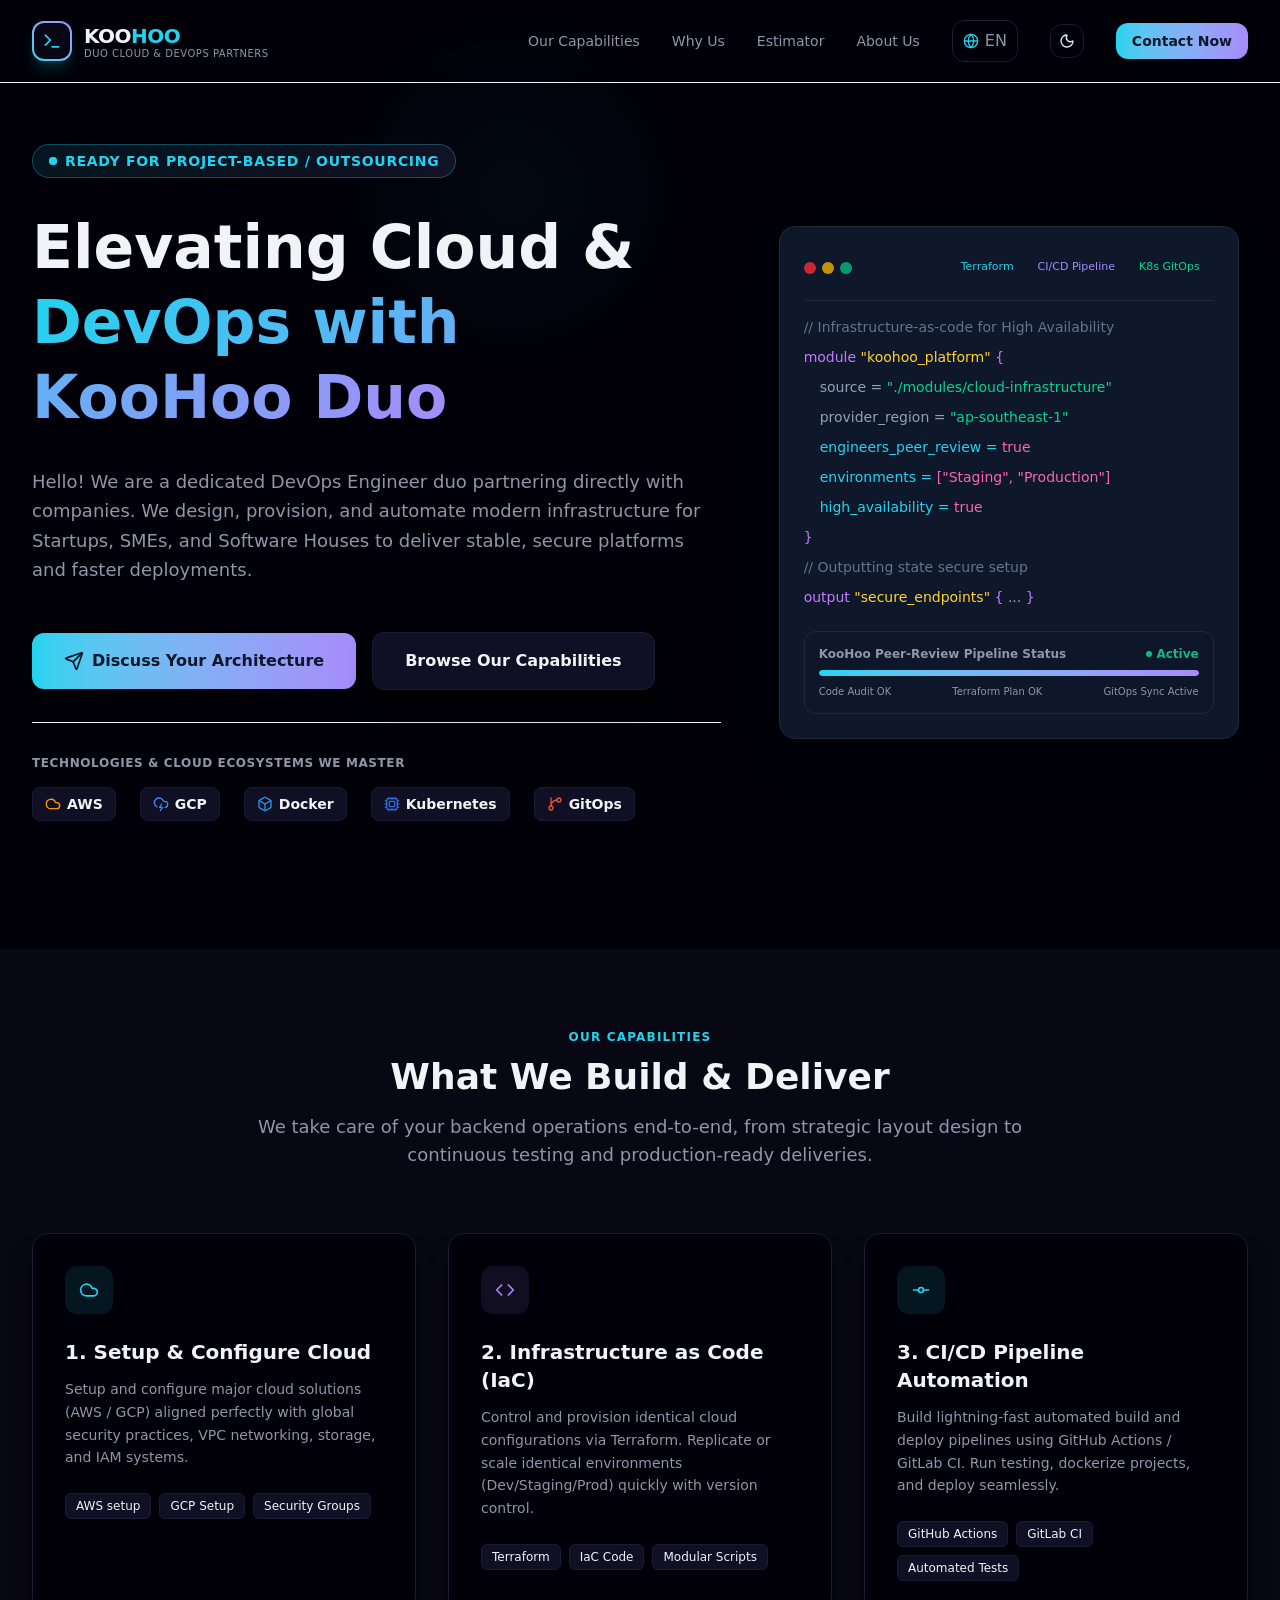
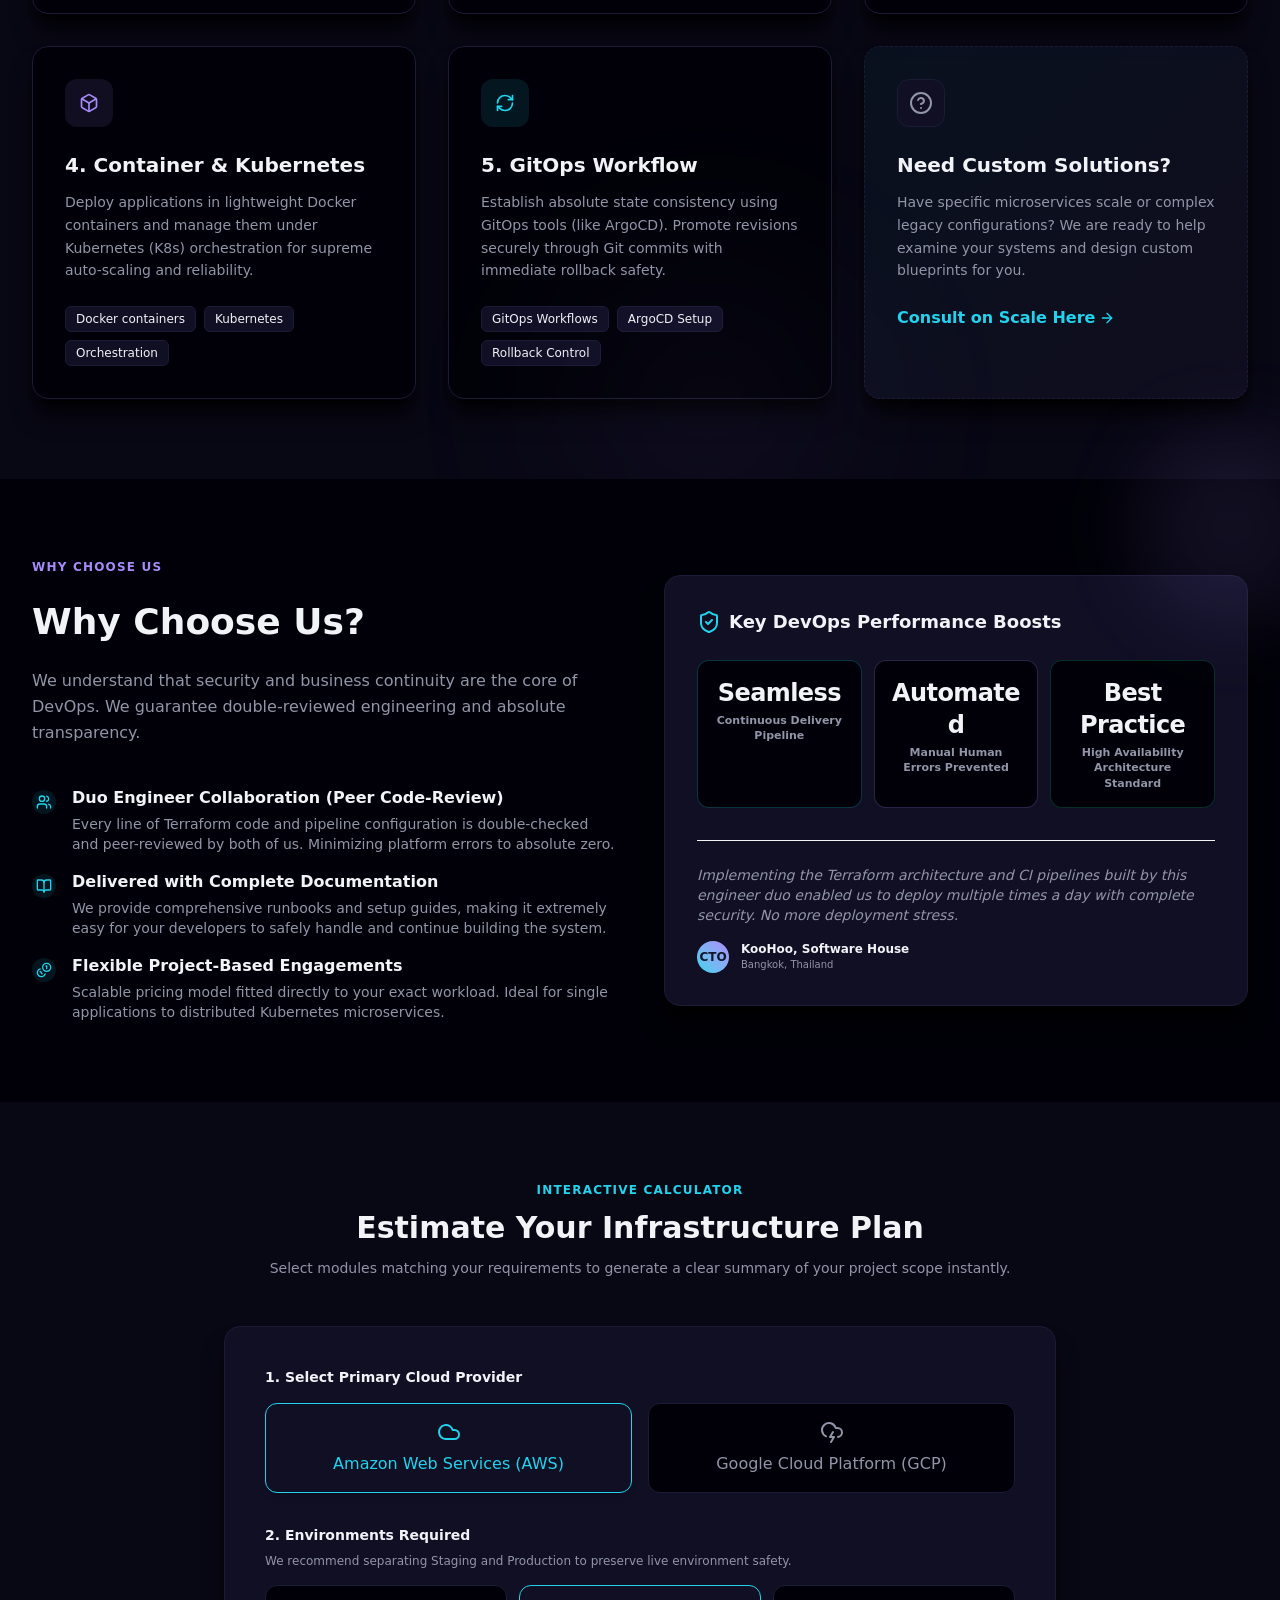
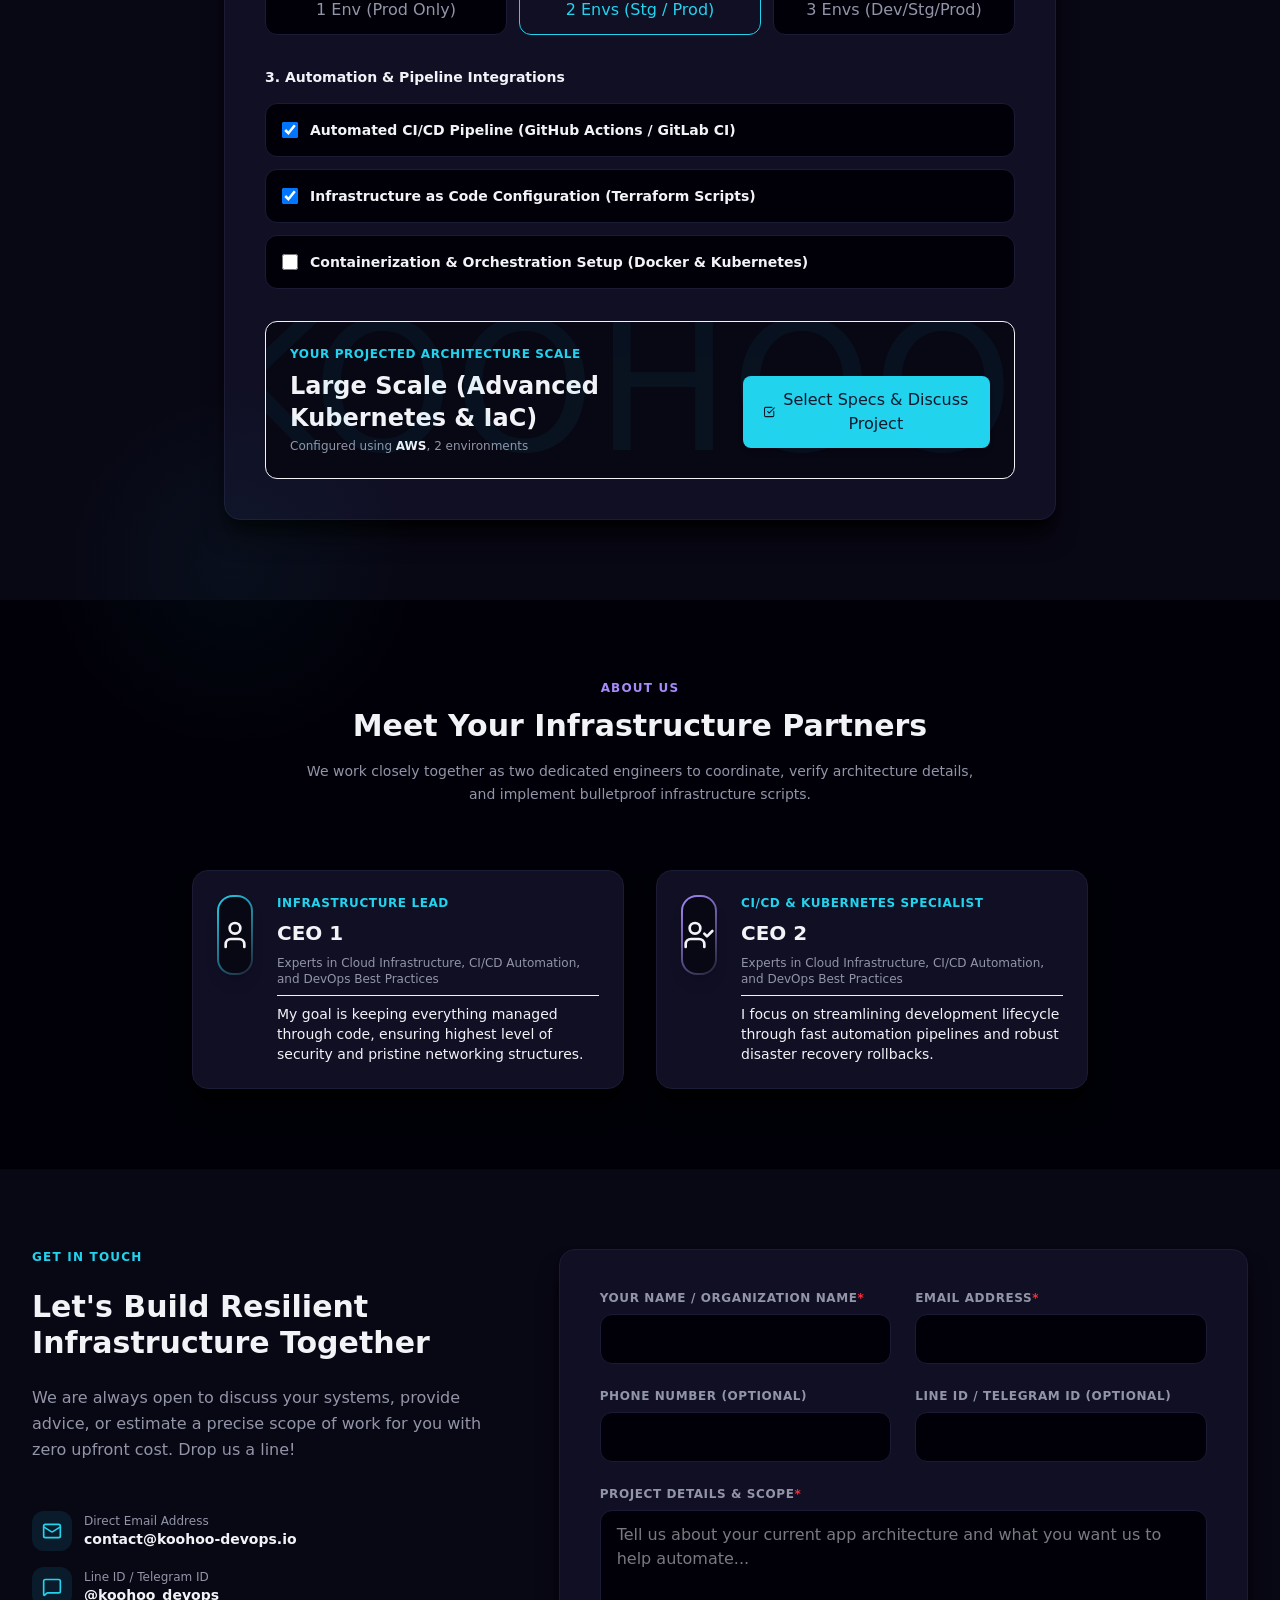
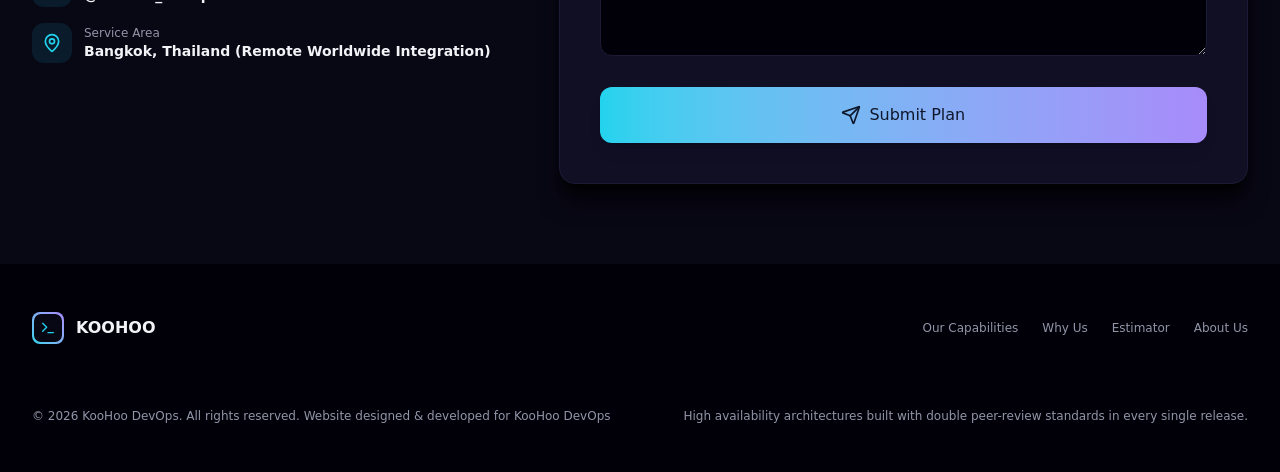
==== index.html @ 79c7a446 "refactor: move out to root directory" ====
<!DOCTYPE html><html lang="th" class="sarabun_e84b1702-module__JiPrfa__variable roboto_41495b7b-module__G7fW1q__variable h-full antialiased"><head><meta charSet="utf-8"/><meta name="viewport" content="width=device-width, initial-scale=1"/><link rel="preload" href="/_next/static/media/0bbfe7d70ca362ab-s.p.18qb6f14hcpif.woff2" as="font" crossorigin="" type="font/woff2"/><link rel="preload" href="/_next/static/media/22d7e241aeb09639-s.p.33ndw2snxq3le.woff2" as="font" crossorigin="" type="font/woff2"/><link rel="preload" href="/_next/static/media/3836391c10060ce4-s.p.2ub5ob4yff_mt.woff2" as="font" crossorigin="" type="font/woff2"/><link rel="preload" href="/_next/static/media/58fcc4ad15255874-s.p.023jaxb4i0-q4.woff2" as="font" crossorigin="" type="font/woff2"/><link rel="preload" href="/_next/static/media/6281857f0573b169-s.p.2ggoighzpvw-e.woff2" as="font" crossorigin="" type="font/woff2"/><link rel="preload" href="/_next/static/media/a0529e96a7862c0d-s.p.3w1e23hf7mhof.woff2" as="font" crossorigin="" type="font/woff2"/><link rel="preload" href="/_next/static/media/a19976a16d351e92-s.p.41_1bbhnqcn3l.woff2" as="font" crossorigin="" type="font/woff2"/><link rel="preload" href="/_next/static/media/bcc136e7df79ae49-s.p.3vvwmya0_3z_s.woff2" as="font" crossorigin="" type="font/woff2"/><link rel="preload" href="/_next/static/media/ce62453a442c7f35-s.p.0a0h245ktd4x0.woff2" as="font" crossorigin="" type="font/woff2"/><link rel="preload" href="/_next/static/media/e12efafcac952e69-s.p.3gt1gw19188hm.woff2" as="font" crossorigin="" type="font/woff2"/><link rel="preload" href="/_next/static/media/e9ed0bc71a38d6c1-s.p.2m2jj329378-j.woff2" as="font" crossorigin="" type="font/woff2"/><link rel="stylesheet" href="/_next/static/chunks/1m03alaehscwi.css" data-precedence="next"/><link rel="preload" as="script" fetchPriority="low" href="/_next/static/chunks/1jq4o6yq14o4c.js"/><script src="/_next/static/chunks/2ckqm4grawju5.js" async=""></script><script src="/_next/static/chunks/3n7dm2ojtyzwn.js" async=""></script><script src="/_next/static/chunks/turbopack-31ti51afol85e.js" async=""></script><script src="/_next/static/chunks/158myu8e_yme3.js" async=""></script><script src="/_next/static/chunks/20m3jtuedod6m.js" async=""></script><meta name="next-size-adjust" content=""/><title>KooHoo DevOps | CI/CD, Terraform &amp; Cloud Specialists | คู่หูวิศวกร DevOps</title><meta name="description" content="KooHoo DevOps delivers cloud infrastructure, CI/CD automation, and Kubernetes GitOps solutions for startups, SMEs, and software teams."/><link rel="icon" href="/favicon.ico?favicon.2vob68tjqpejf.ico" sizes="256x256" type="image/x-icon"/><script src="/_next/static/chunks/0cz1d0mv5g_q7.js" noModule=""></script></head><body class="min-h-full flex flex-col"><div hidden=""><!--$--><!--/$--></div><div class="relative bg-[rgb(var(--bg-darker-raw))] text-[rgb(var(--text-primary-raw))] font-sans antialiased transition-colors duration-300"><div class="absolute top-0 left-1/4 w-96 h-96 bg-gradient-glow pointer-events-none z-0"></div><div class="absolute top-1/3 right-1/4 w-[500px] h-[500px] bg-[radial-gradient(circle_at_50%_50%,rgba(167,139,250,0.05)_0%,rgba(15,23,42,0)_70%)] blur-3xl pointer-events-none z-0"></div><div class="absolute bottom-1/4 left-10 w-96 h-96 bg-gradient-glow pointer-events-none z-0"></div><header class="fixed top-0 left-0 right-0 w-full z-50 border-b border-[rgba(var(--border-raw),0.5)] bg-[rgba(var(--bg-dark-raw),0.85)] backdrop-blur-md transition-colors duration-300"><div class="mx-auto flex max-w-7xl items-center justify-between px-4 py-5 sm:px-6 lg:px-8"><div class="flex items-center space-x-3"><div class="w-10 h-10 rounded-xl bg-gradient-to-tr from-[rgb(var(--brand-accent))] to-[rgb(var(--brand-violet))] p-[2px] shadow-lg shadow-[rgba(34,211,238,0.2)]"><div class="flex h-full w-full items-center justify-center rounded-[10px] bg-[rgb(var(--bg-dark-raw))] transition-colors"><svg xmlns="http://www.w3.org/2000/svg" width="24" height="24" viewBox="0 0 24 24" fill="none" stroke="currentColor" stroke-width="2" stroke-linecap="round" stroke-linejoin="round" class="lucide lucide-terminal w-5 h-5 text-[rgb(var(--brand-accent))]" aria-hidden="true"><path d="M12 19h8"></path><path d="m4 17 6-6-6-6"></path></svg></div></div><div><span class="font-[var(--font-tech)] text-xl font-bold tracking-tight text-[rgb(var(--text-primary-raw))]">KOO<span class="text-[rgb(var(--brand-accent))]">HOO</span></span><p class="-mt-1 text-[10px] uppercase tracking-wider text-[rgb(var(--text-secondary-raw))] font-[var(--font-tech)]">Duo Cloud &amp; DevOps Partners</p></div></div><nav class="hidden md:flex items-center space-x-6 lg:space-x-8"><a href="#services" class="text-sm font-medium text-[rgb(var(--text-secondary-raw))] hover:text-[rgb(var(--text-primary-raw))] transition-colors">Our Capabilities</a><a href="#why-us" class="text-sm font-medium text-[rgb(var(--text-secondary-raw))] hover:text-[rgb(var(--text-primary-raw))] transition-colors">Why Us</a><a href="#estimator" class="text-sm font-medium text-[rgb(var(--text-secondary-raw))] hover:text-[rgb(var(--text-primary-raw))] transition-colors">Estimator</a><a href="#about" class="text-sm font-medium text-[rgb(var(--text-secondary-raw))] hover:text-[rgb(var(--text-primary-raw))] transition-colors">About Us</a><button type="button" class="flex items-center gap-1.5 rounded-xl border border-[rgb(var(--border-raw))] px-2.5 py-2 text-xs font-bold text-[rgb(var(--text-secondary-raw))] hover:bg-[rgb(var(--bg-card-raw))] hover:text-[rgb(var(--brand-accent))] transition-all"><svg xmlns="http://www.w3.org/2000/svg" width="24" height="24" viewBox="0 0 24 24" fill="none" stroke="currentColor" stroke-width="2" stroke-linecap="round" stroke-linejoin="round" class="lucide lucide-globe w-4 h-4 text-[rgb(var(--brand-accent))]" aria-hidden="true"><circle cx="12" cy="12" r="10"></circle><path d="M12 2a14.5 14.5 0 0 0 0 20 14.5 14.5 0 0 0 0-20"></path><path d="M2 12h20"></path></svg><span>EN</span></button><button type="button" class="rounded-xl border border-[rgb(var(--border-raw))] p-2 text-[rgb(var(--text-secondary-raw))] hover:bg-[rgb(var(--bg-card-raw))] hover:text-[rgb(var(--brand-accent))] transition-all" aria-label="Toggle Theme"><svg xmlns="http://www.w3.org/2000/svg" width="24" height="24" viewBox="0 0 24 24" fill="none" stroke="currentColor" stroke-width="2" stroke-linecap="round" stroke-linejoin="round" class="lucide lucide-moon w-4 h-4 text-slate-200" aria-hidden="true"><path d="M20.985 12.486a9 9 0 1 1-9.473-9.472c.405-.022.617.46.402.803a6 6 0 0 0 8.268 8.268c.344-.215.825-.004.803.401"></path></svg></button><a href="#contact" class="inline-flex items-center justify-center rounded-xl bg-gradient-to-r from-[rgb(var(--brand-accent))] to-[rgb(var(--brand-violet))] px-4 py-2 text-sm font-semibold text-slate-900 shadow-lg transition-all duration-300 hover:brightness-110 hover:scale-[1.02]">Contact Now</a></nav><div class="flex items-center gap-3 md:hidden"><button type="button" class="rounded-xl border border-[rgb(var(--border-raw))] px-2.5 py-2 text-xs font-bold text-[rgb(var(--text-secondary-raw))] hover:text-[rgb(var(--brand-accent))] transition-all">EN</button><button type="button" class="rounded-xl border border-[rgb(var(--border-raw))] p-2 text-[rgb(var(--text-secondary-raw))] hover:text-[rgb(var(--brand-accent))] transition-all"><svg xmlns="http://www.w3.org/2000/svg" width="24" height="24" viewBox="0 0 24 24" fill="none" stroke="currentColor" stroke-width="2" stroke-linecap="round" stroke-linejoin="round" class="lucide lucide-moon w-4 h-4 text-slate-200" aria-hidden="true"><path d="M20.985 12.486a9 9 0 1 1-9.473-9.472c.405-.022.617.46.402.803a6 6 0 0 0 8.268 8.268c.344-.215.825-.004.803.401"></path></svg></button><button type="button" class="rounded-lg p-2 text-[rgb(var(--text-secondary-raw))] hover:bg-[rgb(var(--bg-card-raw))] hover:text-[rgb(var(--text-primary-raw))] transition-all"><svg xmlns="http://www.w3.org/2000/svg" width="24" height="24" viewBox="0 0 24 24" fill="none" stroke="currentColor" stroke-width="2" stroke-linecap="round" stroke-linejoin="round" class="lucide lucide-menu w-6 h-6" aria-hidden="true"><path d="M4 5h16"></path><path d="M4 12h16"></path><path d="M4 19h16"></path></svg></button></div></div></header><section class="relative overflow-x-hidden pt-28 pb-24 md:pt-36 md:pb-32 transition-colors duration-300"><div class="mx-auto max-w-7xl px-4 sm:px-6 lg:px-8 relative z-10"><div class="grid gap-12 lg:grid-cols-12 items-center"><div class="space-y-8 text-center lg:col-span-7 lg:text-left"><div class="inline-flex items-center gap-2 rounded-full border px-4 py-1.5 text-xs sm:text-sm font-semibold uppercase tracking-wider" style="background:linear-gradient(90deg, rgba(34,211,238,0.1), rgba(167,139,250,0.1));border-color:rgba(34,211,238,0.3);color:rgb(var(--brand-accent))"><span class="flex h-2 w-2 relative"><span class="absolute inline-flex h-full w-full rounded-full bg-[rgb(var(--brand-accent))] opacity-75 animate-ping"></span><span class="relative inline-flex h-2 w-2 rounded-full bg-[rgb(var(--brand-accent))]"></span></span><span>Ready for Project-Based / Outsourcing</span></div><h1 class="text-4xl font-extrabold leading-tight text-[rgb(var(--text-primary-raw))] sm:text-5xl lg:text-6xl font-[var(--font-tech)]">Elevating Cloud &amp;<!-- --> <br/><span class="text-gradient">DevOps with KooHoo Duo</span></h1><p class="mx-auto max-w-2xl text-base leading-relaxed text-[rgb(var(--text-secondary-raw))] lg:mx-0 sm:text-lg">Hello! We are a dedicated DevOps Engineer duo partnering directly with companies. We design, provision, and automate modern infrastructure for Startups, SMEs, and Software Houses to deliver stable, secure platforms and faster deployments.</p><div class="flex flex-col items-center justify-center gap-4 pt-4 sm:flex-row lg:justify-start"><a href="#contact" class="inline-flex items-center justify-center rounded-xl bg-gradient-to-r from-[rgb(var(--brand-accent))] to-[rgb(var(--brand-violet))] px-8 py-4 text-base font-bold text-slate-900 shadow-lg transition-all duration-300 hover:brightness-110 hover:scale-[1.02]"><svg xmlns="http://www.w3.org/2000/svg" width="24" height="24" viewBox="0 0 24 24" fill="none" stroke="currentColor" stroke-width="2" stroke-linecap="round" stroke-linejoin="round" class="lucide lucide-send w-5 h-5 mr-2" aria-hidden="true"><path d="M14.536 21.686a.5.5 0 0 0 .937-.024l6.5-19a.496.496 0 0 0-.635-.635l-19 6.5a.5.5 0 0 0-.024.937l7.93 3.18a2 2 0 0 1 1.112 1.11z"></path><path d="m21.854 2.147-10.94 10.939"></path></svg>Discuss Your Architecture</a><a href="#services" class="inline-flex items-center justify-center rounded-xl border border-[rgb(var(--border-raw))] bg-[rgb(var(--bg-card-raw))] px-8 py-4 text-base font-semibold text-[rgb(var(--text-primary-raw))] transition-all duration-300 shadow-brand hover:bg-[rgb(var(--bg-dark-raw))]/80">Browse Our Capabilities</a></div><div class="pt-8 border-t border-[rgba(var(--border-raw),0.6)]"><p class="mb-4 text-xs font-semibold uppercase tracking-wider text-[rgb(var(--text-secondary-raw))]">Technologies &amp; Cloud Ecosystems We Master</p><div class="flex flex-wrap justify-center gap-4 text-sm text-[rgb(var(--text-secondary-raw))] lg:justify-start sm:gap-6"><span class="flex items-center gap-1.5 rounded-lg border border-[rgb(var(--border-raw))] bg-[rgb(var(--bg-card-raw))] px-3 py-1.5 font-bold text-[rgb(var(--text-primary-raw))]"><svg xmlns="http://www.w3.org/2000/svg" width="24" height="24" viewBox="0 0 24 24" fill="none" stroke="currentColor" stroke-width="2" stroke-linecap="round" stroke-linejoin="round" class="lucide lucide-cloud w-4 h-4 text-[#FF9900]" aria-hidden="true"><path d="M17.5 19H9a7 7 0 1 1 6.71-9h1.79a4.5 4.5 0 1 1 0 9Z"></path></svg> AWS</span><span class="flex items-center gap-1.5 rounded-lg border border-[rgb(var(--border-raw))] bg-[rgb(var(--bg-card-raw))] px-3 py-1.5 font-bold text-[rgb(var(--text-primary-raw))]"><svg xmlns="http://www.w3.org/2000/svg" width="24" height="24" viewBox="0 0 24 24" fill="none" stroke="currentColor" stroke-width="2" stroke-linecap="round" stroke-linejoin="round" class="lucide lucide-cloud-lightning w-4 h-4 text-[#4285F4]" aria-hidden="true"><path d="M6 16.326A7 7 0 1 1 15.71 8h1.79a4.5 4.5 0 0 1 .5 8.973"></path><path d="m13 12-3 5h4l-3 5"></path></svg> GCP</span><span class="flex items-center gap-1.5 rounded-lg border border-[rgb(var(--border-raw))] bg-[rgb(var(--bg-card-raw))] px-3 py-1.5 font-bold text-[rgb(var(--text-primary-raw))]"><svg xmlns="http://www.w3.org/2000/svg" width="24" height="24" viewBox="0 0 24 24" fill="none" stroke="currentColor" stroke-width="2" stroke-linecap="round" stroke-linejoin="round" class="lucide lucide-box w-4 h-4 text-[#2496ED]" aria-hidden="true"><path d="M21 8a2 2 0 0 0-1-1.73l-7-4a2 2 0 0 0-2 0l-7 4A2 2 0 0 0 3 8v8a2 2 0 0 0 1 1.73l7 4a2 2 0 0 0 2 0l7-4A2 2 0 0 0 21 16Z"></path><path d="m3.3 7 8.7 5 8.7-5"></path><path d="M12 22V12"></path></svg> Docker</span><span class="flex items-center gap-1.5 rounded-lg border border-[rgb(var(--border-raw))] bg-[rgb(var(--bg-card-raw))] px-3 py-1.5 font-bold text-[rgb(var(--text-primary-raw))]"><svg xmlns="http://www.w3.org/2000/svg" width="24" height="24" viewBox="0 0 24 24" fill="none" stroke="currentColor" stroke-width="2" stroke-linecap="round" stroke-linejoin="round" class="lucide lucide-cpu w-4 h-4 text-[#326CE5]" aria-hidden="true"><path d="M12 20v2"></path><path d="M12 2v2"></path><path d="M17 20v2"></path><path d="M17 2v2"></path><path d="M2 12h2"></path><path d="M2 17h2"></path><path d="M2 7h2"></path><path d="M20 12h2"></path><path d="M20 17h2"></path><path d="M20 7h2"></path><path d="M7 20v2"></path><path d="M7 2v2"></path><rect x="4" y="4" width="16" height="16" rx="2"></rect><rect x="8" y="8" width="8" height="8" rx="1"></rect></svg> Kubernetes</span><span class="flex items-center gap-1.5 rounded-lg border border-[rgb(var(--border-raw))] bg-[rgb(var(--bg-card-raw))] px-3 py-1.5 font-bold text-[rgb(var(--text-primary-raw))]"><svg xmlns="http://www.w3.org/2000/svg" width="24" height="24" viewBox="0 0 24 24" fill="none" stroke="currentColor" stroke-width="2" stroke-linecap="round" stroke-linejoin="round" class="lucide lucide-git-branch w-4 h-4 text-[#F05032]" aria-hidden="true"><path d="M15 6a9 9 0 0 0-9 9V3"></path><circle cx="18" cy="6" r="3"></circle><circle cx="6" cy="18" r="3"></circle></svg> GitOps</span></div></div></div><div class="relative mt-8 lg:col-span-5 lg:mt-0"><div class="relative mx-auto max-w-[460px] overflow-hidden rounded-2xl border border-[rgb(30,41,59)] bg-[rgb(15,23,42)] p-6 shadow-2xl"><div class="mb-4 flex flex-col gap-2 border-b border-[rgb(30,41,59)] pb-4 sm:flex-row sm:items-center sm:justify-between"><div class="flex items-center gap-1.5"><span class="h-3 w-3 rounded-full bg-red-500/80"></span><span class="h-3 w-3 rounded-full bg-yellow-500/80"></span><span class="h-3 w-3 rounded-full bg-emerald-500/80"></span></div><div class="flex gap-1 rounded-lg bg-[rgb(15,23,42)] p-1 text-[11px] font-[var(--font-tech)]"><button class="rounded px-2.5 py-1 text-[rgb(var(--brand-accent))] font-bold">Terraform</button><button class="rounded px-2.5 py-1 text-[rgb(var(--brand-violet))]">CI/CD Pipeline</button><button class="rounded px-2.5 py-1 text-emerald-400">K8s GitOps</button></div></div><div class="min-h-[220px] space-y-2.5 overflow-x-auto text-xs sm:text-sm text-[rgb(var(--bg-card-raw))] font-[var(--font-tech)]"><p class="text-slate-500">// Infrastructure-as-code for High Availability</p><p class="text-purple-400">module <span class="text-amber-300">&quot;koohoo_platform&quot;</span> <!-- -->{</p><p class="pl-4 text-slate-400">source = <span class="text-emerald-400">&quot;./modules/cloud-infrastructure&quot;</span></p><p class="pl-4 text-slate-400">provider_region = <span class="text-emerald-400">&quot;ap-southeast-1&quot;</span></p><p class="pl-4 text-[rgb(var(--brand-accent))]">engineers_peer_review = <span class="text-pink-400">true</span></p><p class="pl-4 text-[rgb(var(--brand-accent))]">environments = <span class="text-pink-400">[&quot;Staging&quot;, &quot;Production&quot;]</span></p><p class="pl-4 text-[rgb(var(--brand-accent))]">high_availability = <span class="text-pink-400">true</span></p><p class="text-purple-400">}</p><p class="text-slate-500">// Outputting state secure setup</p><p class="text-purple-400">output <span class="text-amber-300">&quot;secure_endpoints&quot;</span> <!-- -->{<!-- --> <span class="text-slate-400">...</span> <!-- -->}</p></div><div class="mt-6 rounded-xl border border-[rgb(30,41,59)] bg-[rgba(15,23,42,0.5)] p-3.5 space-y-2"><div class="flex items-center justify-between text-xs text-[rgb(var(--text-secondary-raw))]"><span class="font-semibold">KooHoo Peer-Review Pipeline Status</span><span class="flex items-center gap-1 font-bold text-[rgb(var(--brand-success))]"><span class="h-1.5 w-1.5 rounded-full bg-[rgb(var(--brand-success))] animate-pulse"></span> Active</span></div><div class="h-1.5 w-full overflow-hidden rounded-full bg-[rgb(15,23,42)]"><div class="h-full w-full rounded-full bg-gradient-to-r from-[rgb(var(--brand-accent))] to-[rgb(var(--brand-violet))]"></div></div><div class="flex justify-between text-[10px] text-[rgb(var(--text-secondary-raw))] font-[var(--font-tech)]"><span>Code Audit OK</span><span>Terraform Plan OK</span><span>GitOps Sync Active</span></div></div></div></div></div></div></section><section id="services" class="py-20 bg-[rgb(var(--bg-dark-raw))] transition-colors duration-300"><div class="mx-auto max-w-7xl px-4 sm:px-6 lg:px-8"><div class="mx-auto mb-16 max-w-3xl text-center"><h2 class="text-xs font-bold uppercase tracking-widest text-[rgb(var(--brand-accent))]">Our Capabilities</h2><p class="mt-3 text-3xl font-extrabold text-[rgb(var(--text-primary-raw))] sm:text-4xl">What We Build &amp; Deliver</p><p class="mt-4 text-base text-[rgb(var(--text-secondary-raw))] sm:text-lg">We take care of your backend operations end-to-end, from strategic layout design to continuous testing and production-ready deliveries.</p></div><div class="grid gap-8 md:grid-cols-2 lg:grid-cols-3"><div class="rounded-2xl border border-[rgb(var(--border-raw))] bg-[rgb(var(--bg-darker-raw))] p-8 shadow-brand transition-all duration-300 hover:-translate-y-1"><div class="mb-6 flex h-12 w-12 items-center justify-center rounded-xl bg-[rgb(var(--brand-accent))]/10 text-[rgb(var(--brand-accent))]"><svg xmlns="http://www.w3.org/2000/svg" width="24" height="24" viewBox="0 0 24 24" fill="none" stroke="currentColor" stroke-width="2" stroke-linecap="round" stroke-linejoin="round" class="lucide lucide-cloud w-5 h-5" aria-hidden="true"><path d="M17.5 19H9a7 7 0 1 1 6.71-9h1.79a4.5 4.5 0 1 1 0 9Z"></path></svg></div><h3 class="mb-3 text-xl font-bold text-[rgb(var(--text-primary-raw))]">1. Setup &amp; Configure Cloud</h3><p class="mb-4 text-sm leading-relaxed text-[rgb(var(--text-secondary-raw))]">Setup and configure major cloud solutions (AWS / GCP) aligned perfectly with global security practices, VPC networking, storage, and IAM systems.</p><div class="flex flex-wrap gap-2 pt-2 text-xs"><span class="rounded-md border border-[rgb(var(--border-raw))] bg-[rgb(var(--bg-card-raw))] px-2.5 py-1 text-[rgb(var(--text-primary-raw))] font-[var(--font-tech)]">AWS setup</span><span class="rounded-md border border-[rgb(var(--border-raw))] bg-[rgb(var(--bg-card-raw))] px-2.5 py-1 text-[rgb(var(--text-primary-raw))] font-[var(--font-tech)]">GCP Setup</span><span class="rounded-md border border-[rgb(var(--border-raw))] bg-[rgb(var(--bg-card-raw))] px-2.5 py-1 text-[rgb(var(--text-primary-raw))] font-[var(--font-tech)]">Security Groups</span></div></div><div class="rounded-2xl border border-[rgb(var(--border-raw))] bg-[rgb(var(--bg-darker-raw))] p-8 shadow-brand transition-all duration-300 hover:-translate-y-1"><div class="mb-6 flex h-12 w-12 items-center justify-center rounded-xl bg-[rgb(var(--brand-violet))]/10 text-[rgb(var(--brand-violet))]"><svg xmlns="http://www.w3.org/2000/svg" width="24" height="24" viewBox="0 0 24 24" fill="none" stroke="currentColor" stroke-width="2" stroke-linecap="round" stroke-linejoin="round" class="lucide lucide-code w-5 h-5" aria-hidden="true"><path d="m16 18 6-6-6-6"></path><path d="m8 6-6 6 6 6"></path></svg></div><h3 class="mb-3 text-xl font-bold text-[rgb(var(--text-primary-raw))]">2. Infrastructure as Code (IaC)</h3><p class="mb-4 text-sm leading-relaxed text-[rgb(var(--text-secondary-raw))]">Control and provision identical cloud configurations via Terraform. Replicate or scale identical environments (Dev/Staging/Prod) quickly with version control.</p><div class="flex flex-wrap gap-2 pt-2 text-xs"><span class="rounded-md border border-[rgb(var(--border-raw))] bg-[rgb(var(--bg-card-raw))] px-2.5 py-1 text-[rgb(var(--text-primary-raw))] font-[var(--font-tech)]">Terraform</span><span class="rounded-md border border-[rgb(var(--border-raw))] bg-[rgb(var(--bg-card-raw))] px-2.5 py-1 text-[rgb(var(--text-primary-raw))] font-[var(--font-tech)]">IaC Code</span><span class="rounded-md border border-[rgb(var(--border-raw))] bg-[rgb(var(--bg-card-raw))] px-2.5 py-1 text-[rgb(var(--text-primary-raw))] font-[var(--font-tech)]">Modular Scripts</span></div></div><div class="rounded-2xl border border-[rgb(var(--border-raw))] bg-[rgb(var(--bg-darker-raw))] p-8 shadow-brand transition-all duration-300 hover:-translate-y-1"><div class="mb-6 flex h-12 w-12 items-center justify-center rounded-xl bg-[rgb(var(--brand-accent))]/10 text-[rgb(var(--brand-accent))]"><svg xmlns="http://www.w3.org/2000/svg" width="24" height="24" viewBox="0 0 24 24" fill="none" stroke="currentColor" stroke-width="2" stroke-linecap="round" stroke-linejoin="round" class="lucide lucide-git-commit-horizontal w-5 h-5" aria-hidden="true"><circle cx="12" cy="12" r="3"></circle><line x1="3" x2="9" y1="12" y2="12"></line><line x1="15" x2="21" y1="12" y2="12"></line></svg></div><h3 class="mb-3 text-xl font-bold text-[rgb(var(--text-primary-raw))]">3. CI/CD Pipeline Automation</h3><p class="mb-4 text-sm leading-relaxed text-[rgb(var(--text-secondary-raw))]">Build lightning-fast automated build and deploy pipelines using GitHub Actions / GitLab CI. Run testing, dockerize projects, and deploy seamlessly.</p><div class="flex flex-wrap gap-2 pt-2 text-xs"><span class="rounded-md border border-[rgb(var(--border-raw))] bg-[rgb(var(--bg-card-raw))] px-2.5 py-1 text-[rgb(var(--text-primary-raw))] font-[var(--font-tech)]">GitHub Actions</span><span class="rounded-md border border-[rgb(var(--border-raw))] bg-[rgb(var(--bg-card-raw))] px-2.5 py-1 text-[rgb(var(--text-primary-raw))] font-[var(--font-tech)]">GitLab CI</span><span class="rounded-md border border-[rgb(var(--border-raw))] bg-[rgb(var(--bg-card-raw))] px-2.5 py-1 text-[rgb(var(--text-primary-raw))] font-[var(--font-tech)]">Automated Tests</span></div></div><div class="rounded-2xl border border-[rgb(var(--border-raw))] bg-[rgb(var(--bg-darker-raw))] p-8 shadow-brand transition-all duration-300 hover:-translate-y-1"><div class="mb-6 flex h-12 w-12 items-center justify-center rounded-xl bg-[rgb(var(--brand-violet))]/10 text-[rgb(var(--brand-violet))]"><svg xmlns="http://www.w3.org/2000/svg" width="24" height="24" viewBox="0 0 24 24" fill="none" stroke="currentColor" stroke-width="2" stroke-linecap="round" stroke-linejoin="round" class="lucide lucide-box w-5 h-5" aria-hidden="true"><path d="M21 8a2 2 0 0 0-1-1.73l-7-4a2 2 0 0 0-2 0l-7 4A2 2 0 0 0 3 8v8a2 2 0 0 0 1 1.73l7 4a2 2 0 0 0 2 0l7-4A2 2 0 0 0 21 16Z"></path><path d="m3.3 7 8.7 5 8.7-5"></path><path d="M12 22V12"></path></svg></div><h3 class="mb-3 text-xl font-bold text-[rgb(var(--text-primary-raw))]">4. Container &amp; Kubernetes</h3><p class="mb-4 text-sm leading-relaxed text-[rgb(var(--text-secondary-raw))]">Deploy applications in lightweight Docker containers and manage them under Kubernetes (K8s) orchestration for supreme auto-scaling and reliability.</p><div class="flex flex-wrap gap-2 pt-2 text-xs"><span class="rounded-md border border-[rgb(var(--border-raw))] bg-[rgb(var(--bg-card-raw))] px-2.5 py-1 text-[rgb(var(--text-primary-raw))] font-[var(--font-tech)]">Docker containers</span><span class="rounded-md border border-[rgb(var(--border-raw))] bg-[rgb(var(--bg-card-raw))] px-2.5 py-1 text-[rgb(var(--text-primary-raw))] font-[var(--font-tech)]">Kubernetes</span><span class="rounded-md border border-[rgb(var(--border-raw))] bg-[rgb(var(--bg-card-raw))] px-2.5 py-1 text-[rgb(var(--text-primary-raw))] font-[var(--font-tech)]">Orchestration</span></div></div><div class="rounded-2xl border border-[rgb(var(--border-raw))] bg-[rgb(var(--bg-darker-raw))] p-8 shadow-brand transition-all duration-300 hover:-translate-y-1"><div class="mb-6 flex h-12 w-12 items-center justify-center rounded-xl bg-[rgb(var(--brand-accent))]/10 text-[rgb(var(--brand-accent))]"><svg xmlns="http://www.w3.org/2000/svg" width="24" height="24" viewBox="0 0 24 24" fill="none" stroke="currentColor" stroke-width="2" stroke-linecap="round" stroke-linejoin="round" class="lucide lucide-refresh-cw w-5 h-5" aria-hidden="true"><path d="M3 12a9 9 0 0 1 9-9 9.75 9.75 0 0 1 6.74 2.74L21 8"></path><path d="M21 3v5h-5"></path><path d="M21 12a9 9 0 0 1-9 9 9.75 9.75 0 0 1-6.74-2.74L3 16"></path><path d="M8 16H3v5"></path></svg></div><h3 class="mb-3 text-xl font-bold text-[rgb(var(--text-primary-raw))]">5. GitOps Workflow</h3><p class="mb-4 text-sm leading-relaxed text-[rgb(var(--text-secondary-raw))]">Establish absolute state consistency using GitOps tools (like ArgoCD). Promote revisions securely through Git commits with immediate rollback safety.</p><div class="flex flex-wrap gap-2 pt-2 text-xs"><span class="rounded-md border border-[rgb(var(--border-raw))] bg-[rgb(var(--bg-card-raw))] px-2.5 py-1 text-[rgb(var(--text-primary-raw))] font-[var(--font-tech)]">GitOps Workflows</span><span class="rounded-md border border-[rgb(var(--border-raw))] bg-[rgb(var(--bg-card-raw))] px-2.5 py-1 text-[rgb(var(--text-primary-raw))] font-[var(--font-tech)]">ArgoCD Setup</span><span class="rounded-md border border-[rgb(var(--border-raw))] bg-[rgb(var(--bg-card-raw))] px-2.5 py-1 text-[rgb(var(--text-primary-raw))] font-[var(--font-tech)]">Rollback Control</span></div></div><div class="rounded-2xl border border-dashed border-[rgb(var(--border-raw))] bg-[linear-gradient(135deg,rgba(34,211,238,0.05),rgba(167,139,250,0.05))] p-8 shadow-brand transition-all duration-300 hover:border-[rgb(var(--brand-accent))]"><div class="mb-6 flex h-12 w-12 items-center justify-center rounded-xl border border-[rgb(var(--border-raw))] bg-[rgb(var(--bg-card-raw))] text-[rgb(var(--text-secondary-raw))]"><svg xmlns="http://www.w3.org/2000/svg" width="24" height="24" viewBox="0 0 24 24" fill="none" stroke="currentColor" stroke-width="2" stroke-linecap="round" stroke-linejoin="round" class="lucide lucide-circle-question-mark w-6 h-6" aria-hidden="true"><circle cx="12" cy="12" r="10"></circle><path d="M9.09 9a3 3 0 0 1 5.83 1c0 2-3 3-3 3"></path><path d="M12 17h.01"></path></svg></div><h3 class="mb-3 text-xl font-bold text-[rgb(var(--text-primary-raw))]">Need Custom Solutions?</h3><p class="text-sm leading-relaxed text-[rgb(var(--text-secondary-raw))]">Have specific microservices scale or complex legacy configurations? We are ready to help examine your systems and design custom blueprints for you.</p><a href="#contact" class="mt-6 inline-flex items-center gap-1 text-[rgb(var(--brand-accent))] font-semibold hover:text-[rgb(var(--brand-violet))] transition-colors">Consult on Scale Here<svg xmlns="http://www.w3.org/2000/svg" width="24" height="24" viewBox="0 0 24 24" fill="none" stroke="currentColor" stroke-width="2" stroke-linecap="round" stroke-linejoin="round" class="lucide lucide-arrow-right w-4 h-4" aria-hidden="true"><path d="M5 12h14"></path><path d="m12 5 7 7-7 7"></path></svg></a></div></div></div></section><section id="why-us" class="py-20 bg-[rgb(var(--bg-darker-raw))] relative transition-colors duration-300"><div class="mx-auto max-w-7xl px-4 sm:px-6 lg:px-8"><div class="grid gap-12 lg:grid-cols-12 items-center"><div class="lg:col-span-6 space-y-6"><h2 class="text-xs font-bold uppercase tracking-widest text-[rgb(var(--brand-violet))]">Why Choose Us</h2><p class="text-3xl font-extrabold leading-tight text-[rgb(var(--text-primary-raw))] sm:text-4xl">Why Choose Us?</p><p class="text-[rgb(var(--text-secondary-raw))] leading-relaxed">We understand that security and business continuity are the core of DevOps. We guarantee double-reviewed engineering and absolute transparency.</p><div class="space-y-4 pt-4"><div class="flex items-start gap-4"><div class="flex h-6 w-6 items-center justify-center rounded-full bg-[rgba(34,211,238,0.1)] text-[rgb(var(--brand-accent))] mt-1 shrink-0"><svg xmlns="http://www.w3.org/2000/svg" width="24" height="24" viewBox="0 0 24 24" fill="none" stroke="currentColor" stroke-width="2" stroke-linecap="round" stroke-linejoin="round" class="lucide lucide-users w-4 h-4" aria-hidden="true"><path d="M16 21v-2a4 4 0 0 0-4-4H6a4 4 0 0 0-4 4v2"></path><path d="M16 3.128a4 4 0 0 1 0 7.744"></path><path d="M22 21v-2a4 4 0 0 0-3-3.87"></path><circle cx="9" cy="7" r="4"></circle></svg></div><div><h4 class="text-base font-bold text-[rgb(var(--text-primary-raw))]">Duo Engineer Collaboration (Peer Code-Review)</h4><p class="mt-1 text-sm text-[rgb(var(--text-secondary-raw))]">Every line of Terraform code and pipeline configuration is double-checked and peer-reviewed by both of us. Minimizing platform errors to absolute zero.</p></div></div><div class="flex items-start gap-4"><div class="flex h-6 w-6 items-center justify-center rounded-full bg-[rgba(34,211,238,0.1)] text-[rgb(var(--brand-accent))] mt-1 shrink-0"><svg xmlns="http://www.w3.org/2000/svg" width="24" height="24" viewBox="0 0 24 24" fill="none" stroke="currentColor" stroke-width="2" stroke-linecap="round" stroke-linejoin="round" class="lucide lucide-book-open w-4 h-4" aria-hidden="true"><path d="M12 7v14"></path><path d="M3 18a1 1 0 0 1-1-1V4a1 1 0 0 1 1-1h5a4 4 0 0 1 4 4 4 4 0 0 1 4-4h5a1 1 0 0 1 1 1v13a1 1 0 0 1-1 1h-6a3 3 0 0 0-3 3 3 3 0 0 0-3-3z"></path></svg></div><div><h4 class="text-base font-bold text-[rgb(var(--text-primary-raw))]">Delivered with Complete Documentation</h4><p class="mt-1 text-sm text-[rgb(var(--text-secondary-raw))]">We provide comprehensive runbooks and setup guides, making it extremely easy for your developers to safely handle and continue building the system.</p></div></div><div class="flex items-start gap-4"><div class="flex h-6 w-6 items-center justify-center rounded-full bg-[rgba(34,211,238,0.1)] text-[rgb(var(--brand-accent))] mt-1 shrink-0"><svg xmlns="http://www.w3.org/2000/svg" width="24" height="24" viewBox="0 0 24 24" fill="none" stroke="currentColor" stroke-width="2" stroke-linecap="round" stroke-linejoin="round" class="lucide lucide-coins w-4 h-4" aria-hidden="true"><path d="M13.744 17.736a6 6 0 1 1-7.48-7.48"></path><path d="M15 6h1v4"></path><path d="m6.134 14.768.866-.5 2 3.464"></path><circle cx="16" cy="8" r="6"></circle></svg></div><div><h4 class="text-base font-bold text-[rgb(var(--text-primary-raw))]">Flexible Project-Based Engagements</h4><p class="mt-1 text-sm text-[rgb(var(--text-secondary-raw))]">Scalable pricing model fitted directly to your exact workload. Ideal for single applications to distributed Kubernetes microservices.</p></div></div></div></div><div class="lg:col-span-6 overflow-hidden rounded-2xl border border-[rgb(var(--border-raw))] bg-[rgb(var(--bg-card-raw))] p-8 shadow-brand"><div class="absolute -top-12 -right-12 h-48 w-48 rounded-full bg-[rgba(167,139,250,0.1)] blur-2xl"></div><h3 class="mb-6 flex items-center gap-2 text-lg font-bold text-[rgb(var(--text-primary-raw))]"><svg xmlns="http://www.w3.org/2000/svg" width="24" height="24" viewBox="0 0 24 24" fill="none" stroke="currentColor" stroke-width="2" stroke-linecap="round" stroke-linejoin="round" class="lucide lucide-shield-check text-[rgb(var(--brand-accent))]" aria-hidden="true"><path d="M20 13c0 5-3.5 7.5-7.66 8.95a1 1 0 0 1-.67-.01C7.5 20.5 4 18 4 13V6a1 1 0 0 1 1-1c2 0 4.5-1.2 6.24-2.72a1.17 1.17 0 0 1 1.52 0C14.51 3.81 17 5 19 5a1 1 0 0 1 1 1z"></path><path d="m9 12 2 2 4-4"></path></svg> <!-- -->Key DevOps Performance Boosts</h3><div class="grid gap-3 grid-cols-1 sm:grid-cols-3 font-[var(--font-tech)]"><div class="rounded-xl border p-4 text-center break-words overflow-hidden min-w-0" style="border-color:rgba(34,211,238,0.25);background-color:rgb(var(--bg-darker-raw))"><span class="mb-1 block text-center text-lg sm:text-xl md:text-2xl font-black tracking-tight text-[rgb(var(--text-primary-raw))]">Seamless</span><span class="block text-[11px] font-bold leading-snug text-[rgb(var(--text-secondary-raw))]">Continuous Delivery Pipeline</span></div><div class="rounded-xl border p-4 text-center break-words overflow-hidden min-w-0" style="border-color:rgba(167,139,250,0.25);background-color:rgb(var(--bg-darker-raw))"><span class="mb-1 block text-center text-lg sm:text-xl md:text-2xl font-black tracking-tight text-[rgb(var(--text-primary-raw))]">Automated</span><span class="block text-[11px] font-bold leading-snug text-[rgb(var(--text-secondary-raw))]">Manual Human Errors Prevented</span></div><div class="rounded-xl border p-4 text-center break-words overflow-hidden min-w-0" style="border-color:rgba(16,185,129,0.25);background-color:rgb(var(--bg-darker-raw))"><span class="mb-1 block text-center text-lg sm:text-xl md:text-2xl font-black tracking-tight text-[rgb(var(--text-primary-raw))]">Best Practice</span><span class="block text-[11px] font-bold leading-snug text-[rgb(var(--text-secondary-raw))]">High Availability Architecture Standard</span></div></div><div class="mt-8 border-t border-[rgba(var(--border-raw),0.6)] pt-6"><p class="text-sm italic text-[rgb(var(--text-secondary-raw))]">Implementing the Terraform architecture and CI pipelines built by this engineer duo enabled us to deploy multiple times a day with complete security. No more deployment stress.</p><div class="mt-4 flex items-center gap-3"><div class="flex h-8 w-8 items-center justify-center rounded-full bg-gradient-to-tr from-[rgb(var(--brand-accent))] to-[rgb(var(--brand-violet))] text-xs font-bold text-slate-900">CTO</div><div><p class="text-xs font-bold text-[rgb(var(--text-primary-raw))]">KooHoo, Software House</p><p class="text-[10px] text-[rgb(var(--text-secondary-raw))]">Bangkok, Thailand</p></div></div></div></div></div></div></section><section id="estimator" class="py-20 bg-[rgb(var(--bg-dark-raw))] transition-colors duration-300"><div class="mx-auto max-w-4xl px-4 sm:px-6 lg:px-8"><div class="text-center mb-12"><h2 class="text-xs font-bold uppercase tracking-widest text-[rgb(var(--brand-accent))]">Interactive Calculator</h2><p class="mt-3 text-2xl font-extrabold text-[rgb(var(--text-primary-raw))] sm:text-3xl">Estimate Your Infrastructure Plan</p><p class="mt-3 text-sm text-[rgb(var(--text-secondary-raw))]">Select modules matching your requirements to generate a clear summary of your project scope instantly.</p></div><div class="rounded-2xl border border-[rgb(var(--border-raw))] bg-[rgb(var(--bg-card-raw))] p-6 shadow-brand sm:p-10"><div class="space-y-8"><div><label class="mb-4 block text-sm font-bold text-[rgb(var(--text-primary-raw))]">1. Select Primary Cloud Provider</label><div class="grid gap-4 sm:grid-cols-2"><button type="button" class="rounded-xl border px-4 py-4 text-center font-bold transition-all flex flex-col items-center justify-center gap-2 border-[rgb(var(--brand-accent))] bg-[rgba(var(--brand-accent),0.1)] text-[rgb(var(--brand-accent))] shadow-md"><svg xmlns="http://www.w3.org/2000/svg" width="24" height="24" viewBox="0 0 24 24" fill="none" stroke="currentColor" stroke-width="2" stroke-linecap="round" stroke-linejoin="round" class="lucide lucide-cloud w-6 h-6" aria-hidden="true"><path d="M17.5 19H9a7 7 0 1 1 6.71-9h1.79a4.5 4.5 0 1 1 0 9Z"></path></svg><span>Amazon Web Services (AWS)</span></button><button type="button" class="rounded-xl border px-4 py-4 text-center font-bold transition-all flex flex-col items-center justify-center gap-2 border-[rgb(var(--border-raw))] bg-[rgb(var(--bg-darker-raw))] text-[rgb(var(--text-secondary-raw))] hover:text-[rgb(var(--text-primary-raw))]"><svg xmlns="http://www.w3.org/2000/svg" width="24" height="24" viewBox="0 0 24 24" fill="none" stroke="currentColor" stroke-width="2" stroke-linecap="round" stroke-linejoin="round" class="lucide lucide-cloud-lightning w-6 h-6" aria-hidden="true"><path d="M6 16.326A7 7 0 1 1 15.71 8h1.79a4.5 4.5 0 0 1 .5 8.973"></path><path d="m13 12-3 5h4l-3 5"></path></svg><span>Google Cloud Platform (GCP)</span></button></div></div><div><label class="mb-2 block text-sm font-bold text-[rgb(var(--text-primary-raw))]">2. Environments Required</label><p class="mb-4 text-xs text-[rgb(var(--text-secondary-raw))]">We recommend separating Staging and Production to preserve live environment safety.</p><div class="grid gap-3 sm:grid-cols-3"><button type="button" class="rounded-xl border px-1 py-3 text-center text-xs sm:text-sm transition-all border-[rgb(var(--border-raw))] bg-[rgb(var(--bg-darker-raw))] text-[rgb(var(--text-secondary-raw))] hover:text-[rgb(var(--text-primary-raw))]">1 Env (Prod Only)</button><button type="button" class="rounded-xl border px-1 py-3 text-center text-xs sm:text-sm transition-all border-[rgb(var(--brand-accent))] bg-[rgba(var(--brand-accent),0.1)] text-[rgb(var(--brand-accent))] font-bold">2 Envs (Stg / Prod)</button><button type="button" class="rounded-xl border px-1 py-3 text-center text-xs sm:text-sm transition-all border-[rgb(var(--border-raw))] bg-[rgb(var(--bg-darker-raw))] text-[rgb(var(--text-secondary-raw))] hover:text-[rgb(var(--text-primary-raw))]">3 Envs (Dev/Stg/Prod)</button></div></div><div><label class="mb-4 block text-sm font-bold text-[rgb(var(--text-primary-raw))]">3. Automation &amp; Pipeline Integrations</label><div class="space-y-3"><label class="flex cursor-pointer items-center gap-3 rounded-xl border border-[rgb(var(--border-raw))] bg-[rgb(var(--bg-darker-raw))] p-4 text-[rgb(var(--text-primary-raw))] transition-colors hover:border-[rgb(var(--brand-accent))]"><input type="checkbox" class="h-4 w-4 rounded border-[rgb(var(--border-raw))] bg-[rgb(var(--bg-card-raw))] text-[rgb(var(--brand-accent))] focus:ring-0" checked=""/><span class="text-sm font-semibold text-[rgb(var(--text-primary-raw))]">Automated CI/CD Pipeline (GitHub Actions / GitLab CI)</span></label><label class="flex cursor-pointer items-center gap-3 rounded-xl border border-[rgb(var(--border-raw))] bg-[rgb(var(--bg-darker-raw))] p-4 text-[rgb(var(--text-primary-raw))] transition-colors hover:border-[rgb(var(--brand-accent))]"><input type="checkbox" class="h-4 w-4 rounded border-[rgb(var(--border-raw))] bg-[rgb(var(--bg-card-raw))] text-[rgb(var(--brand-accent))] focus:ring-0" checked=""/><span class="text-sm font-semibold text-[rgb(var(--text-primary-raw))]">Infrastructure as Code Configuration (Terraform Scripts)</span></label><label class="flex cursor-pointer items-center gap-3 rounded-xl border border-[rgb(var(--border-raw))] bg-[rgb(var(--bg-darker-raw))] p-4 text-[rgb(var(--text-primary-raw))] transition-colors hover:border-[rgb(var(--brand-accent))]"><input type="checkbox" class="h-4 w-4 rounded border-[rgb(var(--border-raw))] bg-[rgb(var(--bg-card-raw))] text-[rgb(var(--brand-accent))] focus:ring-0"/><span class="text-sm font-semibold text-[rgb(var(--text-primary-raw))]">Containerization &amp; Orchestration Setup (Docker &amp; Kubernetes)</span></label></div></div><div class="relative overflow-hidden rounded-xl border border-[rgba(var(--brand-accent),0.2)] bg-[rgb(var(--bg-dark-raw))] p-6"><div class="absolute right-0 bottom-0 select-none text-[180px] font-[var(--font-tech)] leading-none opacity-5 pointer-events-none text-[rgb(var(--brand-accent))]">KOOHOO</div><h4 class="mb-2 text-xs font-bold uppercase tracking-wider text-[rgb(var(--brand-accent))]">Your Projected Architecture Scale</h4><div class="flex flex-col gap-4 sm:flex-row sm:items-center sm:justify-between"><div><span class="block text-2xl font-bold text-[rgb(var(--text-primary-raw))]">Large Scale (Advanced Kubernetes &amp; IaC)</span><p class="mt-1 text-xs text-[rgb(var(--text-secondary-raw))]">Configured using<!-- --> <span class="font-bold text-[rgb(var(--text-primary-raw))]">AWS</span>, <!-- -->2<!-- --> <!-- -->environments</p></div><button type="button" class="inline-flex items-center justify-center rounded-lg bg-[rgb(var(--brand-accent))] px-5 py-3 text-xs font-bold text-slate-900 shadow-md transition-all hover:bg-[rgb(56,189,248)] hover:scale-[1.02]"><svg xmlns="http://www.w3.org/2000/svg" width="24" height="24" viewBox="0 0 24 24" fill="none" stroke="currentColor" stroke-width="2" stroke-linecap="round" stroke-linejoin="round" class="lucide lucide-square-check-big w-4 h-4 mr-1.5" aria-hidden="true"><path d="M21 10.656V19a2 2 0 0 1-2 2H5a2 2 0 0 1-2-2V5a2 2 0 0 1 2-2h12.344"></path><path d="m9 11 3 3L22 4"></path></svg>Select Specs &amp; Discuss Project</button></div></div></div></div></div></section><section id="about" class="py-20 bg-[rgb(var(--bg-darker-raw))] transition-colors duration-300"><div class="mx-auto max-w-7xl px-4 sm:px-6 lg:px-8"><div class="mx-auto mb-16 max-w-2xl text-center"><h2 class="text-xs font-bold uppercase tracking-widest text-[rgb(var(--brand-violet))]">About Us</h2><p class="mt-3 text-3xl font-extrabold text-[rgb(var(--text-primary-raw))]">Meet Your Infrastructure Partners</p><p class="mt-4 text-sm leading-relaxed text-[rgb(var(--text-secondary-raw))]">We work closely together as two dedicated engineers to coordinate, verify architecture details, and implement bulletproof infrastructure scripts.</p></div><div class="mx-auto grid max-w-4xl gap-8 md:grid-cols-2"><div class="flex flex-col gap-6 rounded-2xl border border-[rgb(var(--border-raw))] bg-[rgb(var(--bg-card-raw))] p-6 shadow-brand transition-all hover:border-[rgba(var(--brand-accent),0.4)] sm:flex-row sm:items-start"><div class="flex h-20 w-20 items-center justify-center rounded-2xl p-[2px] shadow-lg" style="background:linear-gradient(135deg, rgba(34,211,238,1), rgba(255,255,255,0.08))"><div class="flex h-full w-full items-center justify-center rounded-[14px] bg-[rgb(var(--bg-dark-raw))] transition-colors"><svg xmlns="http://www.w3.org/2000/svg" width="24" height="24" viewBox="0 0 24 24" fill="none" stroke="currentColor" stroke-width="2" stroke-linecap="round" stroke-linejoin="round" class="lucide lucide-user w-8 h-8" aria-hidden="true"><path d="M19 21v-2a4 4 0 0 0-4-4H9a4 4 0 0 0-4 4v2"></path><circle cx="12" cy="7" r="4"></circle></svg></div></div><div class="space-y-2 text-center sm:text-left"><span class="block text-xs font-bold uppercase tracking-wider text-[rgb(var(--brand-accent))] font-[var(--font-tech)]">Infrastructure Lead</span><h3 class="text-xl font-bold text-[rgb(var(--text-primary-raw))]">CEO 1</h3><p class="text-xs text-[rgb(var(--text-secondary-raw))]">Experts in Cloud Infrastructure, CI/CD Automation, and DevOps Best Practices</p><p class="border-t border-[rgba(var(--border-raw),0.4)] pt-2 text-sm text-[rgb(var(--text-primary-raw))]">My goal is keeping everything managed through code, ensuring highest level of security and pristine networking structures.</p></div></div><div class="flex flex-col gap-6 rounded-2xl border border-[rgb(var(--border-raw))] bg-[rgb(var(--bg-card-raw))] p-6 shadow-brand transition-all hover:border-[rgba(var(--brand-accent),0.4)] sm:flex-row sm:items-start"><div class="flex h-20 w-20 items-center justify-center rounded-2xl p-[2px] shadow-lg" style="background:linear-gradient(135deg, rgba(167,139,250,1), rgba(255,255,255,0.08))"><div class="flex h-full w-full items-center justify-center rounded-[14px] bg-[rgb(var(--bg-dark-raw))] transition-colors"><svg xmlns="http://www.w3.org/2000/svg" width="24" height="24" viewBox="0 0 24 24" fill="none" stroke="currentColor" stroke-width="2" stroke-linecap="round" stroke-linejoin="round" class="lucide lucide-user-check w-8 h-8" aria-hidden="true"><path d="m16 11 2 2 4-4"></path><path d="M16 21v-2a4 4 0 0 0-4-4H6a4 4 0 0 0-4 4v2"></path><circle cx="9" cy="7" r="4"></circle></svg></div></div><div class="space-y-2 text-center sm:text-left"><span class="block text-xs font-bold uppercase tracking-wider text-[rgb(var(--brand-accent))] font-[var(--font-tech)]">CI/CD &amp; Kubernetes Specialist</span><h3 class="text-xl font-bold text-[rgb(var(--text-primary-raw))]">CEO 2</h3><p class="text-xs text-[rgb(var(--text-secondary-raw))]">Experts in Cloud Infrastructure, CI/CD Automation, and DevOps Best Practices</p><p class="border-t border-[rgba(var(--border-raw),0.4)] pt-2 text-sm text-[rgb(var(--text-primary-raw))]">I focus on streamlining development lifecycle through fast automation pipelines and robust disaster recovery rollbacks.</p></div></div></div></div></section><section id="contact" class="py-20 bg-[rgb(var(--bg-dark-raw))] transition-colors duration-300"><div class="mx-auto max-w-7xl px-4 sm:px-6 lg:px-8"><div class="grid gap-12 lg:grid-cols-12"><div class="lg:col-span-5 space-y-6"><h2 class="text-xs font-bold uppercase tracking-widest text-[rgb(var(--brand-accent))]">Get In Touch</h2><p class="text-3xl font-extrabold text-[rgb(var(--text-primary-raw))]">Let&#x27;s Build Resilient Infrastructure Together</p><p class="text-[rgb(var(--text-secondary-raw))] leading-relaxed">We are always open to discuss your systems, provide advice, or estimate a precise scope of work for you with zero upfront cost. Drop us a line!</p><div class="space-y-4 pt-6"><div class="flex items-center gap-3 text-[rgb(var(--text-primary-raw))]"><div class="flex h-10 w-10 items-center justify-center rounded-xl bg-[rgba(34,211,238,0.1)] text-[rgb(var(--brand-accent))]"><svg xmlns="http://www.w3.org/2000/svg" width="24" height="24" viewBox="0 0 24 24" fill="none" stroke="currentColor" stroke-width="2" stroke-linecap="round" stroke-linejoin="round" class="lucide lucide-mail w-5 h-5" aria-hidden="true"><path d="m22 7-8.991 5.727a2 2 0 0 1-2.009 0L2 7"></path><rect x="2" y="4" width="20" height="16" rx="2"></rect></svg></div><div><p class="text-xs text-[rgb(var(--text-secondary-raw))]">Direct Email Address</p><p class="text-sm font-semibold font-[var(--font-tech)]">contact@koohoo-devops.io</p></div></div><div class="flex items-center gap-3 text-[rgb(var(--text-primary-raw))]"><div class="flex h-10 w-10 items-center justify-center rounded-xl bg-[rgba(34,211,238,0.1)] text-[rgb(var(--brand-accent))]"><svg xmlns="http://www.w3.org/2000/svg" width="24" height="24" viewBox="0 0 24 24" fill="none" stroke="currentColor" stroke-width="2" stroke-linecap="round" stroke-linejoin="round" class="lucide lucide-message-square w-5 h-5" aria-hidden="true"><path d="M22 17a2 2 0 0 1-2 2H6.828a2 2 0 0 0-1.414.586l-2.202 2.202A.71.71 0 0 1 2 21.286V5a2 2 0 0 1 2-2h16a2 2 0 0 1 2 2z"></path></svg></div><div><p class="text-xs text-[rgb(var(--text-secondary-raw))]">Line ID / Telegram ID</p><p class="text-sm font-semibold font-[var(--font-tech)]">@koohoo_devops</p></div></div><div class="flex items-center gap-3 text-[rgb(var(--text-primary-raw))]"><div class="flex h-10 w-10 items-center justify-center rounded-xl bg-[rgba(34,211,238,0.1)] text-[rgb(var(--brand-accent))]"><svg xmlns="http://www.w3.org/2000/svg" width="24" height="24" viewBox="0 0 24 24" fill="none" stroke="currentColor" stroke-width="2" stroke-linecap="round" stroke-linejoin="round" class="lucide lucide-map-pin w-5 h-5" aria-hidden="true"><path d="M20 10c0 4.993-5.539 10.193-7.399 11.799a1 1 0 0 1-1.202 0C9.539 20.193 4 14.993 4 10a8 8 0 0 1 16 0"></path><circle cx="12" cy="10" r="3"></circle></svg></div><div><p class="text-xs text-[rgb(var(--text-secondary-raw))]">Service Area</p><p class="text-sm font-semibold font-[var(--font-tech)]">Bangkok, Thailand (Remote Worldwide Integration)</p></div></div></div></div><div class="lg:col-span-7 relative rounded-2xl border border-[rgb(var(--border-raw))] bg-[rgb(var(--bg-card-raw))] p-6 shadow-brand sm:p-10"><form class="space-y-6"><div class="grid gap-6 sm:grid-cols-2"><div><label class="mb-2 block text-xs font-semibold uppercase tracking-wider text-[rgb(var(--text-secondary-raw))]">Your Name / Organization Name<span class="text-red-500">*</span></label><input id="name" required="" class="w-full rounded-xl border border-[rgb(var(--border-raw))] bg-[rgb(var(--bg-darker-raw))] px-4 py-3 text-sm text-[rgb(var(--text-primary-raw))] outline-none transition focus:border-[rgb(var(--brand-accent))] focus:ring-1 focus:ring-[rgb(var(--brand-accent))]" value=""/></div><div><label class="mb-2 block text-xs font-semibold uppercase tracking-wider text-[rgb(var(--text-secondary-raw))]">Email Address<span class="text-red-500">*</span></label><input type="email" id="email" required="" class="w-full rounded-xl border border-[rgb(var(--border-raw))] bg-[rgb(var(--bg-darker-raw))] px-4 py-3 text-sm text-[rgb(var(--text-primary-raw))] outline-none transition focus:border-[rgb(var(--brand-accent))] focus:ring-1 focus:ring-[rgb(var(--brand-accent))]" value=""/></div></div><div class="grid gap-6 sm:grid-cols-2"><div><label class="mb-2 block text-xs font-semibold uppercase tracking-wider text-[rgb(var(--text-secondary-raw))]">Phone Number (Optional)</label><input id="phone" class="w-full rounded-xl border border-[rgb(var(--border-raw))] bg-[rgb(var(--bg-darker-raw))] px-4 py-3 text-sm text-[rgb(var(--text-primary-raw))] outline-none transition focus:border-[rgb(var(--brand-accent))] focus:ring-1 focus:ring-[rgb(var(--brand-accent))]" value=""/></div><div><label class="mb-2 block text-xs font-semibold uppercase tracking-wider text-[rgb(var(--text-secondary-raw))]">Line ID / Telegram ID (Optional)</label><input id="line_tele" class="w-full rounded-xl border border-[rgb(var(--border-raw))] bg-[rgb(var(--bg-darker-raw))] px-4 py-3 text-sm text-[rgb(var(--text-primary-raw))] outline-none transition focus:border-[rgb(var(--brand-accent))] focus:ring-1 focus:ring-[rgb(var(--brand-accent))]" value=""/></div></div><div><label class="mb-2 block text-xs font-semibold uppercase tracking-wider text-[rgb(var(--text-secondary-raw))]">Project Details &amp; Scope<span class="text-red-500">*</span></label><textarea id="details" rows="5" placeholder="Tell us about your current app architecture and what you want us to help automate..." required="" class="w-full rounded-xl border border-[rgb(var(--border-raw))] bg-[rgb(var(--bg-darker-raw))] px-4 py-3 text-sm text-[rgb(var(--text-primary-raw))] outline-none transition focus:border-[rgb(var(--brand-accent))] focus:ring-1 focus:ring-[rgb(var(--brand-accent))]"></textarea></div><div><button type="submit" class="flex w-full items-center justify-center gap-2 rounded-xl bg-gradient-to-r from-[rgb(var(--brand-accent))] to-[rgb(var(--brand-violet))] px-6 py-4 text-base font-bold text-slate-900 shadow-lg transition-all duration-300 hover:brightness-110 disabled:opacity-50"><svg xmlns="http://www.w3.org/2000/svg" width="24" height="24" viewBox="0 0 24 24" fill="none" stroke="currentColor" stroke-width="2" stroke-linecap="round" stroke-linejoin="round" class="lucide lucide-send w-5 h-5" aria-hidden="true"><path d="M14.536 21.686a.5.5 0 0 0 .937-.024l6.5-19a.496.496 0 0 0-.635-.635l-19 6.5a.5.5 0 0 0-.024.937l7.93 3.18a2 2 0 0 1 1.112 1.11z"></path><path d="m21.854 2.147-10.94 10.939"></path></svg>Submit Plan</button></div></form></div></div></div></section><footer class="bg-[rgb(var(--bg-darker-raw))] py-12 transition-colors duration-300"><div class="mx-auto flex max-w-7xl flex-col gap-6 px-4 sm:px-6 lg:px-8 sm:flex-row sm:items-center sm:justify-between"><div class="flex items-center gap-3"><div class="w-8 h-8 rounded-lg bg-gradient-to-tr from-[rgb(var(--brand-accent))] to-[rgb(var(--brand-violet))] p-[2px]"><div class="flex h-full w-full items-center justify-center rounded-[7px] bg-[rgb(var(--bg-dark-raw))]"><svg xmlns="http://www.w3.org/2000/svg" width="24" height="24" viewBox="0 0 24 24" fill="none" stroke="currentColor" stroke-width="2" stroke-linecap="round" stroke-linejoin="round" class="lucide lucide-terminal w-4 h-4 text-[rgb(var(--brand-accent))]" aria-hidden="true"><path d="M12 19h8"></path><path d="m4 17 6-6-6-6"></path></svg></div></div><span class="font-[var(--font-tech)] text-md font-bold text-[rgb(var(--text-primary-raw))]">KOOHOO</span></div><div class="flex flex-wrap justify-center gap-6 text-xs text-[rgb(var(--text-secondary-raw))]"><a href="#services" class="hover:text-[rgb(var(--brand-accent))] transition-colors">Our Capabilities</a><a href="#why-us" class="hover:text-[rgb(var(--brand-accent))] transition-colors">Why Us</a><a href="#estimator" class="hover:text-[rgb(var(--brand-accent))] transition-colors">Estimator</a><a href="#about" class="hover:text-[rgb(var(--brand-accent))] transition-colors">About Us</a></div></div><div class="mx-auto mt-8 flex max-w-7xl flex-col gap-4 pt-8 px-4 sm:px-6 lg:px-8 sm:flex-row sm:items-center sm:justify-between"><p class="text-xs text-[rgb(var(--text-secondary-raw))]">© 2026 KooHoo DevOps. <!-- -->All rights reserved.<!-- --> <!-- -->Website designed &amp; developed for KooHoo DevOps</p><p class="text-xs text-[rgb(var(--text-secondary-raw))]">High availability architectures built with double peer-review standards in every single release.</p></div></footer></div><!--$--><!--/$--><script src="/_next/static/chunks/1jq4o6yq14o4c.js" id="_R_" async=""></script><script>(self.__next_f=self.__next_f||[]).push([0])</script><script>self.__next_f.push([1,"1:\"$Sreact.fragment\"\n2:I[39756,[\"/_next/static/chunks/158myu8e_yme3.js\"],\"default\"]\n3:I[37457,[\"/_next/static/chunks/158myu8e_yme3.js\"],\"default\"]\n4:I[47257,[\"/_next/static/chunks/158myu8e_yme3.js\"],\"ClientPageRoot\"]\n5:I[31713,[\"/_next/static/chunks/158myu8e_yme3.js\",\"/_next/static/chunks/20m3jtuedod6m.js\"],\"default\"]\n8:I[97367,[\"/_next/static/chunks/158myu8e_yme3.js\"],\"OutletBoundary\"]\n9:\"$Sreact.suspense\"\nb:I[97367,[\"/_next/static/chunks/158myu8e_yme3.js\"],\"ViewportBoundary\"]\nd:I[97367,[\"/_next/static/chunks/158myu8e_yme3.js\"],\"MetadataBoundary\"]\nf:I[68027,[\"/_next/static/chunks/158myu8e_yme3.js\"],\"default\",1]\n:HL[\"/_next/static/chunks/1m03alaehscwi.css\",\"style\"]\n:HL[\"/_next/static/media/0bbfe7d70ca362ab-s.p.18qb6f14hcpif.woff2\",\"font\",{\"crossOrigin\":\"\",\"type\":\"font/woff2\"}]\n:HL[\"/_next/static/media/22d7e241aeb09639-s.p.33ndw2snxq3le.woff2\",\"font\",{\"crossOrigin\":\"\",\"type\":\"font/woff2\"}]\n:HL[\"/_next/static/media/3836391c10060ce4-s.p.2ub5ob4yff_mt.woff2\",\"font\",{\"crossOrigin\":\"\",\"type\":\"font/woff2\"}]\n:HL[\"/_next/static/media/58fcc4ad15255874-s.p.023jaxb4i0-q4.woff2\",\"font\",{\"crossOrigin\":\"\",\"type\":\"font/woff2\"}]\n:HL[\"/_next/static/media/6281857f0573b169-s.p.2ggoighzpvw-e.woff2\",\"font\",{\"crossOrigin\":\"\",\"type\":\"font/woff2\"}]\n:HL[\"/_next/static/media/a0529e96a7862c0d-s.p.3w1e23hf7mhof.woff2\",\"font\",{\"crossOrigin\":\"\",\"type\":\"font/woff2\"}]\n:HL[\"/_next/static/media/a19976a16d351e92-s.p.41_1bbhnqcn3l.woff2\",\"font\",{\"crossOrigin\":\"\",\"type\":\"font/woff2\"}]\n:HL[\"/_next/static/media/bcc136e7df79ae49-s.p.3vvwmya0_3z_s.woff2\",\"font\",{\"crossOrigin\":\"\",\"type\":\"font/woff2\"}]\n:HL[\"/_next/static/media/ce62453a442c7f35-s.p.0a0h245ktd4x0.woff2\",\"font\",{\"crossOrigin\":\"\",\"type\":\"font/woff2\"}]\n:HL[\"/_next/static/media/e12efafcac952e69-s.p.3gt1gw19188hm.woff2\",\"font\",{\"crossOrigin\":\"\",\"type\":\"font/woff2\"}]\n:HL[\"/_next/static/media/e9ed0bc71a38d6c1-s.p.2m2jj329378-j.woff2\",\"font\",{\"crossOrigin\":\"\",\"type\":\"font/woff2\"}]\n"])</script><script>self.__next_f.push([1,"0:{\"P\":null,\"c\":[\"\",\"\"],\"q\":\"\",\"i\":false,\"f\":[[[\"\",{\"children\":[\"__PAGE__\",{}]},\"$undefined\",\"$undefined\",16],[[\"$\",\"$1\",\"c\",{\"children\":[[[\"$\",\"link\",\"0\",{\"rel\":\"stylesheet\",\"href\":\"/_next/static/chunks/1m03alaehscwi.css\",\"precedence\":\"next\",\"crossOrigin\":\"$undefined\",\"nonce\":\"$undefined\"}],[\"$\",\"script\",\"script-0\",{\"src\":\"/_next/static/chunks/158myu8e_yme3.js\",\"async\":true,\"nonce\":\"$undefined\"}]],[\"$\",\"html\",null,{\"lang\":\"th\",\"className\":\"sarabun_e84b1702-module__JiPrfa__variable roboto_41495b7b-module__G7fW1q__variable h-full antialiased\",\"children\":[[\"$\",\"head\",null,{}],[\"$\",\"body\",null,{\"className\":\"min-h-full flex flex-col\",\"children\":[\"$\",\"$L2\",null,{\"parallelRouterKey\":\"children\",\"error\":\"$undefined\",\"errorStyles\":\"$undefined\",\"errorScripts\":\"$undefined\",\"template\":[\"$\",\"$L3\",null,{}],\"templateStyles\":\"$undefined\",\"templateScripts\":\"$undefined\",\"notFound\":[[[\"$\",\"title\",null,{\"children\":\"404: This page could not be found.\"}],[\"$\",\"div\",null,{\"style\":{\"fontFamily\":\"system-ui,\\\"Segoe UI\\\",Roboto,Helvetica,Arial,sans-serif,\\\"Apple Color Emoji\\\",\\\"Segoe UI Emoji\\\"\",\"height\":\"100vh\",\"textAlign\":\"center\",\"display\":\"flex\",\"flexDirection\":\"column\",\"alignItems\":\"center\",\"justifyContent\":\"center\"},\"children\":[\"$\",\"div\",null,{\"children\":[[\"$\",\"style\",null,{\"dangerouslySetInnerHTML\":{\"__html\":\"body{color:#000;background:#fff;margin:0}.next-error-h1{border-right:1px solid rgba(0,0,0,.3)}@media (prefers-color-scheme:dark){body{color:#fff;background:#000}.next-error-h1{border-right:1px solid rgba(255,255,255,.3)}}\"}}],[\"$\",\"h1\",null,{\"className\":\"next-error-h1\",\"style\":{\"display\":\"inline-block\",\"margin\":\"0 20px 0 0\",\"padding\":\"0 23px 0 0\",\"fontSize\":24,\"fontWeight\":500,\"verticalAlign\":\"top\",\"lineHeight\":\"49px\"},\"children\":404}],[\"$\",\"div\",null,{\"style\":{\"display\":\"inline-block\"},\"children\":[\"$\",\"h2\",null,{\"style\":{\"fontSize\":14,\"fontWeight\":400,\"lineHeight\":\"49px\",\"margin\":0},\"children\":\"This page could not be found.\"}]}]]}]}]],[]],\"forbidden\":\"$undefined\",\"unauthorized\":\"$undefined\"}]}]]}]]}],{\"children\":[[\"$\",\"$1\",\"c\",{\"children\":[[\"$\",\"$L4\",null,{\"Component\":\"$5\",\"serverProvidedParams\":{\"searchParams\":{},\"params\":{},\"promises\":[\"$@6\",\"$@7\"]}}],[[\"$\",\"script\",\"script-0\",{\"src\":\"/_next/static/chunks/20m3jtuedod6m.js\",\"async\":true,\"nonce\":\"$undefined\"}]],[\"$\",\"$L8\",null,{\"children\":[\"$\",\"$9\",null,{\"name\":\"Next.MetadataOutlet\",\"children\":\"$@a\"}]}]]}],{},null,false,null]},null,false,null],[\"$\",\"$1\",\"h\",{\"children\":[null,[\"$\",\"$Lb\",null,{\"children\":\"$Lc\"}],[\"$\",\"div\",null,{\"hidden\":true,\"children\":[\"$\",\"$Ld\",null,{\"children\":[\"$\",\"$9\",null,{\"name\":\"Next.Metadata\",\"children\":\"$Le\"}]}]}],[\"$\",\"meta\",null,{\"name\":\"next-size-adjust\",\"content\":\"\"}]]}],false]],\"m\":\"$undefined\",\"G\":[\"$f\",[[\"$\",\"link\",\"0\",{\"rel\":\"stylesheet\",\"href\":\"/_next/static/chunks/1m03alaehscwi.css\",\"precedence\":\"next\",\"crossOrigin\":\"$undefined\",\"nonce\":\"$undefined\"}]]],\"S\":true,\"h\":null,\"s\":\"$undefined\",\"l\":\"$undefined\",\"p\":\"$undefined\",\"d\":\"$undefined\",\"b\":\"BYqaoMWT8m8apFn7wKFPj\"}\n"])</script><script>self.__next_f.push([1,"6:{}\n7:\"$0:f:0:1:1:children:0:props:children:0:props:serverProvidedParams:params\"\n"])</script><script>self.__next_f.push([1,"c:[[\"$\",\"meta\",\"0\",{\"charSet\":\"utf-8\"}],[\"$\",\"meta\",\"1\",{\"name\":\"viewport\",\"content\":\"width=device-width, initial-scale=1\"}]]\n"])</script><script>self.__next_f.push([1,"10:I[27201,[\"/_next/static/chunks/158myu8e_yme3.js\"],\"IconMark\"]\na:null\ne:[[\"$\",\"title\",\"0\",{\"children\":\"KooHoo DevOps | CI/CD, Terraform \u0026 Cloud Specialists | คู่หูวิศวกร DevOps\"}],[\"$\",\"meta\",\"1\",{\"name\":\"description\",\"content\":\"KooHoo DevOps delivers cloud infrastructure, CI/CD automation, and Kubernetes GitOps solutions for startups, SMEs, and software teams.\"}],[\"$\",\"link\",\"2\",{\"rel\":\"icon\",\"href\":\"/favicon.ico?favicon.2vob68tjqpejf.ico\",\"sizes\":\"256x256\",\"type\":\"image/x-icon\"}],[\"$\",\"$L10\",\"3\",{}]]\n"])</script></body></html>
---- _next/static/chunks/1m03alaehscwi.css ----
@font-face{font-family:Sarabun;font-style:normal;font-weight:300;font-display:swap;src:url(../media/58fcc4ad15255874-s.p.023jaxb4i0-q4.woff2)format("woff2");unicode-range:U+2D7,U+303,U+331,U+E01-E5B,U+200C-200D,U+25CC}@font-face{font-family:Sarabun;font-style:normal;font-weight:300;font-display:swap;src:url(../media/0752d9e9446886e3-s.37gff19qu_kpu.woff2)format("woff2");unicode-range:U+102-103,U+110-111,U+128-129,U+168-169,U+1A0-1A1,U+1AF-1B0,U+300-301,U+303-304,U+308-309,U+323,U+329,U+1EA0-1EF9,U+20AB}@font-face{font-family:Sarabun;font-style:normal;font-weight:300;font-display:swap;src:url(../media/477b48776687fc32-s.3frzesdy96z2h.woff2)format("woff2");unicode-range:U+100-2BA,U+2BD-2C5,U+2C7-2CC,U+2CE-2D7,U+2DD-2FF,U+304,U+308,U+329,U+1D00-1DBF,U+1E00-1E9F,U+1EF2-1EFF,U+2020,U+20A0-20AB,U+20AD-20C0,U+2113,U+2C60-2C7F,U+A720-A7FF}@font-face{font-family:Sarabun;font-style:normal;font-weight:300;font-display:swap;src:url(../media/e12efafcac952e69-s.p.3gt1gw19188hm.woff2)format("woff2");unicode-range:U+??,U+131,U+152-153,U+2BB-2BC,U+2C6,U+2DA,U+2DC,U+304,U+308,U+329,U+2000-206F,U+20AC,U+2122,U+2191,U+2193,U+2212,U+2215,U+FEFF,U+FFFD}@font-face{font-family:Sarabun;font-style:normal;font-weight:400;font-display:swap;src:url(../media/e9ed0bc71a38d6c1-s.p.2m2jj329378-j.woff2)format("woff2");unicode-range:U+2D7,U+303,U+331,U+E01-E5B,U+200C-200D,U+25CC}@font-face{font-family:Sarabun;font-style:normal;font-weight:400;font-display:swap;src:url(../media/7062a58b1da0e8a4-s.1hwnmpdlfbr5r.woff2)format("woff2");unicode-range:U+102-103,U+110-111,U+128-129,U+168-169,U+1A0-1A1,U+1AF-1B0,U+300-301,U+303-304,U+308-309,U+323,U+329,U+1EA0-1EF9,U+20AB}@font-face{font-family:Sarabun;font-style:normal;font-weight:400;font-display:swap;src:url(../media/3d0c37763e1ee3aa-s.436q8r5--eamd.woff2)format("woff2");unicode-range:U+100-2BA,U+2BD-2C5,U+2C7-2CC,U+2CE-2D7,U+2DD-2FF,U+304,U+308,U+329,U+1D00-1DBF,U+1E00-1E9F,U+1EF2-1EFF,U+2020,U+20A0-20AB,U+20AD-20C0,U+2113,U+2C60-2C7F,U+A720-A7FF}@font-face{font-family:Sarabun;font-style:normal;font-weight:400;font-display:swap;src:url(../media/a19976a16d351e92-s.p.41_1bbhnqcn3l.woff2)format("woff2");unicode-range:U+??,U+131,U+152-153,U+2BB-2BC,U+2C6,U+2DA,U+2DC,U+304,U+308,U+329,U+2000-206F,U+20AC,U+2122,U+2191,U+2193,U+2212,U+2215,U+FEFF,U+FFFD}@font-face{font-family:Sarabun;font-style:normal;font-weight:500;font-display:swap;src:url(../media/3836391c10060ce4-s.p.2ub5ob4yff_mt.woff2)format("woff2");unicode-range:U+2D7,U+303,U+331,U+E01-E5B,U+200C-200D,U+25CC}@font-face{font-family:Sarabun;font-style:normal;font-weight:500;font-display:swap;src:url(../media/f35096588af3ac65-s.1mcy67zyrjken.woff2)format("woff2");unicode-range:U+102-103,U+110-111,U+128-129,U+168-169,U+1A0-1A1,U+1AF-1B0,U+300-301,U+303-304,U+308-309,U+323,U+329,U+1EA0-1EF9,U+20AB}@font-face{font-family:Sarabun;font-style:normal;font-weight:500;font-display:swap;src:url(../media/4ef4c2244410ddd5-s.1q60sed-n-nyg.woff2)format("woff2");unicode-range:U+100-2BA,U+2BD-2C5,U+2C7-2CC,U+2CE-2D7,U+2DD-2FF,U+304,U+308,U+329,U+1D00-1DBF,U+1E00-1E9F,U+1EF2-1EFF,U+2020,U+20A0-20AB,U+20AD-20C0,U+2113,U+2C60-2C7F,U+A720-A7FF}@font-face{font-family:Sarabun;font-style:normal;font-weight:500;font-display:swap;src:url(../media/6281857f0573b169-s.p.2ggoighzpvw-e.woff2)format("woff2");unicode-range:U+??,U+131,U+152-153,U+2BB-2BC,U+2C6,U+2DA,U+2DC,U+304,U+308,U+329,U+2000-206F,U+20AC,U+2122,U+2191,U+2193,U+2212,U+2215,U+FEFF,U+FFFD}@font-face{font-family:Sarabun;font-style:normal;font-weight:600;font-display:swap;src:url(../media/a0529e96a7862c0d-s.p.3w1e23hf7mhof.woff2)format("woff2");unicode-range:U+2D7,U+303,U+331,U+E01-E5B,U+200C-200D,U+25CC}@font-face{font-family:Sarabun;font-style:normal;font-weight:600;font-display:swap;src:url(../media/e1a185165aeb6b39-s.3_tzb9xzdxfhl.woff2)format("woff2");unicode-range:U+102-103,U+110-111,U+128-129,U+168-169,U+1A0-1A1,U+1AF-1B0,U+300-301,U+303-304,U+308-309,U+323,U+329,U+1EA0-1EF9,U+20AB}@font-face{font-family:Sarabun;font-style:normal;font-weight:600;font-display:swap;src:url(../media/aa5e8dae0d902b15-s.3sa03-u70a6zc.woff2)format("woff2");unicode-range:U+100-2BA,U+2BD-2C5,U+2C7-2CC,U+2CE-2D7,U+2DD-2FF,U+304,U+308,U+329,U+1D00-1DBF,U+1E00-1E9F,U+1EF2-1EFF,U+2020,U+20A0-20AB,U+20AD-20C0,U+2113,U+2C60-2C7F,U+A720-A7FF}@font-face{font-family:Sarabun;font-style:normal;font-weight:600;font-display:swap;src:url(../media/22d7e241aeb09639-s.p.33ndw2snxq3le.woff2)format("woff2");unicode-range:U+??,U+131,U+152-153,U+2BB-2BC,U+2C6,U+2DA,U+2DC,U+304,U+308,U+329,U+2000-206F,U+20AC,U+2122,U+2191,U+2193,U+2212,U+2215,U+FEFF,U+FFFD}@font-face{font-family:Sarabun;font-style:normal;font-weight:700;font-display:swap;src:url(../media/0bbfe7d70ca362ab-s.p.18qb6f14hcpif.woff2)format("woff2");unicode-range:U+2D7,U+303,U+331,U+E01-E5B,U+200C-200D,U+25CC}@font-face{font-family:Sarabun;font-style:normal;font-weight:700;font-display:swap;src:url(../media/c9e7701bc8b3db09-s.2ckknpajidhx6.woff2)format("woff2");unicode-range:U+102-103,U+110-111,U+128-129,U+168-169,U+1A0-1A1,U+1AF-1B0,U+300-301,U+303-304,U+308-309,U+323,U+329,U+1EA0-1EF9,U+20AB}@font-face{font-family:Sarabun;font-style:normal;font-weight:700;font-display:swap;src:url(../media/fe9c9076d1cdc5cf-s.1kljupmg-52kq.woff2)format("woff2");unicode-range:U+100-2BA,U+2BD-2C5,U+2C7-2CC,U+2CE-2D7,U+2DD-2FF,U+304,U+308,U+329,U+1D00-1DBF,U+1E00-1E9F,U+1EF2-1EFF,U+2020,U+20A0-20AB,U+20AD-20C0,U+2113,U+2C60-2C7F,U+A720-A7FF}@font-face{font-family:Sarabun;font-style:normal;font-weight:700;font-display:swap;src:url(../media/bcc136e7df79ae49-s.p.3vvwmya0_3z_s.woff2)format("woff2");unicode-range:U+??,U+131,U+152-153,U+2BB-2BC,U+2C6,U+2DA,U+2DC,U+304,U+308,U+329,U+2000-206F,U+20AC,U+2122,U+2191,U+2193,U+2212,U+2215,U+FEFF,U+FFFD}@font-face{font-family:Sarabun Fallback;src:local(Arial);ascent-override:109.45%;descent-override:23.78%;line-gap-override:0.0%;size-adjust:97.58%}.sarabun_e84b1702-module__JiPrfa__className{font-family:Sarabun,Sarabun Fallback;font-style:normal}.sarabun_e84b1702-module__JiPrfa__variable{--font-sans:"Sarabun", "Sarabun Fallback"}
@font-face{font-family:Roboto;font-style:normal;font-weight:300;font-stretch:100%;font-display:swap;src:url(../media/572c13468b8cff87-s.1rlxnzisjz_e1.woff2)format("woff2");unicode-range:U+460-52F,U+1C80-1C8A,U+20B4,U+2DE0-2DFF,U+A640-A69F,U+FE2E-FE2F}@font-face{font-family:Roboto;font-style:normal;font-weight:300;font-stretch:100%;font-display:swap;src:url(../media/62d4b50592542c9f-s.1lnyw1zsxhp0r.woff2)format("woff2");unicode-range:U+301,U+400-45F,U+490-491,U+4B0-4B1,U+2116}@font-face{font-family:Roboto;font-style:normal;font-weight:300;font-stretch:100%;font-display:swap;src:url(../media/38772d1e0cde909c-s.0lvk2smlqz3yc.woff2)format("woff2");unicode-range:U+1F??}@font-face{font-family:Roboto;font-style:normal;font-weight:300;font-stretch:100%;font-display:swap;src:url(../media/a0ffaa6a9384d9d3-s.2dzaija1uhw5g.woff2)format("woff2");unicode-range:U+370-377,U+37A-37F,U+384-38A,U+38C,U+38E-3A1,U+3A3-3FF}@font-face{font-family:Roboto;font-style:normal;font-weight:300;font-stretch:100%;font-display:swap;src:url(../media/fad568eea626db0e-s.0fd-fjxmcxcjd.woff2)format("woff2");unicode-range:U+302-303,U+305,U+307-308,U+310,U+312,U+315,U+31A,U+326-327,U+32C,U+32F-330,U+332-333,U+338,U+33A,U+346,U+34D,U+391-3A1,U+3A3-3A9,U+3B1-3C9,U+3D1,U+3D5-3D6,U+3F0-3F1,U+3F4-3F5,U+2016-2017,U+2034-2038,U+203C,U+2040,U+2043,U+2047,U+2050,U+2057,U+205F,U+2070-2071,U+2074-208E,U+2090-209C,U+20D0-20DC,U+20E1,U+20E5-20EF,U+2100-2112,U+2114-2115,U+2117-2121,U+2123-214F,U+2190,U+2192,U+2194-21AE,U+21B0-21E5,U+21F1-21F2,U+21F4-2211,U+2213-2214,U+2216-22FF,U+2308-230B,U+2310,U+2319,U+231C-2321,U+2336-237A,U+237C,U+2395,U+239B-23B7,U+23D0,U+23DC-23E1,U+2474-2475,U+25AF,U+25B3,U+25B7,U+25BD,U+25C1,U+25CA,U+25CC,U+25FB,U+266D-266F,U+27C0-27FF,U+2900-2AFF,U+2B0E-2B11,U+2B30-2B4C,U+2BFE,U+3030,U+FF5B,U+FF5D,U+1D400-1D7FF,U+1EE??}@font-face{font-family:Roboto;font-style:normal;font-weight:300;font-stretch:100%;font-display:swap;src:url(../media/ccee61546c0358b7-s.42l_3z3944ji5.woff2)format("woff2");unicode-range:U+1-C,U+E-1F,U+7F-9F,U+20DD-20E0,U+20E2-20E4,U+2150-218F,U+2190,U+2192,U+2194-2199,U+21AF,U+21E6-21F0,U+21F3,U+2218-2219,U+2299,U+22C4-22C6,U+2300-243F,U+2440-244A,U+2460-24FF,U+25A0-27BF,U+28??,U+2921-2922,U+2981,U+29BF,U+29EB,U+2B??,U+4DC0-4DFF,U+FFF9-FFFB,U+10140-1018E,U+10190-1019C,U+101A0,U+101D0-101FD,U+102E0-102FB,U+10E60-10E7E,U+1D2C0-1D2D3,U+1D2E0-1D37F,U+1F0??,U+1F100-1F1AD,U+1F1E6-1F1FF,U+1F30D-1F30F,U+1F315,U+1F31C,U+1F31E,U+1F320-1F32C,U+1F336,U+1F378,U+1F37D,U+1F382,U+1F393-1F39F,U+1F3A7-1F3A8,U+1F3AC-1F3AF,U+1F3C2,U+1F3C4-1F3C6,U+1F3CA-1F3CE,U+1F3D4-1F3E0,U+1F3ED,U+1F3F1-1F3F3,U+1F3F5-1F3F7,U+1F408,U+1F415,U+1F41F,U+1F426,U+1F43F,U+1F441-1F442,U+1F444,U+1F446-1F449,U+1F44C-1F44E,U+1F453,U+1F46A,U+1F47D,U+1F4A3,U+1F4B0,U+1F4B3,U+1F4B9,U+1F4BB,U+1F4BF,U+1F4C8-1F4CB,U+1F4D6,U+1F4DA,U+1F4DF,U+1F4E3-1F4E6,U+1F4EA-1F4ED,U+1F4F7,U+1F4F9-1F4FB,U+1F4FD-1F4FE,U+1F503,U+1F507-1F50B,U+1F50D,U+1F512-1F513,U+1F53E-1F54A,U+1F54F-1F5FA,U+1F610,U+1F650-1F67F,U+1F687,U+1F68D,U+1F691,U+1F694,U+1F698,U+1F6AD,U+1F6B2,U+1F6B9-1F6BA,U+1F6BC,U+1F6C6-1F6CF,U+1F6D3-1F6D7,U+1F6E0-1F6EA,U+1F6F0-1F6F3,U+1F6F7-1F6FC,U+1F7??,U+1F800-1F80B,U+1F810-1F847,U+1F850-1F859,U+1F860-1F887,U+1F890-1F8AD,U+1F8B0-1F8BB,U+1F8C0-1F8C1,U+1F900-1F90B,U+1F93B,U+1F946,U+1F984,U+1F996,U+1F9E9,U+1FA00-1FA6F,U+1FA70-1FA7C,U+1FA80-1FA89,U+1FA8F-1FAC6,U+1FACE-1FADC,U+1FADF-1FAE9,U+1FAF0-1FAF8,U+1FB??}@font-face{font-family:Roboto;font-style:normal;font-weight:300;font-stretch:100%;font-display:swap;src:url(../media/8fcf71678f67d0c5-s.1szw2e8s5ktgm.woff2)format("woff2");unicode-range:U+102-103,U+110-111,U+128-129,U+168-169,U+1A0-1A1,U+1AF-1B0,U+300-301,U+303-304,U+308-309,U+323,U+329,U+1EA0-1EF9,U+20AB}@font-face{font-family:Roboto;font-style:normal;font-weight:300;font-stretch:100%;font-display:swap;src:url(../media/f7d6090e8b3debad-s.026ae5sgholss.woff2)format("woff2");unicode-range:U+100-2BA,U+2BD-2C5,U+2C7-2CC,U+2CE-2D7,U+2DD-2FF,U+304,U+308,U+329,U+1D00-1DBF,U+1E00-1E9F,U+1EF2-1EFF,U+2020,U+20A0-20AB,U+20AD-20C0,U+2113,U+2C60-2C7F,U+A720-A7FF}@font-face{font-family:Roboto;font-style:normal;font-weight:300;font-stretch:100%;font-display:swap;src:url(../media/ce62453a442c7f35-s.p.0a0h245ktd4x0.woff2)format("woff2");unicode-range:U+??,U+131,U+152-153,U+2BB-2BC,U+2C6,U+2DA,U+2DC,U+304,U+308,U+329,U+2000-206F,U+20AC,U+2122,U+2191,U+2193,U+2212,U+2215,U+FEFF,U+FFFD}@font-face{font-family:Roboto;font-style:normal;font-weight:400;font-stretch:100%;font-display:swap;src:url(../media/572c13468b8cff87-s.1rlxnzisjz_e1.woff2)format("woff2");unicode-range:U+460-52F,U+1C80-1C8A,U+20B4,U+2DE0-2DFF,U+A640-A69F,U+FE2E-FE2F}@font-face{font-family:Roboto;font-style:normal;font-weight:400;font-stretch:100%;font-display:swap;src:url(../media/62d4b50592542c9f-s.1lnyw1zsxhp0r.woff2)format("woff2");unicode-range:U+301,U+400-45F,U+490-491,U+4B0-4B1,U+2116}@font-face{font-family:Roboto;font-style:normal;font-weight:400;font-stretch:100%;font-display:swap;src:url(../media/38772d1e0cde909c-s.0lvk2smlqz3yc.woff2)format("woff2");unicode-range:U+1F??}@font-face{font-family:Roboto;font-style:normal;font-weight:400;font-stretch:100%;font-display:swap;src:url(../media/a0ffaa6a9384d9d3-s.2dzaija1uhw5g.woff2)format("woff2");unicode-range:U+370-377,U+37A-37F,U+384-38A,U+38C,U+38E-3A1,U+3A3-3FF}@font-face{font-family:Roboto;font-style:normal;font-weight:400;font-stretch:100%;font-display:swap;src:url(../media/fad568eea626db0e-s.0fd-fjxmcxcjd.woff2)format("woff2");unicode-range:U+302-303,U+305,U+307-308,U+310,U+312,U+315,U+31A,U+326-327,U+32C,U+32F-330,U+332-333,U+338,U+33A,U+346,U+34D,U+391-3A1,U+3A3-3A9,U+3B1-3C9,U+3D1,U+3D5-3D6,U+3F0-3F1,U+3F4-3F5,U+2016-2017,U+2034-2038,U+203C,U+2040,U+2043,U+2047,U+2050,U+2057,U+205F,U+2070-2071,U+2074-208E,U+2090-209C,U+20D0-20DC,U+20E1,U+20E5-20EF,U+2100-2112,U+2114-2115,U+2117-2121,U+2123-214F,U+2190,U+2192,U+2194-21AE,U+21B0-21E5,U+21F1-21F2,U+21F4-2211,U+2213-2214,U+2216-22FF,U+2308-230B,U+2310,U+2319,U+231C-2321,U+2336-237A,U+237C,U+2395,U+239B-23B7,U+23D0,U+23DC-23E1,U+2474-2475,U+25AF,U+25B3,U+25B7,U+25BD,U+25C1,U+25CA,U+25CC,U+25FB,U+266D-266F,U+27C0-27FF,U+2900-2AFF,U+2B0E-2B11,U+2B30-2B4C,U+2BFE,U+3030,U+FF5B,U+FF5D,U+1D400-1D7FF,U+1EE??}@font-face{font-family:Roboto;font-style:normal;font-weight:400;font-stretch:100%;font-display:swap;src:url(../media/ccee61546c0358b7-s.42l_3z3944ji5.woff2)format("woff2");unicode-range:U+1-C,U+E-1F,U+7F-9F,U+20DD-20E0,U+20E2-20E4,U+2150-218F,U+2190,U+2192,U+2194-2199,U+21AF,U+21E6-21F0,U+21F3,U+2218-2219,U+2299,U+22C4-22C6,U+2300-243F,U+2440-244A,U+2460-24FF,U+25A0-27BF,U+28??,U+2921-2922,U+2981,U+29BF,U+29EB,U+2B??,U+4DC0-4DFF,U+FFF9-FFFB,U+10140-1018E,U+10190-1019C,U+101A0,U+101D0-101FD,U+102E0-102FB,U+10E60-10E7E,U+1D2C0-1D2D3,U+1D2E0-1D37F,U+1F0??,U+1F100-1F1AD,U+1F1E6-1F1FF,U+1F30D-1F30F,U+1F315,U+1F31C,U+1F31E,U+1F320-1F32C,U+1F336,U+1F378,U+1F37D,U+1F382,U+1F393-1F39F,U+1F3A7-1F3A8,U+1F3AC-1F3AF,U+1F3C2,U+1F3C4-1F3C6,U+1F3CA-1F3CE,U+1F3D4-1F3E0,U+1F3ED,U+1F3F1-1F3F3,U+1F3F5-1F3F7,U+1F408,U+1F415,U+1F41F,U+1F426,U+1F43F,U+1F441-1F442,U+1F444,U+1F446-1F449,U+1F44C-1F44E,U+1F453,U+1F46A,U+1F47D,U+1F4A3,U+1F4B0,U+1F4B3,U+1F4B9,U+1F4BB,U+1F4BF,U+1F4C8-1F4CB,U+1F4D6,U+1F4DA,U+1F4DF,U+1F4E3-1F4E6,U+1F4EA-1F4ED,U+1F4F7,U+1F4F9-1F4FB,U+1F4FD-1F4FE,U+1F503,U+1F507-1F50B,U+1F50D,U+1F512-1F513,U+1F53E-1F54A,U+1F54F-1F5FA,U+1F610,U+1F650-1F67F,U+1F687,U+1F68D,U+1F691,U+1F694,U+1F698,U+1F6AD,U+1F6B2,U+1F6B9-1F6BA,U+1F6BC,U+1F6C6-1F6CF,U+1F6D3-1F6D7,U+1F6E0-1F6EA,U+1F6F0-1F6F3,U+1F6F7-1F6FC,U+1F7??,U+1F800-1F80B,U+1F810-1F847,U+1F850-1F859,U+1F860-1F887,U+1F890-1F8AD,U+1F8B0-1F8BB,U+1F8C0-1F8C1,U+1F900-1F90B,U+1F93B,U+1F946,U+1F984,U+1F996,U+1F9E9,U+1FA00-1FA6F,U+1FA70-1FA7C,U+1FA80-1FA89,U+1FA8F-1FAC6,U+1FACE-1FADC,U+1FADF-1FAE9,U+1FAF0-1FAF8,U+1FB??}@font-face{font-family:Roboto;font-style:normal;font-weight:400;font-stretch:100%;font-display:swap;src:url(../media/8fcf71678f67d0c5-s.1szw2e8s5ktgm.woff2)format("woff2");unicode-range:U+102-103,U+110-111,U+128-129,U+168-169,U+1A0-1A1,U+1AF-1B0,U+300-301,U+303-304,U+308-309,U+323,U+329,U+1EA0-1EF9,U+20AB}@font-face{font-family:Roboto;font-style:normal;font-weight:400;font-stretch:100%;font-display:swap;src:url(../media/f7d6090e8b3debad-s.026ae5sgholss.woff2)format("woff2");unicode-range:U+100-2BA,U+2BD-2C5,U+2C7-2CC,U+2CE-2D7,U+2DD-2FF,U+304,U+308,U+329,U+1D00-1DBF,U+1E00-1E9F,U+1EF2-1EFF,U+2020,U+20A0-20AB,U+20AD-20C0,U+2113,U+2C60-2C7F,U+A720-A7FF}@font-face{font-family:Roboto;font-style:normal;font-weight:400;font-stretch:100%;font-display:swap;src:url(../media/ce62453a442c7f35-s.p.0a0h245ktd4x0.woff2)format("woff2");unicode-range:U+??,U+131,U+152-153,U+2BB-2BC,U+2C6,U+2DA,U+2DC,U+304,U+308,U+329,U+2000-206F,U+20AC,U+2122,U+2191,U+2193,U+2212,U+2215,U+FEFF,U+FFFD}@font-face{font-family:Roboto;font-style:normal;font-weight:500;font-stretch:100%;font-display:swap;src:url(../media/572c13468b8cff87-s.1rlxnzisjz_e1.woff2)format("woff2");unicode-range:U+460-52F,U+1C80-1C8A,U+20B4,U+2DE0-2DFF,U+A640-A69F,U+FE2E-FE2F}@font-face{font-family:Roboto;font-style:normal;font-weight:500;font-stretch:100%;font-display:swap;src:url(../media/62d4b50592542c9f-s.1lnyw1zsxhp0r.woff2)format("woff2");unicode-range:U+301,U+400-45F,U+490-491,U+4B0-4B1,U+2116}@font-face{font-family:Roboto;font-style:normal;font-weight:500;font-stretch:100%;font-display:swap;src:url(../media/38772d1e0cde909c-s.0lvk2smlqz3yc.woff2)format("woff2");unicode-range:U+1F??}@font-face{font-family:Roboto;font-style:normal;font-weight:500;font-stretch:100%;font-display:swap;src:url(../media/a0ffaa6a9384d9d3-s.2dzaija1uhw5g.woff2)format("woff2");unicode-range:U+370-377,U+37A-37F,U+384-38A,U+38C,U+38E-3A1,U+3A3-3FF}@font-face{font-family:Roboto;font-style:normal;font-weight:500;font-stretch:100%;font-display:swap;src:url(../media/fad568eea626db0e-s.0fd-fjxmcxcjd.woff2)format("woff2");unicode-range:U+302-303,U+305,U+307-308,U+310,U+312,U+315,U+31A,U+326-327,U+32C,U+32F-330,U+332-333,U+338,U+33A,U+346,U+34D,U+391-3A1,U+3A3-3A9,U+3B1-3C9,U+3D1,U+3D5-3D6,U+3F0-3F1,U+3F4-3F5,U+2016-2017,U+2034-2038,U+203C,U+2040,U+2043,U+2047,U+2050,U+2057,U+205F,U+2070-2071,U+2074-208E,U+2090-209C,U+20D0-20DC,U+20E1,U+20E5-20EF,U+2100-2112,U+2114-2115,U+2117-2121,U+2123-214F,U+2190,U+2192,U+2194-21AE,U+21B0-21E5,U+21F1-21F2,U+21F4-2211,U+2213-2214,U+2216-22FF,U+2308-230B,U+2310,U+2319,U+231C-2321,U+2336-237A,U+237C,U+2395,U+239B-23B7,U+23D0,U+23DC-23E1,U+2474-2475,U+25AF,U+25B3,U+25B7,U+25BD,U+25C1,U+25CA,U+25CC,U+25FB,U+266D-266F,U+27C0-27FF,U+2900-2AFF,U+2B0E-2B11,U+2B30-2B4C,U+2BFE,U+3030,U+FF5B,U+FF5D,U+1D400-1D7FF,U+1EE??}@font-face{font-family:Roboto;font-style:normal;font-weight:500;font-stretch:100%;font-display:swap;src:url(../media/ccee61546c0358b7-s.42l_3z3944ji5.woff2)format("woff2");unicode-range:U+1-C,U+E-1F,U+7F-9F,U+20DD-20E0,U+20E2-20E4,U+2150-218F,U+2190,U+2192,U+2194-2199,U+21AF,U+21E6-21F0,U+21F3,U+2218-2219,U+2299,U+22C4-22C6,U+2300-243F,U+2440-244A,U+2460-24FF,U+25A0-27BF,U+28??,U+2921-2922,U+2981,U+29BF,U+29EB,U+2B??,U+4DC0-4DFF,U+FFF9-FFFB,U+10140-1018E,U+10190-1019C,U+101A0,U+101D0-101FD,U+102E0-102FB,U+10E60-10E7E,U+1D2C0-1D2D3,U+1D2E0-1D37F,U+1F0??,U+1F100-1F1AD,U+1F1E6-1F1FF,U+1F30D-1F30F,U+1F315,U+1F31C,U+1F31E,U+1F320-1F32C,U+1F336,U+1F378,U+1F37D,U+1F382,U+1F393-1F39F,U+1F3A7-1F3A8,U+1F3AC-1F3AF,U+1F3C2,U+1F3C4-1F3C6,U+1F3CA-1F3CE,U+1F3D4-1F3E0,U+1F3ED,U+1F3F1-1F3F3,U+1F3F5-1F3F7,U+1F408,U+1F415,U+1F41F,U+1F426,U+1F43F,U+1F441-1F442,U+1F444,U+1F446-1F449,U+1F44C-1F44E,U+1F453,U+1F46A,U+1F47D,U+1F4A3,U+1F4B0,U+1F4B3,U+1F4B9,U+1F4BB,U+1F4BF,U+1F4C8-1F4CB,U+1F4D6,U+1F4DA,U+1F4DF,U+1F4E3-1F4E6,U+1F4EA-1F4ED,U+1F4F7,U+1F4F9-1F4FB,U+1F4FD-1F4FE,U+1F503,U+1F507-1F50B,U+1F50D,U+1F512-1F513,U+1F53E-1F54A,U+1F54F-1F5FA,U+1F610,U+1F650-1F67F,U+1F687,U+1F68D,U+1F691,U+1F694,U+1F698,U+1F6AD,U+1F6B2,U+1F6B9-1F6BA,U+1F6BC,U+1F6C6-1F6CF,U+1F6D3-1F6D7,U+1F6E0-1F6EA,U+1F6F0-1F6F3,U+1F6F7-1F6FC,U+1F7??,U+1F800-1F80B,U+1F810-1F847,U+1F850-1F859,U+1F860-1F887,U+1F890-1F8AD,U+1F8B0-1F8BB,U+1F8C0-1F8C1,U+1F900-1F90B,U+1F93B,U+1F946,U+1F984,U+1F996,U+1F9E9,U+1FA00-1FA6F,U+1FA70-1FA7C,U+1FA80-1FA89,U+1FA8F-1FAC6,U+1FACE-1FADC,U+1FADF-1FAE9,U+1FAF0-1FAF8,U+1FB??}@font-face{font-family:Roboto;font-style:normal;font-weight:500;font-stretch:100%;font-display:swap;src:url(../media/8fcf71678f67d0c5-s.1szw2e8s5ktgm.woff2)format("woff2");unicode-range:U+102-103,U+110-111,U+128-129,U+168-169,U+1A0-1A1,U+1AF-1B0,U+300-301,U+303-304,U+308-309,U+323,U+329,U+1EA0-1EF9,U+20AB}@font-face{font-family:Roboto;font-style:normal;font-weight:500;font-stretch:100%;font-display:swap;src:url(../media/f7d6090e8b3debad-s.026ae5sgholss.woff2)format("woff2");unicode-range:U+100-2BA,U+2BD-2C5,U+2C7-2CC,U+2CE-2D7,U+2DD-2FF,U+304,U+308,U+329,U+1D00-1DBF,U+1E00-1E9F,U+1EF2-1EFF,U+2020,U+20A0-20AB,U+20AD-20C0,U+2113,U+2C60-2C7F,U+A720-A7FF}@font-face{font-family:Roboto;font-style:normal;font-weight:500;font-stretch:100%;font-display:swap;src:url(../media/ce62453a442c7f35-s.p.0a0h245ktd4x0.woff2)format("woff2");unicode-range:U+??,U+131,U+152-153,U+2BB-2BC,U+2C6,U+2DA,U+2DC,U+304,U+308,U+329,U+2000-206F,U+20AC,U+2122,U+2191,U+2193,U+2212,U+2215,U+FEFF,U+FFFD}@font-face{font-family:Roboto;font-style:normal;font-weight:700;font-stretch:100%;font-display:swap;src:url(../media/572c13468b8cff87-s.1rlxnzisjz_e1.woff2)format("woff2");unicode-range:U+460-52F,U+1C80-1C8A,U+20B4,U+2DE0-2DFF,U+A640-A69F,U+FE2E-FE2F}@font-face{font-family:Roboto;font-style:normal;font-weight:700;font-stretch:100%;font-display:swap;src:url(../media/62d4b50592542c9f-s.1lnyw1zsxhp0r.woff2)format("woff2");unicode-range:U+301,U+400-45F,U+490-491,U+4B0-4B1,U+2116}@font-face{font-family:Roboto;font-style:normal;font-weight:700;font-stretch:100%;font-display:swap;src:url(../media/38772d1e0cde909c-s.0lvk2smlqz3yc.woff2)format("woff2");unicode-range:U+1F??}@font-face{font-family:Roboto;font-style:normal;font-weight:700;font-stretch:100%;font-display:swap;src:url(../media/a0ffaa6a9384d9d3-s.2dzaija1uhw5g.woff2)format("woff2");unicode-range:U+370-377,U+37A-37F,U+384-38A,U+38C,U+38E-3A1,U+3A3-3FF}@font-face{font-family:Roboto;font-style:normal;font-weight:700;font-stretch:100%;font-display:swap;src:url(../media/fad568eea626db0e-s.0fd-fjxmcxcjd.woff2)format("woff2");unicode-range:U+302-303,U+305,U+307-308,U+310,U+312,U+315,U+31A,U+326-327,U+32C,U+32F-330,U+332-333,U+338,U+33A,U+346,U+34D,U+391-3A1,U+3A3-3A9,U+3B1-3C9,U+3D1,U+3D5-3D6,U+3F0-3F1,U+3F4-3F5,U+2016-2017,U+2034-2038,U+203C,U+2040,U+2043,U+2047,U+2050,U+2057,U+205F,U+2070-2071,U+2074-208E,U+2090-209C,U+20D0-20DC,U+20E1,U+20E5-20EF,U+2100-2112,U+2114-2115,U+2117-2121,U+2123-214F,U+2190,U+2192,U+2194-21AE,U+21B0-21E5,U+21F1-21F2,U+21F4-2211,U+2213-2214,U+2216-22FF,U+2308-230B,U+2310,U+2319,U+231C-2321,U+2336-237A,U+237C,U+2395,U+239B-23B7,U+23D0,U+23DC-23E1,U+2474-2475,U+25AF,U+25B3,U+25B7,U+25BD,U+25C1,U+25CA,U+25CC,U+25FB,U+266D-266F,U+27C0-27FF,U+2900-2AFF,U+2B0E-2B11,U+2B30-2B4C,U+2BFE,U+3030,U+FF5B,U+FF5D,U+1D400-1D7FF,U+1EE??}@font-face{font-family:Roboto;font-style:normal;font-weight:700;font-stretch:100%;font-display:swap;src:url(../media/ccee61546c0358b7-s.42l_3z3944ji5.woff2)format("woff2");unicode-range:U+1-C,U+E-1F,U+7F-9F,U+20DD-20E0,U+20E2-20E4,U+2150-218F,U+2190,U+2192,U+2194-2199,U+21AF,U+21E6-21F0,U+21F3,U+2218-2219,U+2299,U+22C4-22C6,U+2300-243F,U+2440-244A,U+2460-24FF,U+25A0-27BF,U+28??,U+2921-2922,U+2981,U+29BF,U+29EB,U+2B??,U+4DC0-4DFF,U+FFF9-FFFB,U+10140-1018E,U+10190-1019C,U+101A0,U+101D0-101FD,U+102E0-102FB,U+10E60-10E7E,U+1D2C0-1D2D3,U+1D2E0-1D37F,U+1F0??,U+1F100-1F1AD,U+1F1E6-1F1FF,U+1F30D-1F30F,U+1F315,U+1F31C,U+1F31E,U+1F320-1F32C,U+1F336,U+1F378,U+1F37D,U+1F382,U+1F393-1F39F,U+1F3A7-1F3A8,U+1F3AC-1F3AF,U+1F3C2,U+1F3C4-1F3C6,U+1F3CA-1F3CE,U+1F3D4-1F3E0,U+1F3ED,U+1F3F1-1F3F3,U+1F3F5-1F3F7,U+1F408,U+1F415,U+1F41F,U+1F426,U+1F43F,U+1F441-1F442,U+1F444,U+1F446-1F449,U+1F44C-1F44E,U+1F453,U+1F46A,U+1F47D,U+1F4A3,U+1F4B0,U+1F4B3,U+1F4B9,U+1F4BB,U+1F4BF,U+1F4C8-1F4CB,U+1F4D6,U+1F4DA,U+1F4DF,U+1F4E3-1F4E6,U+1F4EA-1F4ED,U+1F4F7,U+1F4F9-1F4FB,U+1F4FD-1F4FE,U+1F503,U+1F507-1F50B,U+1F50D,U+1F512-1F513,U+1F53E-1F54A,U+1F54F-1F5FA,U+1F610,U+1F650-1F67F,U+1F687,U+1F68D,U+1F691,U+1F694,U+1F698,U+1F6AD,U+1F6B2,U+1F6B9-1F6BA,U+1F6BC,U+1F6C6-1F6CF,U+1F6D3-1F6D7,U+1F6E0-1F6EA,U+1F6F0-1F6F3,U+1F6F7-1F6FC,U+1F7??,U+1F800-1F80B,U+1F810-1F847,U+1F850-1F859,U+1F860-1F887,U+1F890-1F8AD,U+1F8B0-1F8BB,U+1F8C0-1F8C1,U+1F900-1F90B,U+1F93B,U+1F946,U+1F984,U+1F996,U+1F9E9,U+1FA00-1FA6F,U+1FA70-1FA7C,U+1FA80-1FA89,U+1FA8F-1FAC6,U+1FACE-1FADC,U+1FADF-1FAE9,U+1FAF0-1FAF8,U+1FB??}@font-face{font-family:Roboto;font-style:normal;font-weight:700;font-stretch:100%;font-display:swap;src:url(../media/8fcf71678f67d0c5-s.1szw2e8s5ktgm.woff2)format("woff2");unicode-range:U+102-103,U+110-111,U+128-129,U+168-169,U+1A0-1A1,U+1AF-1B0,U+300-301,U+303-304,U+308-309,U+323,U+329,U+1EA0-1EF9,U+20AB}@font-face{font-family:Roboto;font-style:normal;font-weight:700;font-stretch:100%;font-display:swap;src:url(../media/f7d6090e8b3debad-s.026ae5sgholss.woff2)format("woff2");unicode-range:U+100-2BA,U+2BD-2C5,U+2C7-2CC,U+2CE-2D7,U+2DD-2FF,U+304,U+308,U+329,U+1D00-1DBF,U+1E00-1E9F,U+1EF2-1EFF,U+2020,U+20A0-20AB,U+20AD-20C0,U+2113,U+2C60-2C7F,U+A720-A7FF}@font-face{font-family:Roboto;font-style:normal;font-weight:700;font-stretch:100%;font-display:swap;src:url(../media/ce62453a442c7f35-s.p.0a0h245ktd4x0.woff2)format("woff2");unicode-range:U+??,U+131,U+152-153,U+2BB-2BC,U+2C6,U+2DA,U+2DC,U+304,U+308,U+329,U+2000-206F,U+20AC,U+2122,U+2191,U+2193,U+2212,U+2215,U+FEFF,U+FFFD}@font-face{font-family:Roboto;font-style:normal;font-weight:900;font-stretch:100%;font-display:swap;src:url(../media/572c13468b8cff87-s.1rlxnzisjz_e1.woff2)format("woff2");unicode-range:U+460-52F,U+1C80-1C8A,U+20B4,U+2DE0-2DFF,U+A640-A69F,U+FE2E-FE2F}@font-face{font-family:Roboto;font-style:normal;font-weight:900;font-stretch:100%;font-display:swap;src:url(../media/62d4b50592542c9f-s.1lnyw1zsxhp0r.woff2)format("woff2");unicode-range:U+301,U+400-45F,U+490-491,U+4B0-4B1,U+2116}@font-face{font-family:Roboto;font-style:normal;font-weight:900;font-stretch:100%;font-display:swap;src:url(../media/38772d1e0cde909c-s.0lvk2smlqz3yc.woff2)format("woff2");unicode-range:U+1F??}@font-face{font-family:Roboto;font-style:normal;font-weight:900;font-stretch:100%;font-display:swap;src:url(../media/a0ffaa6a9384d9d3-s.2dzaija1uhw5g.woff2)format("woff2");unicode-range:U+370-377,U+37A-37F,U+384-38A,U+38C,U+38E-3A1,U+3A3-3FF}@font-face{font-family:Roboto;font-style:normal;font-weight:900;font-stretch:100%;font-display:swap;src:url(../media/fad568eea626db0e-s.0fd-fjxmcxcjd.woff2)format("woff2");unicode-range:U+302-303,U+305,U+307-308,U+310,U+312,U+315,U+31A,U+326-327,U+32C,U+32F-330,U+332-333,U+338,U+33A,U+346,U+34D,U+391-3A1,U+3A3-3A9,U+3B1-3C9,U+3D1,U+3D5-3D6,U+3F0-3F1,U+3F4-3F5,U+2016-2017,U+2034-2038,U+203C,U+2040,U+2043,U+2047,U+2050,U+2057,U+205F,U+2070-2071,U+2074-208E,U+2090-209C,U+20D0-20DC,U+20E1,U+20E5-20EF,U+2100-2112,U+2114-2115,U+2117-2121,U+2123-214F,U+2190,U+2192,U+2194-21AE,U+21B0-21E5,U+21F1-21F2,U+21F4-2211,U+2213-2214,U+2216-22FF,U+2308-230B,U+2310,U+2319,U+231C-2321,U+2336-237A,U+237C,U+2395,U+239B-23B7,U+23D0,U+23DC-23E1,U+2474-2475,U+25AF,U+25B3,U+25B7,U+25BD,U+25C1,U+25CA,U+25CC,U+25FB,U+266D-266F,U+27C0-27FF,U+2900-2AFF,U+2B0E-2B11,U+2B30-2B4C,U+2BFE,U+3030,U+FF5B,U+FF5D,U+1D400-1D7FF,U+1EE??}@font-face{font-family:Roboto;font-style:normal;font-weight:900;font-stretch:100%;font-display:swap;src:url(../media/ccee61546c0358b7-s.42l_3z3944ji5.woff2)format("woff2");unicode-range:U+1-C,U+E-1F,U+7F-9F,U+20DD-20E0,U+20E2-20E4,U+2150-218F,U+2190,U+2192,U+2194-2199,U+21AF,U+21E6-21F0,U+21F3,U+2218-2219,U+2299,U+22C4-22C6,U+2300-243F,U+2440-244A,U+2460-24FF,U+25A0-27BF,U+28??,U+2921-2922,U+2981,U+29BF,U+29EB,U+2B??,U+4DC0-4DFF,U+FFF9-FFFB,U+10140-1018E,U+10190-1019C,U+101A0,U+101D0-101FD,U+102E0-102FB,U+10E60-10E7E,U+1D2C0-1D2D3,U+1D2E0-1D37F,U+1F0??,U+1F100-1F1AD,U+1F1E6-1F1FF,U+1F30D-1F30F,U+1F315,U+1F31C,U+1F31E,U+1F320-1F32C,U+1F336,U+1F378,U+1F37D,U+1F382,U+1F393-1F39F,U+1F3A7-1F3A8,U+1F3AC-1F3AF,U+1F3C2,U+1F3C4-1F3C6,U+1F3CA-1F3CE,U+1F3D4-1F3E0,U+1F3ED,U+1F3F1-1F3F3,U+1F3F5-1F3F7,U+1F408,U+1F415,U+1F41F,U+1F426,U+1F43F,U+1F441-1F442,U+1F444,U+1F446-1F449,U+1F44C-1F44E,U+1F453,U+1F46A,U+1F47D,U+1F4A3,U+1F4B0,U+1F4B3,U+1F4B9,U+1F4BB,U+1F4BF,U+1F4C8-1F4CB,U+1F4D6,U+1F4DA,U+1F4DF,U+1F4E3-1F4E6,U+1F4EA-1F4ED,U+1F4F7,U+1F4F9-1F4FB,U+1F4FD-1F4FE,U+1F503,U+1F507-1F50B,U+1F50D,U+1F512-1F513,U+1F53E-1F54A,U+1F54F-1F5FA,U+1F610,U+1F650-1F67F,U+1F687,U+1F68D,U+1F691,U+1F694,U+1F698,U+1F6AD,U+1F6B2,U+1F6B9-1F6BA,U+1F6BC,U+1F6C6-1F6CF,U+1F6D3-1F6D7,U+1F6E0-1F6EA,U+1F6F0-1F6F3,U+1F6F7-1F6FC,U+1F7??,U+1F800-1F80B,U+1F810-1F847,U+1F850-1F859,U+1F860-1F887,U+1F890-1F8AD,U+1F8B0-1F8BB,U+1F8C0-1F8C1,U+1F900-1F90B,U+1F93B,U+1F946,U+1F984,U+1F996,U+1F9E9,U+1FA00-1FA6F,U+1FA70-1FA7C,U+1FA80-1FA89,U+1FA8F-1FAC6,U+1FACE-1FADC,U+1FADF-1FAE9,U+1FAF0-1FAF8,U+1FB??}@font-face{font-family:Roboto;font-style:normal;font-weight:900;font-stretch:100%;font-display:swap;src:url(../media/8fcf71678f67d0c5-s.1szw2e8s5ktgm.woff2)format("woff2");unicode-range:U+102-103,U+110-111,U+128-129,U+168-169,U+1A0-1A1,U+1AF-1B0,U+300-301,U+303-304,U+308-309,U+323,U+329,U+1EA0-1EF9,U+20AB}@font-face{font-family:Roboto;font-style:normal;font-weight:900;font-stretch:100%;font-display:swap;src:url(../media/f7d6090e8b3debad-s.026ae5sgholss.woff2)format("woff2");unicode-range:U+100-2BA,U+2BD-2C5,U+2C7-2CC,U+2CE-2D7,U+2DD-2FF,U+304,U+308,U+329,U+1D00-1DBF,U+1E00-1E9F,U+1EF2-1EFF,U+2020,U+20A0-20AB,U+20AD-20C0,U+2113,U+2C60-2C7F,U+A720-A7FF}@font-face{font-family:Roboto;font-style:normal;font-weight:900;font-stretch:100%;font-display:swap;src:url(../media/ce62453a442c7f35-s.p.0a0h245ktd4x0.woff2)format("woff2");unicode-range:U+??,U+131,U+152-153,U+2BB-2BC,U+2C6,U+2DA,U+2DC,U+304,U+308,U+329,U+2000-206F,U+20AC,U+2122,U+2191,U+2193,U+2212,U+2215,U+FEFF,U+FFFD}@font-face{font-family:Roboto Fallback;src:local(Arial);ascent-override:92.98%;descent-override:24.47%;line-gap-override:0.0%;size-adjust:99.78%}.roboto_41495b7b-module__G7fW1q__className{font-family:Roboto,Roboto Fallback;font-style:normal}.roboto_41495b7b-module__G7fW1q__variable{--font-tech:"Roboto", "Roboto Fallback"}
@layer properties{@supports (((-webkit-hyphens:none)) and (not (margin-trim:inline))) or ((-moz-orient:inline) and (not (color:rgb(from red r g b)))){*,:before,:after,::backdrop{--tw-space-y-reverse:0;--tw-space-x-reverse:0;--tw-border-style:solid;--tw-gradient-position:initial;--tw-gradient-from:#0000;--tw-gradient-via:#0000;--tw-gradient-to:#0000;--tw-gradient-stops:initial;--tw-gradient-via-stops:initial;--tw-gradient-from-position:0%;--tw-gradient-via-position:50%;--tw-gradient-to-position:100%;--tw-leading:initial;--tw-font-weight:initial;--tw-tracking:initial;--tw-shadow:0 0 #0000;--tw-shadow-color:initial;--tw-shadow-alpha:100%;--tw-inset-shadow:0 0 #0000;--tw-inset-shadow-color:initial;--tw-inset-shadow-alpha:100%;--tw-ring-color:initial;--tw-ring-shadow:0 0 #0000;--tw-inset-ring-color:initial;--tw-inset-ring-shadow:0 0 #0000;--tw-ring-inset:initial;--tw-ring-offset-width:0px;--tw-ring-offset-color:#fff;--tw-ring-offset-shadow:0 0 #0000;--tw-blur:initial;--tw-brightness:initial;--tw-contrast:initial;--tw-grayscale:initial;--tw-hue-rotate:initial;--tw-invert:initial;--tw-opacity:initial;--tw-saturate:initial;--tw-sepia:initial;--tw-drop-shadow:initial;--tw-drop-shadow-color:initial;--tw-drop-shadow-alpha:100%;--tw-drop-shadow-size:initial;--tw-backdrop-blur:initial;--tw-backdrop-brightness:initial;--tw-backdrop-contrast:initial;--tw-backdrop-grayscale:initial;--tw-backdrop-hue-rotate:initial;--tw-backdrop-invert:initial;--tw-backdrop-opacity:initial;--tw-backdrop-saturate:initial;--tw-backdrop-sepia:initial;--tw-duration:initial;--tw-translate-x:0;--tw-translate-y:0;--tw-translate-z:0;--tw-scale-x:1;--tw-scale-y:1;--tw-scale-z:1}}}@layer theme{:root,:host{--font-sans:ui-sans-serif, system-ui, sans-serif, "Apple Color Emoji", "Segoe UI Emoji", "Segoe UI Symbol", "Noto Color Emoji";--font-mono:ui-monospace, SFMono-Regular, Menlo, Monaco, Consolas, "Liberation Mono", "Courier New", monospace;--color-red-500:#fb2c36;--color-amber-300:#ffd236;--color-yellow-300:#ffe02a;--color-yellow-500:#edb200;--color-yellow-600:#cd8900;--color-emerald-400:#00d294;--color-emerald-500:#00bb7f;--color-purple-400:#c07eff;--color-pink-400:#fb64b6;--color-slate-200:#e2e8f0;--color-slate-400:#90a1b9;--color-slate-500:#62748e;--color-slate-900:#0f172b;--spacing:.25rem;--container-md:28rem;--container-2xl:42rem;--container-3xl:48rem;--container-4xl:56rem;--container-7xl:80rem;--text-xs:.75rem;--text-xs--line-height:calc(1 / .75);--text-sm:.875rem;--text-sm--line-height:calc(1.25 / .875);--text-base:1rem;--text-base--line-height:calc(1.5 / 1);--text-lg:1.125rem;--text-lg--line-height:calc(1.75 / 1.125);--text-xl:1.25rem;--text-xl--line-height:calc(1.75 / 1.25);--text-2xl:1.5rem;--text-2xl--line-height:calc(2 / 1.5);--text-3xl:1.875rem;--text-3xl--line-height:calc(2.25 / 1.875);--text-4xl:2.25rem;--text-4xl--line-height:calc(2.5 / 2.25);--text-5xl:3rem;--text-5xl--line-height:1;--text-6xl:3.75rem;--text-6xl--line-height:1;--font-weight-medium:500;--font-weight-semibold:600;--font-weight-bold:700;--font-weight-extrabold:800;--font-weight-black:900;--tracking-tight:-.025em;--tracking-wider:.05em;--tracking-widest:.1em;--leading-tight:1.25;--leading-snug:1.375;--leading-relaxed:1.625;--radius-md:.375rem;--radius-lg:.5rem;--radius-xl:.75rem;--radius-2xl:1rem;--animate-spin:spin 1s linear infinite;--animate-ping:ping 1s cubic-bezier(0, 0, .2, 1) infinite;--animate-pulse:pulse 2s cubic-bezier(.4, 0, .6, 1) infinite;--blur-sm:8px;--blur-md:12px;--blur-2xl:40px;--blur-3xl:64px;--default-transition-duration:.15s;--default-transition-timing-function:cubic-bezier(.4, 0, .2, 1);--default-font-family:var(--font-sans);--default-mono-font-family:var(--font-mono)}@supports (color:lab(0% 0 0)){:root,:host{--color-red-500:lab(55.4814% 75.0732 48.8528);--color-amber-300:lab(86.4156% 6.13147 78.3961);--color-yellow-300:lab(89.7033% -.480324 84.4917);--color-yellow-500:lab(76.3898% 14.5258 98.4589);--color-yellow-600:lab(62.7799% 22.4198 86.1544);--color-emerald-400:lab(75.0771% -60.7313 19.4146);--color-emerald-500:lab(66.9756% -58.27 19.5419);--color-purple-400:lab(63.6946% 47.6127 -59.2066);--color-pink-400:lab(64.5597% 64.3615 -12.7988);--color-slate-200:lab(91.7353% -.998765 -4.76968);--color-slate-400:lab(65.5349% -2.25151 -14.5072);--color-slate-500:lab(48.0876% -2.03595 -16.5814);--color-slate-900:lab(7.78673% 1.82346 -15.0537)}}}@layer base{*,:after,:before,::backdrop{box-sizing:border-box;border:0 solid;margin:0;padding:0}::file-selector-button{box-sizing:border-box;border:0 solid;margin:0;padding:0}html,:host{-webkit-text-size-adjust:100%;tab-size:4;line-height:1.5;font-family:var(--default-font-family,ui-sans-serif, system-ui, sans-serif, "Apple Color Emoji", "Segoe UI Emoji", "Segoe UI Symbol", "Noto Color Emoji");font-feature-settings:var(--default-font-feature-settings,normal);font-variation-settings:var(--default-font-variation-settings,normal);-webkit-tap-highlight-color:transparent}hr{height:0;color:inherit;border-top-width:1px}abbr:where([title]){-webkit-text-decoration:underline dotted;text-decoration:underline dotted}h1,h2,h3,h4,h5,h6{font-size:inherit;font-weight:inherit}a{color:inherit;-webkit-text-decoration:inherit;-webkit-text-decoration:inherit;-webkit-text-decoration:inherit;-webkit-text-decoration:inherit;text-decoration:inherit}b,strong{font-weight:bolder}code,kbd,samp,pre{font-family:var(--default-mono-font-family,ui-monospace, SFMono-Regular, Menlo, Monaco, Consolas, "Liberation Mono", "Courier New", monospace);font-feature-settings:var(--default-mono-font-feature-settings,normal);font-variation-settings:var(--default-mono-font-variation-settings,normal);font-size:1em}small{font-size:80%}sub,sup{vertical-align:baseline;font-size:75%;line-height:0;position:relative}sub{bottom:-.25em}sup{top:-.5em}table{text-indent:0;border-color:inherit;border-collapse:collapse}:-moz-focusring{outline:auto}progress{vertical-align:baseline}summary{display:list-item}ol,ul,menu{list-style:none}img,svg,video,canvas,audio,iframe,embed,object{vertical-align:middle;display:block}img,video{max-width:100%;height:auto}button,input,select,optgroup,textarea{font:inherit;font-feature-settings:inherit;font-variation-settings:inherit;letter-spacing:inherit;color:inherit;opacity:1;background-color:#0000;border-radius:0}::file-selector-button{font:inherit;font-feature-settings:inherit;font-variation-settings:inherit;letter-spacing:inherit;color:inherit;opacity:1;background-color:#0000;border-radius:0}:where(select:is([multiple],[size])) optgroup{font-weight:bolder}:where(select:is([multiple],[size])) optgroup option{padding-inline-start:20px}::file-selector-button{margin-inline-end:4px}::placeholder{opacity:1}@supports (not ((-webkit-appearance:-apple-pay-button))) or (contain-intrinsic-size:1px){::placeholder{color:currentColor}@supports (color:color-mix(in lab, red, red)){::placeholder{color:color-mix(in oklab, currentcolor 50%, transparent)}}}textarea{resize:vertical}::-webkit-search-decoration{-webkit-appearance:none}::-webkit-date-and-time-value{min-height:1lh;text-align:inherit}::-webkit-datetime-edit{display:inline-flex}::-webkit-datetime-edit-fields-wrapper{padding:0}::-webkit-datetime-edit{padding-block:0}::-webkit-datetime-edit-year-field{padding-block:0}::-webkit-datetime-edit-month-field{padding-block:0}::-webkit-datetime-edit-day-field{padding-block:0}::-webkit-datetime-edit-hour-field{padding-block:0}::-webkit-datetime-edit-minute-field{padding-block:0}::-webkit-datetime-edit-second-field{padding-block:0}::-webkit-datetime-edit-millisecond-field{padding-block:0}::-webkit-datetime-edit-meridiem-field{padding-block:0}::-webkit-calendar-picker-indicator{line-height:1}:-moz-ui-invalid{box-shadow:none}button,input:where([type=button],[type=reset],[type=submit]){appearance:button}::file-selector-button{appearance:button}::-webkit-inner-spin-button{height:auto}::-webkit-outer-spin-button{height:auto}[hidden]:where(:not([hidden=until-found])){display:none!important}}@layer components;@layer utilities{.pointer-events-none{pointer-events:none}.absolute{position:absolute}.fixed{position:fixed}.relative{position:relative}.static{position:static}.inset-0{inset:calc(var(--spacing) * 0)}.-top-12{top:calc(var(--spacing) * -12)}.top-0{top:calc(var(--spacing) * 0)}.top-1\/3{top:33.3333%}.-right-12{right:calc(var(--spacing) * -12)}.right-0{right:calc(var(--spacing) * 0)}.right-1\/4{right:25%}.right-6{right:calc(var(--spacing) * 6)}.bottom-0{bottom:calc(var(--spacing) * 0)}.bottom-1\/4{bottom:25%}.bottom-6{bottom:calc(var(--spacing) * 6)}.left-0{left:calc(var(--spacing) * 0)}.left-1\/4{left:25%}.left-10{left:calc(var(--spacing) * 10)}.z-0{z-index:0}.z-10{z-index:10}.z-20{z-index:20}.z-50{z-index:50}.mx-auto{margin-inline:auto}.-mt-1{margin-top:calc(var(--spacing) * -1)}.mt-1{margin-top:calc(var(--spacing) * 1)}.mt-2{margin-top:calc(var(--spacing) * 2)}.mt-3{margin-top:calc(var(--spacing) * 3)}.mt-4{margin-top:calc(var(--spacing) * 4)}.mt-6{margin-top:calc(var(--spacing) * 6)}.mt-8{margin-top:calc(var(--spacing) * 8)}.mr-1\.5{margin-right:calc(var(--spacing) * 1.5)}.mr-2{margin-right:calc(var(--spacing) * 2)}.mb-1{margin-bottom:calc(var(--spacing) * 1)}.mb-2{margin-bottom:calc(var(--spacing) * 2)}.mb-3{margin-bottom:calc(var(--spacing) * 3)}.mb-4{margin-bottom:calc(var(--spacing) * 4)}.mb-6{margin-bottom:calc(var(--spacing) * 6)}.mb-12{margin-bottom:calc(var(--spacing) * 12)}.mb-16{margin-bottom:calc(var(--spacing) * 16)}.block{display:block}.contents{display:contents}.flex{display:flex}.grid{display:grid}.hidden{display:none}.inline-flex{display:inline-flex}.h-1\.5{height:calc(var(--spacing) * 1.5)}.h-2{height:calc(var(--spacing) * 2)}.h-3{height:calc(var(--spacing) * 3)}.h-4{height:calc(var(--spacing) * 4)}.h-5{height:calc(var(--spacing) * 5)}.h-6{height:calc(var(--spacing) * 6)}.h-8{height:calc(var(--spacing) * 8)}.h-10{height:calc(var(--spacing) * 10)}.h-12{height:calc(var(--spacing) * 12)}.h-16{height:calc(var(--spacing) * 16)}.h-20{height:calc(var(--spacing) * 20)}.h-48{height:calc(var(--spacing) * 48)}.h-96{height:calc(var(--spacing) * 96)}.h-\[500px\]{height:500px}.h-full{height:100%}.min-h-\[220px\]{min-height:220px}.min-h-full{min-height:100%}.w-1\.5{width:calc(var(--spacing) * 1.5)}.w-2{width:calc(var(--spacing) * 2)}.w-3{width:calc(var(--spacing) * 3)}.w-4{width:calc(var(--spacing) * 4)}.w-5{width:calc(var(--spacing) * 5)}.w-6{width:calc(var(--spacing) * 6)}.w-8{width:calc(var(--spacing) * 8)}.w-10{width:calc(var(--spacing) * 10)}.w-12{width:calc(var(--spacing) * 12)}.w-16{width:calc(var(--spacing) * 16)}.w-20{width:calc(var(--spacing) * 20)}.w-48{width:calc(var(--spacing) * 48)}.w-96{width:calc(var(--spacing) * 96)}.w-\[500px\]{width:500px}.w-full{width:100%}.max-w-2xl{max-width:var(--container-2xl)}.max-w-3xl{max-width:var(--container-3xl)}.max-w-4xl{max-width:var(--container-4xl)}.max-w-7xl{max-width:var(--container-7xl)}.max-w-\[460px\]{max-width:460px}.max-w-md{max-width:var(--container-md)}.min-w-0{min-width:calc(var(--spacing) * 0)}.shrink-0{flex-shrink:0}.animate-ping{animation:var(--animate-ping)}.animate-pulse{animation:var(--animate-pulse)}.animate-spin{animation:var(--animate-spin)}.cursor-pointer{cursor:pointer}.grid-cols-1{grid-template-columns:repeat(1,minmax(0,1fr))}.flex-col{flex-direction:column}.flex-wrap{flex-wrap:wrap}.items-center{align-items:center}.items-start{align-items:flex-start}.justify-between{justify-content:space-between}.justify-center{justify-content:center}.gap-1{gap:calc(var(--spacing) * 1)}.gap-1\.5{gap:calc(var(--spacing) * 1.5)}.gap-2{gap:calc(var(--spacing) * 2)}.gap-3{gap:calc(var(--spacing) * 3)}.gap-4{gap:calc(var(--spacing) * 4)}.gap-6{gap:calc(var(--spacing) * 6)}.gap-8{gap:calc(var(--spacing) * 8)}.gap-12{gap:calc(var(--spacing) * 12)}:where(.space-y-2>:not(:last-child)){--tw-space-y-reverse:0;margin-block-start:calc(calc(var(--spacing) * 2) * var(--tw-space-y-reverse));margin-block-end:calc(calc(var(--spacing) * 2) * calc(1 - var(--tw-space-y-reverse)))}:where(.space-y-2\.5>:not(:last-child)){--tw-space-y-reverse:0;margin-block-start:calc(calc(var(--spacing) * 2.5) * var(--tw-space-y-reverse));margin-block-end:calc(calc(var(--spacing) * 2.5) * calc(1 - var(--tw-space-y-reverse)))}:where(.space-y-3>:not(:last-child)){--tw-space-y-reverse:0;margin-block-start:calc(calc(var(--spacing) * 3) * var(--tw-space-y-reverse));margin-block-end:calc(calc(var(--spacing) * 3) * calc(1 - var(--tw-space-y-reverse)))}:where(.space-y-4>:not(:last-child)){--tw-space-y-reverse:0;margin-block-start:calc(calc(var(--spacing) * 4) * var(--tw-space-y-reverse));margin-block-end:calc(calc(var(--spacing) * 4) * calc(1 - var(--tw-space-y-reverse)))}:where(.space-y-6>:not(:last-child)){--tw-space-y-reverse:0;margin-block-start:calc(calc(var(--spacing) * 6) * var(--tw-space-y-reverse));margin-block-end:calc(calc(var(--spacing) * 6) * calc(1 - var(--tw-space-y-reverse)))}:where(.space-y-8>:not(:last-child)){--tw-space-y-reverse:0;margin-block-start:calc(calc(var(--spacing) * 8) * var(--tw-space-y-reverse));margin-block-end:calc(calc(var(--spacing) * 8) * calc(1 - var(--tw-space-y-reverse)))}:where(.space-x-3>:not(:last-child)){--tw-space-x-reverse:0;margin-inline-start:calc(calc(var(--spacing) * 3) * var(--tw-space-x-reverse));margin-inline-end:calc(calc(var(--spacing) * 3) * calc(1 - var(--tw-space-x-reverse)))}:where(.space-x-6>:not(:last-child)){--tw-space-x-reverse:0;margin-inline-start:calc(calc(var(--spacing) * 6) * var(--tw-space-x-reverse));margin-inline-end:calc(calc(var(--spacing) * 6) * calc(1 - var(--tw-space-x-reverse)))}.overflow-hidden{overflow:hidden}.overflow-x-auto{overflow-x:auto}.overflow-x-hidden{overflow-x:hidden}.rounded{border-radius:.25rem}.rounded-2xl{border-radius:var(--radius-2xl)}.rounded-\[7px\]{border-radius:7px}.rounded-\[10px\]{border-radius:10px}.rounded-\[14px\]{border-radius:14px}.rounded-full{border-radius:3.40282e38px}.rounded-lg{border-radius:var(--radius-lg)}.rounded-md{border-radius:var(--radius-md)}.rounded-xl{border-radius:var(--radius-xl)}.border{border-style:var(--tw-border-style);border-width:1px}.border-t{border-top-style:var(--tw-border-style);border-top-width:1px}.border-b{border-bottom-style:var(--tw-border-style);border-bottom-width:1px}.border-dashed{--tw-border-style:dashed;border-style:dashed}.border-\[rgb\(30\,41\,59\)\]{border-color:#1e293b}.border-\[rgb\(var\(--border-raw\)\)\]{border-color:rgb(var(--border-raw))}.border-\[rgb\(var\(--brand-accent\)\)\]{border-color:rgb(var(--brand-accent))}.border-\[rgba\(var\(--border-raw\)\,0\.4\)\]{border-color:rgba(var(--border-raw),.4)}.border-\[rgba\(var\(--border-raw\)\,0\.5\)\]{border-color:rgba(var(--border-raw),.5)}.border-\[rgba\(var\(--border-raw\)\,0\.6\)\]{border-color:rgba(var(--border-raw),.6)}.border-\[rgba\(var\(--brand-accent\)\,0\.2\)\]{border-color:rgba(var(--brand-accent),.2)}.bg-\[rgb\(15\,23\,42\)\]{background-color:#0f172a}.bg-\[rgb\(var\(--bg-card-raw\)\)\]{background-color:rgb(var(--bg-card-raw))}.bg-\[rgb\(var\(--bg-dark-raw\)\)\]{background-color:rgb(var(--bg-dark-raw))}.bg-\[rgb\(var\(--bg-darker-raw\)\)\]{background-color:rgb(var(--bg-darker-raw))}.bg-\[rgb\(var\(--border-raw\)\)\]{background-color:rgb(var(--border-raw))}.bg-\[rgb\(var\(--brand-accent\)\)\],.bg-\[rgb\(var\(--brand-accent\)\)\]\/10{background-color:rgb(var(--brand-accent))}@supports (color:color-mix(in lab, red, red)){.bg-\[rgb\(var\(--brand-accent\)\)\]\/10{background-color:color-mix(in oklab, rgb(var(--brand-accent)) 10%, transparent)}}.bg-\[rgb\(var\(--brand-success\)\)\]{background-color:rgb(var(--brand-success))}.bg-\[rgb\(var\(--brand-violet\)\)\]\/10{background-color:rgb(var(--brand-violet))}@supports (color:color-mix(in lab, red, red)){.bg-\[rgb\(var\(--brand-violet\)\)\]\/10{background-color:color-mix(in oklab, rgb(var(--brand-violet)) 10%, transparent)}}.bg-\[rgba\(15\,23\,42\,0\.5\)\]{background-color:#0f172a80}.bg-\[rgba\(34\,211\,238\,0\.1\)\]{background-color:#22d3ee1a}.bg-\[rgba\(167\,139\,250\,0\.1\)\]{background-color:#a78bfa1a}.bg-\[rgba\(var\(--bg-card-raw\)\,0\.95\)\]{background-color:rgba(var(--bg-card-raw),.95)}.bg-\[rgba\(var\(--bg-dark-raw\)\,0\.85\)\]{background-color:rgba(var(--bg-dark-raw),.85)}.bg-\[rgba\(var\(--brand-accent\)\,0\.1\)\]{background-color:rgba(var(--brand-accent),.1)}.bg-\[rgba\(var\(--brand-success\)\,0\.1\)\]{background-color:rgba(var(--brand-success),.1)}.bg-emerald-500\/80{background-color:#00bb7fcc}@supports (color:color-mix(in lab, red, red)){.bg-emerald-500\/80{background-color:color-mix(in oklab, var(--color-emerald-500) 80%, transparent)}}.bg-red-500\/80{background-color:#fb2c36cc}@supports (color:color-mix(in lab, red, red)){.bg-red-500\/80{background-color:color-mix(in oklab, var(--color-red-500) 80%, transparent)}}.bg-yellow-500\/80{background-color:#edb200cc}@supports (color:color-mix(in lab, red, red)){.bg-yellow-500\/80{background-color:color-mix(in oklab, var(--color-yellow-500) 80%, transparent)}}.bg-gradient-to-r{--tw-gradient-position:to right in oklab;background-image:linear-gradient(var(--tw-gradient-stops))}.bg-gradient-to-tr{--tw-gradient-position:to top right in oklab;background-image:linear-gradient(var(--tw-gradient-stops))}.bg-\[linear-gradient\(135deg\,rgba\(34\,211\,238\,0\.05\)\,rgba\(167\,139\,250\,0\.05\)\)\]{background-image:linear-gradient(135deg,#22d3ee0d,#a78bfa0d)}.bg-\[radial-gradient\(circle_at_50\%_50\%\,rgba\(167\,139\,250\,0\.05\)_0\%\,rgba\(15\,23\,42\,0\)_70\%\)\]{background-image:radial-gradient(circle,#a78bfa0d 0%,#0f172a00 70%)}.from-\[rgb\(var\(--brand-accent\)\)\]{--tw-gradient-from:rgb(var(--brand-accent));--tw-gradient-stops:var(--tw-gradient-via-stops,var(--tw-gradient-position), var(--tw-gradient-from) var(--tw-gradient-from-position), var(--tw-gradient-to) var(--tw-gradient-to-position))}.to-\[rgb\(var\(--brand-violet\)\)\]{--tw-gradient-to:rgb(var(--brand-violet));--tw-gradient-stops:var(--tw-gradient-via-stops,var(--tw-gradient-position), var(--tw-gradient-from) var(--tw-gradient-from-position), var(--tw-gradient-to) var(--tw-gradient-to-position))}.stroke-\[2\.5\]{stroke-width:2.5px}.p-1{padding:calc(var(--spacing) * 1)}.p-2{padding:calc(var(--spacing) * 2)}.p-3\.5{padding:calc(var(--spacing) * 3.5)}.p-4{padding:calc(var(--spacing) * 4)}.p-6{padding:calc(var(--spacing) * 6)}.p-8{padding:calc(var(--spacing) * 8)}.p-\[2px\]{padding:2px}.px-1{padding-inline:calc(var(--spacing) * 1)}.px-2\.5{padding-inline:calc(var(--spacing) * 2.5)}.px-3{padding-inline:calc(var(--spacing) * 3)}.px-4{padding-inline:calc(var(--spacing) * 4)}.px-5{padding-inline:calc(var(--spacing) * 5)}.px-6{padding-inline:calc(var(--spacing) * 6)}.px-8{padding-inline:calc(var(--spacing) * 8)}.py-1{padding-block:calc(var(--spacing) * 1)}.py-1\.5{padding-block:calc(var(--spacing) * 1.5)}.py-2{padding-block:calc(var(--spacing) * 2)}.py-2\.5{padding-block:calc(var(--spacing) * 2.5)}.py-3{padding-block:calc(var(--spacing) * 3)}.py-4{padding-block:calc(var(--spacing) * 4)}.py-5{padding-block:calc(var(--spacing) * 5)}.py-6{padding-block:calc(var(--spacing) * 6)}.py-12{padding-block:calc(var(--spacing) * 12)}.py-20{padding-block:calc(var(--spacing) * 20)}.pt-2{padding-top:calc(var(--spacing) * 2)}.pt-4{padding-top:calc(var(--spacing) * 4)}.pt-6{padding-top:calc(var(--spacing) * 6)}.pt-8{padding-top:calc(var(--spacing) * 8)}.pt-28{padding-top:calc(var(--spacing) * 28)}.pb-4{padding-bottom:calc(var(--spacing) * 4)}.pb-24{padding-bottom:calc(var(--spacing) * 24)}.pl-4{padding-left:calc(var(--spacing) * 4)}.text-center{text-align:center}.font-sans{font-family:var(--font-sans)}.text-2xl{font-size:var(--text-2xl);line-height:var(--tw-leading,var(--text-2xl--line-height))}.text-3xl{font-size:var(--text-3xl);line-height:var(--tw-leading,var(--text-3xl--line-height))}.text-4xl{font-size:var(--text-4xl);line-height:var(--tw-leading,var(--text-4xl--line-height))}.text-base{font-size:var(--text-base);line-height:var(--tw-leading,var(--text-base--line-height))}.text-lg{font-size:var(--text-lg);line-height:var(--tw-leading,var(--text-lg--line-height))}.text-sm{font-size:var(--text-sm);line-height:var(--tw-leading,var(--text-sm--line-height))}.text-xl{font-size:var(--text-xl);line-height:var(--tw-leading,var(--text-xl--line-height))}.text-xs{font-size:var(--text-xs);line-height:var(--tw-leading,var(--text-xs--line-height))}.text-\[10px\]{font-size:10px}.text-\[11px\]{font-size:11px}.text-\[180px\]{font-size:180px}.leading-none{--tw-leading:1;line-height:1}.leading-relaxed{--tw-leading:var(--leading-relaxed);line-height:var(--leading-relaxed)}.leading-snug{--tw-leading:var(--leading-snug);line-height:var(--leading-snug)}.leading-tight{--tw-leading:var(--leading-tight);line-height:var(--leading-tight)}.font-\[var\(--font-tech\)\]{--tw-font-weight:var(--font-tech);font-weight:var(--font-tech)}.font-black{--tw-font-weight:var(--font-weight-black);font-weight:var(--font-weight-black)}.font-bold{--tw-font-weight:var(--font-weight-bold);font-weight:var(--font-weight-bold)}.font-extrabold{--tw-font-weight:var(--font-weight-extrabold);font-weight:var(--font-weight-extrabold)}.font-medium{--tw-font-weight:var(--font-weight-medium);font-weight:var(--font-weight-medium)}.font-semibold{--tw-font-weight:var(--font-weight-semibold);font-weight:var(--font-weight-semibold)}.tracking-tight{--tw-tracking:var(--tracking-tight);letter-spacing:var(--tracking-tight)}.tracking-wider{--tw-tracking:var(--tracking-wider);letter-spacing:var(--tracking-wider)}.tracking-widest{--tw-tracking:var(--tracking-widest);letter-spacing:var(--tracking-widest)}.break-words{overflow-wrap:break-word}.text-\[\#326CE5\]{color:#326ce5}.text-\[\#2496ED\]{color:#2496ed}.text-\[\#4285F4\]{color:#4285f4}.text-\[\#F05032\]{color:#f05032}.text-\[\#FF9900\]{color:#f90}.text-\[rgb\(var\(--bg-card-raw\)\)\]{color:rgb(var(--bg-card-raw))}.text-\[rgb\(var\(--brand-accent\)\)\]{color:rgb(var(--brand-accent))}.text-\[rgb\(var\(--brand-success\)\)\]{color:rgb(var(--brand-success))}.text-\[rgb\(var\(--brand-violet\)\)\]{color:rgb(var(--brand-violet))}.text-\[rgb\(var\(--text-primary-raw\)\)\]{color:rgb(var(--text-primary-raw))}.text-\[rgb\(var\(--text-secondary-raw\)\)\]{color:rgb(var(--text-secondary-raw))}.text-amber-300{color:var(--color-amber-300)}.text-emerald-400{color:var(--color-emerald-400)}.text-pink-400{color:var(--color-pink-400)}.text-purple-400{color:var(--color-purple-400)}.text-red-500{color:var(--color-red-500)}.text-slate-200{color:var(--color-slate-200)}.text-slate-400{color:var(--color-slate-400)}.text-slate-500{color:var(--color-slate-500)}.text-slate-900{color:var(--color-slate-900)}.text-yellow-300{color:var(--color-yellow-300)}.text-yellow-600{color:var(--color-yellow-600)}.uppercase{text-transform:uppercase}.italic{font-style:italic}.antialiased{-webkit-font-smoothing:antialiased;-moz-osx-font-smoothing:grayscale}.opacity-5{opacity:.05}.opacity-75{opacity:.75}.shadow-2xl{--tw-shadow:0 25px 50px -12px var(--tw-shadow-color,#00000040);box-shadow:var(--tw-inset-shadow), var(--tw-inset-ring-shadow), var(--tw-ring-offset-shadow), var(--tw-ring-shadow), var(--tw-shadow)}.shadow-lg{--tw-shadow:0 10px 15px -3px var(--tw-shadow-color,#0000001a), 0 4px 6px -4px var(--tw-shadow-color,#0000001a);box-shadow:var(--tw-inset-shadow), var(--tw-inset-ring-shadow), var(--tw-ring-offset-shadow), var(--tw-ring-shadow), var(--tw-shadow)}.shadow-md{--tw-shadow:0 4px 6px -1px var(--tw-shadow-color,#0000001a), 0 2px 4px -2px var(--tw-shadow-color,#0000001a);box-shadow:var(--tw-inset-shadow), var(--tw-inset-ring-shadow), var(--tw-ring-offset-shadow), var(--tw-ring-shadow), var(--tw-shadow)}.shadow-\[rgba\(34\,211\,238\,0\.2\)\]{--tw-shadow-color:#22d3ee33}@supports (color:color-mix(in lab, red, red)){.shadow-\[rgba\(34\,211\,238\,0\.2\)\]{--tw-shadow-color:color-mix(in oklab, #22d3ee33 var(--tw-shadow-alpha), transparent)}}.blur-2xl{--tw-blur:blur(var(--blur-2xl));filter:var(--tw-blur,) var(--tw-brightness,) var(--tw-contrast,) var(--tw-grayscale,) var(--tw-hue-rotate,) var(--tw-invert,) var(--tw-saturate,) var(--tw-sepia,) var(--tw-drop-shadow,)}.blur-3xl{--tw-blur:blur(var(--blur-3xl));filter:var(--tw-blur,) var(--tw-brightness,) var(--tw-contrast,) var(--tw-grayscale,) var(--tw-hue-rotate,) var(--tw-invert,) var(--tw-saturate,) var(--tw-sepia,) var(--tw-drop-shadow,)}.backdrop-blur-md{--tw-backdrop-blur:blur(var(--blur-md));-webkit-backdrop-filter:var(--tw-backdrop-blur,) var(--tw-backdrop-brightness,) var(--tw-backdrop-contrast,) var(--tw-backdrop-grayscale,) var(--tw-backdrop-hue-rotate,) var(--tw-backdrop-invert,) var(--tw-backdrop-opacity,) var(--tw-backdrop-saturate,) var(--tw-backdrop-sepia,);backdrop-filter:var(--tw-backdrop-blur,) var(--tw-backdrop-brightness,) var(--tw-backdrop-contrast,) var(--tw-backdrop-grayscale,) var(--tw-backdrop-hue-rotate,) var(--tw-backdrop-invert,) var(--tw-backdrop-opacity,) var(--tw-backdrop-saturate,) var(--tw-backdrop-sepia,)}.backdrop-blur-sm{--tw-backdrop-blur:blur(var(--blur-sm));-webkit-backdrop-filter:var(--tw-backdrop-blur,) var(--tw-backdrop-brightness,) var(--tw-backdrop-contrast,) var(--tw-backdrop-grayscale,) var(--tw-backdrop-hue-rotate,) var(--tw-backdrop-invert,) var(--tw-backdrop-opacity,) var(--tw-backdrop-saturate,) var(--tw-backdrop-sepia,);backdrop-filter:var(--tw-backdrop-blur,) var(--tw-backdrop-brightness,) var(--tw-backdrop-contrast,) var(--tw-backdrop-grayscale,) var(--tw-backdrop-hue-rotate,) var(--tw-backdrop-invert,) var(--tw-backdrop-opacity,) var(--tw-backdrop-saturate,) var(--tw-backdrop-sepia,)}.transition{transition-property:color,background-color,border-color,outline-color,text-decoration-color,fill,stroke,--tw-gradient-from,--tw-gradient-via,--tw-gradient-to,opacity,box-shadow,transform,translate,scale,rotate,filter,-webkit-backdrop-filter,backdrop-filter,display,content-visibility,overlay,pointer-events;transition-timing-function:var(--tw-ease,var(--default-transition-timing-function));transition-duration:var(--tw-duration,var(--default-transition-duration))}.transition-all{transition-property:all;transition-timing-function:var(--tw-ease,var(--default-transition-timing-function));transition-duration:var(--tw-duration,var(--default-transition-duration))}.transition-colors{transition-property:color,background-color,border-color,outline-color,text-decoration-color,fill,stroke,--tw-gradient-from,--tw-gradient-via,--tw-gradient-to;transition-timing-function:var(--tw-ease,var(--default-transition-timing-function));transition-duration:var(--tw-duration,var(--default-transition-duration))}.duration-300{--tw-duration:.3s;transition-duration:.3s}.outline-none{--tw-outline-style:none;outline-style:none}.select-none{-webkit-user-select:none;user-select:none}@media (hover:hover){.hover\:-translate-y-1:hover{--tw-translate-y:calc(var(--spacing) * -1);translate:var(--tw-translate-x) var(--tw-translate-y)}.hover\:scale-110:hover{--tw-scale-x:110%;--tw-scale-y:110%;--tw-scale-z:110%;scale:var(--tw-scale-x) var(--tw-scale-y)}.hover\:scale-\[1\.02\]:hover{scale:1.02}.hover\:border-\[rgb\(var\(--brand-accent\)\)\]:hover{border-color:rgb(var(--brand-accent))}.hover\:border-\[rgba\(var\(--brand-accent\)\,0\.4\)\]:hover{border-color:rgba(var(--brand-accent),.4)}.hover\:bg-\[rgb\(56\,189\,248\)\]:hover{background-color:#38bdf8}.hover\:bg-\[rgb\(var\(--bg-card-raw\)\)\]:hover{background-color:rgb(var(--bg-card-raw))}.hover\:bg-\[rgb\(var\(--bg-dark-raw\)\)\]\/80:hover{background-color:rgb(var(--bg-dark-raw))}@supports (color:color-mix(in lab, red, red)){.hover\:bg-\[rgb\(var\(--bg-dark-raw\)\)\]\/80:hover{background-color:color-mix(in oklab, rgb(var(--bg-dark-raw)) 80%, transparent)}}.hover\:bg-\[rgb\(var\(--border-raw\)\)\]\/90:hover{background-color:rgb(var(--border-raw))}@supports (color:color-mix(in lab, red, red)){.hover\:bg-\[rgb\(var\(--border-raw\)\)\]\/90:hover{background-color:color-mix(in oklab, rgb(var(--border-raw)) 90%, transparent)}}.hover\:text-\[rgb\(var\(--brand-accent\)\)\]:hover{color:rgb(var(--brand-accent))}.hover\:text-\[rgb\(var\(--brand-violet\)\)\]:hover{color:rgb(var(--brand-violet))}.hover\:text-\[rgb\(var\(--text-primary-raw\)\)\]:hover{color:rgb(var(--text-primary-raw))}.hover\:brightness-110:hover{--tw-brightness:brightness(110%);filter:var(--tw-blur,) var(--tw-brightness,) var(--tw-contrast,) var(--tw-grayscale,) var(--tw-hue-rotate,) var(--tw-invert,) var(--tw-saturate,) var(--tw-sepia,) var(--tw-drop-shadow,)}}.focus\:border-\[rgb\(var\(--brand-accent\)\)\]:focus{border-color:rgb(var(--brand-accent))}.focus\:ring-0:focus{--tw-ring-shadow:var(--tw-ring-inset,) 0 0 0 calc(0px + var(--tw-ring-offset-width)) var(--tw-ring-color,currentcolor);box-shadow:var(--tw-inset-shadow), var(--tw-inset-ring-shadow), var(--tw-ring-offset-shadow), var(--tw-ring-shadow), var(--tw-shadow)}.focus\:ring-1:focus{--tw-ring-shadow:var(--tw-ring-inset,) 0 0 0 calc(1px + var(--tw-ring-offset-width)) var(--tw-ring-color,currentcolor);box-shadow:var(--tw-inset-shadow), var(--tw-inset-ring-shadow), var(--tw-ring-offset-shadow), var(--tw-ring-shadow), var(--tw-shadow)}.focus\:ring-\[rgb\(var\(--brand-accent\)\)\]:focus{--tw-ring-color:rgb(var(--brand-accent))}.active\:scale-95:active{--tw-scale-x:95%;--tw-scale-y:95%;--tw-scale-z:95%;scale:var(--tw-scale-x) var(--tw-scale-y)}.disabled\:opacity-50:disabled{opacity:.5}@media (min-width:40rem){.sm\:grid-cols-2{grid-template-columns:repeat(2,minmax(0,1fr))}.sm\:grid-cols-3{grid-template-columns:repeat(3,minmax(0,1fr))}.sm\:flex-row{flex-direction:row}.sm\:items-center{align-items:center}.sm\:items-start{align-items:flex-start}.sm\:justify-between{justify-content:space-between}.sm\:gap-6{gap:calc(var(--spacing) * 6)}.sm\:p-10{padding:calc(var(--spacing) * 10)}.sm\:px-6{padding-inline:calc(var(--spacing) * 6)}.sm\:text-left{text-align:left}.sm\:text-3xl{font-size:var(--text-3xl);line-height:var(--tw-leading,var(--text-3xl--line-height))}.sm\:text-4xl{font-size:var(--text-4xl);line-height:var(--tw-leading,var(--text-4xl--line-height))}.sm\:text-5xl{font-size:var(--text-5xl);line-height:var(--tw-leading,var(--text-5xl--line-height))}.sm\:text-lg{font-size:var(--text-lg);line-height:var(--tw-leading,var(--text-lg--line-height))}.sm\:text-sm{font-size:var(--text-sm);line-height:var(--tw-leading,var(--text-sm--line-height))}.sm\:text-xl{font-size:var(--text-xl);line-height:var(--tw-leading,var(--text-xl--line-height))}}@media (min-width:48rem){.md\:flex{display:flex}.md\:hidden{display:none}.md\:grid-cols-2{grid-template-columns:repeat(2,minmax(0,1fr))}.md\:pt-36{padding-top:calc(var(--spacing) * 36)}.md\:pb-32{padding-bottom:calc(var(--spacing) * 32)}.md\:text-2xl{font-size:var(--text-2xl);line-height:var(--tw-leading,var(--text-2xl--line-height))}}@media (min-width:64rem){.lg\:col-span-5{grid-column:span 5/span 5}.lg\:col-span-6{grid-column:span 6/span 6}.lg\:col-span-7{grid-column:span 7/span 7}.lg\:mx-0{margin-inline:calc(var(--spacing) * 0)}.lg\:mt-0{margin-top:calc(var(--spacing) * 0)}.lg\:grid-cols-3{grid-template-columns:repeat(3,minmax(0,1fr))}.lg\:grid-cols-12{grid-template-columns:repeat(12,minmax(0,1fr))}.lg\:justify-start{justify-content:flex-start}:where(.lg\:space-x-8>:not(:last-child)){--tw-space-x-reverse:0;margin-inline-start:calc(calc(var(--spacing) * 8) * var(--tw-space-x-reverse));margin-inline-end:calc(calc(var(--spacing) * 8) * calc(1 - var(--tw-space-x-reverse)))}.lg\:px-8{padding-inline:calc(var(--spacing) * 8)}.lg\:text-left{text-align:left}.lg\:text-6xl{font-size:var(--text-6xl);line-height:var(--tw-leading,var(--text-6xl--line-height))}}}:root{--bg-darker-raw:242 244 255;--bg-dark-raw:248 250 255;--bg-card-raw:255 255 255;--border-raw:203 213 225;--text-primary-raw:15 23 42;--text-secondary-raw:71 85 105;--card-shadow:0 10px 25px -5px #0f172a0d, 0 8px 10px -6px #0f172a0d;--brand-accent:34 211 238;--brand-violet:167 139 250;--brand-success:16 185 129;--font-sans:var(--font-sans);--font-tech:var(--font-tech)}.dark{--bg-darker-raw:1 0 8;--bg-dark-raw:8 7 20;--bg-card-raw:16 15 36;--border-raw:28 27 54;--text-primary-raw:241 243 247;--text-secondary-raw:146 149 168;--card-shadow:0 20px 25px -5px #000000b3, 0 10px 10px -5px #000000b3}html{scroll-behavior:smooth}body{background:rgb(var(--bg-darker-raw));min-height:100vh;color:rgb(var(--text-primary-raw));font-family:var(--font-sans), var(--font-tech), sans-serif;margin:0}button,input,textarea{font:inherit}.text-gradient{background:linear-gradient(135deg, rgb(var(--brand-accent)) 0%, rgb(var(--brand-violet)) 100%);-webkit-text-fill-color:transparent;-webkit-background-clip:text}.bg-gradient-glow{background:radial-gradient(circle,#22d3ee0a 0%,#0f172a00 70%)}.shadow-brand{box-shadow:var(--card-shadow)}[x-cloak]{display:none!important}::-webkit-scrollbar{width:8px}::-webkit-scrollbar-track{background:rgb(var(--bg-darker-raw))}::-webkit-scrollbar-thumb{background:rgb(var(--border-raw));border-radius:4px}::-webkit-scrollbar-thumb:hover{background:rgb(var(--brand-accent))}@property --tw-space-y-reverse{syntax:"*";inherits:false;initial-value:0}@property --tw-space-x-reverse{syntax:"*";inherits:false;initial-value:0}@property --tw-border-style{syntax:"*";inherits:false;initial-value:solid}@property --tw-gradient-position{syntax:"*";inherits:false}@property --tw-gradient-from{syntax:"<color>";inherits:false;initial-value:#0000}@property --tw-gradient-via{syntax:"<color>";inherits:false;initial-value:#0000}@property --tw-gradient-to{syntax:"<color>";inherits:false;initial-value:#0000}@property --tw-gradient-stops{syntax:"*";inherits:false}@property --tw-gradient-via-stops{syntax:"*";inherits:false}@property --tw-gradient-from-position{syntax:"<length-percentage>";inherits:false;initial-value:0%}@property --tw-gradient-via-position{syntax:"<length-percentage>";inherits:false;initial-value:50%}@property --tw-gradient-to-position{syntax:"<length-percentage>";inherits:false;initial-value:100%}@property --tw-leading{syntax:"*";inherits:false}@property --tw-font-weight{syntax:"*";inherits:false}@property --tw-tracking{syntax:"*";inherits:false}@property --tw-shadow{syntax:"*";inherits:false;initial-value:0 0 #0000}@property --tw-shadow-color{syntax:"*";inherits:false}@property --tw-shadow-alpha{syntax:"<percentage>";inherits:false;initial-value:100%}@property --tw-inset-shadow{syntax:"*";inherits:false;initial-value:0 0 #0000}@property --tw-inset-shadow-color{syntax:"*";inherits:false}@property --tw-inset-shadow-alpha{syntax:"<percentage>";inherits:false;initial-value:100%}@property --tw-ring-color{syntax:"*";inherits:false}@property --tw-ring-shadow{syntax:"*";inherits:false;initial-value:0 0 #0000}@property --tw-inset-ring-color{syntax:"*";inherits:false}@property --tw-inset-ring-shadow{syntax:"*";inherits:false;initial-value:0 0 #0000}@property --tw-ring-inset{syntax:"*";inherits:false}@property --tw-ring-offset-width{syntax:"<length>";inherits:false;initial-value:0}@property --tw-ring-offset-color{syntax:"*";inherits:false;initial-value:#fff}@property --tw-ring-offset-shadow{syntax:"*";inherits:false;initial-value:0 0 #0000}@property --tw-blur{syntax:"*";inherits:false}@property --tw-brightness{syntax:"*";inherits:false}@property --tw-contrast{syntax:"*";inherits:false}@property --tw-grayscale{syntax:"*";inherits:false}@property --tw-hue-rotate{syntax:"*";inherits:false}@property --tw-invert{syntax:"*";inherits:false}@property --tw-opacity{syntax:"*";inherits:false}@property --tw-saturate{syntax:"*";inherits:false}@property --tw-sepia{syntax:"*";inherits:false}@property --tw-drop-shadow{syntax:"*";inherits:false}@property --tw-drop-shadow-color{syntax:"*";inherits:false}@property --tw-drop-shadow-alpha{syntax:"<percentage>";inherits:false;initial-value:100%}@property --tw-drop-shadow-size{syntax:"*";inherits:false}@property --tw-backdrop-blur{syntax:"*";inherits:false}@property --tw-backdrop-brightness{syntax:"*";inherits:false}@property --tw-backdrop-contrast{syntax:"*";inherits:false}@property --tw-backdrop-grayscale{syntax:"*";inherits:false}@property --tw-backdrop-hue-rotate{syntax:"*";inherits:false}@property --tw-backdrop-invert{syntax:"*";inherits:false}@property --tw-backdrop-opacity{syntax:"*";inherits:false}@property --tw-backdrop-saturate{syntax:"*";inherits:false}@property --tw-backdrop-sepia{syntax:"*";inherits:false}@property --tw-duration{syntax:"*";inherits:false}@property --tw-translate-x{syntax:"*";inherits:false;initial-value:0}@property --tw-translate-y{syntax:"*";inherits:false;initial-value:0}@property --tw-translate-z{syntax:"*";inherits:false;initial-value:0}@property --tw-scale-x{syntax:"*";inherits:false;initial-value:1}@property --tw-scale-y{syntax:"*";inherits:false;initial-value:1}@property --tw-scale-z{syntax:"*";inherits:false;initial-value:1}@keyframes spin{to{transform:rotate(360deg)}}@keyframes ping{75%,to{opacity:0;transform:scale(2)}}@keyframes pulse{50%{opacity:.5}}
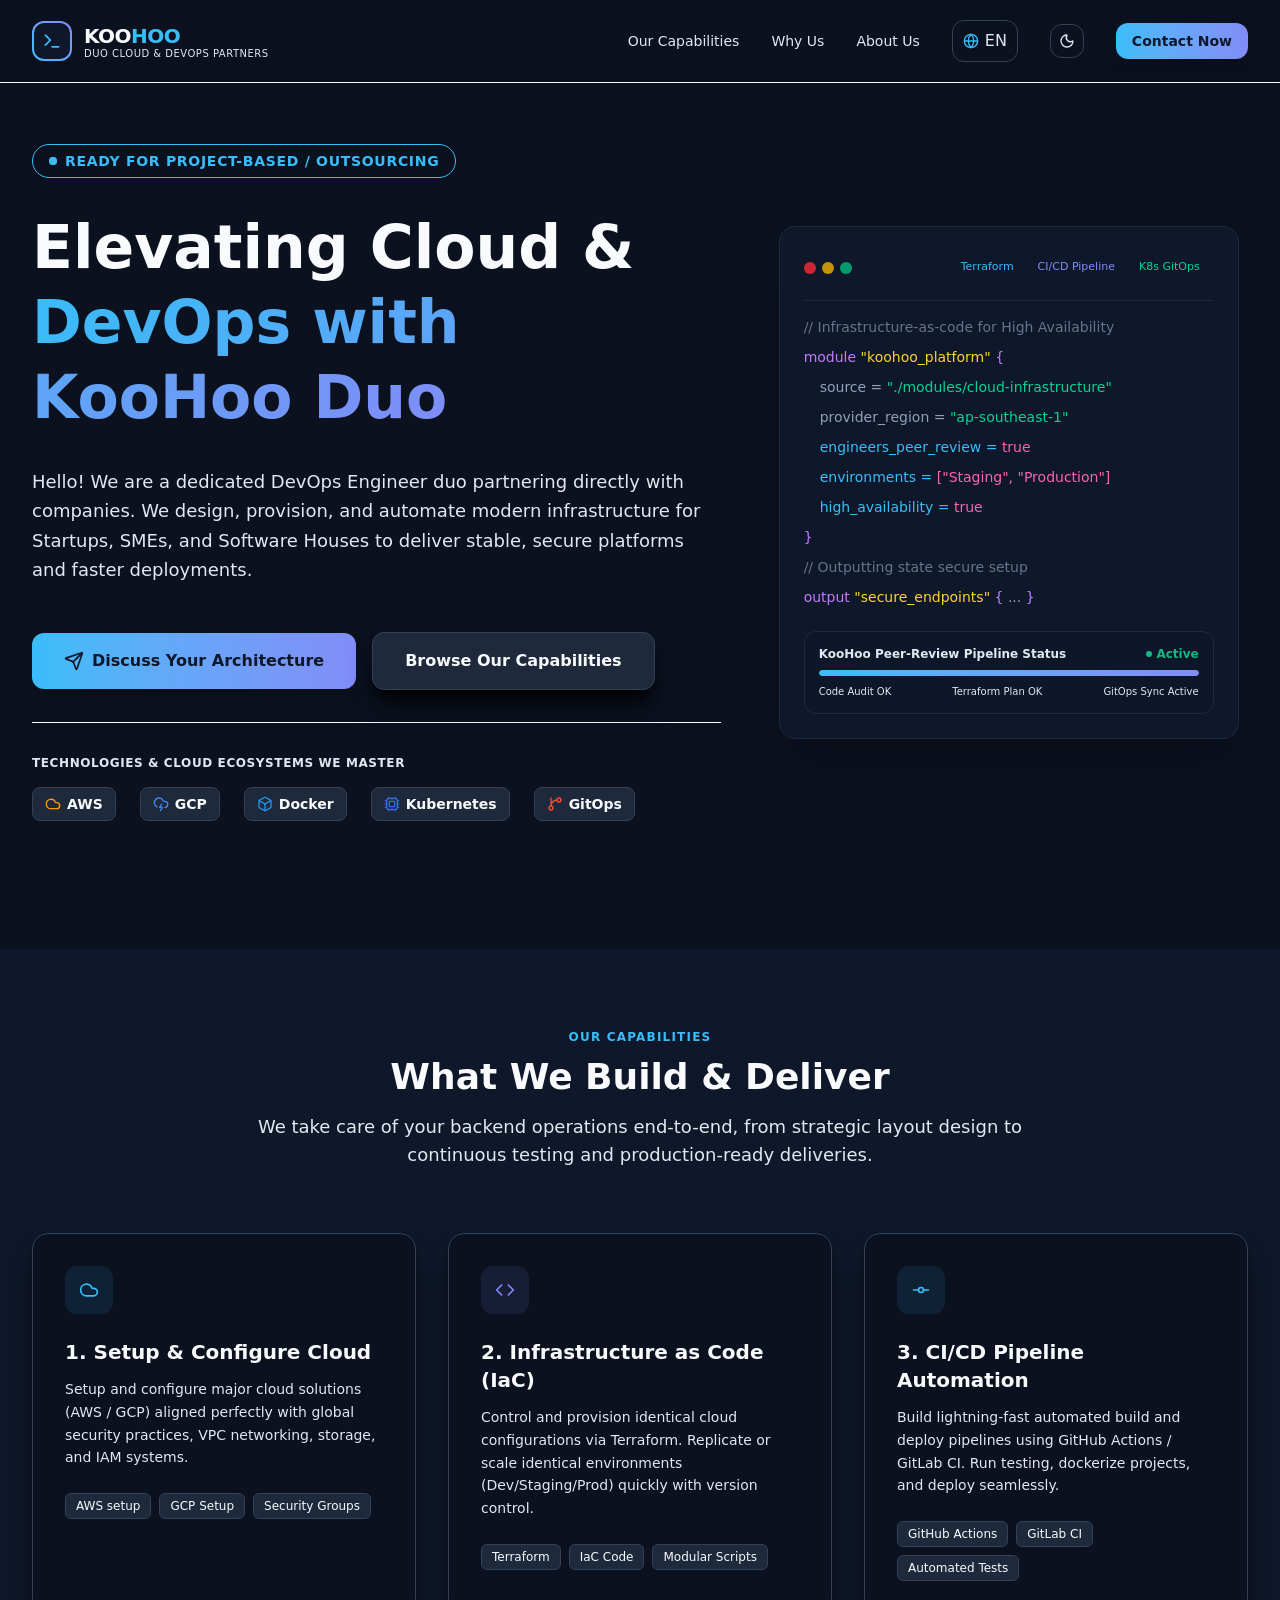
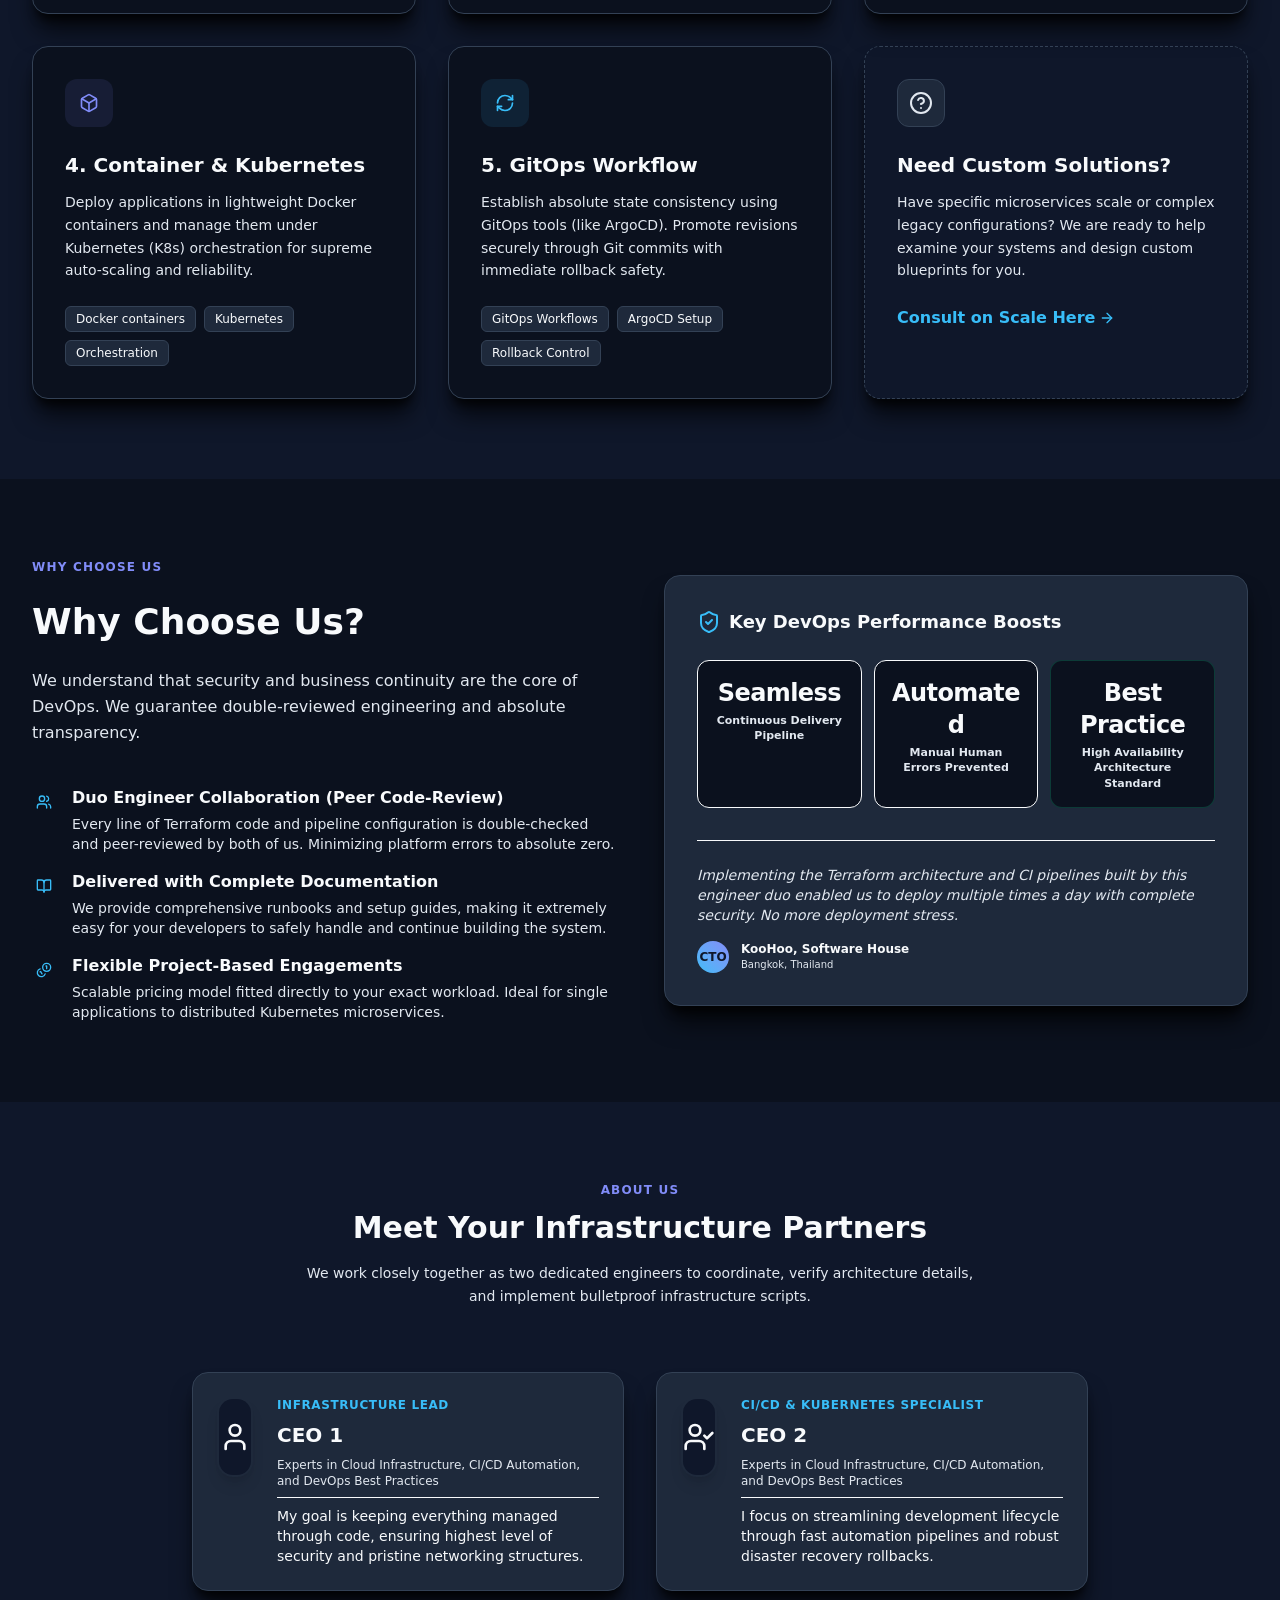
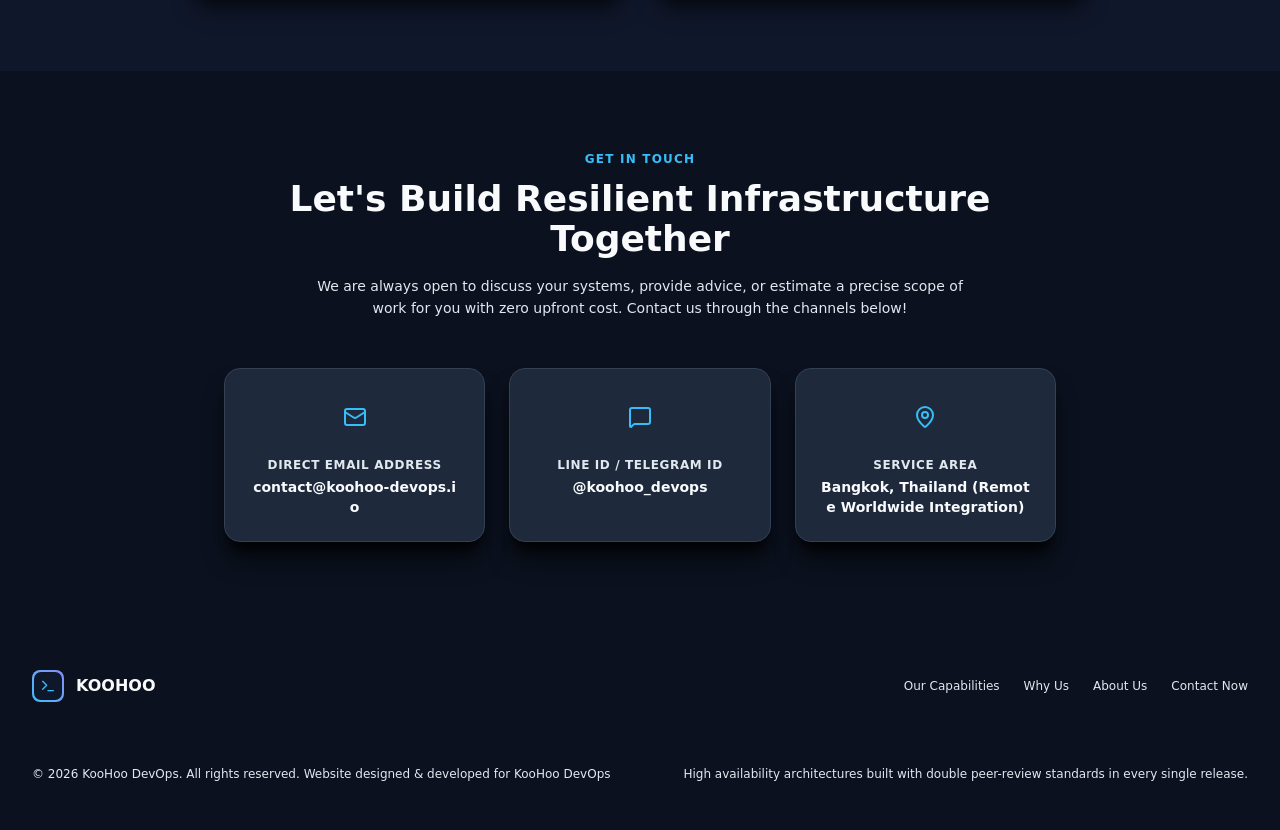
==== commit c0312420: "style: change color web and remove right box" ====
--- a/index.html
+++ b/index.html
@@ -1 +1 @@
-<!DOCTYPE html><html lang="th" class="sarabun_e84b1702-module__JiPrfa__variable roboto_41495b7b-module__G7fW1q__variable h-full antialiased"><head><meta charSet="utf-8"/><meta name="viewport" content="width=device-width, initial-scale=1"/><link rel="preload" href="/_next/static/media/0bbfe7d70ca362ab-s.p.18qb6f14hcpif.woff2" as="font" crossorigin="" type="font/woff2"/><link rel="preload" href="/_next/static/media/22d7e241aeb09639-s.p.33ndw2snxq3le.woff2" as="font" crossorigin="" type="font/woff2"/><link rel="preload" href="/_next/static/media/3836391c10060ce4-s.p.2ub5ob4yff_mt.woff2" as="font" crossorigin="" type="font/woff2"/><link rel="preload" href="/_next/static/media/58fcc4ad15255874-s.p.023jaxb4i0-q4.woff2" as="font" crossorigin="" type="font/woff2"/><link rel="preload" href="/_next/static/media/6281857f0573b169-s.p.2ggoighzpvw-e.woff2" as="font" crossorigin="" type="font/woff2"/><link rel="preload" href="/_next/static/media/a0529e96a7862c0d-s.p.3w1e23hf7mhof.woff2" as="font" crossorigin="" type="font/woff2"/><link rel="preload" href="/_next/static/media/a19976a16d351e92-s.p.41_1bbhnqcn3l.woff2" as="font" crossorigin="" type="font/woff2"/><link rel="preload" href="/_next/static/media/bcc136e7df79ae49-s.p.3vvwmya0_3z_s.woff2" as="font" crossorigin="" type="font/woff2"/><link rel="preload" href="/_next/static/media/ce62453a442c7f35-s.p.0a0h245ktd4x0.woff2" as="font" crossorigin="" type="font/woff2"/><link rel="preload" href="/_next/static/media/e12efafcac952e69-s.p.3gt1gw19188hm.woff2" as="font" crossorigin="" type="font/woff2"/><link rel="preload" href="/_next/static/media/e9ed0bc71a38d6c1-s.p.2m2jj329378-j.woff2" as="font" crossorigin="" type="font/woff2"/><link rel="stylesheet" href="/_next/static/chunks/1m03alaehscwi.css" data-precedence="next"/><link rel="preload" as="script" fetchPriority="low" href="/_next/static/chunks/1jq4o6yq14o4c.js"/><script src="/_next/static/chunks/2ckqm4grawju5.js" async=""></script><script src="/_next/static/chunks/3n7dm2ojtyzwn.js" async=""></script><script src="/_next/static/chunks/turbopack-31ti51afol85e.js" async=""></script><script src="/_next/static/chunks/158myu8e_yme3.js" async=""></script><script src="/_next/static/chunks/20m3jtuedod6m.js" async=""></script><meta name="next-size-adjust" content=""/><title>KooHoo DevOps | CI/CD, Terraform &amp; Cloud Specialists | คู่หูวิศวกร DevOps</title><meta name="description" content="KooHoo DevOps delivers cloud infrastructure, CI/CD automation, and Kubernetes GitOps solutions for startups, SMEs, and software teams."/><link rel="icon" href="/favicon.ico?favicon.2vob68tjqpejf.ico" sizes="256x256" type="image/x-icon"/><script src="/_next/static/chunks/0cz1d0mv5g_q7.js" noModule=""></script></head><body class="min-h-full flex flex-col"><div hidden=""><!--$--><!--/$--></div><div class="relative bg-[rgb(var(--bg-darker-raw))] text-[rgb(var(--text-primary-raw))] font-sans antialiased transition-colors duration-300"><div class="absolute top-0 left-1/4 w-96 h-96 bg-gradient-glow pointer-events-none z-0"></div><div class="absolute top-1/3 right-1/4 w-[500px] h-[500px] bg-[radial-gradient(circle_at_50%_50%,rgba(167,139,250,0.05)_0%,rgba(15,23,42,0)_70%)] blur-3xl pointer-events-none z-0"></div><div class="absolute bottom-1/4 left-10 w-96 h-96 bg-gradient-glow pointer-events-none z-0"></div><header class="fixed top-0 left-0 right-0 w-full z-50 border-b border-[rgba(var(--border-raw),0.5)] bg-[rgba(var(--bg-dark-raw),0.85)] backdrop-blur-md transition-colors duration-300"><div class="mx-auto flex max-w-7xl items-center justify-between px-4 py-5 sm:px-6 lg:px-8"><div class="flex items-center space-x-3"><div class="w-10 h-10 rounded-xl bg-gradient-to-tr from-[rgb(var(--brand-accent))] to-[rgb(var(--brand-violet))] p-[2px] shadow-lg shadow-[rgba(34,211,238,0.2)]"><div class="flex h-full w-full items-center justify-center rounded-[10px] bg-[rgb(var(--bg-dark-raw))] transition-colors"><svg xmlns="http://www.w3.org/2000/svg" width="24" height="24" viewBox="0 0 24 24" fill="none" stroke="currentColor" stroke-width="2" stroke-linecap="round" stroke-linejoin="round" class="lucide lucide-terminal w-5 h-5 text-[rgb(var(--brand-accent))]" aria-hidden="true"><path d="M12 19h8"></path><path d="m4 17 6-6-6-6"></path></svg></div></div><div><span class="font-[var(--font-tech)] text-xl font-bold tracking-tight text-[rgb(var(--text-primary-raw))]">KOO<span class="text-[rgb(var(--brand-accent))]">HOO</span></span><p class="-mt-1 text-[10px] uppercase tracking-wider text-[rgb(var(--text-secondary-raw))] font-[var(--font-tech)]">Duo Cloud &amp; DevOps Partners</p></div></div><nav class="hidden md:flex items-center space-x-6 lg:space-x-8"><a href="#services" class="text-sm font-medium text-[rgb(var(--text-secondary-raw))] hover:text-[rgb(var(--text-primary-raw))] transition-colors">Our Capabilities</a><a href="#why-us" class="text-sm font-medium text-[rgb(var(--text-secondary-raw))] hover:text-[rgb(var(--text-primary-raw))] transition-colors">Why Us</a><a href="#estimator" class="text-sm font-medium text-[rgb(var(--text-secondary-raw))] hover:text-[rgb(var(--text-primary-raw))] transition-colors">Estimator</a><a href="#about" class="text-sm font-medium text-[rgb(var(--text-secondary-raw))] hover:text-[rgb(var(--text-primary-raw))] transition-colors">About Us</a><button type="button" class="flex items-center gap-1.5 rounded-xl border border-[rgb(var(--border-raw))] px-2.5 py-2 text-xs font-bold text-[rgb(var(--text-secondary-raw))] hover:bg-[rgb(var(--bg-card-raw))] hover:text-[rgb(var(--brand-accent))] transition-all"><svg xmlns="http://www.w3.org/2000/svg" width="24" height="24" viewBox="0 0 24 24" fill="none" stroke="currentColor" stroke-width="2" stroke-linecap="round" stroke-linejoin="round" class="lucide lucide-globe w-4 h-4 text-[rgb(var(--brand-accent))]" aria-hidden="true"><circle cx="12" cy="12" r="10"></circle><path d="M12 2a14.5 14.5 0 0 0 0 20 14.5 14.5 0 0 0 0-20"></path><path d="M2 12h20"></path></svg><span>EN</span></button><button type="button" class="rounded-xl border border-[rgb(var(--border-raw))] p-2 text-[rgb(var(--text-secondary-raw))] hover:bg-[rgb(var(--bg-card-raw))] hover:text-[rgb(var(--brand-accent))] transition-all" aria-label="Toggle Theme"><svg xmlns="http://www.w3.org/2000/svg" width="24" height="24" viewBox="0 0 24 24" fill="none" stroke="currentColor" stroke-width="2" stroke-linecap="round" stroke-linejoin="round" class="lucide lucide-moon w-4 h-4 text-slate-200" aria-hidden="true"><path d="M20.985 12.486a9 9 0 1 1-9.473-9.472c.405-.022.617.46.402.803a6 6 0 0 0 8.268 8.268c.344-.215.825-.004.803.401"></path></svg></button><a href="#contact" class="inline-flex items-center justify-center rounded-xl bg-gradient-to-r from-[rgb(var(--brand-accent))] to-[rgb(var(--brand-violet))] px-4 py-2 text-sm font-semibold text-slate-900 shadow-lg transition-all duration-300 hover:brightness-110 hover:scale-[1.02]">Contact Now</a></nav><div class="flex items-center gap-3 md:hidden"><button type="button" class="rounded-xl border border-[rgb(var(--border-raw))] px-2.5 py-2 text-xs font-bold text-[rgb(var(--text-secondary-raw))] hover:text-[rgb(var(--brand-accent))] transition-all">EN</button><button type="button" class="rounded-xl border border-[rgb(var(--border-raw))] p-2 text-[rgb(var(--text-secondary-raw))] hover:text-[rgb(var(--brand-accent))] transition-all"><svg xmlns="http://www.w3.org/2000/svg" width="24" height="24" viewBox="0 0 24 24" fill="none" stroke="currentColor" stroke-width="2" stroke-linecap="round" stroke-linejoin="round" class="lucide lucide-moon w-4 h-4 text-slate-200" aria-hidden="true"><path d="M20.985 12.486a9 9 0 1 1-9.473-9.472c.405-.022.617.46.402.803a6 6 0 0 0 8.268 8.268c.344-.215.825-.004.803.401"></path></svg></button><button type="button" class="rounded-lg p-2 text-[rgb(var(--text-secondary-raw))] hover:bg-[rgb(var(--bg-card-raw))] hover:text-[rgb(var(--text-primary-raw))] transition-all"><svg xmlns="http://www.w3.org/2000/svg" width="24" height="24" viewBox="0 0 24 24" fill="none" stroke="currentColor" stroke-width="2" stroke-linecap="round" stroke-linejoin="round" class="lucide lucide-menu w-6 h-6" aria-hidden="true"><path d="M4 5h16"></path><path d="M4 12h16"></path><path d="M4 19h16"></path></svg></button></div></div></header><section class="relative overflow-x-hidden pt-28 pb-24 md:pt-36 md:pb-32 transition-colors duration-300"><div class="mx-auto max-w-7xl px-4 sm:px-6 lg:px-8 relative z-10"><div class="grid gap-12 lg:grid-cols-12 items-center"><div class="space-y-8 text-center lg:col-span-7 lg:text-left"><div class="inline-flex items-center gap-2 rounded-full border px-4 py-1.5 text-xs sm:text-sm font-semibold uppercase tracking-wider" style="background:linear-gradient(90deg, rgba(34,211,238,0.1), rgba(167,139,250,0.1));border-color:rgba(34,211,238,0.3);color:rgb(var(--brand-accent))"><span class="flex h-2 w-2 relative"><span class="absolute inline-flex h-full w-full rounded-full bg-[rgb(var(--brand-accent))] opacity-75 animate-ping"></span><span class="relative inline-flex h-2 w-2 rounded-full bg-[rgb(var(--brand-accent))]"></span></span><span>Ready for Project-Based / Outsourcing</span></div><h1 class="text-4xl font-extrabold leading-tight text-[rgb(var(--text-primary-raw))] sm:text-5xl lg:text-6xl font-[var(--font-tech)]">Elevating Cloud &amp;<!-- --> <br/><span class="text-gradient">DevOps with KooHoo Duo</span></h1><p class="mx-auto max-w-2xl text-base leading-relaxed text-[rgb(var(--text-secondary-raw))] lg:mx-0 sm:text-lg">Hello! We are a dedicated DevOps Engineer duo partnering directly with companies. We design, provision, and automate modern infrastructure for Startups, SMEs, and Software Houses to deliver stable, secure platforms and faster deployments.</p><div class="flex flex-col items-center justify-center gap-4 pt-4 sm:flex-row lg:justify-start"><a href="#contact" class="inline-flex items-center justify-center rounded-xl bg-gradient-to-r from-[rgb(var(--brand-accent))] to-[rgb(var(--brand-violet))] px-8 py-4 text-base font-bold text-slate-900 shadow-lg transition-all duration-300 hover:brightness-110 hover:scale-[1.02]"><svg xmlns="http://www.w3.org/2000/svg" width="24" height="24" viewBox="0 0 24 24" fill="none" stroke="currentColor" stroke-width="2" stroke-linecap="round" stroke-linejoin="round" class="lucide lucide-send w-5 h-5 mr-2" aria-hidden="true"><path d="M14.536 21.686a.5.5 0 0 0 .937-.024l6.5-19a.496.496 0 0 0-.635-.635l-19 6.5a.5.5 0 0 0-.024.937l7.93 3.18a2 2 0 0 1 1.112 1.11z"></path><path d="m21.854 2.147-10.94 10.939"></path></svg>Discuss Your Architecture</a><a href="#services" class="inline-flex items-center justify-center rounded-xl border border-[rgb(var(--border-raw))] bg-[rgb(var(--bg-card-raw))] px-8 py-4 text-base font-semibold text-[rgb(var(--text-primary-raw))] transition-all duration-300 shadow-brand hover:bg-[rgb(var(--bg-dark-raw))]/80">Browse Our Capabilities</a></div><div class="pt-8 border-t border-[rgba(var(--border-raw),0.6)]"><p class="mb-4 text-xs font-semibold uppercase tracking-wider text-[rgb(var(--text-secondary-raw))]">Technologies &amp; Cloud Ecosystems We Master</p><div class="flex flex-wrap justify-center gap-4 text-sm text-[rgb(var(--text-secondary-raw))] lg:justify-start sm:gap-6"><span class="flex items-center gap-1.5 rounded-lg border border-[rgb(var(--border-raw))] bg-[rgb(var(--bg-card-raw))] px-3 py-1.5 font-bold text-[rgb(var(--text-primary-raw))]"><svg xmlns="http://www.w3.org/2000/svg" width="24" height="24" viewBox="0 0 24 24" fill="none" stroke="currentColor" stroke-width="2" stroke-linecap="round" stroke-linejoin="round" class="lucide lucide-cloud w-4 h-4 text-[#FF9900]" aria-hidden="true"><path d="M17.5 19H9a7 7 0 1 1 6.71-9h1.79a4.5 4.5 0 1 1 0 9Z"></path></svg> AWS</span><span class="flex items-center gap-1.5 rounded-lg border border-[rgb(var(--border-raw))] bg-[rgb(var(--bg-card-raw))] px-3 py-1.5 font-bold text-[rgb(var(--text-primary-raw))]"><svg xmlns="http://www.w3.org/2000/svg" width="24" height="24" viewBox="0 0 24 24" fill="none" stroke="currentColor" stroke-width="2" stroke-linecap="round" stroke-linejoin="round" class="lucide lucide-cloud-lightning w-4 h-4 text-[#4285F4]" aria-hidden="true"><path d="M6 16.326A7 7 0 1 1 15.71 8h1.79a4.5 4.5 0 0 1 .5 8.973"></path><path d="m13 12-3 5h4l-3 5"></path></svg> GCP</span><span class="flex items-center gap-1.5 rounded-lg border border-[rgb(var(--border-raw))] bg-[rgb(var(--bg-card-raw))] px-3 py-1.5 font-bold text-[rgb(var(--text-primary-raw))]"><svg xmlns="http://www.w3.org/2000/svg" width="24" height="24" viewBox="0 0 24 24" fill="none" stroke="currentColor" stroke-width="2" stroke-linecap="round" stroke-linejoin="round" class="lucide lucide-box w-4 h-4 text-[#2496ED]" aria-hidden="true"><path d="M21 8a2 2 0 0 0-1-1.73l-7-4a2 2 0 0 0-2 0l-7 4A2 2 0 0 0 3 8v8a2 2 0 0 0 1 1.73l7 4a2 2 0 0 0 2 0l7-4A2 2 0 0 0 21 16Z"></path><path d="m3.3 7 8.7 5 8.7-5"></path><path d="M12 22V12"></path></svg> Docker</span><span class="flex items-center gap-1.5 rounded-lg border border-[rgb(var(--border-raw))] bg-[rgb(var(--bg-card-raw))] px-3 py-1.5 font-bold text-[rgb(var(--text-primary-raw))]"><svg xmlns="http://www.w3.org/2000/svg" width="24" height="24" viewBox="0 0 24 24" fill="none" stroke="currentColor" stroke-width="2" stroke-linecap="round" stroke-linejoin="round" class="lucide lucide-cpu w-4 h-4 text-[#326CE5]" aria-hidden="true"><path d="M12 20v2"></path><path d="M12 2v2"></path><path d="M17 20v2"></path><path d="M17 2v2"></path><path d="M2 12h2"></path><path d="M2 17h2"></path><path d="M2 7h2"></path><path d="M20 12h2"></path><path d="M20 17h2"></path><path d="M20 7h2"></path><path d="M7 20v2"></path><path d="M7 2v2"></path><rect x="4" y="4" width="16" height="16" rx="2"></rect><rect x="8" y="8" width="8" height="8" rx="1"></rect></svg> Kubernetes</span><span class="flex items-center gap-1.5 rounded-lg border border-[rgb(var(--border-raw))] bg-[rgb(var(--bg-card-raw))] px-3 py-1.5 font-bold text-[rgb(var(--text-primary-raw))]"><svg xmlns="http://www.w3.org/2000/svg" width="24" height="24" viewBox="0 0 24 24" fill="none" stroke="currentColor" stroke-width="2" stroke-linecap="round" stroke-linejoin="round" class="lucide lucide-git-branch w-4 h-4 text-[#F05032]" aria-hidden="true"><path d="M15 6a9 9 0 0 0-9 9V3"></path><circle cx="18" cy="6" r="3"></circle><circle cx="6" cy="18" r="3"></circle></svg> GitOps</span></div></div></div><div class="relative mt-8 lg:col-span-5 lg:mt-0"><div class="relative mx-auto max-w-[460px] overflow-hidden rounded-2xl border border-[rgb(30,41,59)] bg-[rgb(15,23,42)] p-6 shadow-2xl"><div class="mb-4 flex flex-col gap-2 border-b border-[rgb(30,41,59)] pb-4 sm:flex-row sm:items-center sm:justify-between"><div class="flex items-center gap-1.5"><span class="h-3 w-3 rounded-full bg-red-500/80"></span><span class="h-3 w-3 rounded-full bg-yellow-500/80"></span><span class="h-3 w-3 rounded-full bg-emerald-500/80"></span></div><div class="flex gap-1 rounded-lg bg-[rgb(15,23,42)] p-1 text-[11px] font-[var(--font-tech)]"><button class="rounded px-2.5 py-1 text-[rgb(var(--brand-accent))] font-bold">Terraform</button><button class="rounded px-2.5 py-1 text-[rgb(var(--brand-violet))]">CI/CD Pipeline</button><button class="rounded px-2.5 py-1 text-emerald-400">K8s GitOps</button></div></div><div class="min-h-[220px] space-y-2.5 overflow-x-auto text-xs sm:text-sm text-[rgb(var(--bg-card-raw))] font-[var(--font-tech)]"><p class="text-slate-500">// Infrastructure-as-code for High Availability</p><p class="text-purple-400">module <span class="text-amber-300">&quot;koohoo_platform&quot;</span> <!-- -->{</p><p class="pl-4 text-slate-400">source = <span class="text-emerald-400">&quot;./modules/cloud-infrastructure&quot;</span></p><p class="pl-4 text-slate-400">provider_region = <span class="text-emerald-400">&quot;ap-southeast-1&quot;</span></p><p class="pl-4 text-[rgb(var(--brand-accent))]">engineers_peer_review = <span class="text-pink-400">true</span></p><p class="pl-4 text-[rgb(var(--brand-accent))]">environments = <span class="text-pink-400">[&quot;Staging&quot;, &quot;Production&quot;]</span></p><p class="pl-4 text-[rgb(var(--brand-accent))]">high_availability = <span class="text-pink-400">true</span></p><p class="text-purple-400">}</p><p class="text-slate-500">// Outputting state secure setup</p><p class="text-purple-400">output <span class="text-amber-300">&quot;secure_endpoints&quot;</span> <!-- -->{<!-- --> <span class="text-slate-400">...</span> <!-- -->}</p></div><div class="mt-6 rounded-xl border border-[rgb(30,41,59)] bg-[rgba(15,23,42,0.5)] p-3.5 space-y-2"><div class="flex items-center justify-between text-xs text-[rgb(var(--text-secondary-raw))]"><span class="font-semibold">KooHoo Peer-Review Pipeline Status</span><span class="flex items-center gap-1 font-bold text-[rgb(var(--brand-success))]"><span class="h-1.5 w-1.5 rounded-full bg-[rgb(var(--brand-success))] animate-pulse"></span> Active</span></div><div class="h-1.5 w-full overflow-hidden rounded-full bg-[rgb(15,23,42)]"><div class="h-full w-full rounded-full bg-gradient-to-r from-[rgb(var(--brand-accent))] to-[rgb(var(--brand-violet))]"></div></div><div class="flex justify-between text-[10px] text-[rgb(var(--text-secondary-raw))] font-[var(--font-tech)]"><span>Code Audit OK</span><span>Terraform Plan OK</span><span>GitOps Sync Active</span></div></div></div></div></div></div></section><section id="services" class="py-20 bg-[rgb(var(--bg-dark-raw))] transition-colors duration-300"><div class="mx-auto max-w-7xl px-4 sm:px-6 lg:px-8"><div class="mx-auto mb-16 max-w-3xl text-center"><h2 class="text-xs font-bold uppercase tracking-widest text-[rgb(var(--brand-accent))]">Our Capabilities</h2><p class="mt-3 text-3xl font-extrabold text-[rgb(var(--text-primary-raw))] sm:text-4xl">What We Build &amp; Deliver</p><p class="mt-4 text-base text-[rgb(var(--text-secondary-raw))] sm:text-lg">We take care of your backend operations end-to-end, from strategic layout design to continuous testing and production-ready deliveries.</p></div><div class="grid gap-8 md:grid-cols-2 lg:grid-cols-3"><div class="rounded-2xl border border-[rgb(var(--border-raw))] bg-[rgb(var(--bg-darker-raw))] p-8 shadow-brand transition-all duration-300 hover:-translate-y-1"><div class="mb-6 flex h-12 w-12 items-center justify-center rounded-xl bg-[rgb(var(--brand-accent))]/10 text-[rgb(var(--brand-accent))]"><svg xmlns="http://www.w3.org/2000/svg" width="24" height="24" viewBox="0 0 24 24" fill="none" stroke="currentColor" stroke-width="2" stroke-linecap="round" stroke-linejoin="round" class="lucide lucide-cloud w-5 h-5" aria-hidden="true"><path d="M17.5 19H9a7 7 0 1 1 6.71-9h1.79a4.5 4.5 0 1 1 0 9Z"></path></svg></div><h3 class="mb-3 text-xl font-bold text-[rgb(var(--text-primary-raw))]">1. Setup &amp; Configure Cloud</h3><p class="mb-4 text-sm leading-relaxed text-[rgb(var(--text-secondary-raw))]">Setup and configure major cloud solutions (AWS / GCP) aligned perfectly with global security practices, VPC networking, storage, and IAM systems.</p><div class="flex flex-wrap gap-2 pt-2 text-xs"><span class="rounded-md border border-[rgb(var(--border-raw))] bg-[rgb(var(--bg-card-raw))] px-2.5 py-1 text-[rgb(var(--text-primary-raw))] font-[var(--font-tech)]">AWS setup</span><span class="rounded-md border border-[rgb(var(--border-raw))] bg-[rgb(var(--bg-card-raw))] px-2.5 py-1 text-[rgb(var(--text-primary-raw))] font-[var(--font-tech)]">GCP Setup</span><span class="rounded-md border border-[rgb(var(--border-raw))] bg-[rgb(var(--bg-card-raw))] px-2.5 py-1 text-[rgb(var(--text-primary-raw))] font-[var(--font-tech)]">Security Groups</span></div></div><div class="rounded-2xl border border-[rgb(var(--border-raw))] bg-[rgb(var(--bg-darker-raw))] p-8 shadow-brand transition-all duration-300 hover:-translate-y-1"><div class="mb-6 flex h-12 w-12 items-center justify-center rounded-xl bg-[rgb(var(--brand-violet))]/10 text-[rgb(var(--brand-violet))]"><svg xmlns="http://www.w3.org/2000/svg" width="24" height="24" viewBox="0 0 24 24" fill="none" stroke="currentColor" stroke-width="2" stroke-linecap="round" stroke-linejoin="round" class="lucide lucide-code w-5 h-5" aria-hidden="true"><path d="m16 18 6-6-6-6"></path><path d="m8 6-6 6 6 6"></path></svg></div><h3 class="mb-3 text-xl font-bold text-[rgb(var(--text-primary-raw))]">2. Infrastructure as Code (IaC)</h3><p class="mb-4 text-sm leading-relaxed text-[rgb(var(--text-secondary-raw))]">Control and provision identical cloud configurations via Terraform. Replicate or scale identical environments (Dev/Staging/Prod) quickly with version control.</p><div class="flex flex-wrap gap-2 pt-2 text-xs"><span class="rounded-md border border-[rgb(var(--border-raw))] bg-[rgb(var(--bg-card-raw))] px-2.5 py-1 text-[rgb(var(--text-primary-raw))] font-[var(--font-tech)]">Terraform</span><span class="rounded-md border border-[rgb(var(--border-raw))] bg-[rgb(var(--bg-card-raw))] px-2.5 py-1 text-[rgb(var(--text-primary-raw))] font-[var(--font-tech)]">IaC Code</span><span class="rounded-md border border-[rgb(var(--border-raw))] bg-[rgb(var(--bg-card-raw))] px-2.5 py-1 text-[rgb(var(--text-primary-raw))] font-[var(--font-tech)]">Modular Scripts</span></div></div><div class="rounded-2xl border border-[rgb(var(--border-raw))] bg-[rgb(var(--bg-darker-raw))] p-8 shadow-brand transition-all duration-300 hover:-translate-y-1"><div class="mb-6 flex h-12 w-12 items-center justify-center rounded-xl bg-[rgb(var(--brand-accent))]/10 text-[rgb(var(--brand-accent))]"><svg xmlns="http://www.w3.org/2000/svg" width="24" height="24" viewBox="0 0 24 24" fill="none" stroke="currentColor" stroke-width="2" stroke-linecap="round" stroke-linejoin="round" class="lucide lucide-git-commit-horizontal w-5 h-5" aria-hidden="true"><circle cx="12" cy="12" r="3"></circle><line x1="3" x2="9" y1="12" y2="12"></line><line x1="15" x2="21" y1="12" y2="12"></line></svg></div><h3 class="mb-3 text-xl font-bold text-[rgb(var(--text-primary-raw))]">3. CI/CD Pipeline Automation</h3><p class="mb-4 text-sm leading-relaxed text-[rgb(var(--text-secondary-raw))]">Build lightning-fast automated build and deploy pipelines using GitHub Actions / GitLab CI. Run testing, dockerize projects, and deploy seamlessly.</p><div class="flex flex-wrap gap-2 pt-2 text-xs"><span class="rounded-md border border-[rgb(var(--border-raw))] bg-[rgb(var(--bg-card-raw))] px-2.5 py-1 text-[rgb(var(--text-primary-raw))] font-[var(--font-tech)]">GitHub Actions</span><span class="rounded-md border border-[rgb(var(--border-raw))] bg-[rgb(var(--bg-card-raw))] px-2.5 py-1 text-[rgb(var(--text-primary-raw))] font-[var(--font-tech)]">GitLab CI</span><span class="rounded-md border border-[rgb(var(--border-raw))] bg-[rgb(var(--bg-card-raw))] px-2.5 py-1 text-[rgb(var(--text-primary-raw))] font-[var(--font-tech)]">Automated Tests</span></div></div><div class="rounded-2xl border border-[rgb(var(--border-raw))] bg-[rgb(var(--bg-darker-raw))] p-8 shadow-brand transition-all duration-300 hover:-translate-y-1"><div class="mb-6 flex h-12 w-12 items-center justify-center rounded-xl bg-[rgb(var(--brand-violet))]/10 text-[rgb(var(--brand-violet))]"><svg xmlns="http://www.w3.org/2000/svg" width="24" height="24" viewBox="0 0 24 24" fill="none" stroke="currentColor" stroke-width="2" stroke-linecap="round" stroke-linejoin="round" class="lucide lucide-box w-5 h-5" aria-hidden="true"><path d="M21 8a2 2 0 0 0-1-1.73l-7-4a2 2 0 0 0-2 0l-7 4A2 2 0 0 0 3 8v8a2 2 0 0 0 1 1.73l7 4a2 2 0 0 0 2 0l7-4A2 2 0 0 0 21 16Z"></path><path d="m3.3 7 8.7 5 8.7-5"></path><path d="M12 22V12"></path></svg></div><h3 class="mb-3 text-xl font-bold text-[rgb(var(--text-primary-raw))]">4. Container &amp; Kubernetes</h3><p class="mb-4 text-sm leading-relaxed text-[rgb(var(--text-secondary-raw))]">Deploy applications in lightweight Docker containers and manage them under Kubernetes (K8s) orchestration for supreme auto-scaling and reliability.</p><div class="flex flex-wrap gap-2 pt-2 text-xs"><span class="rounded-md border border-[rgb(var(--border-raw))] bg-[rgb(var(--bg-card-raw))] px-2.5 py-1 text-[rgb(var(--text-primary-raw))] font-[var(--font-tech)]">Docker containers</span><span class="rounded-md border border-[rgb(var(--border-raw))] bg-[rgb(var(--bg-card-raw))] px-2.5 py-1 text-[rgb(var(--text-primary-raw))] font-[var(--font-tech)]">Kubernetes</span><span class="rounded-md border border-[rgb(var(--border-raw))] bg-[rgb(var(--bg-card-raw))] px-2.5 py-1 text-[rgb(var(--text-primary-raw))] font-[var(--font-tech)]">Orchestration</span></div></div><div class="rounded-2xl border border-[rgb(var(--border-raw))] bg-[rgb(var(--bg-darker-raw))] p-8 shadow-brand transition-all duration-300 hover:-translate-y-1"><div class="mb-6 flex h-12 w-12 items-center justify-center rounded-xl bg-[rgb(var(--brand-accent))]/10 text-[rgb(var(--brand-accent))]"><svg xmlns="http://www.w3.org/2000/svg" width="24" height="24" viewBox="0 0 24 24" fill="none" stroke="currentColor" stroke-width="2" stroke-linecap="round" stroke-linejoin="round" class="lucide lucide-refresh-cw w-5 h-5" aria-hidden="true"><path d="M3 12a9 9 0 0 1 9-9 9.75 9.75 0 0 1 6.74 2.74L21 8"></path><path d="M21 3v5h-5"></path><path d="M21 12a9 9 0 0 1-9 9 9.75 9.75 0 0 1-6.74-2.74L3 16"></path><path d="M8 16H3v5"></path></svg></div><h3 class="mb-3 text-xl font-bold text-[rgb(var(--text-primary-raw))]">5. GitOps Workflow</h3><p class="mb-4 text-sm leading-relaxed text-[rgb(var(--text-secondary-raw))]">Establish absolute state consistency using GitOps tools (like ArgoCD). Promote revisions securely through Git commits with immediate rollback safety.</p><div class="flex flex-wrap gap-2 pt-2 text-xs"><span class="rounded-md border border-[rgb(var(--border-raw))] bg-[rgb(var(--bg-card-raw))] px-2.5 py-1 text-[rgb(var(--text-primary-raw))] font-[var(--font-tech)]">GitOps Workflows</span><span class="rounded-md border border-[rgb(var(--border-raw))] bg-[rgb(var(--bg-card-raw))] px-2.5 py-1 text-[rgb(var(--text-primary-raw))] font-[var(--font-tech)]">ArgoCD Setup</span><span class="rounded-md border border-[rgb(var(--border-raw))] bg-[rgb(var(--bg-card-raw))] px-2.5 py-1 text-[rgb(var(--text-primary-raw))] font-[var(--font-tech)]">Rollback Control</span></div></div><div class="rounded-2xl border border-dashed border-[rgb(var(--border-raw))] bg-[linear-gradient(135deg,rgba(34,211,238,0.05),rgba(167,139,250,0.05))] p-8 shadow-brand transition-all duration-300 hover:border-[rgb(var(--brand-accent))]"><div class="mb-6 flex h-12 w-12 items-center justify-center rounded-xl border border-[rgb(var(--border-raw))] bg-[rgb(var(--bg-card-raw))] text-[rgb(var(--text-secondary-raw))]"><svg xmlns="http://www.w3.org/2000/svg" width="24" height="24" viewBox="0 0 24 24" fill="none" stroke="currentColor" stroke-width="2" stroke-linecap="round" stroke-linejoin="round" class="lucide lucide-circle-question-mark w-6 h-6" aria-hidden="true"><circle cx="12" cy="12" r="10"></circle><path d="M9.09 9a3 3 0 0 1 5.83 1c0 2-3 3-3 3"></path><path d="M12 17h.01"></path></svg></div><h3 class="mb-3 text-xl font-bold text-[rgb(var(--text-primary-raw))]">Need Custom Solutions?</h3><p class="text-sm leading-relaxed text-[rgb(var(--text-secondary-raw))]">Have specific microservices scale or complex legacy configurations? We are ready to help examine your systems and design custom blueprints for you.</p><a href="#contact" class="mt-6 inline-flex items-center gap-1 text-[rgb(var(--brand-accent))] font-semibold hover:text-[rgb(var(--brand-violet))] transition-colors">Consult on Scale Here<svg xmlns="http://www.w3.org/2000/svg" width="24" height="24" viewBox="0 0 24 24" fill="none" stroke="currentColor" stroke-width="2" stroke-linecap="round" stroke-linejoin="round" class="lucide lucide-arrow-right w-4 h-4" aria-hidden="true"><path d="M5 12h14"></path><path d="m12 5 7 7-7 7"></path></svg></a></div></div></div></section><section id="why-us" class="py-20 bg-[rgb(var(--bg-darker-raw))] relative transition-colors duration-300"><div class="mx-auto max-w-7xl px-4 sm:px-6 lg:px-8"><div class="grid gap-12 lg:grid-cols-12 items-center"><div class="lg:col-span-6 space-y-6"><h2 class="text-xs font-bold uppercase tracking-widest text-[rgb(var(--brand-violet))]">Why Choose Us</h2><p class="text-3xl font-extrabold leading-tight text-[rgb(var(--text-primary-raw))] sm:text-4xl">Why Choose Us?</p><p class="text-[rgb(var(--text-secondary-raw))] leading-relaxed">We understand that security and business continuity are the core of DevOps. We guarantee double-reviewed engineering and absolute transparency.</p><div class="space-y-4 pt-4"><div class="flex items-start gap-4"><div class="flex h-6 w-6 items-center justify-center rounded-full bg-[rgba(34,211,238,0.1)] text-[rgb(var(--brand-accent))] mt-1 shrink-0"><svg xmlns="http://www.w3.org/2000/svg" width="24" height="24" viewBox="0 0 24 24" fill="none" stroke="currentColor" stroke-width="2" stroke-linecap="round" stroke-linejoin="round" class="lucide lucide-users w-4 h-4" aria-hidden="true"><path d="M16 21v-2a4 4 0 0 0-4-4H6a4 4 0 0 0-4 4v2"></path><path d="M16 3.128a4 4 0 0 1 0 7.744"></path><path d="M22 21v-2a4 4 0 0 0-3-3.87"></path><circle cx="9" cy="7" r="4"></circle></svg></div><div><h4 class="text-base font-bold text-[rgb(var(--text-primary-raw))]">Duo Engineer Collaboration (Peer Code-Review)</h4><p class="mt-1 text-sm text-[rgb(var(--text-secondary-raw))]">Every line of Terraform code and pipeline configuration is double-checked and peer-reviewed by both of us. Minimizing platform errors to absolute zero.</p></div></div><div class="flex items-start gap-4"><div class="flex h-6 w-6 items-center justify-center rounded-full bg-[rgba(34,211,238,0.1)] text-[rgb(var(--brand-accent))] mt-1 shrink-0"><svg xmlns="http://www.w3.org/2000/svg" width="24" height="24" viewBox="0 0 24 24" fill="none" stroke="currentColor" stroke-width="2" stroke-linecap="round" stroke-linejoin="round" class="lucide lucide-book-open w-4 h-4" aria-hidden="true"><path d="M12 7v14"></path><path d="M3 18a1 1 0 0 1-1-1V4a1 1 0 0 1 1-1h5a4 4 0 0 1 4 4 4 4 0 0 1 4-4h5a1 1 0 0 1 1 1v13a1 1 0 0 1-1 1h-6a3 3 0 0 0-3 3 3 3 0 0 0-3-3z"></path></svg></div><div><h4 class="text-base font-bold text-[rgb(var(--text-primary-raw))]">Delivered with Complete Documentation</h4><p class="mt-1 text-sm text-[rgb(var(--text-secondary-raw))]">We provide comprehensive runbooks and setup guides, making it extremely easy for your developers to safely handle and continue building the system.</p></div></div><div class="flex items-start gap-4"><div class="flex h-6 w-6 items-center justify-center rounded-full bg-[rgba(34,211,238,0.1)] text-[rgb(var(--brand-accent))] mt-1 shrink-0"><svg xmlns="http://www.w3.org/2000/svg" width="24" height="24" viewBox="0 0 24 24" fill="none" stroke="currentColor" stroke-width="2" stroke-linecap="round" stroke-linejoin="round" class="lucide lucide-coins w-4 h-4" aria-hidden="true"><path d="M13.744 17.736a6 6 0 1 1-7.48-7.48"></path><path d="M15 6h1v4"></path><path d="m6.134 14.768.866-.5 2 3.464"></path><circle cx="16" cy="8" r="6"></circle></svg></div><div><h4 class="text-base font-bold text-[rgb(var(--text-primary-raw))]">Flexible Project-Based Engagements</h4><p class="mt-1 text-sm text-[rgb(var(--text-secondary-raw))]">Scalable pricing model fitted directly to your exact workload. Ideal for single applications to distributed Kubernetes microservices.</p></div></div></div></div><div class="lg:col-span-6 overflow-hidden rounded-2xl border border-[rgb(var(--border-raw))] bg-[rgb(var(--bg-card-raw))] p-8 shadow-brand"><div class="absolute -top-12 -right-12 h-48 w-48 rounded-full bg-[rgba(167,139,250,0.1)] blur-2xl"></div><h3 class="mb-6 flex items-center gap-2 text-lg font-bold text-[rgb(var(--text-primary-raw))]"><svg xmlns="http://www.w3.org/2000/svg" width="24" height="24" viewBox="0 0 24 24" fill="none" stroke="currentColor" stroke-width="2" stroke-linecap="round" stroke-linejoin="round" class="lucide lucide-shield-check text-[rgb(var(--brand-accent))]" aria-hidden="true"><path d="M20 13c0 5-3.5 7.5-7.66 8.95a1 1 0 0 1-.67-.01C7.5 20.5 4 18 4 13V6a1 1 0 0 1 1-1c2 0 4.5-1.2 6.24-2.72a1.17 1.17 0 0 1 1.52 0C14.51 3.81 17 5 19 5a1 1 0 0 1 1 1z"></path><path d="m9 12 2 2 4-4"></path></svg> <!-- -->Key DevOps Performance Boosts</h3><div class="grid gap-3 grid-cols-1 sm:grid-cols-3 font-[var(--font-tech)]"><div class="rounded-xl border p-4 text-center break-words overflow-hidden min-w-0" style="border-color:rgba(34,211,238,0.25);background-color:rgb(var(--bg-darker-raw))"><span class="mb-1 block text-center text-lg sm:text-xl md:text-2xl font-black tracking-tight text-[rgb(var(--text-primary-raw))]">Seamless</span><span class="block text-[11px] font-bold leading-snug text-[rgb(var(--text-secondary-raw))]">Continuous Delivery Pipeline</span></div><div class="rounded-xl border p-4 text-center break-words overflow-hidden min-w-0" style="border-color:rgba(167,139,250,0.25);background-color:rgb(var(--bg-darker-raw))"><span class="mb-1 block text-center text-lg sm:text-xl md:text-2xl font-black tracking-tight text-[rgb(var(--text-primary-raw))]">Automated</span><span class="block text-[11px] font-bold leading-snug text-[rgb(var(--text-secondary-raw))]">Manual Human Errors Prevented</span></div><div class="rounded-xl border p-4 text-center break-words overflow-hidden min-w-0" style="border-color:rgba(16,185,129,0.25);background-color:rgb(var(--bg-darker-raw))"><span class="mb-1 block text-center text-lg sm:text-xl md:text-2xl font-black tracking-tight text-[rgb(var(--text-primary-raw))]">Best Practice</span><span class="block text-[11px] font-bold leading-snug text-[rgb(var(--text-secondary-raw))]">High Availability Architecture Standard</span></div></div><div class="mt-8 border-t border-[rgba(var(--border-raw),0.6)] pt-6"><p class="text-sm italic text-[rgb(var(--text-secondary-raw))]">Implementing the Terraform architecture and CI pipelines built by this engineer duo enabled us to deploy multiple times a day with complete security. No more deployment stress.</p><div class="mt-4 flex items-center gap-3"><div class="flex h-8 w-8 items-center justify-center rounded-full bg-gradient-to-tr from-[rgb(var(--brand-accent))] to-[rgb(var(--brand-violet))] text-xs font-bold text-slate-900">CTO</div><div><p class="text-xs font-bold text-[rgb(var(--text-primary-raw))]">KooHoo, Software House</p><p class="text-[10px] text-[rgb(var(--text-secondary-raw))]">Bangkok, Thailand</p></div></div></div></div></div></div></section><section id="estimator" class="py-20 bg-[rgb(var(--bg-dark-raw))] transition-colors duration-300"><div class="mx-auto max-w-4xl px-4 sm:px-6 lg:px-8"><div class="text-center mb-12"><h2 class="text-xs font-bold uppercase tracking-widest text-[rgb(var(--brand-accent))]">Interactive Calculator</h2><p class="mt-3 text-2xl font-extrabold text-[rgb(var(--text-primary-raw))] sm:text-3xl">Estimate Your Infrastructure Plan</p><p class="mt-3 text-sm text-[rgb(var(--text-secondary-raw))]">Select modules matching your requirements to generate a clear summary of your project scope instantly.</p></div><div class="rounded-2xl border border-[rgb(var(--border-raw))] bg-[rgb(var(--bg-card-raw))] p-6 shadow-brand sm:p-10"><div class="space-y-8"><div><label class="mb-4 block text-sm font-bold text-[rgb(var(--text-primary-raw))]">1. Select Primary Cloud Provider</label><div class="grid gap-4 sm:grid-cols-2"><button type="button" class="rounded-xl border px-4 py-4 text-center font-bold transition-all flex flex-col items-center justify-center gap-2 border-[rgb(var(--brand-accent))] bg-[rgba(var(--brand-accent),0.1)] text-[rgb(var(--brand-accent))] shadow-md"><svg xmlns="http://www.w3.org/2000/svg" width="24" height="24" viewBox="0 0 24 24" fill="none" stroke="currentColor" stroke-width="2" stroke-linecap="round" stroke-linejoin="round" class="lucide lucide-cloud w-6 h-6" aria-hidden="true"><path d="M17.5 19H9a7 7 0 1 1 6.71-9h1.79a4.5 4.5 0 1 1 0 9Z"></path></svg><span>Amazon Web Services (AWS)</span></button><button type="button" class="rounded-xl border px-4 py-4 text-center font-bold transition-all flex flex-col items-center justify-center gap-2 border-[rgb(var(--border-raw))] bg-[rgb(var(--bg-darker-raw))] text-[rgb(var(--text-secondary-raw))] hover:text-[rgb(var(--text-primary-raw))]"><svg xmlns="http://www.w3.org/2000/svg" width="24" height="24" viewBox="0 0 24 24" fill="none" stroke="currentColor" stroke-width="2" stroke-linecap="round" stroke-linejoin="round" class="lucide lucide-cloud-lightning w-6 h-6" aria-hidden="true"><path d="M6 16.326A7 7 0 1 1 15.71 8h1.79a4.5 4.5 0 0 1 .5 8.973"></path><path d="m13 12-3 5h4l-3 5"></path></svg><span>Google Cloud Platform (GCP)</span></button></div></div><div><label class="mb-2 block text-sm font-bold text-[rgb(var(--text-primary-raw))]">2. Environments Required</label><p class="mb-4 text-xs text-[rgb(var(--text-secondary-raw))]">We recommend separating Staging and Production to preserve live environment safety.</p><div class="grid gap-3 sm:grid-cols-3"><button type="button" class="rounded-xl border px-1 py-3 text-center text-xs sm:text-sm transition-all border-[rgb(var(--border-raw))] bg-[rgb(var(--bg-darker-raw))] text-[rgb(var(--text-secondary-raw))] hover:text-[rgb(var(--text-primary-raw))]">1 Env (Prod Only)</button><button type="button" class="rounded-xl border px-1 py-3 text-center text-xs sm:text-sm transition-all border-[rgb(var(--brand-accent))] bg-[rgba(var(--brand-accent),0.1)] text-[rgb(var(--brand-accent))] font-bold">2 Envs (Stg / Prod)</button><button type="button" class="rounded-xl border px-1 py-3 text-center text-xs sm:text-sm transition-all border-[rgb(var(--border-raw))] bg-[rgb(var(--bg-darker-raw))] text-[rgb(var(--text-secondary-raw))] hover:text-[rgb(var(--text-primary-raw))]">3 Envs (Dev/Stg/Prod)</button></div></div><div><label class="mb-4 block text-sm font-bold text-[rgb(var(--text-primary-raw))]">3. Automation &amp; Pipeline Integrations</label><div class="space-y-3"><label class="flex cursor-pointer items-center gap-3 rounded-xl border border-[rgb(var(--border-raw))] bg-[rgb(var(--bg-darker-raw))] p-4 text-[rgb(var(--text-primary-raw))] transition-colors hover:border-[rgb(var(--brand-accent))]"><input type="checkbox" class="h-4 w-4 rounded border-[rgb(var(--border-raw))] bg-[rgb(var(--bg-card-raw))] text-[rgb(var(--brand-accent))] focus:ring-0" checked=""/><span class="text-sm font-semibold text-[rgb(var(--text-primary-raw))]">Automated CI/CD Pipeline (GitHub Actions / GitLab CI)</span></label><label class="flex cursor-pointer items-center gap-3 rounded-xl border border-[rgb(var(--border-raw))] bg-[rgb(var(--bg-darker-raw))] p-4 text-[rgb(var(--text-primary-raw))] transition-colors hover:border-[rgb(var(--brand-accent))]"><input type="checkbox" class="h-4 w-4 rounded border-[rgb(var(--border-raw))] bg-[rgb(var(--bg-card-raw))] text-[rgb(var(--brand-accent))] focus:ring-0" checked=""/><span class="text-sm font-semibold text-[rgb(var(--text-primary-raw))]">Infrastructure as Code Configuration (Terraform Scripts)</span></label><label class="flex cursor-pointer items-center gap-3 rounded-xl border border-[rgb(var(--border-raw))] bg-[rgb(var(--bg-darker-raw))] p-4 text-[rgb(var(--text-primary-raw))] transition-colors hover:border-[rgb(var(--brand-accent))]"><input type="checkbox" class="h-4 w-4 rounded border-[rgb(var(--border-raw))] bg-[rgb(var(--bg-card-raw))] text-[rgb(var(--brand-accent))] focus:ring-0"/><span class="text-sm font-semibold text-[rgb(var(--text-primary-raw))]">Containerization &amp; Orchestration Setup (Docker &amp; Kubernetes)</span></label></div></div><div class="relative overflow-hidden rounded-xl border border-[rgba(var(--brand-accent),0.2)] bg-[rgb(var(--bg-dark-raw))] p-6"><div class="absolute right-0 bottom-0 select-none text-[180px] font-[var(--font-tech)] leading-none opacity-5 pointer-events-none text-[rgb(var(--brand-accent))]">KOOHOO</div><h4 class="mb-2 text-xs font-bold uppercase tracking-wider text-[rgb(var(--brand-accent))]">Your Projected Architecture Scale</h4><div class="flex flex-col gap-4 sm:flex-row sm:items-center sm:justify-between"><div><span class="block text-2xl font-bold text-[rgb(var(--text-primary-raw))]">Large Scale (Advanced Kubernetes &amp; IaC)</span><p class="mt-1 text-xs text-[rgb(var(--text-secondary-raw))]">Configured using<!-- --> <span class="font-bold text-[rgb(var(--text-primary-raw))]">AWS</span>, <!-- -->2<!-- --> <!-- -->environments</p></div><button type="button" class="inline-flex items-center justify-center rounded-lg bg-[rgb(var(--brand-accent))] px-5 py-3 text-xs font-bold text-slate-900 shadow-md transition-all hover:bg-[rgb(56,189,248)] hover:scale-[1.02]"><svg xmlns="http://www.w3.org/2000/svg" width="24" height="24" viewBox="0 0 24 24" fill="none" stroke="currentColor" stroke-width="2" stroke-linecap="round" stroke-linejoin="round" class="lucide lucide-square-check-big w-4 h-4 mr-1.5" aria-hidden="true"><path d="M21 10.656V19a2 2 0 0 1-2 2H5a2 2 0 0 1-2-2V5a2 2 0 0 1 2-2h12.344"></path><path d="m9 11 3 3L22 4"></path></svg>Select Specs &amp; Discuss Project</button></div></div></div></div></div></section><section id="about" class="py-20 bg-[rgb(var(--bg-darker-raw))] transition-colors duration-300"><div class="mx-auto max-w-7xl px-4 sm:px-6 lg:px-8"><div class="mx-auto mb-16 max-w-2xl text-center"><h2 class="text-xs font-bold uppercase tracking-widest text-[rgb(var(--brand-violet))]">About Us</h2><p class="mt-3 text-3xl font-extrabold text-[rgb(var(--text-primary-raw))]">Meet Your Infrastructure Partners</p><p class="mt-4 text-sm leading-relaxed text-[rgb(var(--text-secondary-raw))]">We work closely together as two dedicated engineers to coordinate, verify architecture details, and implement bulletproof infrastructure scripts.</p></div><div class="mx-auto grid max-w-4xl gap-8 md:grid-cols-2"><div class="flex flex-col gap-6 rounded-2xl border border-[rgb(var(--border-raw))] bg-[rgb(var(--bg-card-raw))] p-6 shadow-brand transition-all hover:border-[rgba(var(--brand-accent),0.4)] sm:flex-row sm:items-start"><div class="flex h-20 w-20 items-center justify-center rounded-2xl p-[2px] shadow-lg" style="background:linear-gradient(135deg, rgba(34,211,238,1), rgba(255,255,255,0.08))"><div class="flex h-full w-full items-center justify-center rounded-[14px] bg-[rgb(var(--bg-dark-raw))] transition-colors"><svg xmlns="http://www.w3.org/2000/svg" width="24" height="24" viewBox="0 0 24 24" fill="none" stroke="currentColor" stroke-width="2" stroke-linecap="round" stroke-linejoin="round" class="lucide lucide-user w-8 h-8" aria-hidden="true"><path d="M19 21v-2a4 4 0 0 0-4-4H9a4 4 0 0 0-4 4v2"></path><circle cx="12" cy="7" r="4"></circle></svg></div></div><div class="space-y-2 text-center sm:text-left"><span class="block text-xs font-bold uppercase tracking-wider text-[rgb(var(--brand-accent))] font-[var(--font-tech)]">Infrastructure Lead</span><h3 class="text-xl font-bold text-[rgb(var(--text-primary-raw))]">CEO 1</h3><p class="text-xs text-[rgb(var(--text-secondary-raw))]">Experts in Cloud Infrastructure, CI/CD Automation, and DevOps Best Practices</p><p class="border-t border-[rgba(var(--border-raw),0.4)] pt-2 text-sm text-[rgb(var(--text-primary-raw))]">My goal is keeping everything managed through code, ensuring highest level of security and pristine networking structures.</p></div></div><div class="flex flex-col gap-6 rounded-2xl border border-[rgb(var(--border-raw))] bg-[rgb(var(--bg-card-raw))] p-6 shadow-brand transition-all hover:border-[rgba(var(--brand-accent),0.4)] sm:flex-row sm:items-start"><div class="flex h-20 w-20 items-center justify-center rounded-2xl p-[2px] shadow-lg" style="background:linear-gradient(135deg, rgba(167,139,250,1), rgba(255,255,255,0.08))"><div class="flex h-full w-full items-center justify-center rounded-[14px] bg-[rgb(var(--bg-dark-raw))] transition-colors"><svg xmlns="http://www.w3.org/2000/svg" width="24" height="24" viewBox="0 0 24 24" fill="none" stroke="currentColor" stroke-width="2" stroke-linecap="round" stroke-linejoin="round" class="lucide lucide-user-check w-8 h-8" aria-hidden="true"><path d="m16 11 2 2 4-4"></path><path d="M16 21v-2a4 4 0 0 0-4-4H6a4 4 0 0 0-4 4v2"></path><circle cx="9" cy="7" r="4"></circle></svg></div></div><div class="space-y-2 text-center sm:text-left"><span class="block text-xs font-bold uppercase tracking-wider text-[rgb(var(--brand-accent))] font-[var(--font-tech)]">CI/CD &amp; Kubernetes Specialist</span><h3 class="text-xl font-bold text-[rgb(var(--text-primary-raw))]">CEO 2</h3><p class="text-xs text-[rgb(var(--text-secondary-raw))]">Experts in Cloud Infrastructure, CI/CD Automation, and DevOps Best Practices</p><p class="border-t border-[rgba(var(--border-raw),0.4)] pt-2 text-sm text-[rgb(var(--text-primary-raw))]">I focus on streamlining development lifecycle through fast automation pipelines and robust disaster recovery rollbacks.</p></div></div></div></div></section><section id="contact" class="py-20 bg-[rgb(var(--bg-dark-raw))] transition-colors duration-300"><div class="mx-auto max-w-7xl px-4 sm:px-6 lg:px-8"><div class="grid gap-12 lg:grid-cols-12"><div class="lg:col-span-5 space-y-6"><h2 class="text-xs font-bold uppercase tracking-widest text-[rgb(var(--brand-accent))]">Get In Touch</h2><p class="text-3xl font-extrabold text-[rgb(var(--text-primary-raw))]">Let&#x27;s Build Resilient Infrastructure Together</p><p class="text-[rgb(var(--text-secondary-raw))] leading-relaxed">We are always open to discuss your systems, provide advice, or estimate a precise scope of work for you with zero upfront cost. Drop us a line!</p><div class="space-y-4 pt-6"><div class="flex items-center gap-3 text-[rgb(var(--text-primary-raw))]"><div class="flex h-10 w-10 items-center justify-center rounded-xl bg-[rgba(34,211,238,0.1)] text-[rgb(var(--brand-accent))]"><svg xmlns="http://www.w3.org/2000/svg" width="24" height="24" viewBox="0 0 24 24" fill="none" stroke="currentColor" stroke-width="2" stroke-linecap="round" stroke-linejoin="round" class="lucide lucide-mail w-5 h-5" aria-hidden="true"><path d="m22 7-8.991 5.727a2 2 0 0 1-2.009 0L2 7"></path><rect x="2" y="4" width="20" height="16" rx="2"></rect></svg></div><div><p class="text-xs text-[rgb(var(--text-secondary-raw))]">Direct Email Address</p><p class="text-sm font-semibold font-[var(--font-tech)]">contact@koohoo-devops.io</p></div></div><div class="flex items-center gap-3 text-[rgb(var(--text-primary-raw))]"><div class="flex h-10 w-10 items-center justify-center rounded-xl bg-[rgba(34,211,238,0.1)] text-[rgb(var(--brand-accent))]"><svg xmlns="http://www.w3.org/2000/svg" width="24" height="24" viewBox="0 0 24 24" fill="none" stroke="currentColor" stroke-width="2" stroke-linecap="round" stroke-linejoin="round" class="lucide lucide-message-square w-5 h-5" aria-hidden="true"><path d="M22 17a2 2 0 0 1-2 2H6.828a2 2 0 0 0-1.414.586l-2.202 2.202A.71.71 0 0 1 2 21.286V5a2 2 0 0 1 2-2h16a2 2 0 0 1 2 2z"></path></svg></div><div><p class="text-xs text-[rgb(var(--text-secondary-raw))]">Line ID / Telegram ID</p><p class="text-sm font-semibold font-[var(--font-tech)]">@koohoo_devops</p></div></div><div class="flex items-center gap-3 text-[rgb(var(--text-primary-raw))]"><div class="flex h-10 w-10 items-center justify-center rounded-xl bg-[rgba(34,211,238,0.1)] text-[rgb(var(--brand-accent))]"><svg xmlns="http://www.w3.org/2000/svg" width="24" height="24" viewBox="0 0 24 24" fill="none" stroke="currentColor" stroke-width="2" stroke-linecap="round" stroke-linejoin="round" class="lucide lucide-map-pin w-5 h-5" aria-hidden="true"><path d="M20 10c0 4.993-5.539 10.193-7.399 11.799a1 1 0 0 1-1.202 0C9.539 20.193 4 14.993 4 10a8 8 0 0 1 16 0"></path><circle cx="12" cy="10" r="3"></circle></svg></div><div><p class="text-xs text-[rgb(var(--text-secondary-raw))]">Service Area</p><p class="text-sm font-semibold font-[var(--font-tech)]">Bangkok, Thailand (Remote Worldwide Integration)</p></div></div></div></div><div class="lg:col-span-7 relative rounded-2xl border border-[rgb(var(--border-raw))] bg-[rgb(var(--bg-card-raw))] p-6 shadow-brand sm:p-10"><form class="space-y-6"><div class="grid gap-6 sm:grid-cols-2"><div><label class="mb-2 block text-xs font-semibold uppercase tracking-wider text-[rgb(var(--text-secondary-raw))]">Your Name / Organization Name<span class="text-red-500">*</span></label><input id="name" required="" class="w-full rounded-xl border border-[rgb(var(--border-raw))] bg-[rgb(var(--bg-darker-raw))] px-4 py-3 text-sm text-[rgb(var(--text-primary-raw))] outline-none transition focus:border-[rgb(var(--brand-accent))] focus:ring-1 focus:ring-[rgb(var(--brand-accent))]" value=""/></div><div><label class="mb-2 block text-xs font-semibold uppercase tracking-wider text-[rgb(var(--text-secondary-raw))]">Email Address<span class="text-red-500">*</span></label><input type="email" id="email" required="" class="w-full rounded-xl border border-[rgb(var(--border-raw))] bg-[rgb(var(--bg-darker-raw))] px-4 py-3 text-sm text-[rgb(var(--text-primary-raw))] outline-none transition focus:border-[rgb(var(--brand-accent))] focus:ring-1 focus:ring-[rgb(var(--brand-accent))]" value=""/></div></div><div class="grid gap-6 sm:grid-cols-2"><div><label class="mb-2 block text-xs font-semibold uppercase tracking-wider text-[rgb(var(--text-secondary-raw))]">Phone Number (Optional)</label><input id="phone" class="w-full rounded-xl border border-[rgb(var(--border-raw))] bg-[rgb(var(--bg-darker-raw))] px-4 py-3 text-sm text-[rgb(var(--text-primary-raw))] outline-none transition focus:border-[rgb(var(--brand-accent))] focus:ring-1 focus:ring-[rgb(var(--brand-accent))]" value=""/></div><div><label class="mb-2 block text-xs font-semibold uppercase tracking-wider text-[rgb(var(--text-secondary-raw))]">Line ID / Telegram ID (Optional)</label><input id="line_tele" class="w-full rounded-xl border border-[rgb(var(--border-raw))] bg-[rgb(var(--bg-darker-raw))] px-4 py-3 text-sm text-[rgb(var(--text-primary-raw))] outline-none transition focus:border-[rgb(var(--brand-accent))] focus:ring-1 focus:ring-[rgb(var(--brand-accent))]" value=""/></div></div><div><label class="mb-2 block text-xs font-semibold uppercase tracking-wider text-[rgb(var(--text-secondary-raw))]">Project Details &amp; Scope<span class="text-red-500">*</span></label><textarea id="details" rows="5" placeholder="Tell us about your current app architecture and what you want us to help automate..." required="" class="w-full rounded-xl border border-[rgb(var(--border-raw))] bg-[rgb(var(--bg-darker-raw))] px-4 py-3 text-sm text-[rgb(var(--text-primary-raw))] outline-none transition focus:border-[rgb(var(--brand-accent))] focus:ring-1 focus:ring-[rgb(var(--brand-accent))]"></textarea></div><div><button type="submit" class="flex w-full items-center justify-center gap-2 rounded-xl bg-gradient-to-r from-[rgb(var(--brand-accent))] to-[rgb(var(--brand-violet))] px-6 py-4 text-base font-bold text-slate-900 shadow-lg transition-all duration-300 hover:brightness-110 disabled:opacity-50"><svg xmlns="http://www.w3.org/2000/svg" width="24" height="24" viewBox="0 0 24 24" fill="none" stroke="currentColor" stroke-width="2" stroke-linecap="round" stroke-linejoin="round" class="lucide lucide-send w-5 h-5" aria-hidden="true"><path d="M14.536 21.686a.5.5 0 0 0 .937-.024l6.5-19a.496.496 0 0 0-.635-.635l-19 6.5a.5.5 0 0 0-.024.937l7.93 3.18a2 2 0 0 1 1.112 1.11z"></path><path d="m21.854 2.147-10.94 10.939"></path></svg>Submit Plan</button></div></form></div></div></div></section><footer class="bg-[rgb(var(--bg-darker-raw))] py-12 transition-colors duration-300"><div class="mx-auto flex max-w-7xl flex-col gap-6 px-4 sm:px-6 lg:px-8 sm:flex-row sm:items-center sm:justify-between"><div class="flex items-center gap-3"><div class="w-8 h-8 rounded-lg bg-gradient-to-tr from-[rgb(var(--brand-accent))] to-[rgb(var(--brand-violet))] p-[2px]"><div class="flex h-full w-full items-center justify-center rounded-[7px] bg-[rgb(var(--bg-dark-raw))]"><svg xmlns="http://www.w3.org/2000/svg" width="24" height="24" viewBox="0 0 24 24" fill="none" stroke="currentColor" stroke-width="2" stroke-linecap="round" stroke-linejoin="round" class="lucide lucide-terminal w-4 h-4 text-[rgb(var(--brand-accent))]" aria-hidden="true"><path d="M12 19h8"></path><path d="m4 17 6-6-6-6"></path></svg></div></div><span class="font-[var(--font-tech)] text-md font-bold text-[rgb(var(--text-primary-raw))]">KOOHOO</span></div><div class="flex flex-wrap justify-center gap-6 text-xs text-[rgb(var(--text-secondary-raw))]"><a href="#services" class="hover:text-[rgb(var(--brand-accent))] transition-colors">Our Capabilities</a><a href="#why-us" class="hover:text-[rgb(var(--brand-accent))] transition-colors">Why Us</a><a href="#estimator" class="hover:text-[rgb(var(--brand-accent))] transition-colors">Estimator</a><a href="#about" class="hover:text-[rgb(var(--brand-accent))] transition-colors">About Us</a></div></div><div class="mx-auto mt-8 flex max-w-7xl flex-col gap-4 pt-8 px-4 sm:px-6 lg:px-8 sm:flex-row sm:items-center sm:justify-between"><p class="text-xs text-[rgb(var(--text-secondary-raw))]">© 2026 KooHoo DevOps. <!-- -->All rights reserved.<!-- --> <!-- -->Website designed &amp; developed for KooHoo DevOps</p><p class="text-xs text-[rgb(var(--text-secondary-raw))]">High availability architectures built with double peer-review standards in every single release.</p></div></footer></div><!--$--><!--/$--><script src="/_next/static/chunks/1jq4o6yq14o4c.js" id="_R_" async=""></script><script>(self.__next_f=self.__next_f||[]).push([0])</script><script>self.__next_f.push([1,"1:\"$Sreact.fragment\"\n2:I[39756,[\"/_next/static/chunks/158myu8e_yme3.js\"],\"default\"]\n3:I[37457,[\"/_next/static/chunks/158myu8e_yme3.js\"],\"default\"]\n4:I[47257,[\"/_next/static/chunks/158myu8e_yme3.js\"],\"ClientPageRoot\"]\n5:I[31713,[\"/_next/static/chunks/158myu8e_yme3.js\",\"/_next/static/chunks/20m3jtuedod6m.js\"],\"default\"]\n8:I[97367,[\"/_next/static/chunks/158myu8e_yme3.js\"],\"OutletBoundary\"]\n9:\"$Sreact.suspense\"\nb:I[97367,[\"/_next/static/chunks/158myu8e_yme3.js\"],\"ViewportBoundary\"]\nd:I[97367,[\"/_next/static/chunks/158myu8e_yme3.js\"],\"MetadataBoundary\"]\nf:I[68027,[\"/_next/static/chunks/158myu8e_yme3.js\"],\"default\",1]\n:HL[\"/_next/static/chunks/1m03alaehscwi.css\",\"style\"]\n:HL[\"/_next/static/media/0bbfe7d70ca362ab-s.p.18qb6f14hcpif.woff2\",\"font\",{\"crossOrigin\":\"\",\"type\":\"font/woff2\"}]\n:HL[\"/_next/static/media/22d7e241aeb09639-s.p.33ndw2snxq3le.woff2\",\"font\",{\"crossOrigin\":\"\",\"type\":\"font/woff2\"}]\n:HL[\"/_next/static/media/3836391c10060ce4-s.p.2ub5ob4yff_mt.woff2\",\"font\",{\"crossOrigin\":\"\",\"type\":\"font/woff2\"}]\n:HL[\"/_next/static/media/58fcc4ad15255874-s.p.023jaxb4i0-q4.woff2\",\"font\",{\"crossOrigin\":\"\",\"type\":\"font/woff2\"}]\n:HL[\"/_next/static/media/6281857f0573b169-s.p.2ggoighzpvw-e.woff2\",\"font\",{\"crossOrigin\":\"\",\"type\":\"font/woff2\"}]\n:HL[\"/_next/static/media/a0529e96a7862c0d-s.p.3w1e23hf7mhof.woff2\",\"font\",{\"crossOrigin\":\"\",\"type\":\"font/woff2\"}]\n:HL[\"/_next/static/media/a19976a16d351e92-s.p.41_1bbhnqcn3l.woff2\",\"font\",{\"crossOrigin\":\"\",\"type\":\"font/woff2\"}]\n:HL[\"/_next/static/media/bcc136e7df79ae49-s.p.3vvwmya0_3z_s.woff2\",\"font\",{\"crossOrigin\":\"\",\"type\":\"font/woff2\"}]\n:HL[\"/_next/static/media/ce62453a442c7f35-s.p.0a0h245ktd4x0.woff2\",\"font\",{\"crossOrigin\":\"\",\"type\":\"font/woff2\"}]\n:HL[\"/_next/static/media/e12efafcac952e69-s.p.3gt1gw19188hm.woff2\",\"font\",{\"crossOrigin\":\"\",\"type\":\"font/woff2\"}]\n:HL[\"/_next/static/media/e9ed0bc71a38d6c1-s.p.2m2jj329378-j.woff2\",\"font\",{\"crossOrigin\":\"\",\"type\":\"font/woff2\"}]\n"])</script><script>self.__next_f.push([1,"0:{\"P\":null,\"c\":[\"\",\"\"],\"q\":\"\",\"i\":false,\"f\":[[[\"\",{\"children\":[\"__PAGE__\",{}]},\"$undefined\",\"$undefined\",16],[[\"$\",\"$1\",\"c\",{\"children\":[[[\"$\",\"link\",\"0\",{\"rel\":\"stylesheet\",\"href\":\"/_next/static/chunks/1m03alaehscwi.css\",\"precedence\":\"next\",\"crossOrigin\":\"$undefined\",\"nonce\":\"$undefined\"}],[\"$\",\"script\",\"script-0\",{\"src\":\"/_next/static/chunks/158myu8e_yme3.js\",\"async\":true,\"nonce\":\"$undefined\"}]],[\"$\",\"html\",null,{\"lang\":\"th\",\"className\":\"sarabun_e84b1702-module__JiPrfa__variable roboto_41495b7b-module__G7fW1q__variable h-full antialiased\",\"children\":[[\"$\",\"head\",null,{}],[\"$\",\"body\",null,{\"className\":\"min-h-full flex flex-col\",\"children\":[\"$\",\"$L2\",null,{\"parallelRouterKey\":\"children\",\"error\":\"$undefined\",\"errorStyles\":\"$undefined\",\"errorScripts\":\"$undefined\",\"template\":[\"$\",\"$L3\",null,{}],\"templateStyles\":\"$undefined\",\"templateScripts\":\"$undefined\",\"notFound\":[[[\"$\",\"title\",null,{\"children\":\"404: This page could not be found.\"}],[\"$\",\"div\",null,{\"style\":{\"fontFamily\":\"system-ui,\\\"Segoe UI\\\",Roboto,Helvetica,Arial,sans-serif,\\\"Apple Color Emoji\\\",\\\"Segoe UI Emoji\\\"\",\"height\":\"100vh\",\"textAlign\":\"center\",\"display\":\"flex\",\"flexDirection\":\"column\",\"alignItems\":\"center\",\"justifyContent\":\"center\"},\"children\":[\"$\",\"div\",null,{\"children\":[[\"$\",\"style\",null,{\"dangerouslySetInnerHTML\":{\"__html\":\"body{color:#000;background:#fff;margin:0}.next-error-h1{border-right:1px solid rgba(0,0,0,.3)}@media (prefers-color-scheme:dark){body{color:#fff;background:#000}.next-error-h1{border-right:1px solid rgba(255,255,255,.3)}}\"}}],[\"$\",\"h1\",null,{\"className\":\"next-error-h1\",\"style\":{\"display\":\"inline-block\",\"margin\":\"0 20px 0 0\",\"padding\":\"0 23px 0 0\",\"fontSize\":24,\"fontWeight\":500,\"verticalAlign\":\"top\",\"lineHeight\":\"49px\"},\"children\":404}],[\"$\",\"div\",null,{\"style\":{\"display\":\"inline-block\"},\"children\":[\"$\",\"h2\",null,{\"style\":{\"fontSize\":14,\"fontWeight\":400,\"lineHeight\":\"49px\",\"margin\":0},\"children\":\"This page could not be found.\"}]}]]}]}]],[]],\"forbidden\":\"$undefined\",\"unauthorized\":\"$undefined\"}]}]]}]]}],{\"children\":[[\"$\",\"$1\",\"c\",{\"children\":[[\"$\",\"$L4\",null,{\"Component\":\"$5\",\"serverProvidedParams\":{\"searchParams\":{},\"params\":{},\"promises\":[\"$@6\",\"$@7\"]}}],[[\"$\",\"script\",\"script-0\",{\"src\":\"/_next/static/chunks/20m3jtuedod6m.js\",\"async\":true,\"nonce\":\"$undefined\"}]],[\"$\",\"$L8\",null,{\"children\":[\"$\",\"$9\",null,{\"name\":\"Next.MetadataOutlet\",\"children\":\"$@a\"}]}]]}],{},null,false,null]},null,false,null],[\"$\",\"$1\",\"h\",{\"children\":[null,[\"$\",\"$Lb\",null,{\"children\":\"$Lc\"}],[\"$\",\"div\",null,{\"hidden\":true,\"children\":[\"$\",\"$Ld\",null,{\"children\":[\"$\",\"$9\",null,{\"name\":\"Next.Metadata\",\"children\":\"$Le\"}]}]}],[\"$\",\"meta\",null,{\"name\":\"next-size-adjust\",\"content\":\"\"}]]}],false]],\"m\":\"$undefined\",\"G\":[\"$f\",[[\"$\",\"link\",\"0\",{\"rel\":\"stylesheet\",\"href\":\"/_next/static/chunks/1m03alaehscwi.css\",\"precedence\":\"next\",\"crossOrigin\":\"$undefined\",\"nonce\":\"$undefined\"}]]],\"S\":true,\"h\":null,\"s\":\"$undefined\",\"l\":\"$undefined\",\"p\":\"$undefined\",\"d\":\"$undefined\",\"b\":\"BYqaoMWT8m8apFn7wKFPj\"}\n"])</script><script>self.__next_f.push([1,"6:{}\n7:\"$0:f:0:1:1:children:0:props:children:0:props:serverProvidedParams:params\"\n"])</script><script>self.__next_f.push([1,"c:[[\"$\",\"meta\",\"0\",{\"charSet\":\"utf-8\"}],[\"$\",\"meta\",\"1\",{\"name\":\"viewport\",\"content\":\"width=device-width, initial-scale=1\"}]]\n"])</script><script>self.__next_f.push([1,"10:I[27201,[\"/_next/static/chunks/158myu8e_yme3.js\"],\"IconMark\"]\na:null\ne:[[\"$\",\"title\",\"0\",{\"children\":\"KooHoo DevOps | CI/CD, Terraform \u0026 Cloud Specialists | คู่หูวิศวกร DevOps\"}],[\"$\",\"meta\",\"1\",{\"name\":\"description\",\"content\":\"KooHoo DevOps delivers cloud infrastructure, CI/CD automation, and Kubernetes GitOps solutions for startups, SMEs, and software teams.\"}],[\"$\",\"link\",\"2\",{\"rel\":\"icon\",\"href\":\"/favicon.ico?favicon.2vob68tjqpejf.ico\",\"sizes\":\"256x256\",\"type\":\"image/x-icon\"}],[\"$\",\"$L10\",\"3\",{}]]\n"])</script></body></html>+<!DOCTYPE html><html lang="th" class="sarabun_e84b1702-module__JiPrfa__variable roboto_41495b7b-module__G7fW1q__variable h-full antialiased"><head><meta charSet="utf-8"/><meta name="viewport" content="width=device-width, initial-scale=1"/><link rel="preload" href="/_next/static/media/0bbfe7d70ca362ab-s.p.18qb6f14hcpif.woff2" as="font" crossorigin="" type="font/woff2"/><link rel="preload" href="/_next/static/media/22d7e241aeb09639-s.p.33ndw2snxq3le.woff2" as="font" crossorigin="" type="font/woff2"/><link rel="preload" href="/_next/static/media/3836391c10060ce4-s.p.2ub5ob4yff_mt.woff2" as="font" crossorigin="" type="font/woff2"/><link rel="preload" href="/_next/static/media/58fcc4ad15255874-s.p.023jaxb4i0-q4.woff2" as="font" crossorigin="" type="font/woff2"/><link rel="preload" href="/_next/static/media/6281857f0573b169-s.p.2ggoighzpvw-e.woff2" as="font" crossorigin="" type="font/woff2"/><link rel="preload" href="/_next/static/media/a0529e96a7862c0d-s.p.3w1e23hf7mhof.woff2" as="font" crossorigin="" type="font/woff2"/><link rel="preload" href="/_next/static/media/a19976a16d351e92-s.p.41_1bbhnqcn3l.woff2" as="font" crossorigin="" type="font/woff2"/><link rel="preload" href="/_next/static/media/bcc136e7df79ae49-s.p.3vvwmya0_3z_s.woff2" as="font" crossorigin="" type="font/woff2"/><link rel="preload" href="/_next/static/media/ce62453a442c7f35-s.p.0a0h245ktd4x0.woff2" as="font" crossorigin="" type="font/woff2"/><link rel="preload" href="/_next/static/media/e12efafcac952e69-s.p.3gt1gw19188hm.woff2" as="font" crossorigin="" type="font/woff2"/><link rel="preload" href="/_next/static/media/e9ed0bc71a38d6c1-s.p.2m2jj329378-j.woff2" as="font" crossorigin="" type="font/woff2"/><link rel="stylesheet" href="/_next/static/chunks/0religo40p41o.css" data-precedence="next"/><link rel="preload" as="script" fetchPriority="low" href="/_next/static/chunks/1jq4o6yq14o4c.js"/><script src="/_next/static/chunks/2ckqm4grawju5.js" async=""></script><script src="/_next/static/chunks/3n7dm2ojtyzwn.js" async=""></script><script src="/_next/static/chunks/turbopack-31ti51afol85e.js" async=""></script><script src="/_next/static/chunks/158myu8e_yme3.js" async=""></script><script src="/_next/static/chunks/0r6m_6zox79_a.js" async=""></script><meta name="next-size-adjust" content=""/><title>KooHoo DevOps | CI/CD, Terraform &amp; Cloud Specialists | คู่หูวิศวกร DevOps</title><meta name="description" content="KooHoo DevOps delivers cloud infrastructure, CI/CD automation, and Kubernetes GitOps solutions for startups, SMEs, and software teams."/><link rel="icon" href="/favicon.ico?favicon.2vob68tjqpejf.ico" sizes="256x256" type="image/x-icon"/><script src="/_next/static/chunks/0cz1d0mv5g_q7.js" noModule=""></script></head><body class="min-h-full flex flex-col overflow-x-hidden"><div hidden=""><!--$--><!--/$--></div><div class="relative bg-[rgb(var(--bg-darker-raw))] text-[rgb(var(--text-primary-raw))] font-sans antialiased transition-colors duration-300"><div class="absolute top-0 left-1/4 w-96 h-96 bg-gradient-glow pointer-events-none z-0"></div><div class="absolute top-1/3 right-1/4 w-[500px] h-[500px] bg-[radial-gradient(circle_at_50%_50%,rgba(var(--brand-violet),0.05)_0%,rgba(var(--bg-darker-raw),0)_70%)] blur-3xl pointer-events-none z-0"></div><div class="absolute bottom-1/4 left-10 w-96 h-96 bg-gradient-glow pointer-events-none z-0"></div><header class="fixed top-0 left-0 right-0 w-full z-50 border-b border-[rgba(var(--border-raw),0.5)] bg-[rgba(var(--bg-dark-raw),0.85)] backdrop-blur-md transition-colors duration-300"><div class="mx-auto flex max-w-7xl items-center justify-between px-4 py-5 sm:px-6 lg:px-8"><div class="flex items-center space-x-3"><div class="w-10 h-10 rounded-xl bg-gradient-to-tr from-[rgb(var(--brand-accent))] to-[rgb(var(--brand-violet))] p-[2px] shadow-lg shadow-[rgba(var(--brand-accent),0.2)]"><div class="flex h-full w-full items-center justify-center rounded-[10px] bg-[rgb(var(--bg-dark-raw))] transition-colors"><svg xmlns="http://www.w3.org/2000/svg" width="24" height="24" viewBox="0 0 24 24" fill="none" stroke="currentColor" stroke-width="2" stroke-linecap="round" stroke-linejoin="round" class="lucide lucide-terminal w-5 h-5 text-[rgb(var(--brand-accent))]" aria-hidden="true"><path d="M12 19h8"></path><path d="m4 17 6-6-6-6"></path></svg></div></div><div><span class="font-[var(--font-tech)] text-xl font-bold tracking-tight text-[rgb(var(--text-primary-raw))]">KOO<span class="text-[rgb(var(--brand-accent))]">HOO</span></span><p class="-mt-1 text-[10px] uppercase tracking-wider text-[rgb(var(--text-secondary-raw))] font-[var(--font-tech)]">Duo Cloud &amp; DevOps Partners</p></div></div><nav class="hidden md:flex items-center space-x-6 lg:space-x-8"><a href="#services" class="text-sm font-medium text-[rgb(var(--text-secondary-raw))] hover:text-[rgb(var(--text-primary-raw))] transition-colors">Our Capabilities</a><a href="#why-us" class="text-sm font-medium text-[rgb(var(--text-secondary-raw))] hover:text-[rgb(var(--text-primary-raw))] transition-colors">Why Us</a><a href="#about" class="text-sm font-medium text-[rgb(var(--text-secondary-raw))] hover:text-[rgb(var(--text-primary-raw))] transition-colors">About Us</a><button type="button" class="flex items-center gap-1.5 rounded-xl border border-[rgb(var(--border-raw))] px-2.5 py-2 text-xs font-bold text-[rgb(var(--text-secondary-raw))] hover:bg-[rgb(var(--bg-card-raw))] hover:text-[rgb(var(--brand-accent))] transition-all"><svg xmlns="http://www.w3.org/2000/svg" width="24" height="24" viewBox="0 0 24 24" fill="none" stroke="currentColor" stroke-width="2" stroke-linecap="round" stroke-linejoin="round" class="lucide lucide-globe w-4 h-4 text-[rgb(var(--brand-accent))]" aria-hidden="true"><circle cx="12" cy="12" r="10"></circle><path d="M12 2a14.5 14.5 0 0 0 0 20 14.5 14.5 0 0 0 0-20"></path><path d="M2 12h20"></path></svg><span>EN</span></button><button type="button" class="rounded-xl border border-[rgb(var(--border-raw))] p-2 text-[rgb(var(--text-secondary-raw))] hover:bg-[rgb(var(--bg-card-raw))] hover:text-[rgb(var(--brand-accent))] transition-all" aria-label="Toggle Theme"><svg xmlns="http://www.w3.org/2000/svg" width="24" height="24" viewBox="0 0 24 24" fill="none" stroke="currentColor" stroke-width="2" stroke-linecap="round" stroke-linejoin="round" class="lucide lucide-moon w-4 h-4 text-slate-200" aria-hidden="true"><path d="M20.985 12.486a9 9 0 1 1-9.473-9.472c.405-.022.617.46.402.803a6 6 0 0 0 8.268 8.268c.344-.215.825-.004.803.401"></path></svg></button><a href="#contact" class="inline-flex items-center justify-center rounded-xl bg-gradient-to-r from-[rgb(var(--brand-accent))] to-[rgb(var(--brand-violet))] px-4 py-2 text-sm font-semibold text-slate-900 shadow-lg transition-all duration-300 hover:brightness-110 hover:scale-[1.02]">Contact Now</a></nav><div class="flex items-center gap-3 md:hidden"><button type="button" class="rounded-xl border border-[rgb(var(--border-raw))] px-2.5 py-2 text-xs font-bold text-[rgb(var(--text-secondary-raw))] hover:text-[rgb(var(--brand-accent))] transition-all">EN</button><button type="button" class="rounded-xl border border-[rgb(var(--border-raw))] p-2 text-[rgb(var(--text-secondary-raw))] hover:text-[rgb(var(--brand-accent))] transition-all"><svg xmlns="http://www.w3.org/2000/svg" width="24" height="24" viewBox="0 0 24 24" fill="none" stroke="currentColor" stroke-width="2" stroke-linecap="round" stroke-linejoin="round" class="lucide lucide-moon w-4 h-4 text-slate-200" aria-hidden="true"><path d="M20.985 12.486a9 9 0 1 1-9.473-9.472c.405-.022.617.46.402.803a6 6 0 0 0 8.268 8.268c.344-.215.825-.004.803.401"></path></svg></button><button type="button" class="rounded-lg p-2 text-[rgb(var(--text-secondary-raw))] hover:bg-[rgb(var(--bg-card-raw))] hover:text-[rgb(var(--text-primary-raw))] transition-all"><svg xmlns="http://www.w3.org/2000/svg" width="24" height="24" viewBox="0 0 24 24" fill="none" stroke="currentColor" stroke-width="2" stroke-linecap="round" stroke-linejoin="round" class="lucide lucide-menu w-6 h-6" aria-hidden="true"><path d="M4 5h16"></path><path d="M4 12h16"></path><path d="M4 19h16"></path></svg></button></div></div></header><section class="relative overflow-x-hidden pt-28 pb-24 md:pt-36 md:pb-32 transition-colors duration-300"><div class="mx-auto max-w-7xl px-4 sm:px-6 lg:px-8 relative z-10"><div class="grid gap-12 lg:grid-cols-12 items-center"><div class="space-y-8 text-center lg:col-span-7 lg:text-left"><div class="inline-flex items-center gap-2 rounded-full border px-4 py-1.5 text-xs sm:text-sm font-semibold uppercase tracking-wider" style="background:linear-gradient(90deg, rgba(var(--brand-accent),0.1), rgba(var(--brand-violet),0.1));border-color:rgba(var(--brand-accent),0.3);color:rgb(var(--brand-accent))"><span class="flex h-2 w-2 relative"><span class="absolute inline-flex h-full w-full rounded-full bg-[rgb(var(--brand-accent))] opacity-75 animate-ping"></span><span class="relative inline-flex h-2 w-2 rounded-full bg-[rgb(var(--brand-accent))]"></span></span><span>Ready for Project-Based / Outsourcing</span></div><h1 class="text-4xl font-extrabold leading-tight text-[rgb(var(--text-primary-raw))] sm:text-5xl lg:text-6xl font-[var(--font-tech)]">Elevating Cloud &amp;<!-- --> <br/><span class="text-gradient">DevOps with KooHoo Duo</span></h1><p class="mx-auto max-w-2xl text-base leading-relaxed text-[rgb(var(--text-secondary-raw))] lg:mx-0 sm:text-lg">Hello! We are a dedicated DevOps Engineer duo partnering directly with companies. We design, provision, and automate modern infrastructure for Startups, SMEs, and Software Houses to deliver stable, secure platforms and faster deployments.</p><div class="flex flex-col items-center justify-center gap-4 pt-4 sm:flex-row lg:justify-start"><a href="#contact" class="inline-flex items-center justify-center rounded-xl bg-gradient-to-r from-[rgb(var(--brand-accent))] to-[rgb(var(--brand-violet))] px-8 py-4 text-base font-bold text-slate-900 shadow-lg transition-all duration-300 hover:brightness-110 hover:scale-[1.02]"><svg xmlns="http://www.w3.org/2000/svg" width="24" height="24" viewBox="0 0 24 24" fill="none" stroke="currentColor" stroke-width="2" stroke-linecap="round" stroke-linejoin="round" class="lucide lucide-send w-5 h-5 mr-2" aria-hidden="true"><path d="M14.536 21.686a.5.5 0 0 0 .937-.024l6.5-19a.496.496 0 0 0-.635-.635l-19 6.5a.5.5 0 0 0-.024.937l7.93 3.18a2 2 0 0 1 1.112 1.11z"></path><path d="m21.854 2.147-10.94 10.939"></path></svg>Discuss Your Architecture</a><a href="#services" class="inline-flex items-center justify-center rounded-xl border border-[rgb(var(--border-raw))] bg-[rgb(var(--bg-card-raw))] px-8 py-4 text-base font-semibold text-[rgb(var(--text-primary-raw))] transition-all duration-300 shadow-brand hover:bg-[rgb(var(--bg-dark-raw))]/80">Browse Our Capabilities</a></div><div class="pt-8 border-t border-[rgba(var(--border-raw),0.6)]"><p class="mb-4 text-xs font-semibold uppercase tracking-wider text-[rgb(var(--text-secondary-raw))]">Technologies &amp; Cloud Ecosystems We Master</p><div class="flex flex-wrap justify-center gap-4 text-sm text-[rgb(var(--text-secondary-raw))] lg:justify-start sm:gap-6"><span class="flex items-center gap-1.5 rounded-lg border border-[rgb(var(--border-raw))] bg-[rgb(var(--bg-card-raw))] px-3 py-1.5 font-bold text-[rgb(var(--text-primary-raw))]"><svg xmlns="http://www.w3.org/2000/svg" width="24" height="24" viewBox="0 0 24 24" fill="none" stroke="currentColor" stroke-width="2" stroke-linecap="round" stroke-linejoin="round" class="lucide lucide-cloud w-4 h-4 text-[#FF9900]" aria-hidden="true"><path d="M17.5 19H9a7 7 0 1 1 6.71-9h1.79a4.5 4.5 0 1 1 0 9Z"></path></svg> AWS</span><span class="flex items-center gap-1.5 rounded-lg border border-[rgb(var(--border-raw))] bg-[rgb(var(--bg-card-raw))] px-3 py-1.5 font-bold text-[rgb(var(--text-primary-raw))]"><svg xmlns="http://www.w3.org/2000/svg" width="24" height="24" viewBox="0 0 24 24" fill="none" stroke="currentColor" stroke-width="2" stroke-linecap="round" stroke-linejoin="round" class="lucide lucide-cloud-lightning w-4 h-4 text-[#4285F4]" aria-hidden="true"><path d="M6 16.326A7 7 0 1 1 15.71 8h1.79a4.5 4.5 0 0 1 .5 8.973"></path><path d="m13 12-3 5h4l-3 5"></path></svg> GCP</span><span class="flex items-center gap-1.5 rounded-lg border border-[rgb(var(--border-raw))] bg-[rgb(var(--bg-card-raw))] px-3 py-1.5 font-bold text-[rgb(var(--text-primary-raw))]"><svg xmlns="http://www.w3.org/2000/svg" width="24" height="24" viewBox="0 0 24 24" fill="none" stroke="currentColor" stroke-width="2" stroke-linecap="round" stroke-linejoin="round" class="lucide lucide-box w-4 h-4 text-[#2496ED]" aria-hidden="true"><path d="M21 8a2 2 0 0 0-1-1.73l-7-4a2 2 0 0 0-2 0l-7 4A2 2 0 0 0 3 8v8a2 2 0 0 0 1 1.73l7 4a2 2 0 0 0 2 0l7-4A2 2 0 0 0 21 16Z"></path><path d="m3.3 7 8.7 5 8.7-5"></path><path d="M12 22V12"></path></svg> Docker</span><span class="flex items-center gap-1.5 rounded-lg border border-[rgb(var(--border-raw))] bg-[rgb(var(--bg-card-raw))] px-3 py-1.5 font-bold text-[rgb(var(--text-primary-raw))]"><svg xmlns="http://www.w3.org/2000/svg" width="24" height="24" viewBox="0 0 24 24" fill="none" stroke="currentColor" stroke-width="2" stroke-linecap="round" stroke-linejoin="round" class="lucide lucide-cpu w-4 h-4 text-[#326CE5]" aria-hidden="true"><path d="M12 20v2"></path><path d="M12 2v2"></path><path d="M17 20v2"></path><path d="M17 2v2"></path><path d="M2 12h2"></path><path d="M2 17h2"></path><path d="M2 7h2"></path><path d="M20 12h2"></path><path d="M20 17h2"></path><path d="M20 7h2"></path><path d="M7 20v2"></path><path d="M7 2v2"></path><rect x="4" y="4" width="16" height="16" rx="2"></rect><rect x="8" y="8" width="8" height="8" rx="1"></rect></svg> Kubernetes</span><span class="flex items-center gap-1.5 rounded-lg border border-[rgb(var(--border-raw))] bg-[rgb(var(--bg-card-raw))] px-3 py-1.5 font-bold text-[rgb(var(--text-primary-raw))]"><svg xmlns="http://www.w3.org/2000/svg" width="24" height="24" viewBox="0 0 24 24" fill="none" stroke="currentColor" stroke-width="2" stroke-linecap="round" stroke-linejoin="round" class="lucide lucide-git-branch w-4 h-4 text-[#F05032]" aria-hidden="true"><path d="M15 6a9 9 0 0 0-9 9V3"></path><circle cx="18" cy="6" r="3"></circle><circle cx="6" cy="18" r="3"></circle></svg> GitOps</span></div></div></div><div class="relative mt-8 lg:col-span-5 lg:mt-0"><div class="relative mx-auto max-w-[460px] overflow-hidden rounded-2xl border border-[rgb(30,41,59)] bg-[rgb(15,23,42)] p-6 shadow-2xl"><div class="mb-4 flex flex-col gap-2 border-b border-[rgb(30,41,59)] pb-4 sm:flex-row sm:items-center sm:justify-between"><div class="flex items-center gap-1.5"><span class="h-3 w-3 rounded-full bg-red-500/80"></span><span class="h-3 w-3 rounded-full bg-yellow-500/80"></span><span class="h-3 w-3 rounded-full bg-emerald-500/80"></span></div><div class="flex gap-1 rounded-lg bg-[rgb(15,23,42)] p-1 text-[11px] font-[var(--font-tech)]"><button class="rounded px-2.5 py-1 text-[rgb(var(--brand-accent))] font-bold">Terraform</button><button class="rounded px-2.5 py-1 text-[rgb(var(--brand-violet))]">CI/CD Pipeline</button><button class="rounded px-2.5 py-1 text-emerald-400">K8s GitOps</button></div></div><div class="min-h-[220px] space-y-2.5 overflow-x-auto text-xs sm:text-sm text-[rgb(var(--bg-card-raw))] font-[var(--font-tech)]"><p class="text-slate-500">// Infrastructure-as-code for High Availability</p><p class="text-purple-400">module <span class="text-amber-300">&quot;koohoo_platform&quot;</span> <!-- -->{</p><p class="pl-4 text-slate-400">source = <span class="text-emerald-400">&quot;./modules/cloud-infrastructure&quot;</span></p><p class="pl-4 text-slate-400">provider_region = <span class="text-emerald-400">&quot;ap-southeast-1&quot;</span></p><p class="pl-4 text-[rgb(var(--brand-accent))]">engineers_peer_review = <span class="text-pink-400">true</span></p><p class="pl-4 text-[rgb(var(--brand-accent))]">environments = <span class="text-pink-400">[&quot;Staging&quot;, &quot;Production&quot;]</span></p><p class="pl-4 text-[rgb(var(--brand-accent))]">high_availability = <span class="text-pink-400">true</span></p><p class="text-purple-400">}</p><p class="text-slate-500">// Outputting state secure setup</p><p class="text-purple-400">output <span class="text-amber-300">&quot;secure_endpoints&quot;</span> <!-- -->{<!-- --> <span class="text-slate-400">...</span> <!-- -->}</p></div><div class="mt-6 rounded-xl border border-[rgb(30,41,59)] bg-[rgba(15,23,42,0.5)] p-3.5 space-y-2"><div class="flex items-center justify-between text-xs text-[rgb(var(--text-secondary-raw))]"><span class="font-semibold">KooHoo Peer-Review Pipeline Status</span><span class="flex items-center gap-1 font-bold text-[rgb(var(--brand-success))]"><span class="h-1.5 w-1.5 rounded-full bg-[rgb(var(--brand-success))] animate-pulse"></span> Active</span></div><div class="h-1.5 w-full overflow-hidden rounded-full bg-[rgb(15,23,42)]"><div class="h-full w-full rounded-full bg-gradient-to-r from-[rgb(var(--brand-accent))] to-[rgb(var(--brand-violet))]"></div></div><div class="flex justify-between text-[10px] text-[rgb(var(--text-secondary-raw))] font-[var(--font-tech)]"><span>Code Audit OK</span><span>Terraform Plan OK</span><span>GitOps Sync Active</span></div></div></div></div></div></div></section><section id="services" class="py-20 bg-[rgb(var(--bg-dark-raw))] transition-colors duration-300"><div class="mx-auto max-w-7xl px-4 sm:px-6 lg:px-8"><div class="mx-auto mb-16 max-w-3xl text-center"><h2 class="text-xs font-bold uppercase tracking-widest text-[rgb(var(--brand-accent))]">Our Capabilities</h2><p class="mt-3 text-3xl font-extrabold text-[rgb(var(--text-primary-raw))] sm:text-4xl">What We Build &amp; Deliver</p><p class="mt-4 text-base text-[rgb(var(--text-secondary-raw))] sm:text-lg">We take care of your backend operations end-to-end, from strategic layout design to continuous testing and production-ready deliveries.</p></div><div class="grid gap-8 md:grid-cols-2 lg:grid-cols-3"><div class="rounded-2xl border border-[rgb(var(--border-raw))] bg-[rgb(var(--bg-darker-raw))] p-8 shadow-brand transition-all duration-300 hover:-translate-y-1"><div class="mb-6 flex h-12 w-12 items-center justify-center rounded-xl bg-[rgb(var(--brand-accent))]/10 text-[rgb(var(--brand-accent))]"><svg xmlns="http://www.w3.org/2000/svg" width="24" height="24" viewBox="0 0 24 24" fill="none" stroke="currentColor" stroke-width="2" stroke-linecap="round" stroke-linejoin="round" class="lucide lucide-cloud w-5 h-5" aria-hidden="true"><path d="M17.5 19H9a7 7 0 1 1 6.71-9h1.79a4.5 4.5 0 1 1 0 9Z"></path></svg></div><h3 class="mb-3 text-xl font-bold text-[rgb(var(--text-primary-raw))]">1. Setup &amp; Configure Cloud</h3><p class="mb-4 text-sm leading-relaxed text-[rgb(var(--text-secondary-raw))]">Setup and configure major cloud solutions (AWS / GCP) aligned perfectly with global security practices, VPC networking, storage, and IAM systems.</p><div class="flex flex-wrap gap-2 pt-2 text-xs"><span class="rounded-md border border-[rgb(var(--border-raw))] bg-[rgb(var(--bg-card-raw))] px-2.5 py-1 text-[rgb(var(--text-primary-raw))] font-[var(--font-tech)]">AWS setup</span><span class="rounded-md border border-[rgb(var(--border-raw))] bg-[rgb(var(--bg-card-raw))] px-2.5 py-1 text-[rgb(var(--text-primary-raw))] font-[var(--font-tech)]">GCP Setup</span><span class="rounded-md border border-[rgb(var(--border-raw))] bg-[rgb(var(--bg-card-raw))] px-2.5 py-1 text-[rgb(var(--text-primary-raw))] font-[var(--font-tech)]">Security Groups</span></div></div><div class="rounded-2xl border border-[rgb(var(--border-raw))] bg-[rgb(var(--bg-darker-raw))] p-8 shadow-brand transition-all duration-300 hover:-translate-y-1"><div class="mb-6 flex h-12 w-12 items-center justify-center rounded-xl bg-[rgb(var(--brand-violet))]/10 text-[rgb(var(--brand-violet))]"><svg xmlns="http://www.w3.org/2000/svg" width="24" height="24" viewBox="0 0 24 24" fill="none" stroke="currentColor" stroke-width="2" stroke-linecap="round" stroke-linejoin="round" class="lucide lucide-code w-5 h-5" aria-hidden="true"><path d="m16 18 6-6-6-6"></path><path d="m8 6-6 6 6 6"></path></svg></div><h3 class="mb-3 text-xl font-bold text-[rgb(var(--text-primary-raw))]">2. Infrastructure as Code (IaC)</h3><p class="mb-4 text-sm leading-relaxed text-[rgb(var(--text-secondary-raw))]">Control and provision identical cloud configurations via Terraform. Replicate or scale identical environments (Dev/Staging/Prod) quickly with version control.</p><div class="flex flex-wrap gap-2 pt-2 text-xs"><span class="rounded-md border border-[rgb(var(--border-raw))] bg-[rgb(var(--bg-card-raw))] px-2.5 py-1 text-[rgb(var(--text-primary-raw))] font-[var(--font-tech)]">Terraform</span><span class="rounded-md border border-[rgb(var(--border-raw))] bg-[rgb(var(--bg-card-raw))] px-2.5 py-1 text-[rgb(var(--text-primary-raw))] font-[var(--font-tech)]">IaC Code</span><span class="rounded-md border border-[rgb(var(--border-raw))] bg-[rgb(var(--bg-card-raw))] px-2.5 py-1 text-[rgb(var(--text-primary-raw))] font-[var(--font-tech)]">Modular Scripts</span></div></div><div class="rounded-2xl border border-[rgb(var(--border-raw))] bg-[rgb(var(--bg-darker-raw))] p-8 shadow-brand transition-all duration-300 hover:-translate-y-1"><div class="mb-6 flex h-12 w-12 items-center justify-center rounded-xl bg-[rgb(var(--brand-accent))]/10 text-[rgb(var(--brand-accent))]"><svg xmlns="http://www.w3.org/2000/svg" width="24" height="24" viewBox="0 0 24 24" fill="none" stroke="currentColor" stroke-width="2" stroke-linecap="round" stroke-linejoin="round" class="lucide lucide-git-commit-horizontal w-5 h-5" aria-hidden="true"><circle cx="12" cy="12" r="3"></circle><line x1="3" x2="9" y1="12" y2="12"></line><line x1="15" x2="21" y1="12" y2="12"></line></svg></div><h3 class="mb-3 text-xl font-bold text-[rgb(var(--text-primary-raw))]">3. CI/CD Pipeline Automation</h3><p class="mb-4 text-sm leading-relaxed text-[rgb(var(--text-secondary-raw))]">Build lightning-fast automated build and deploy pipelines using GitHub Actions / GitLab CI. Run testing, dockerize projects, and deploy seamlessly.</p><div class="flex flex-wrap gap-2 pt-2 text-xs"><span class="rounded-md border border-[rgb(var(--border-raw))] bg-[rgb(var(--bg-card-raw))] px-2.5 py-1 text-[rgb(var(--text-primary-raw))] font-[var(--font-tech)]">GitHub Actions</span><span class="rounded-md border border-[rgb(var(--border-raw))] bg-[rgb(var(--bg-card-raw))] px-2.5 py-1 text-[rgb(var(--text-primary-raw))] font-[var(--font-tech)]">GitLab CI</span><span class="rounded-md border border-[rgb(var(--border-raw))] bg-[rgb(var(--bg-card-raw))] px-2.5 py-1 text-[rgb(var(--text-primary-raw))] font-[var(--font-tech)]">Automated Tests</span></div></div><div class="rounded-2xl border border-[rgb(var(--border-raw))] bg-[rgb(var(--bg-darker-raw))] p-8 shadow-brand transition-all duration-300 hover:-translate-y-1"><div class="mb-6 flex h-12 w-12 items-center justify-center rounded-xl bg-[rgb(var(--brand-violet))]/10 text-[rgb(var(--brand-violet))]"><svg xmlns="http://www.w3.org/2000/svg" width="24" height="24" viewBox="0 0 24 24" fill="none" stroke="currentColor" stroke-width="2" stroke-linecap="round" stroke-linejoin="round" class="lucide lucide-box w-5 h-5" aria-hidden="true"><path d="M21 8a2 2 0 0 0-1-1.73l-7-4a2 2 0 0 0-2 0l-7 4A2 2 0 0 0 3 8v8a2 2 0 0 0 1 1.73l7 4a2 2 0 0 0 2 0l7-4A2 2 0 0 0 21 16Z"></path><path d="m3.3 7 8.7 5 8.7-5"></path><path d="M12 22V12"></path></svg></div><h3 class="mb-3 text-xl font-bold text-[rgb(var(--text-primary-raw))]">4. Container &amp; Kubernetes</h3><p class="mb-4 text-sm leading-relaxed text-[rgb(var(--text-secondary-raw))]">Deploy applications in lightweight Docker containers and manage them under Kubernetes (K8s) orchestration for supreme auto-scaling and reliability.</p><div class="flex flex-wrap gap-2 pt-2 text-xs"><span class="rounded-md border border-[rgb(var(--border-raw))] bg-[rgb(var(--bg-card-raw))] px-2.5 py-1 text-[rgb(var(--text-primary-raw))] font-[var(--font-tech)]">Docker containers</span><span class="rounded-md border border-[rgb(var(--border-raw))] bg-[rgb(var(--bg-card-raw))] px-2.5 py-1 text-[rgb(var(--text-primary-raw))] font-[var(--font-tech)]">Kubernetes</span><span class="rounded-md border border-[rgb(var(--border-raw))] bg-[rgb(var(--bg-card-raw))] px-2.5 py-1 text-[rgb(var(--text-primary-raw))] font-[var(--font-tech)]">Orchestration</span></div></div><div class="rounded-2xl border border-[rgb(var(--border-raw))] bg-[rgb(var(--bg-darker-raw))] p-8 shadow-brand transition-all duration-300 hover:-translate-y-1"><div class="mb-6 flex h-12 w-12 items-center justify-center rounded-xl bg-[rgb(var(--brand-accent))]/10 text-[rgb(var(--brand-accent))]"><svg xmlns="http://www.w3.org/2000/svg" width="24" height="24" viewBox="0 0 24 24" fill="none" stroke="currentColor" stroke-width="2" stroke-linecap="round" stroke-linejoin="round" class="lucide lucide-refresh-cw w-5 h-5" aria-hidden="true"><path d="M3 12a9 9 0 0 1 9-9 9.75 9.75 0 0 1 6.74 2.74L21 8"></path><path d="M21 3v5h-5"></path><path d="M21 12a9 9 0 0 1-9 9 9.75 9.75 0 0 1-6.74-2.74L3 16"></path><path d="M8 16H3v5"></path></svg></div><h3 class="mb-3 text-xl font-bold text-[rgb(var(--text-primary-raw))]">5. GitOps Workflow</h3><p class="mb-4 text-sm leading-relaxed text-[rgb(var(--text-secondary-raw))]">Establish absolute state consistency using GitOps tools (like ArgoCD). Promote revisions securely through Git commits with immediate rollback safety.</p><div class="flex flex-wrap gap-2 pt-2 text-xs"><span class="rounded-md border border-[rgb(var(--border-raw))] bg-[rgb(var(--bg-card-raw))] px-2.5 py-1 text-[rgb(var(--text-primary-raw))] font-[var(--font-tech)]">GitOps Workflows</span><span class="rounded-md border border-[rgb(var(--border-raw))] bg-[rgb(var(--bg-card-raw))] px-2.5 py-1 text-[rgb(var(--text-primary-raw))] font-[var(--font-tech)]">ArgoCD Setup</span><span class="rounded-md border border-[rgb(var(--border-raw))] bg-[rgb(var(--bg-card-raw))] px-2.5 py-1 text-[rgb(var(--text-primary-raw))] font-[var(--font-tech)]">Rollback Control</span></div></div><div class="rounded-2xl border border-dashed border-[rgb(var(--border-raw))] bg-[linear-gradient(135deg,rgba(var(--brand-accent),0.05),rgba(var(--brand-violet),0.05))] p-8 shadow-brand transition-all duration-300 hover:border-[rgb(var(--brand-accent))]"><div class="mb-6 flex h-12 w-12 items-center justify-center rounded-xl border border-[rgb(var(--border-raw))] bg-[rgb(var(--bg-card-raw))] text-[rgb(var(--text-secondary-raw))]"><svg xmlns="http://www.w3.org/2000/svg" width="24" height="24" viewBox="0 0 24 24" fill="none" stroke="currentColor" stroke-width="2" stroke-linecap="round" stroke-linejoin="round" class="lucide lucide-circle-question-mark w-6 h-6" aria-hidden="true"><circle cx="12" cy="12" r="10"></circle><path d="M9.09 9a3 3 0 0 1 5.83 1c0 2-3 3-3 3"></path><path d="M12 17h.01"></path></svg></div><h3 class="mb-3 text-xl font-bold text-[rgb(var(--text-primary-raw))]">Need Custom Solutions?</h3><p class="text-sm leading-relaxed text-[rgb(var(--text-secondary-raw))]">Have specific microservices scale or complex legacy configurations? We are ready to help examine your systems and design custom blueprints for you.</p><a href="#contact" class="mt-6 inline-flex items-center gap-1 text-[rgb(var(--brand-accent))] font-semibold hover:text-[rgb(var(--brand-violet))] transition-colors">Consult on Scale Here<svg xmlns="http://www.w3.org/2000/svg" width="24" height="24" viewBox="0 0 24 24" fill="none" stroke="currentColor" stroke-width="2" stroke-linecap="round" stroke-linejoin="round" class="lucide lucide-arrow-right w-4 h-4" aria-hidden="true"><path d="M5 12h14"></path><path d="m12 5 7 7-7 7"></path></svg></a></div></div></div></section><section id="why-us" class="py-20 bg-[rgb(var(--bg-darker-raw))] relative transition-colors duration-300"><div class="mx-auto max-w-7xl px-4 sm:px-6 lg:px-8"><div class="grid gap-12 lg:grid-cols-12 items-center"><div class="lg:col-span-6 space-y-6"><h2 class="text-xs font-bold uppercase tracking-widest text-[rgb(var(--brand-violet))]">Why Choose Us</h2><p class="text-3xl font-extrabold leading-tight text-[rgb(var(--text-primary-raw))] sm:text-4xl">Why Choose Us?</p><p class="text-[rgb(var(--text-secondary-raw))] leading-relaxed">We understand that security and business continuity are the core of DevOps. We guarantee double-reviewed engineering and absolute transparency.</p><div class="space-y-4 pt-4"><div class="flex items-start gap-4"><div class="flex h-6 w-6 items-center justify-center rounded-full bg-[rgba(var(--brand-accent),0.1)] text-[rgb(var(--brand-accent))] mt-1 shrink-0"><svg xmlns="http://www.w3.org/2000/svg" width="24" height="24" viewBox="0 0 24 24" fill="none" stroke="currentColor" stroke-width="2" stroke-linecap="round" stroke-linejoin="round" class="lucide lucide-users w-4 h-4" aria-hidden="true"><path d="M16 21v-2a4 4 0 0 0-4-4H6a4 4 0 0 0-4 4v2"></path><path d="M16 3.128a4 4 0 0 1 0 7.744"></path><path d="M22 21v-2a4 4 0 0 0-3-3.87"></path><circle cx="9" cy="7" r="4"></circle></svg></div><div><h4 class="text-base font-bold text-[rgb(var(--text-primary-raw))]">Duo Engineer Collaboration (Peer Code-Review)</h4><p class="mt-1 text-sm text-[rgb(var(--text-secondary-raw))]">Every line of Terraform code and pipeline configuration is double-checked and peer-reviewed by both of us. Minimizing platform errors to absolute zero.</p></div></div><div class="flex items-start gap-4"><div class="flex h-6 w-6 items-center justify-center rounded-full bg-[rgba(var(--brand-accent),0.1)] text-[rgb(var(--brand-accent))] mt-1 shrink-0"><svg xmlns="http://www.w3.org/2000/svg" width="24" height="24" viewBox="0 0 24 24" fill="none" stroke="currentColor" stroke-width="2" stroke-linecap="round" stroke-linejoin="round" class="lucide lucide-book-open w-4 h-4" aria-hidden="true"><path d="M12 7v14"></path><path d="M3 18a1 1 0 0 1-1-1V4a1 1 0 0 1 1-1h5a4 4 0 0 1 4 4 4 4 0 0 1 4-4h5a1 1 0 0 1 1 1v13a1 1 0 0 1-1 1h-6a3 3 0 0 0-3 3 3 3 0 0 0-3-3z"></path></svg></div><div><h4 class="text-base font-bold text-[rgb(var(--text-primary-raw))]">Delivered with Complete Documentation</h4><p class="mt-1 text-sm text-[rgb(var(--text-secondary-raw))]">We provide comprehensive runbooks and setup guides, making it extremely easy for your developers to safely handle and continue building the system.</p></div></div><div class="flex items-start gap-4"><div class="flex h-6 w-6 items-center justify-center rounded-full bg-[rgba(var(--brand-accent),0.1)] text-[rgb(var(--brand-accent))] mt-1 shrink-0"><svg xmlns="http://www.w3.org/2000/svg" width="24" height="24" viewBox="0 0 24 24" fill="none" stroke="currentColor" stroke-width="2" stroke-linecap="round" stroke-linejoin="round" class="lucide lucide-coins w-4 h-4" aria-hidden="true"><path d="M13.744 17.736a6 6 0 1 1-7.48-7.48"></path><path d="M15 6h1v4"></path><path d="m6.134 14.768.866-.5 2 3.464"></path><circle cx="16" cy="8" r="6"></circle></svg></div><div><h4 class="text-base font-bold text-[rgb(var(--text-primary-raw))]">Flexible Project-Based Engagements</h4><p class="mt-1 text-sm text-[rgb(var(--text-secondary-raw))]">Scalable pricing model fitted directly to your exact workload. Ideal for single applications to distributed Kubernetes microservices.</p></div></div></div></div><div class="lg:col-span-6 relative overflow-hidden rounded-2xl border border-[rgb(var(--border-raw))] bg-[rgb(var(--bg-card-raw))] p-8 shadow-brand"><div class="absolute -top-12 -right-12 h-48 w-48 rounded-full bg-[rgba(var(--brand-violet),0.1)] blur-2xl"></div><h3 class="mb-6 flex items-center gap-2 text-lg font-bold text-[rgb(var(--text-primary-raw))]"><svg xmlns="http://www.w3.org/2000/svg" width="24" height="24" viewBox="0 0 24 24" fill="none" stroke="currentColor" stroke-width="2" stroke-linecap="round" stroke-linejoin="round" class="lucide lucide-shield-check text-[rgb(var(--brand-accent))]" aria-hidden="true"><path d="M20 13c0 5-3.5 7.5-7.66 8.95a1 1 0 0 1-.67-.01C7.5 20.5 4 18 4 13V6a1 1 0 0 1 1-1c2 0 4.5-1.2 6.24-2.72a1.17 1.17 0 0 1 1.52 0C14.51 3.81 17 5 19 5a1 1 0 0 1 1 1z"></path><path d="m9 12 2 2 4-4"></path></svg> <!-- -->Key DevOps Performance Boosts</h3><div class="grid gap-3 grid-cols-1 sm:grid-cols-3 font-[var(--font-tech)]"><div class="rounded-xl border p-4 text-center break-words overflow-hidden min-w-0" style="border-color:rgba(var(--brand-accent),0.25);background-color:rgb(var(--bg-darker-raw))"><span class="mb-1 block text-center text-lg sm:text-xl md:text-2xl font-black tracking-tight text-[rgb(var(--text-primary-raw))]">Seamless</span><span class="block text-[11px] font-bold leading-snug text-[rgb(var(--text-secondary-raw))]">Continuous Delivery Pipeline</span></div><div class="rounded-xl border p-4 text-center break-words overflow-hidden min-w-0" style="border-color:rgba(var(--brand-violet),0.25);background-color:rgb(var(--bg-darker-raw))"><span class="mb-1 block text-center text-lg sm:text-xl md:text-2xl font-black tracking-tight text-[rgb(var(--text-primary-raw))]">Automated</span><span class="block text-[11px] font-bold leading-snug text-[rgb(var(--text-secondary-raw))]">Manual Human Errors Prevented</span></div><div class="rounded-xl border p-4 text-center break-words overflow-hidden min-w-0" style="border-color:rgba(16,185,129,0.25);background-color:rgb(var(--bg-darker-raw))"><span class="mb-1 block text-center text-lg sm:text-xl md:text-2xl font-black tracking-tight text-[rgb(var(--text-primary-raw))]">Best Practice</span><span class="block text-[11px] font-bold leading-snug text-[rgb(var(--text-secondary-raw))]">High Availability Architecture Standard</span></div></div><div class="mt-8 border-t border-[rgba(var(--border-raw),0.6)] pt-6"><p class="text-sm italic text-[rgb(var(--text-secondary-raw))]">Implementing the Terraform architecture and CI pipelines built by this engineer duo enabled us to deploy multiple times a day with complete security. No more deployment stress.</p><div class="mt-4 flex items-center gap-3"><div class="flex h-8 w-8 items-center justify-center rounded-full bg-gradient-to-tr from-[rgb(var(--brand-accent))] to-[rgb(var(--brand-violet))] text-xs font-bold text-slate-900">CTO</div><div><p class="text-xs font-bold text-[rgb(var(--text-primary-raw))]">KooHoo, Software House</p><p class="text-[10px] text-[rgb(var(--text-secondary-raw))]">Bangkok, Thailand</p></div></div></div></div></div></div></section><section id="about" class="py-20 bg-[rgb(var(--bg-dark-raw))] transition-colors duration-300"><div class="mx-auto max-w-7xl px-4 sm:px-6 lg:px-8"><div class="mx-auto mb-16 max-w-2xl text-center"><h2 class="text-xs font-bold uppercase tracking-widest text-[rgb(var(--brand-violet))]">About Us</h2><p class="mt-3 text-3xl font-extrabold text-[rgb(var(--text-primary-raw))]">Meet Your Infrastructure Partners</p><p class="mt-4 text-sm leading-relaxed text-[rgb(var(--text-secondary-raw))]">We work closely together as two dedicated engineers to coordinate, verify architecture details, and implement bulletproof infrastructure scripts.</p></div><div class="mx-auto grid max-w-4xl gap-8 md:grid-cols-2"><div class="flex flex-col gap-6 rounded-2xl border border-[rgb(var(--border-raw))] bg-[rgb(var(--bg-card-raw))] p-6 shadow-brand transition-all hover:border-[rgba(var(--brand-accent),0.4)] sm:flex-row sm:items-start"><div class="flex h-20 w-20 items-center justify-center rounded-2xl p-[2px] shadow-lg" style="background:linear-gradient(135deg, rgba(var(--brand-accent),1), rgba(255,255,255,0.08))"><div class="flex h-full w-full items-center justify-center rounded-[14px] bg-[rgb(var(--bg-dark-raw))] transition-colors"><svg xmlns="http://www.w3.org/2000/svg" width="24" height="24" viewBox="0 0 24 24" fill="none" stroke="currentColor" stroke-width="2" stroke-linecap="round" stroke-linejoin="round" class="lucide lucide-user w-8 h-8" aria-hidden="true"><path d="M19 21v-2a4 4 0 0 0-4-4H9a4 4 0 0 0-4 4v2"></path><circle cx="12" cy="7" r="4"></circle></svg></div></div><div class="space-y-2 text-center sm:text-left"><span class="block text-xs font-bold uppercase tracking-wider text-[rgb(var(--brand-accent))] font-[var(--font-tech)]">Infrastructure Lead</span><h3 class="text-xl font-bold text-[rgb(var(--text-primary-raw))]">CEO 1</h3><p class="text-xs text-[rgb(var(--text-secondary-raw))]">Experts in Cloud Infrastructure, CI/CD Automation, and DevOps Best Practices</p><p class="border-t border-[rgba(var(--border-raw),0.4)] pt-2 text-sm text-[rgb(var(--text-primary-raw))]">My goal is keeping everything managed through code, ensuring highest level of security and pristine networking structures.</p></div></div><div class="flex flex-col gap-6 rounded-2xl border border-[rgb(var(--border-raw))] bg-[rgb(var(--bg-card-raw))] p-6 shadow-brand transition-all hover:border-[rgba(var(--brand-accent),0.4)] sm:flex-row sm:items-start"><div class="flex h-20 w-20 items-center justify-center rounded-2xl p-[2px] shadow-lg" style="background:linear-gradient(135deg, rgba(var(--brand-violet),1), rgba(255,255,255,0.08))"><div class="flex h-full w-full items-center justify-center rounded-[14px] bg-[rgb(var(--bg-dark-raw))] transition-colors"><svg xmlns="http://www.w3.org/2000/svg" width="24" height="24" viewBox="0 0 24 24" fill="none" stroke="currentColor" stroke-width="2" stroke-linecap="round" stroke-linejoin="round" class="lucide lucide-user-check w-8 h-8" aria-hidden="true"><path d="m16 11 2 2 4-4"></path><path d="M16 21v-2a4 4 0 0 0-4-4H6a4 4 0 0 0-4 4v2"></path><circle cx="9" cy="7" r="4"></circle></svg></div></div><div class="space-y-2 text-center sm:text-left"><span class="block text-xs font-bold uppercase tracking-wider text-[rgb(var(--brand-accent))] font-[var(--font-tech)]">CI/CD &amp; Kubernetes Specialist</span><h3 class="text-xl font-bold text-[rgb(var(--text-primary-raw))]">CEO 2</h3><p class="text-xs text-[rgb(var(--text-secondary-raw))]">Experts in Cloud Infrastructure, CI/CD Automation, and DevOps Best Practices</p><p class="border-t border-[rgba(var(--border-raw),0.4)] pt-2 text-sm text-[rgb(var(--text-primary-raw))]">I focus on streamlining development lifecycle through fast automation pipelines and robust disaster recovery rollbacks.</p></div></div></div></div></section><section id="contact" class="py-20 bg-[rgb(var(--bg-darker-raw))] transition-colors duration-300"><div class="mx-auto max-w-4xl px-4 sm:px-6 lg:px-8"><div class="text-center mb-12"><h2 class="text-xs font-bold uppercase tracking-widest text-[rgb(var(--brand-accent))]">Get In Touch</h2><p class="mt-3 text-3xl font-extrabold text-[rgb(var(--text-primary-raw))] sm:text-4xl">Let&#x27;s Build Resilient Infrastructure Together</p><p class="mt-4 mx-auto max-w-2xl text-sm leading-relaxed text-[rgb(var(--text-secondary-raw))]">We are always open to discuss your systems, provide advice, or estimate a precise scope of work for you with zero upfront cost. Contact us through the channels below!</p></div><div class="grid gap-6 md:grid-cols-3"><a href="mailto:contact@koohoo-devops.io" target="_blank" rel="noopener noreferrer" class="group flex flex-col items-center text-center gap-4 rounded-2xl border border-[rgb(var(--border-raw))] bg-[rgb(var(--bg-card-raw))] p-6 shadow-brand hover:border-[rgba(var(--brand-accent),0.4)] transition-all hover:scale-[1.02] duration-300"><div class="flex h-12 w-12 items-center justify-center rounded-2xl bg-[rgba(var(--brand-accent),0.1)] text-[rgb(var(--brand-accent))] group-hover:scale-110 transition-transform duration-300"><svg xmlns="http://www.w3.org/2000/svg" width="24" height="24" viewBox="0 0 24 24" fill="none" stroke="currentColor" stroke-width="2" stroke-linecap="round" stroke-linejoin="round" class="lucide lucide-mail w-6 h-6" aria-hidden="true"><path d="m22 7-8.991 5.727a2 2 0 0 1-2.009 0L2 7"></path><rect x="2" y="4" width="20" height="16" rx="2"></rect></svg></div><div class="space-y-1"><p class="text-xs font-bold uppercase tracking-wider text-[rgb(var(--text-secondary-raw))]">Direct Email Address</p><p class="text-sm font-semibold font-[var(--font-tech)] break-all text-[rgb(var(--text-primary-raw))]">contact@koohoo-devops.io</p></div></a><a href="https://line.me/R/ti/p/%40koohoo_devops" target="_blank" rel="noopener noreferrer" class="group flex flex-col items-center text-center gap-4 rounded-2xl border border-[rgb(var(--border-raw))] bg-[rgb(var(--bg-card-raw))] p-6 shadow-brand hover:border-[rgba(var(--brand-accent),0.4)] transition-all hover:scale-[1.02] duration-300"><div class="flex h-12 w-12 items-center justify-center rounded-2xl bg-[rgba(var(--brand-accent),0.1)] text-[rgb(var(--brand-accent))] group-hover:scale-110 transition-transform duration-300"><svg xmlns="http://www.w3.org/2000/svg" width="24" height="24" viewBox="0 0 24 24" fill="none" stroke="currentColor" stroke-width="2" stroke-linecap="round" stroke-linejoin="round" class="lucide lucide-message-square w-6 h-6" aria-hidden="true"><path d="M22 17a2 2 0 0 1-2 2H6.828a2 2 0 0 0-1.414.586l-2.202 2.202A.71.71 0 0 1 2 21.286V5a2 2 0 0 1 2-2h16a2 2 0 0 1 2 2z"></path></svg></div><div class="space-y-1"><p class="text-xs font-bold uppercase tracking-wider text-[rgb(var(--text-secondary-raw))]">Line ID / Telegram ID</p><p class="text-sm font-semibold font-[var(--font-tech)] break-all text-[rgb(var(--text-primary-raw))]">@koohoo_devops</p></div></a><div class="flex flex-col items-center text-center gap-4 rounded-2xl border border-[rgb(var(--border-raw))] bg-[rgb(var(--bg-card-raw))] p-6 shadow-brand transition-all duration-300"><div class="flex h-12 w-12 items-center justify-center rounded-2xl bg-[rgba(var(--brand-accent),0.1)] text-[rgb(var(--brand-accent))] group-hover:scale-110 transition-transform duration-300"><svg xmlns="http://www.w3.org/2000/svg" width="24" height="24" viewBox="0 0 24 24" fill="none" stroke="currentColor" stroke-width="2" stroke-linecap="round" stroke-linejoin="round" class="lucide lucide-map-pin w-6 h-6" aria-hidden="true"><path d="M20 10c0 4.993-5.539 10.193-7.399 11.799a1 1 0 0 1-1.202 0C9.539 20.193 4 14.993 4 10a8 8 0 0 1 16 0"></path><circle cx="12" cy="10" r="3"></circle></svg></div><div class="space-y-1"><p class="text-xs font-bold uppercase tracking-wider text-[rgb(var(--text-secondary-raw))]">Service Area</p><p class="text-sm font-semibold font-[var(--font-tech)] break-all text-[rgb(var(--text-primary-raw))]">Bangkok, Thailand (Remote Worldwide Integration)</p></div></div></div></div></section><footer class="bg-[rgb(var(--bg-darker-raw))] py-12 transition-colors duration-300"><div class="mx-auto flex max-w-7xl flex-col gap-6 px-4 sm:px-6 lg:px-8 sm:flex-row sm:items-center sm:justify-between"><div class="flex items-center gap-3"><div class="w-8 h-8 rounded-lg bg-gradient-to-tr from-[rgb(var(--brand-accent))] to-[rgb(var(--brand-violet))] p-[2px]"><div class="flex h-full w-full items-center justify-center rounded-[7px] bg-[rgb(var(--bg-dark-raw))]"><svg xmlns="http://www.w3.org/2000/svg" width="24" height="24" viewBox="0 0 24 24" fill="none" stroke="currentColor" stroke-width="2" stroke-linecap="round" stroke-linejoin="round" class="lucide lucide-terminal w-4 h-4 text-[rgb(var(--brand-accent))]" aria-hidden="true"><path d="M12 19h8"></path><path d="m4 17 6-6-6-6"></path></svg></div></div><span class="font-[var(--font-tech)] text-md font-bold text-[rgb(var(--text-primary-raw))]">KOOHOO</span></div><div class="flex flex-wrap justify-center gap-6 text-xs text-[rgb(var(--text-secondary-raw))]"><a href="#services" class="hover:text-[rgb(var(--brand-accent))] transition-colors">Our Capabilities</a><a href="#why-us" class="hover:text-[rgb(var(--brand-accent))] transition-colors">Why Us</a><a href="#about" class="hover:text-[rgb(var(--brand-accent))] transition-colors">About Us</a><a href="#contact" class="hover:text-[rgb(var(--brand-accent))] transition-colors">Contact Now</a></div></div><div class="mx-auto mt-8 flex max-w-7xl flex-col gap-4 pt-8 px-4 sm:px-6 lg:px-8 sm:flex-row sm:items-center sm:justify-between"><p class="text-xs text-[rgb(var(--text-secondary-raw))]">© 2026 KooHoo DevOps. <!-- -->All rights reserved.<!-- --> <!-- -->Website designed &amp; developed for KooHoo DevOps</p><p class="text-xs text-[rgb(var(--text-secondary-raw))]">High availability architectures built with double peer-review standards in every single release.</p></div></footer></div><!--$--><!--/$--><script src="/_next/static/chunks/1jq4o6yq14o4c.js" id="_R_" async=""></script><script>(self.__next_f=self.__next_f||[]).push([0])</script><script>self.__next_f.push([1,"1:\"$Sreact.fragment\"\n2:I[39756,[\"/_next/static/chunks/158myu8e_yme3.js\"],\"default\"]\n3:I[37457,[\"/_next/static/chunks/158myu8e_yme3.js\"],\"default\"]\n4:I[47257,[\"/_next/static/chunks/158myu8e_yme3.js\"],\"ClientPageRoot\"]\n5:I[31713,[\"/_next/static/chunks/158myu8e_yme3.js\",\"/_next/static/chunks/0r6m_6zox79_a.js\"],\"default\"]\n8:I[97367,[\"/_next/static/chunks/158myu8e_yme3.js\"],\"OutletBoundary\"]\n9:\"$Sreact.suspense\"\nb:I[97367,[\"/_next/static/chunks/158myu8e_yme3.js\"],\"ViewportBoundary\"]\nd:I[97367,[\"/_next/static/chunks/158myu8e_yme3.js\"],\"MetadataBoundary\"]\nf:I[68027,[\"/_next/static/chunks/158myu8e_yme3.js\"],\"default\",1]\n:HL[\"/_next/static/chunks/0religo40p41o.css\",\"style\"]\n:HL[\"/_next/static/media/0bbfe7d70ca362ab-s.p.18qb6f14hcpif.woff2\",\"font\",{\"crossOrigin\":\"\",\"type\":\"font/woff2\"}]\n:HL[\"/_next/static/media/22d7e241aeb09639-s.p.33ndw2snxq3le.woff2\",\"font\",{\"crossOrigin\":\"\",\"type\":\"font/woff2\"}]\n:HL[\"/_next/static/media/3836391c10060ce4-s.p.2ub5ob4yff_mt.woff2\",\"font\",{\"crossOrigin\":\"\",\"type\":\"font/woff2\"}]\n:HL[\"/_next/static/media/58fcc4ad15255874-s.p.023jaxb4i0-q4.woff2\",\"font\",{\"crossOrigin\":\"\",\"type\":\"font/woff2\"}]\n:HL[\"/_next/static/media/6281857f0573b169-s.p.2ggoighzpvw-e.woff2\",\"font\",{\"crossOrigin\":\"\",\"type\":\"font/woff2\"}]\n:HL[\"/_next/static/media/a0529e96a7862c0d-s.p.3w1e23hf7mhof.woff2\",\"font\",{\"crossOrigin\":\"\",\"type\":\"font/woff2\"}]\n:HL[\"/_next/static/media/a19976a16d351e92-s.p.41_1bbhnqcn3l.woff2\",\"font\",{\"crossOrigin\":\"\",\"type\":\"font/woff2\"}]\n:HL[\"/_next/static/media/bcc136e7df79ae49-s.p.3vvwmya0_3z_s.woff2\",\"font\",{\"crossOrigin\":\"\",\"type\":\"font/woff2\"}]\n:HL[\"/_next/static/media/ce62453a442c7f35-s.p.0a0h245ktd4x0.woff2\",\"font\",{\"crossOrigin\":\"\",\"type\":\"font/woff2\"}]\n:HL[\"/_next/static/media/e12efafcac952e69-s.p.3gt1gw19188hm.woff2\",\"font\",{\"crossOrigin\":\"\",\"type\":\"font/woff2\"}]\n:HL[\"/_next/static/media/e9ed0bc71a38d6c1-s.p.2m2jj329378-j.woff2\",\"font\",{\"crossOrigin\":\"\",\"type\":\"font/woff2\"}]\n"])</script><script>self.__next_f.push([1,"0:{\"P\":null,\"c\":[\"\",\"\"],\"q\":\"\",\"i\":false,\"f\":[[[\"\",{\"children\":[\"__PAGE__\",{}]},\"$undefined\",\"$undefined\",16],[[\"$\",\"$1\",\"c\",{\"children\":[[[\"$\",\"link\",\"0\",{\"rel\":\"stylesheet\",\"href\":\"/_next/static/chunks/0religo40p41o.css\",\"precedence\":\"next\",\"crossOrigin\":\"$undefined\",\"nonce\":\"$undefined\"}],[\"$\",\"script\",\"script-0\",{\"src\":\"/_next/static/chunks/158myu8e_yme3.js\",\"async\":true,\"nonce\":\"$undefined\"}]],[\"$\",\"html\",null,{\"lang\":\"th\",\"className\":\"sarabun_e84b1702-module__JiPrfa__variable roboto_41495b7b-module__G7fW1q__variable h-full antialiased\",\"children\":[[\"$\",\"head\",null,{}],[\"$\",\"body\",null,{\"className\":\"min-h-full flex flex-col overflow-x-hidden\",\"children\":[\"$\",\"$L2\",null,{\"parallelRouterKey\":\"children\",\"error\":\"$undefined\",\"errorStyles\":\"$undefined\",\"errorScripts\":\"$undefined\",\"template\":[\"$\",\"$L3\",null,{}],\"templateStyles\":\"$undefined\",\"templateScripts\":\"$undefined\",\"notFound\":[[[\"$\",\"title\",null,{\"children\":\"404: This page could not be found.\"}],[\"$\",\"div\",null,{\"style\":{\"fontFamily\":\"system-ui,\\\"Segoe UI\\\",Roboto,Helvetica,Arial,sans-serif,\\\"Apple Color Emoji\\\",\\\"Segoe UI Emoji\\\"\",\"height\":\"100vh\",\"textAlign\":\"center\",\"display\":\"flex\",\"flexDirection\":\"column\",\"alignItems\":\"center\",\"justifyContent\":\"center\"},\"children\":[\"$\",\"div\",null,{\"children\":[[\"$\",\"style\",null,{\"dangerouslySetInnerHTML\":{\"__html\":\"body{color:#000;background:#fff;margin:0}.next-error-h1{border-right:1px solid rgba(0,0,0,.3)}@media (prefers-color-scheme:dark){body{color:#fff;background:#000}.next-error-h1{border-right:1px solid rgba(255,255,255,.3)}}\"}}],[\"$\",\"h1\",null,{\"className\":\"next-error-h1\",\"style\":{\"display\":\"inline-block\",\"margin\":\"0 20px 0 0\",\"padding\":\"0 23px 0 0\",\"fontSize\":24,\"fontWeight\":500,\"verticalAlign\":\"top\",\"lineHeight\":\"49px\"},\"children\":404}],[\"$\",\"div\",null,{\"style\":{\"display\":\"inline-block\"},\"children\":[\"$\",\"h2\",null,{\"style\":{\"fontSize\":14,\"fontWeight\":400,\"lineHeight\":\"49px\",\"margin\":0},\"children\":\"This page could not be found.\"}]}]]}]}]],[]],\"forbidden\":\"$undefined\",\"unauthorized\":\"$undefined\"}]}]]}]]}],{\"children\":[[\"$\",\"$1\",\"c\",{\"children\":[[\"$\",\"$L4\",null,{\"Component\":\"$5\",\"serverProvidedParams\":{\"searchParams\":{},\"params\":{},\"promises\":[\"$@6\",\"$@7\"]}}],[[\"$\",\"script\",\"script-0\",{\"src\":\"/_next/static/chunks/0r6m_6zox79_a.js\",\"async\":true,\"nonce\":\"$undefined\"}]],[\"$\",\"$L8\",null,{\"children\":[\"$\",\"$9\",null,{\"name\":\"Next.MetadataOutlet\",\"children\":\"$@a\"}]}]]}],{},null,false,null]},null,false,null],[\"$\",\"$1\",\"h\",{\"children\":[null,[\"$\",\"$Lb\",null,{\"children\":\"$Lc\"}],[\"$\",\"div\",null,{\"hidden\":true,\"children\":[\"$\",\"$Ld\",null,{\"children\":[\"$\",\"$9\",null,{\"name\":\"Next.Metadata\",\"children\":\"$Le\"}]}]}],[\"$\",\"meta\",null,{\"name\":\"next-size-adjust\",\"content\":\"\"}]]}],false]],\"m\":\"$undefined\",\"G\":[\"$f\",[[\"$\",\"link\",\"0\",{\"rel\":\"stylesheet\",\"href\":\"/_next/static/chunks/0religo40p41o.css\",\"precedence\":\"next\",\"crossOrigin\":\"$undefined\",\"nonce\":\"$undefined\"}]]],\"S\":true,\"h\":null,\"s\":\"$undefined\",\"l\":\"$undefined\",\"p\":\"$undefined\",\"d\":\"$undefined\",\"b\":\"hDWbvKzgZOF4ekZjj83Ox\"}\n"])</script><script>self.__next_f.push([1,"6:{}\n7:\"$0:f:0:1:1:children:0:props:children:0:props:serverProvidedParams:params\"\n"])</script><script>self.__next_f.push([1,"c:[[\"$\",\"meta\",\"0\",{\"charSet\":\"utf-8\"}],[\"$\",\"meta\",\"1\",{\"name\":\"viewport\",\"content\":\"width=device-width, initial-scale=1\"}]]\n"])</script><script>self.__next_f.push([1,"10:I[27201,[\"/_next/static/chunks/158myu8e_yme3.js\"],\"IconMark\"]\na:null\ne:[[\"$\",\"title\",\"0\",{\"children\":\"KooHoo DevOps | CI/CD, Terraform \u0026 Cloud Specialists | คู่หูวิศวกร DevOps\"}],[\"$\",\"meta\",\"1\",{\"name\":\"description\",\"content\":\"KooHoo DevOps delivers cloud infrastructure, CI/CD automation, and Kubernetes GitOps solutions for startups, SMEs, and software teams.\"}],[\"$\",\"link\",\"2\",{\"rel\":\"icon\",\"href\":\"/favicon.ico?favicon.2vob68tjqpejf.ico\",\"sizes\":\"256x256\",\"type\":\"image/x-icon\"}],[\"$\",\"$L10\",\"3\",{}]]\n"])</script></body></html>
--- a/_next/static/chunks/0religo40p41o.css
+++ b/_next/static/chunks/0religo40p41o.css
@@ -0,0 +1,3 @@
+@font-face{font-family:Sarabun;font-style:normal;font-weight:300;font-display:swap;src:url(../media/58fcc4ad15255874-s.p.023jaxb4i0-q4.woff2)format("woff2");unicode-range:U+2D7,U+303,U+331,U+E01-E5B,U+200C-200D,U+25CC}@font-face{font-family:Sarabun;font-style:normal;font-weight:300;font-display:swap;src:url(../media/0752d9e9446886e3-s.37gff19qu_kpu.woff2)format("woff2");unicode-range:U+102-103,U+110-111,U+128-129,U+168-169,U+1A0-1A1,U+1AF-1B0,U+300-301,U+303-304,U+308-309,U+323,U+329,U+1EA0-1EF9,U+20AB}@font-face{font-family:Sarabun;font-style:normal;font-weight:300;font-display:swap;src:url(../media/477b48776687fc32-s.3frzesdy96z2h.woff2)format("woff2");unicode-range:U+100-2BA,U+2BD-2C5,U+2C7-2CC,U+2CE-2D7,U+2DD-2FF,U+304,U+308,U+329,U+1D00-1DBF,U+1E00-1E9F,U+1EF2-1EFF,U+2020,U+20A0-20AB,U+20AD-20C0,U+2113,U+2C60-2C7F,U+A720-A7FF}@font-face{font-family:Sarabun;font-style:normal;font-weight:300;font-display:swap;src:url(../media/e12efafcac952e69-s.p.3gt1gw19188hm.woff2)format("woff2");unicode-range:U+??,U+131,U+152-153,U+2BB-2BC,U+2C6,U+2DA,U+2DC,U+304,U+308,U+329,U+2000-206F,U+20AC,U+2122,U+2191,U+2193,U+2212,U+2215,U+FEFF,U+FFFD}@font-face{font-family:Sarabun;font-style:normal;font-weight:400;font-display:swap;src:url(../media/e9ed0bc71a38d6c1-s.p.2m2jj329378-j.woff2)format("woff2");unicode-range:U+2D7,U+303,U+331,U+E01-E5B,U+200C-200D,U+25CC}@font-face{font-family:Sarabun;font-style:normal;font-weight:400;font-display:swap;src:url(../media/7062a58b1da0e8a4-s.1hwnmpdlfbr5r.woff2)format("woff2");unicode-range:U+102-103,U+110-111,U+128-129,U+168-169,U+1A0-1A1,U+1AF-1B0,U+300-301,U+303-304,U+308-309,U+323,U+329,U+1EA0-1EF9,U+20AB}@font-face{font-family:Sarabun;font-style:normal;font-weight:400;font-display:swap;src:url(../media/3d0c37763e1ee3aa-s.436q8r5--eamd.woff2)format("woff2");unicode-range:U+100-2BA,U+2BD-2C5,U+2C7-2CC,U+2CE-2D7,U+2DD-2FF,U+304,U+308,U+329,U+1D00-1DBF,U+1E00-1E9F,U+1EF2-1EFF,U+2020,U+20A0-20AB,U+20AD-20C0,U+2113,U+2C60-2C7F,U+A720-A7FF}@font-face{font-family:Sarabun;font-style:normal;font-weight:400;font-display:swap;src:url(../media/a19976a16d351e92-s.p.41_1bbhnqcn3l.woff2)format("woff2");unicode-range:U+??,U+131,U+152-153,U+2BB-2BC,U+2C6,U+2DA,U+2DC,U+304,U+308,U+329,U+2000-206F,U+20AC,U+2122,U+2191,U+2193,U+2212,U+2215,U+FEFF,U+FFFD}@font-face{font-family:Sarabun;font-style:normal;font-weight:500;font-display:swap;src:url(../media/3836391c10060ce4-s.p.2ub5ob4yff_mt.woff2)format("woff2");unicode-range:U+2D7,U+303,U+331,U+E01-E5B,U+200C-200D,U+25CC}@font-face{font-family:Sarabun;font-style:normal;font-weight:500;font-display:swap;src:url(../media/f35096588af3ac65-s.1mcy67zyrjken.woff2)format("woff2");unicode-range:U+102-103,U+110-111,U+128-129,U+168-169,U+1A0-1A1,U+1AF-1B0,U+300-301,U+303-304,U+308-309,U+323,U+329,U+1EA0-1EF9,U+20AB}@font-face{font-family:Sarabun;font-style:normal;font-weight:500;font-display:swap;src:url(../media/4ef4c2244410ddd5-s.1q60sed-n-nyg.woff2)format("woff2");unicode-range:U+100-2BA,U+2BD-2C5,U+2C7-2CC,U+2CE-2D7,U+2DD-2FF,U+304,U+308,U+329,U+1D00-1DBF,U+1E00-1E9F,U+1EF2-1EFF,U+2020,U+20A0-20AB,U+20AD-20C0,U+2113,U+2C60-2C7F,U+A720-A7FF}@font-face{font-family:Sarabun;font-style:normal;font-weight:500;font-display:swap;src:url(../media/6281857f0573b169-s.p.2ggoighzpvw-e.woff2)format("woff2");unicode-range:U+??,U+131,U+152-153,U+2BB-2BC,U+2C6,U+2DA,U+2DC,U+304,U+308,U+329,U+2000-206F,U+20AC,U+2122,U+2191,U+2193,U+2212,U+2215,U+FEFF,U+FFFD}@font-face{font-family:Sarabun;font-style:normal;font-weight:600;font-display:swap;src:url(../media/a0529e96a7862c0d-s.p.3w1e23hf7mhof.woff2)format("woff2");unicode-range:U+2D7,U+303,U+331,U+E01-E5B,U+200C-200D,U+25CC}@font-face{font-family:Sarabun;font-style:normal;font-weight:600;font-display:swap;src:url(../media/e1a185165aeb6b39-s.3_tzb9xzdxfhl.woff2)format("woff2");unicode-range:U+102-103,U+110-111,U+128-129,U+168-169,U+1A0-1A1,U+1AF-1B0,U+300-301,U+303-304,U+308-309,U+323,U+329,U+1EA0-1EF9,U+20AB}@font-face{font-family:Sarabun;font-style:normal;font-weight:600;font-display:swap;src:url(../media/aa5e8dae0d902b15-s.3sa03-u70a6zc.woff2)format("woff2");unicode-range:U+100-2BA,U+2BD-2C5,U+2C7-2CC,U+2CE-2D7,U+2DD-2FF,U+304,U+308,U+329,U+1D00-1DBF,U+1E00-1E9F,U+1EF2-1EFF,U+2020,U+20A0-20AB,U+20AD-20C0,U+2113,U+2C60-2C7F,U+A720-A7FF}@font-face{font-family:Sarabun;font-style:normal;font-weight:600;font-display:swap;src:url(../media/22d7e241aeb09639-s.p.33ndw2snxq3le.woff2)format("woff2");unicode-range:U+??,U+131,U+152-153,U+2BB-2BC,U+2C6,U+2DA,U+2DC,U+304,U+308,U+329,U+2000-206F,U+20AC,U+2122,U+2191,U+2193,U+2212,U+2215,U+FEFF,U+FFFD}@font-face{font-family:Sarabun;font-style:normal;font-weight:700;font-display:swap;src:url(../media/0bbfe7d70ca362ab-s.p.18qb6f14hcpif.woff2)format("woff2");unicode-range:U+2D7,U+303,U+331,U+E01-E5B,U+200C-200D,U+25CC}@font-face{font-family:Sarabun;font-style:normal;font-weight:700;font-display:swap;src:url(../media/c9e7701bc8b3db09-s.2ckknpajidhx6.woff2)format("woff2");unicode-range:U+102-103,U+110-111,U+128-129,U+168-169,U+1A0-1A1,U+1AF-1B0,U+300-301,U+303-304,U+308-309,U+323,U+329,U+1EA0-1EF9,U+20AB}@font-face{font-family:Sarabun;font-style:normal;font-weight:700;font-display:swap;src:url(../media/fe9c9076d1cdc5cf-s.1kljupmg-52kq.woff2)format("woff2");unicode-range:U+100-2BA,U+2BD-2C5,U+2C7-2CC,U+2CE-2D7,U+2DD-2FF,U+304,U+308,U+329,U+1D00-1DBF,U+1E00-1E9F,U+1EF2-1EFF,U+2020,U+20A0-20AB,U+20AD-20C0,U+2113,U+2C60-2C7F,U+A720-A7FF}@font-face{font-family:Sarabun;font-style:normal;font-weight:700;font-display:swap;src:url(../media/bcc136e7df79ae49-s.p.3vvwmya0_3z_s.woff2)format("woff2");unicode-range:U+??,U+131,U+152-153,U+2BB-2BC,U+2C6,U+2DA,U+2DC,U+304,U+308,U+329,U+2000-206F,U+20AC,U+2122,U+2191,U+2193,U+2212,U+2215,U+FEFF,U+FFFD}@font-face{font-family:Sarabun Fallback;src:local(Arial);ascent-override:109.45%;descent-override:23.78%;line-gap-override:0.0%;size-adjust:97.58%}.sarabun_e84b1702-module__JiPrfa__className{font-family:Sarabun,Sarabun Fallback;font-style:normal}.sarabun_e84b1702-module__JiPrfa__variable{--font-sans:"Sarabun", "Sarabun Fallback"}
+@font-face{font-family:Roboto;font-style:normal;font-weight:300;font-stretch:100%;font-display:swap;src:url(../media/572c13468b8cff87-s.1rlxnzisjz_e1.woff2)format("woff2");unicode-range:U+460-52F,U+1C80-1C8A,U+20B4,U+2DE0-2DFF,U+A640-A69F,U+FE2E-FE2F}@font-face{font-family:Roboto;font-style:normal;font-weight:300;font-stretch:100%;font-display:swap;src:url(../media/62d4b50592542c9f-s.1lnyw1zsxhp0r.woff2)format("woff2");unicode-range:U+301,U+400-45F,U+490-491,U+4B0-4B1,U+2116}@font-face{font-family:Roboto;font-style:normal;font-weight:300;font-stretch:100%;font-display:swap;src:url(../media/38772d1e0cde909c-s.0lvk2smlqz3yc.woff2)format("woff2");unicode-range:U+1F??}@font-face{font-family:Roboto;font-style:normal;font-weight:300;font-stretch:100%;font-display:swap;src:url(../media/a0ffaa6a9384d9d3-s.2dzaija1uhw5g.woff2)format("woff2");unicode-range:U+370-377,U+37A-37F,U+384-38A,U+38C,U+38E-3A1,U+3A3-3FF}@font-face{font-family:Roboto;font-style:normal;font-weight:300;font-stretch:100%;font-display:swap;src:url(../media/fad568eea626db0e-s.0fd-fjxmcxcjd.woff2)format("woff2");unicode-range:U+302-303,U+305,U+307-308,U+310,U+312,U+315,U+31A,U+326-327,U+32C,U+32F-330,U+332-333,U+338,U+33A,U+346,U+34D,U+391-3A1,U+3A3-3A9,U+3B1-3C9,U+3D1,U+3D5-3D6,U+3F0-3F1,U+3F4-3F5,U+2016-2017,U+2034-2038,U+203C,U+2040,U+2043,U+2047,U+2050,U+2057,U+205F,U+2070-2071,U+2074-208E,U+2090-209C,U+20D0-20DC,U+20E1,U+20E5-20EF,U+2100-2112,U+2114-2115,U+2117-2121,U+2123-214F,U+2190,U+2192,U+2194-21AE,U+21B0-21E5,U+21F1-21F2,U+21F4-2211,U+2213-2214,U+2216-22FF,U+2308-230B,U+2310,U+2319,U+231C-2321,U+2336-237A,U+237C,U+2395,U+239B-23B7,U+23D0,U+23DC-23E1,U+2474-2475,U+25AF,U+25B3,U+25B7,U+25BD,U+25C1,U+25CA,U+25CC,U+25FB,U+266D-266F,U+27C0-27FF,U+2900-2AFF,U+2B0E-2B11,U+2B30-2B4C,U+2BFE,U+3030,U+FF5B,U+FF5D,U+1D400-1D7FF,U+1EE??}@font-face{font-family:Roboto;font-style:normal;font-weight:300;font-stretch:100%;font-display:swap;src:url(../media/ccee61546c0358b7-s.42l_3z3944ji5.woff2)format("woff2");unicode-range:U+1-C,U+E-1F,U+7F-9F,U+20DD-20E0,U+20E2-20E4,U+2150-218F,U+2190,U+2192,U+2194-2199,U+21AF,U+21E6-21F0,U+21F3,U+2218-2219,U+2299,U+22C4-22C6,U+2300-243F,U+2440-244A,U+2460-24FF,U+25A0-27BF,U+28??,U+2921-2922,U+2981,U+29BF,U+29EB,U+2B??,U+4DC0-4DFF,U+FFF9-FFFB,U+10140-1018E,U+10190-1019C,U+101A0,U+101D0-101FD,U+102E0-102FB,U+10E60-10E7E,U+1D2C0-1D2D3,U+1D2E0-1D37F,U+1F0??,U+1F100-1F1AD,U+1F1E6-1F1FF,U+1F30D-1F30F,U+1F315,U+1F31C,U+1F31E,U+1F320-1F32C,U+1F336,U+1F378,U+1F37D,U+1F382,U+1F393-1F39F,U+1F3A7-1F3A8,U+1F3AC-1F3AF,U+1F3C2,U+1F3C4-1F3C6,U+1F3CA-1F3CE,U+1F3D4-1F3E0,U+1F3ED,U+1F3F1-1F3F3,U+1F3F5-1F3F7,U+1F408,U+1F415,U+1F41F,U+1F426,U+1F43F,U+1F441-1F442,U+1F444,U+1F446-1F449,U+1F44C-1F44E,U+1F453,U+1F46A,U+1F47D,U+1F4A3,U+1F4B0,U+1F4B3,U+1F4B9,U+1F4BB,U+1F4BF,U+1F4C8-1F4CB,U+1F4D6,U+1F4DA,U+1F4DF,U+1F4E3-1F4E6,U+1F4EA-1F4ED,U+1F4F7,U+1F4F9-1F4FB,U+1F4FD-1F4FE,U+1F503,U+1F507-1F50B,U+1F50D,U+1F512-1F513,U+1F53E-1F54A,U+1F54F-1F5FA,U+1F610,U+1F650-1F67F,U+1F687,U+1F68D,U+1F691,U+1F694,U+1F698,U+1F6AD,U+1F6B2,U+1F6B9-1F6BA,U+1F6BC,U+1F6C6-1F6CF,U+1F6D3-1F6D7,U+1F6E0-1F6EA,U+1F6F0-1F6F3,U+1F6F7-1F6FC,U+1F7??,U+1F800-1F80B,U+1F810-1F847,U+1F850-1F859,U+1F860-1F887,U+1F890-1F8AD,U+1F8B0-1F8BB,U+1F8C0-1F8C1,U+1F900-1F90B,U+1F93B,U+1F946,U+1F984,U+1F996,U+1F9E9,U+1FA00-1FA6F,U+1FA70-1FA7C,U+1FA80-1FA89,U+1FA8F-1FAC6,U+1FACE-1FADC,U+1FADF-1FAE9,U+1FAF0-1FAF8,U+1FB??}@font-face{font-family:Roboto;font-style:normal;font-weight:300;font-stretch:100%;font-display:swap;src:url(../media/8fcf71678f67d0c5-s.1szw2e8s5ktgm.woff2)format("woff2");unicode-range:U+102-103,U+110-111,U+128-129,U+168-169,U+1A0-1A1,U+1AF-1B0,U+300-301,U+303-304,U+308-309,U+323,U+329,U+1EA0-1EF9,U+20AB}@font-face{font-family:Roboto;font-style:normal;font-weight:300;font-stretch:100%;font-display:swap;src:url(../media/f7d6090e8b3debad-s.026ae5sgholss.woff2)format("woff2");unicode-range:U+100-2BA,U+2BD-2C5,U+2C7-2CC,U+2CE-2D7,U+2DD-2FF,U+304,U+308,U+329,U+1D00-1DBF,U+1E00-1E9F,U+1EF2-1EFF,U+2020,U+20A0-20AB,U+20AD-20C0,U+2113,U+2C60-2C7F,U+A720-A7FF}@font-face{font-family:Roboto;font-style:normal;font-weight:300;font-stretch:100%;font-display:swap;src:url(../media/ce62453a442c7f35-s.p.0a0h245ktd4x0.woff2)format("woff2");unicode-range:U+??,U+131,U+152-153,U+2BB-2BC,U+2C6,U+2DA,U+2DC,U+304,U+308,U+329,U+2000-206F,U+20AC,U+2122,U+2191,U+2193,U+2212,U+2215,U+FEFF,U+FFFD}@font-face{font-family:Roboto;font-style:normal;font-weight:400;font-stretch:100%;font-display:swap;src:url(../media/572c13468b8cff87-s.1rlxnzisjz_e1.woff2)format("woff2");unicode-range:U+460-52F,U+1C80-1C8A,U+20B4,U+2DE0-2DFF,U+A640-A69F,U+FE2E-FE2F}@font-face{font-family:Roboto;font-style:normal;font-weight:400;font-stretch:100%;font-display:swap;src:url(../media/62d4b50592542c9f-s.1lnyw1zsxhp0r.woff2)format("woff2");unicode-range:U+301,U+400-45F,U+490-491,U+4B0-4B1,U+2116}@font-face{font-family:Roboto;font-style:normal;font-weight:400;font-stretch:100%;font-display:swap;src:url(../media/38772d1e0cde909c-s.0lvk2smlqz3yc.woff2)format("woff2");unicode-range:U+1F??}@font-face{font-family:Roboto;font-style:normal;font-weight:400;font-stretch:100%;font-display:swap;src:url(../media/a0ffaa6a9384d9d3-s.2dzaija1uhw5g.woff2)format("woff2");unicode-range:U+370-377,U+37A-37F,U+384-38A,U+38C,U+38E-3A1,U+3A3-3FF}@font-face{font-family:Roboto;font-style:normal;font-weight:400;font-stretch:100%;font-display:swap;src:url(../media/fad568eea626db0e-s.0fd-fjxmcxcjd.woff2)format("woff2");unicode-range:U+302-303,U+305,U+307-308,U+310,U+312,U+315,U+31A,U+326-327,U+32C,U+32F-330,U+332-333,U+338,U+33A,U+346,U+34D,U+391-3A1,U+3A3-3A9,U+3B1-3C9,U+3D1,U+3D5-3D6,U+3F0-3F1,U+3F4-3F5,U+2016-2017,U+2034-2038,U+203C,U+2040,U+2043,U+2047,U+2050,U+2057,U+205F,U+2070-2071,U+2074-208E,U+2090-209C,U+20D0-20DC,U+20E1,U+20E5-20EF,U+2100-2112,U+2114-2115,U+2117-2121,U+2123-214F,U+2190,U+2192,U+2194-21AE,U+21B0-21E5,U+21F1-21F2,U+21F4-2211,U+2213-2214,U+2216-22FF,U+2308-230B,U+2310,U+2319,U+231C-2321,U+2336-237A,U+237C,U+2395,U+239B-23B7,U+23D0,U+23DC-23E1,U+2474-2475,U+25AF,U+25B3,U+25B7,U+25BD,U+25C1,U+25CA,U+25CC,U+25FB,U+266D-266F,U+27C0-27FF,U+2900-2AFF,U+2B0E-2B11,U+2B30-2B4C,U+2BFE,U+3030,U+FF5B,U+FF5D,U+1D400-1D7FF,U+1EE??}@font-face{font-family:Roboto;font-style:normal;font-weight:400;font-stretch:100%;font-display:swap;src:url(../media/ccee61546c0358b7-s.42l_3z3944ji5.woff2)format("woff2");unicode-range:U+1-C,U+E-1F,U+7F-9F,U+20DD-20E0,U+20E2-20E4,U+2150-218F,U+2190,U+2192,U+2194-2199,U+21AF,U+21E6-21F0,U+21F3,U+2218-2219,U+2299,U+22C4-22C6,U+2300-243F,U+2440-244A,U+2460-24FF,U+25A0-27BF,U+28??,U+2921-2922,U+2981,U+29BF,U+29EB,U+2B??,U+4DC0-4DFF,U+FFF9-FFFB,U+10140-1018E,U+10190-1019C,U+101A0,U+101D0-101FD,U+102E0-102FB,U+10E60-10E7E,U+1D2C0-1D2D3,U+1D2E0-1D37F,U+1F0??,U+1F100-1F1AD,U+1F1E6-1F1FF,U+1F30D-1F30F,U+1F315,U+1F31C,U+1F31E,U+1F320-1F32C,U+1F336,U+1F378,U+1F37D,U+1F382,U+1F393-1F39F,U+1F3A7-1F3A8,U+1F3AC-1F3AF,U+1F3C2,U+1F3C4-1F3C6,U+1F3CA-1F3CE,U+1F3D4-1F3E0,U+1F3ED,U+1F3F1-1F3F3,U+1F3F5-1F3F7,U+1F408,U+1F415,U+1F41F,U+1F426,U+1F43F,U+1F441-1F442,U+1F444,U+1F446-1F449,U+1F44C-1F44E,U+1F453,U+1F46A,U+1F47D,U+1F4A3,U+1F4B0,U+1F4B3,U+1F4B9,U+1F4BB,U+1F4BF,U+1F4C8-1F4CB,U+1F4D6,U+1F4DA,U+1F4DF,U+1F4E3-1F4E6,U+1F4EA-1F4ED,U+1F4F7,U+1F4F9-1F4FB,U+1F4FD-1F4FE,U+1F503,U+1F507-1F50B,U+1F50D,U+1F512-1F513,U+1F53E-1F54A,U+1F54F-1F5FA,U+1F610,U+1F650-1F67F,U+1F687,U+1F68D,U+1F691,U+1F694,U+1F698,U+1F6AD,U+1F6B2,U+1F6B9-1F6BA,U+1F6BC,U+1F6C6-1F6CF,U+1F6D3-1F6D7,U+1F6E0-1F6EA,U+1F6F0-1F6F3,U+1F6F7-1F6FC,U+1F7??,U+1F800-1F80B,U+1F810-1F847,U+1F850-1F859,U+1F860-1F887,U+1F890-1F8AD,U+1F8B0-1F8BB,U+1F8C0-1F8C1,U+1F900-1F90B,U+1F93B,U+1F946,U+1F984,U+1F996,U+1F9E9,U+1FA00-1FA6F,U+1FA70-1FA7C,U+1FA80-1FA89,U+1FA8F-1FAC6,U+1FACE-1FADC,U+1FADF-1FAE9,U+1FAF0-1FAF8,U+1FB??}@font-face{font-family:Roboto;font-style:normal;font-weight:400;font-stretch:100%;font-display:swap;src:url(../media/8fcf71678f67d0c5-s.1szw2e8s5ktgm.woff2)format("woff2");unicode-range:U+102-103,U+110-111,U+128-129,U+168-169,U+1A0-1A1,U+1AF-1B0,U+300-301,U+303-304,U+308-309,U+323,U+329,U+1EA0-1EF9,U+20AB}@font-face{font-family:Roboto;font-style:normal;font-weight:400;font-stretch:100%;font-display:swap;src:url(../media/f7d6090e8b3debad-s.026ae5sgholss.woff2)format("woff2");unicode-range:U+100-2BA,U+2BD-2C5,U+2C7-2CC,U+2CE-2D7,U+2DD-2FF,U+304,U+308,U+329,U+1D00-1DBF,U+1E00-1E9F,U+1EF2-1EFF,U+2020,U+20A0-20AB,U+20AD-20C0,U+2113,U+2C60-2C7F,U+A720-A7FF}@font-face{font-family:Roboto;font-style:normal;font-weight:400;font-stretch:100%;font-display:swap;src:url(../media/ce62453a442c7f35-s.p.0a0h245ktd4x0.woff2)format("woff2");unicode-range:U+??,U+131,U+152-153,U+2BB-2BC,U+2C6,U+2DA,U+2DC,U+304,U+308,U+329,U+2000-206F,U+20AC,U+2122,U+2191,U+2193,U+2212,U+2215,U+FEFF,U+FFFD}@font-face{font-family:Roboto;font-style:normal;font-weight:500;font-stretch:100%;font-display:swap;src:url(../media/572c13468b8cff87-s.1rlxnzisjz_e1.woff2)format("woff2");unicode-range:U+460-52F,U+1C80-1C8A,U+20B4,U+2DE0-2DFF,U+A640-A69F,U+FE2E-FE2F}@font-face{font-family:Roboto;font-style:normal;font-weight:500;font-stretch:100%;font-display:swap;src:url(../media/62d4b50592542c9f-s.1lnyw1zsxhp0r.woff2)format("woff2");unicode-range:U+301,U+400-45F,U+490-491,U+4B0-4B1,U+2116}@font-face{font-family:Roboto;font-style:normal;font-weight:500;font-stretch:100%;font-display:swap;src:url(../media/38772d1e0cde909c-s.0lvk2smlqz3yc.woff2)format("woff2");unicode-range:U+1F??}@font-face{font-family:Roboto;font-style:normal;font-weight:500;font-stretch:100%;font-display:swap;src:url(../media/a0ffaa6a9384d9d3-s.2dzaija1uhw5g.woff2)format("woff2");unicode-range:U+370-377,U+37A-37F,U+384-38A,U+38C,U+38E-3A1,U+3A3-3FF}@font-face{font-family:Roboto;font-style:normal;font-weight:500;font-stretch:100%;font-display:swap;src:url(../media/fad568eea626db0e-s.0fd-fjxmcxcjd.woff2)format("woff2");unicode-range:U+302-303,U+305,U+307-308,U+310,U+312,U+315,U+31A,U+326-327,U+32C,U+32F-330,U+332-333,U+338,U+33A,U+346,U+34D,U+391-3A1,U+3A3-3A9,U+3B1-3C9,U+3D1,U+3D5-3D6,U+3F0-3F1,U+3F4-3F5,U+2016-2017,U+2034-2038,U+203C,U+2040,U+2043,U+2047,U+2050,U+2057,U+205F,U+2070-2071,U+2074-208E,U+2090-209C,U+20D0-20DC,U+20E1,U+20E5-20EF,U+2100-2112,U+2114-2115,U+2117-2121,U+2123-214F,U+2190,U+2192,U+2194-21AE,U+21B0-21E5,U+21F1-21F2,U+21F4-2211,U+2213-2214,U+2216-22FF,U+2308-230B,U+2310,U+2319,U+231C-2321,U+2336-237A,U+237C,U+2395,U+239B-23B7,U+23D0,U+23DC-23E1,U+2474-2475,U+25AF,U+25B3,U+25B7,U+25BD,U+25C1,U+25CA,U+25CC,U+25FB,U+266D-266F,U+27C0-27FF,U+2900-2AFF,U+2B0E-2B11,U+2B30-2B4C,U+2BFE,U+3030,U+FF5B,U+FF5D,U+1D400-1D7FF,U+1EE??}@font-face{font-family:Roboto;font-style:normal;font-weight:500;font-stretch:100%;font-display:swap;src:url(../media/ccee61546c0358b7-s.42l_3z3944ji5.woff2)format("woff2");unicode-range:U+1-C,U+E-1F,U+7F-9F,U+20DD-20E0,U+20E2-20E4,U+2150-218F,U+2190,U+2192,U+2194-2199,U+21AF,U+21E6-21F0,U+21F3,U+2218-2219,U+2299,U+22C4-22C6,U+2300-243F,U+2440-244A,U+2460-24FF,U+25A0-27BF,U+28??,U+2921-2922,U+2981,U+29BF,U+29EB,U+2B??,U+4DC0-4DFF,U+FFF9-FFFB,U+10140-1018E,U+10190-1019C,U+101A0,U+101D0-101FD,U+102E0-102FB,U+10E60-10E7E,U+1D2C0-1D2D3,U+1D2E0-1D37F,U+1F0??,U+1F100-1F1AD,U+1F1E6-1F1FF,U+1F30D-1F30F,U+1F315,U+1F31C,U+1F31E,U+1F320-1F32C,U+1F336,U+1F378,U+1F37D,U+1F382,U+1F393-1F39F,U+1F3A7-1F3A8,U+1F3AC-1F3AF,U+1F3C2,U+1F3C4-1F3C6,U+1F3CA-1F3CE,U+1F3D4-1F3E0,U+1F3ED,U+1F3F1-1F3F3,U+1F3F5-1F3F7,U+1F408,U+1F415,U+1F41F,U+1F426,U+1F43F,U+1F441-1F442,U+1F444,U+1F446-1F449,U+1F44C-1F44E,U+1F453,U+1F46A,U+1F47D,U+1F4A3,U+1F4B0,U+1F4B3,U+1F4B9,U+1F4BB,U+1F4BF,U+1F4C8-1F4CB,U+1F4D6,U+1F4DA,U+1F4DF,U+1F4E3-1F4E6,U+1F4EA-1F4ED,U+1F4F7,U+1F4F9-1F4FB,U+1F4FD-1F4FE,U+1F503,U+1F507-1F50B,U+1F50D,U+1F512-1F513,U+1F53E-1F54A,U+1F54F-1F5FA,U+1F610,U+1F650-1F67F,U+1F687,U+1F68D,U+1F691,U+1F694,U+1F698,U+1F6AD,U+1F6B2,U+1F6B9-1F6BA,U+1F6BC,U+1F6C6-1F6CF,U+1F6D3-1F6D7,U+1F6E0-1F6EA,U+1F6F0-1F6F3,U+1F6F7-1F6FC,U+1F7??,U+1F800-1F80B,U+1F810-1F847,U+1F850-1F859,U+1F860-1F887,U+1F890-1F8AD,U+1F8B0-1F8BB,U+1F8C0-1F8C1,U+1F900-1F90B,U+1F93B,U+1F946,U+1F984,U+1F996,U+1F9E9,U+1FA00-1FA6F,U+1FA70-1FA7C,U+1FA80-1FA89,U+1FA8F-1FAC6,U+1FACE-1FADC,U+1FADF-1FAE9,U+1FAF0-1FAF8,U+1FB??}@font-face{font-family:Roboto;font-style:normal;font-weight:500;font-stretch:100%;font-display:swap;src:url(../media/8fcf71678f67d0c5-s.1szw2e8s5ktgm.woff2)format("woff2");unicode-range:U+102-103,U+110-111,U+128-129,U+168-169,U+1A0-1A1,U+1AF-1B0,U+300-301,U+303-304,U+308-309,U+323,U+329,U+1EA0-1EF9,U+20AB}@font-face{font-family:Roboto;font-style:normal;font-weight:500;font-stretch:100%;font-display:swap;src:url(../media/f7d6090e8b3debad-s.026ae5sgholss.woff2)format("woff2");unicode-range:U+100-2BA,U+2BD-2C5,U+2C7-2CC,U+2CE-2D7,U+2DD-2FF,U+304,U+308,U+329,U+1D00-1DBF,U+1E00-1E9F,U+1EF2-1EFF,U+2020,U+20A0-20AB,U+20AD-20C0,U+2113,U+2C60-2C7F,U+A720-A7FF}@font-face{font-family:Roboto;font-style:normal;font-weight:500;font-stretch:100%;font-display:swap;src:url(../media/ce62453a442c7f35-s.p.0a0h245ktd4x0.woff2)format("woff2");unicode-range:U+??,U+131,U+152-153,U+2BB-2BC,U+2C6,U+2DA,U+2DC,U+304,U+308,U+329,U+2000-206F,U+20AC,U+2122,U+2191,U+2193,U+2212,U+2215,U+FEFF,U+FFFD}@font-face{font-family:Roboto;font-style:normal;font-weight:700;font-stretch:100%;font-display:swap;src:url(../media/572c13468b8cff87-s.1rlxnzisjz_e1.woff2)format("woff2");unicode-range:U+460-52F,U+1C80-1C8A,U+20B4,U+2DE0-2DFF,U+A640-A69F,U+FE2E-FE2F}@font-face{font-family:Roboto;font-style:normal;font-weight:700;font-stretch:100%;font-display:swap;src:url(../media/62d4b50592542c9f-s.1lnyw1zsxhp0r.woff2)format("woff2");unicode-range:U+301,U+400-45F,U+490-491,U+4B0-4B1,U+2116}@font-face{font-family:Roboto;font-style:normal;font-weight:700;font-stretch:100%;font-display:swap;src:url(../media/38772d1e0cde909c-s.0lvk2smlqz3yc.woff2)format("woff2");unicode-range:U+1F??}@font-face{font-family:Roboto;font-style:normal;font-weight:700;font-stretch:100%;font-display:swap;src:url(../media/a0ffaa6a9384d9d3-s.2dzaija1uhw5g.woff2)format("woff2");unicode-range:U+370-377,U+37A-37F,U+384-38A,U+38C,U+38E-3A1,U+3A3-3FF}@font-face{font-family:Roboto;font-style:normal;font-weight:700;font-stretch:100%;font-display:swap;src:url(../media/fad568eea626db0e-s.0fd-fjxmcxcjd.woff2)format("woff2");unicode-range:U+302-303,U+305,U+307-308,U+310,U+312,U+315,U+31A,U+326-327,U+32C,U+32F-330,U+332-333,U+338,U+33A,U+346,U+34D,U+391-3A1,U+3A3-3A9,U+3B1-3C9,U+3D1,U+3D5-3D6,U+3F0-3F1,U+3F4-3F5,U+2016-2017,U+2034-2038,U+203C,U+2040,U+2043,U+2047,U+2050,U+2057,U+205F,U+2070-2071,U+2074-208E,U+2090-209C,U+20D0-20DC,U+20E1,U+20E5-20EF,U+2100-2112,U+2114-2115,U+2117-2121,U+2123-214F,U+2190,U+2192,U+2194-21AE,U+21B0-21E5,U+21F1-21F2,U+21F4-2211,U+2213-2214,U+2216-22FF,U+2308-230B,U+2310,U+2319,U+231C-2321,U+2336-237A,U+237C,U+2395,U+239B-23B7,U+23D0,U+23DC-23E1,U+2474-2475,U+25AF,U+25B3,U+25B7,U+25BD,U+25C1,U+25CA,U+25CC,U+25FB,U+266D-266F,U+27C0-27FF,U+2900-2AFF,U+2B0E-2B11,U+2B30-2B4C,U+2BFE,U+3030,U+FF5B,U+FF5D,U+1D400-1D7FF,U+1EE??}@font-face{font-family:Roboto;font-style:normal;font-weight:700;font-stretch:100%;font-display:swap;src:url(../media/ccee61546c0358b7-s.42l_3z3944ji5.woff2)format("woff2");unicode-range:U+1-C,U+E-1F,U+7F-9F,U+20DD-20E0,U+20E2-20E4,U+2150-218F,U+2190,U+2192,U+2194-2199,U+21AF,U+21E6-21F0,U+21F3,U+2218-2219,U+2299,U+22C4-22C6,U+2300-243F,U+2440-244A,U+2460-24FF,U+25A0-27BF,U+28??,U+2921-2922,U+2981,U+29BF,U+29EB,U+2B??,U+4DC0-4DFF,U+FFF9-FFFB,U+10140-1018E,U+10190-1019C,U+101A0,U+101D0-101FD,U+102E0-102FB,U+10E60-10E7E,U+1D2C0-1D2D3,U+1D2E0-1D37F,U+1F0??,U+1F100-1F1AD,U+1F1E6-1F1FF,U+1F30D-1F30F,U+1F315,U+1F31C,U+1F31E,U+1F320-1F32C,U+1F336,U+1F378,U+1F37D,U+1F382,U+1F393-1F39F,U+1F3A7-1F3A8,U+1F3AC-1F3AF,U+1F3C2,U+1F3C4-1F3C6,U+1F3CA-1F3CE,U+1F3D4-1F3E0,U+1F3ED,U+1F3F1-1F3F3,U+1F3F5-1F3F7,U+1F408,U+1F415,U+1F41F,U+1F426,U+1F43F,U+1F441-1F442,U+1F444,U+1F446-1F449,U+1F44C-1F44E,U+1F453,U+1F46A,U+1F47D,U+1F4A3,U+1F4B0,U+1F4B3,U+1F4B9,U+1F4BB,U+1F4BF,U+1F4C8-1F4CB,U+1F4D6,U+1F4DA,U+1F4DF,U+1F4E3-1F4E6,U+1F4EA-1F4ED,U+1F4F7,U+1F4F9-1F4FB,U+1F4FD-1F4FE,U+1F503,U+1F507-1F50B,U+1F50D,U+1F512-1F513,U+1F53E-1F54A,U+1F54F-1F5FA,U+1F610,U+1F650-1F67F,U+1F687,U+1F68D,U+1F691,U+1F694,U+1F698,U+1F6AD,U+1F6B2,U+1F6B9-1F6BA,U+1F6BC,U+1F6C6-1F6CF,U+1F6D3-1F6D7,U+1F6E0-1F6EA,U+1F6F0-1F6F3,U+1F6F7-1F6FC,U+1F7??,U+1F800-1F80B,U+1F810-1F847,U+1F850-1F859,U+1F860-1F887,U+1F890-1F8AD,U+1F8B0-1F8BB,U+1F8C0-1F8C1,U+1F900-1F90B,U+1F93B,U+1F946,U+1F984,U+1F996,U+1F9E9,U+1FA00-1FA6F,U+1FA70-1FA7C,U+1FA80-1FA89,U+1FA8F-1FAC6,U+1FACE-1FADC,U+1FADF-1FAE9,U+1FAF0-1FAF8,U+1FB??}@font-face{font-family:Roboto;font-style:normal;font-weight:700;font-stretch:100%;font-display:swap;src:url(../media/8fcf71678f67d0c5-s.1szw2e8s5ktgm.woff2)format("woff2");unicode-range:U+102-103,U+110-111,U+128-129,U+168-169,U+1A0-1A1,U+1AF-1B0,U+300-301,U+303-304,U+308-309,U+323,U+329,U+1EA0-1EF9,U+20AB}@font-face{font-family:Roboto;font-style:normal;font-weight:700;font-stretch:100%;font-display:swap;src:url(../media/f7d6090e8b3debad-s.026ae5sgholss.woff2)format("woff2");unicode-range:U+100-2BA,U+2BD-2C5,U+2C7-2CC,U+2CE-2D7,U+2DD-2FF,U+304,U+308,U+329,U+1D00-1DBF,U+1E00-1E9F,U+1EF2-1EFF,U+2020,U+20A0-20AB,U+20AD-20C0,U+2113,U+2C60-2C7F,U+A720-A7FF}@font-face{font-family:Roboto;font-style:normal;font-weight:700;font-stretch:100%;font-display:swap;src:url(../media/ce62453a442c7f35-s.p.0a0h245ktd4x0.woff2)format("woff2");unicode-range:U+??,U+131,U+152-153,U+2BB-2BC,U+2C6,U+2DA,U+2DC,U+304,U+308,U+329,U+2000-206F,U+20AC,U+2122,U+2191,U+2193,U+2212,U+2215,U+FEFF,U+FFFD}@font-face{font-family:Roboto;font-style:normal;font-weight:900;font-stretch:100%;font-display:swap;src:url(../media/572c13468b8cff87-s.1rlxnzisjz_e1.woff2)format("woff2");unicode-range:U+460-52F,U+1C80-1C8A,U+20B4,U+2DE0-2DFF,U+A640-A69F,U+FE2E-FE2F}@font-face{font-family:Roboto;font-style:normal;font-weight:900;font-stretch:100%;font-display:swap;src:url(../media/62d4b50592542c9f-s.1lnyw1zsxhp0r.woff2)format("woff2");unicode-range:U+301,U+400-45F,U+490-491,U+4B0-4B1,U+2116}@font-face{font-family:Roboto;font-style:normal;font-weight:900;font-stretch:100%;font-display:swap;src:url(../media/38772d1e0cde909c-s.0lvk2smlqz3yc.woff2)format("woff2");unicode-range:U+1F??}@font-face{font-family:Roboto;font-style:normal;font-weight:900;font-stretch:100%;font-display:swap;src:url(../media/a0ffaa6a9384d9d3-s.2dzaija1uhw5g.woff2)format("woff2");unicode-range:U+370-377,U+37A-37F,U+384-38A,U+38C,U+38E-3A1,U+3A3-3FF}@font-face{font-family:Roboto;font-style:normal;font-weight:900;font-stretch:100%;font-display:swap;src:url(../media/fad568eea626db0e-s.0fd-fjxmcxcjd.woff2)format("woff2");unicode-range:U+302-303,U+305,U+307-308,U+310,U+312,U+315,U+31A,U+326-327,U+32C,U+32F-330,U+332-333,U+338,U+33A,U+346,U+34D,U+391-3A1,U+3A3-3A9,U+3B1-3C9,U+3D1,U+3D5-3D6,U+3F0-3F1,U+3F4-3F5,U+2016-2017,U+2034-2038,U+203C,U+2040,U+2043,U+2047,U+2050,U+2057,U+205F,U+2070-2071,U+2074-208E,U+2090-209C,U+20D0-20DC,U+20E1,U+20E5-20EF,U+2100-2112,U+2114-2115,U+2117-2121,U+2123-214F,U+2190,U+2192,U+2194-21AE,U+21B0-21E5,U+21F1-21F2,U+21F4-2211,U+2213-2214,U+2216-22FF,U+2308-230B,U+2310,U+2319,U+231C-2321,U+2336-237A,U+237C,U+2395,U+239B-23B7,U+23D0,U+23DC-23E1,U+2474-2475,U+25AF,U+25B3,U+25B7,U+25BD,U+25C1,U+25CA,U+25CC,U+25FB,U+266D-266F,U+27C0-27FF,U+2900-2AFF,U+2B0E-2B11,U+2B30-2B4C,U+2BFE,U+3030,U+FF5B,U+FF5D,U+1D400-1D7FF,U+1EE??}@font-face{font-family:Roboto;font-style:normal;font-weight:900;font-stretch:100%;font-display:swap;src:url(../media/ccee61546c0358b7-s.42l_3z3944ji5.woff2)format("woff2");unicode-range:U+1-C,U+E-1F,U+7F-9F,U+20DD-20E0,U+20E2-20E4,U+2150-218F,U+2190,U+2192,U+2194-2199,U+21AF,U+21E6-21F0,U+21F3,U+2218-2219,U+2299,U+22C4-22C6,U+2300-243F,U+2440-244A,U+2460-24FF,U+25A0-27BF,U+28??,U+2921-2922,U+2981,U+29BF,U+29EB,U+2B??,U+4DC0-4DFF,U+FFF9-FFFB,U+10140-1018E,U+10190-1019C,U+101A0,U+101D0-101FD,U+102E0-102FB,U+10E60-10E7E,U+1D2C0-1D2D3,U+1D2E0-1D37F,U+1F0??,U+1F100-1F1AD,U+1F1E6-1F1FF,U+1F30D-1F30F,U+1F315,U+1F31C,U+1F31E,U+1F320-1F32C,U+1F336,U+1F378,U+1F37D,U+1F382,U+1F393-1F39F,U+1F3A7-1F3A8,U+1F3AC-1F3AF,U+1F3C2,U+1F3C4-1F3C6,U+1F3CA-1F3CE,U+1F3D4-1F3E0,U+1F3ED,U+1F3F1-1F3F3,U+1F3F5-1F3F7,U+1F408,U+1F415,U+1F41F,U+1F426,U+1F43F,U+1F441-1F442,U+1F444,U+1F446-1F449,U+1F44C-1F44E,U+1F453,U+1F46A,U+1F47D,U+1F4A3,U+1F4B0,U+1F4B3,U+1F4B9,U+1F4BB,U+1F4BF,U+1F4C8-1F4CB,U+1F4D6,U+1F4DA,U+1F4DF,U+1F4E3-1F4E6,U+1F4EA-1F4ED,U+1F4F7,U+1F4F9-1F4FB,U+1F4FD-1F4FE,U+1F503,U+1F507-1F50B,U+1F50D,U+1F512-1F513,U+1F53E-1F54A,U+1F54F-1F5FA,U+1F610,U+1F650-1F67F,U+1F687,U+1F68D,U+1F691,U+1F694,U+1F698,U+1F6AD,U+1F6B2,U+1F6B9-1F6BA,U+1F6BC,U+1F6C6-1F6CF,U+1F6D3-1F6D7,U+1F6E0-1F6EA,U+1F6F0-1F6F3,U+1F6F7-1F6FC,U+1F7??,U+1F800-1F80B,U+1F810-1F847,U+1F850-1F859,U+1F860-1F887,U+1F890-1F8AD,U+1F8B0-1F8BB,U+1F8C0-1F8C1,U+1F900-1F90B,U+1F93B,U+1F946,U+1F984,U+1F996,U+1F9E9,U+1FA00-1FA6F,U+1FA70-1FA7C,U+1FA80-1FA89,U+1FA8F-1FAC6,U+1FACE-1FADC,U+1FADF-1FAE9,U+1FAF0-1FAF8,U+1FB??}@font-face{font-family:Roboto;font-style:normal;font-weight:900;font-stretch:100%;font-display:swap;src:url(../media/8fcf71678f67d0c5-s.1szw2e8s5ktgm.woff2)format("woff2");unicode-range:U+102-103,U+110-111,U+128-129,U+168-169,U+1A0-1A1,U+1AF-1B0,U+300-301,U+303-304,U+308-309,U+323,U+329,U+1EA0-1EF9,U+20AB}@font-face{font-family:Roboto;font-style:normal;font-weight:900;font-stretch:100%;font-display:swap;src:url(../media/f7d6090e8b3debad-s.026ae5sgholss.woff2)format("woff2");unicode-range:U+100-2BA,U+2BD-2C5,U+2C7-2CC,U+2CE-2D7,U+2DD-2FF,U+304,U+308,U+329,U+1D00-1DBF,U+1E00-1E9F,U+1EF2-1EFF,U+2020,U+20A0-20AB,U+20AD-20C0,U+2113,U+2C60-2C7F,U+A720-A7FF}@font-face{font-family:Roboto;font-style:normal;font-weight:900;font-stretch:100%;font-display:swap;src:url(../media/ce62453a442c7f35-s.p.0a0h245ktd4x0.woff2)format("woff2");unicode-range:U+??,U+131,U+152-153,U+2BB-2BC,U+2C6,U+2DA,U+2DC,U+304,U+308,U+329,U+2000-206F,U+20AC,U+2122,U+2191,U+2193,U+2212,U+2215,U+FEFF,U+FFFD}@font-face{font-family:Roboto Fallback;src:local(Arial);ascent-override:92.98%;descent-override:24.47%;line-gap-override:0.0%;size-adjust:99.78%}.roboto_41495b7b-module__G7fW1q__className{font-family:Roboto,Roboto Fallback;font-style:normal}.roboto_41495b7b-module__G7fW1q__variable{--font-tech:"Roboto", "Roboto Fallback"}
+@layer properties{@supports (((-webkit-hyphens:none)) and (not (margin-trim:inline))) or ((-moz-orient:inline) and (not (color:rgb(from red r g b)))){*,:before,:after,::backdrop{--tw-space-y-reverse:0;--tw-space-x-reverse:0;--tw-border-style:solid;--tw-gradient-position:initial;--tw-gradient-from:#0000;--tw-gradient-via:#0000;--tw-gradient-to:#0000;--tw-gradient-stops:initial;--tw-gradient-via-stops:initial;--tw-gradient-from-position:0%;--tw-gradient-via-position:50%;--tw-gradient-to-position:100%;--tw-leading:initial;--tw-font-weight:initial;--tw-tracking:initial;--tw-shadow:0 0 #0000;--tw-shadow-color:initial;--tw-shadow-alpha:100%;--tw-inset-shadow:0 0 #0000;--tw-inset-shadow-color:initial;--tw-inset-shadow-alpha:100%;--tw-ring-color:initial;--tw-ring-shadow:0 0 #0000;--tw-inset-ring-color:initial;--tw-inset-ring-shadow:0 0 #0000;--tw-ring-inset:initial;--tw-ring-offset-width:0px;--tw-ring-offset-color:#fff;--tw-ring-offset-shadow:0 0 #0000;--tw-blur:initial;--tw-brightness:initial;--tw-contrast:initial;--tw-grayscale:initial;--tw-hue-rotate:initial;--tw-invert:initial;--tw-opacity:initial;--tw-saturate:initial;--tw-sepia:initial;--tw-drop-shadow:initial;--tw-drop-shadow-color:initial;--tw-drop-shadow-alpha:100%;--tw-drop-shadow-size:initial;--tw-backdrop-blur:initial;--tw-backdrop-brightness:initial;--tw-backdrop-contrast:initial;--tw-backdrop-grayscale:initial;--tw-backdrop-hue-rotate:initial;--tw-backdrop-invert:initial;--tw-backdrop-opacity:initial;--tw-backdrop-saturate:initial;--tw-backdrop-sepia:initial;--tw-duration:initial;--tw-scale-x:1;--tw-scale-y:1;--tw-scale-z:1;--tw-translate-x:0;--tw-translate-y:0;--tw-translate-z:0}}}@layer theme{:root,:host{--font-sans:ui-sans-serif, system-ui, sans-serif, "Apple Color Emoji", "Segoe UI Emoji", "Segoe UI Symbol", "Noto Color Emoji";--font-mono:ui-monospace, SFMono-Regular, Menlo, Monaco, Consolas, "Liberation Mono", "Courier New", monospace;--color-red-500:#fb2c36;--color-amber-300:#ffd236;--color-yellow-300:#ffe02a;--color-yellow-500:#edb200;--color-yellow-600:#cd8900;--color-emerald-400:#00d294;--color-emerald-500:#00bb7f;--color-purple-400:#c07eff;--color-pink-400:#fb64b6;--color-slate-200:#e2e8f0;--color-slate-400:#90a1b9;--color-slate-500:#62748e;--color-slate-900:#0f172b;--spacing:.25rem;--container-2xl:42rem;--container-3xl:48rem;--container-4xl:56rem;--container-7xl:80rem;--text-xs:.75rem;--text-xs--line-height:calc(1 / .75);--text-sm:.875rem;--text-sm--line-height:calc(1.25 / .875);--text-base:1rem;--text-base--line-height:calc(1.5 / 1);--text-lg:1.125rem;--text-lg--line-height:calc(1.75 / 1.125);--text-xl:1.25rem;--text-xl--line-height:calc(1.75 / 1.25);--text-2xl:1.5rem;--text-2xl--line-height:calc(2 / 1.5);--text-3xl:1.875rem;--text-3xl--line-height:calc(2.25 / 1.875);--text-4xl:2.25rem;--text-4xl--line-height:calc(2.5 / 2.25);--text-5xl:3rem;--text-5xl--line-height:1;--text-6xl:3.75rem;--text-6xl--line-height:1;--font-weight-medium:500;--font-weight-semibold:600;--font-weight-bold:700;--font-weight-extrabold:800;--font-weight-black:900;--tracking-tight:-.025em;--tracking-wider:.05em;--tracking-widest:.1em;--leading-tight:1.25;--leading-snug:1.375;--leading-relaxed:1.625;--radius-md:.375rem;--radius-lg:.5rem;--radius-xl:.75rem;--radius-2xl:1rem;--animate-ping:ping 1s cubic-bezier(0, 0, .2, 1) infinite;--animate-pulse:pulse 2s cubic-bezier(.4, 0, .6, 1) infinite;--blur-md:12px;--blur-2xl:40px;--blur-3xl:64px;--default-transition-duration:.15s;--default-transition-timing-function:cubic-bezier(.4, 0, .2, 1);--default-font-family:var(--font-sans);--default-mono-font-family:var(--font-mono)}@supports (color:lab(0% 0 0)){:root,:host{--color-red-500:lab(55.4814% 75.0732 48.8528);--color-amber-300:lab(86.4156% 6.13147 78.3961);--color-yellow-300:lab(89.7033% -.480294 84.4917);--color-yellow-500:lab(76.3898% 14.5258 98.4589);--color-yellow-600:lab(62.7799% 22.4197 86.1544);--color-emerald-400:lab(75.0771% -60.7313 19.4147);--color-emerald-500:lab(66.9756% -58.27 19.5419);--color-purple-400:lab(63.6946% 47.6127 -59.2066);--color-pink-400:lab(64.5597% 64.3615 -12.7988);--color-slate-200:lab(91.7353% -.998765 -4.76968);--color-slate-400:lab(65.5349% -2.25151 -14.5072);--color-slate-500:lab(48.0876% -2.03595 -16.5814);--color-slate-900:lab(7.78673% 1.82345 -15.0537)}}}@layer base{*,:after,:before,::backdrop{box-sizing:border-box;border:0 solid;margin:0;padding:0}::file-selector-button{box-sizing:border-box;border:0 solid;margin:0;padding:0}html,:host{-webkit-text-size-adjust:100%;tab-size:4;line-height:1.5;font-family:var(--default-font-family,ui-sans-serif, system-ui, sans-serif, "Apple Color Emoji", "Segoe UI Emoji", "Segoe UI Symbol", "Noto Color Emoji");font-feature-settings:var(--default-font-feature-settings,normal);font-variation-settings:var(--default-font-variation-settings,normal);-webkit-tap-highlight-color:transparent}hr{height:0;color:inherit;border-top-width:1px}abbr:where([title]){-webkit-text-decoration:underline dotted;text-decoration:underline dotted}h1,h2,h3,h4,h5,h6{font-size:inherit;font-weight:inherit}a{color:inherit;-webkit-text-decoration:inherit;-webkit-text-decoration:inherit;-webkit-text-decoration:inherit;-webkit-text-decoration:inherit;text-decoration:inherit}b,strong{font-weight:bolder}code,kbd,samp,pre{font-family:var(--default-mono-font-family,ui-monospace, SFMono-Regular, Menlo, Monaco, Consolas, "Liberation Mono", "Courier New", monospace);font-feature-settings:var(--default-mono-font-feature-settings,normal);font-variation-settings:var(--default-mono-font-variation-settings,normal);font-size:1em}small{font-size:80%}sub,sup{vertical-align:baseline;font-size:75%;line-height:0;position:relative}sub{bottom:-.25em}sup{top:-.5em}table{text-indent:0;border-color:inherit;border-collapse:collapse}:-moz-focusring{outline:auto}progress{vertical-align:baseline}summary{display:list-item}ol,ul,menu{list-style:none}img,svg,video,canvas,audio,iframe,embed,object{vertical-align:middle;display:block}img,video{max-width:100%;height:auto}button,input,select,optgroup,textarea{font:inherit;font-feature-settings:inherit;font-variation-settings:inherit;letter-spacing:inherit;color:inherit;opacity:1;background-color:#0000;border-radius:0}::file-selector-button{font:inherit;font-feature-settings:inherit;font-variation-settings:inherit;letter-spacing:inherit;color:inherit;opacity:1;background-color:#0000;border-radius:0}:where(select:is([multiple],[size])) optgroup{font-weight:bolder}:where(select:is([multiple],[size])) optgroup option{padding-inline-start:20px}::file-selector-button{margin-inline-end:4px}::placeholder{opacity:1}@supports (not ((-webkit-appearance:-apple-pay-button))) or (contain-intrinsic-size:1px){::placeholder{color:currentColor}@supports (color:color-mix(in lab, red, red)){::placeholder{color:color-mix(in oklab, currentcolor 50%, transparent)}}}textarea{resize:vertical}::-webkit-search-decoration{-webkit-appearance:none}::-webkit-date-and-time-value{min-height:1lh;text-align:inherit}::-webkit-datetime-edit{display:inline-flex}::-webkit-datetime-edit-fields-wrapper{padding:0}::-webkit-datetime-edit{padding-block:0}::-webkit-datetime-edit-year-field{padding-block:0}::-webkit-datetime-edit-month-field{padding-block:0}::-webkit-datetime-edit-day-field{padding-block:0}::-webkit-datetime-edit-hour-field{padding-block:0}::-webkit-datetime-edit-minute-field{padding-block:0}::-webkit-datetime-edit-second-field{padding-block:0}::-webkit-datetime-edit-millisecond-field{padding-block:0}::-webkit-datetime-edit-meridiem-field{padding-block:0}::-webkit-calendar-picker-indicator{line-height:1}:-moz-ui-invalid{box-shadow:none}button,input:where([type=button],[type=reset],[type=submit]){appearance:button}::file-selector-button{appearance:button}::-webkit-inner-spin-button{height:auto}::-webkit-outer-spin-button{height:auto}[hidden]:where(:not([hidden=until-found])){display:none!important}}@layer components;@layer utilities{.pointer-events-none{pointer-events:none}.absolute{position:absolute}.fixed{position:fixed}.relative{position:relative}.static{position:static}.-top-12{top:calc(var(--spacing) * -12)}.top-0{top:calc(var(--spacing) * 0)}.top-1\/3{top:33.3333%}.-right-12{right:calc(var(--spacing) * -12)}.right-0{right:calc(var(--spacing) * 0)}.right-1\/4{right:25%}.right-6{right:calc(var(--spacing) * 6)}.bottom-1\/4{bottom:25%}.bottom-6{bottom:calc(var(--spacing) * 6)}.left-0{left:calc(var(--spacing) * 0)}.left-1\/4{left:25%}.left-10{left:calc(var(--spacing) * 10)}.z-0{z-index:0}.z-10{z-index:10}.z-50{z-index:50}.mx-auto{margin-inline:auto}.-mt-1{margin-top:calc(var(--spacing) * -1)}.mt-1{margin-top:calc(var(--spacing) * 1)}.mt-3{margin-top:calc(var(--spacing) * 3)}.mt-4{margin-top:calc(var(--spacing) * 4)}.mt-6{margin-top:calc(var(--spacing) * 6)}.mt-8{margin-top:calc(var(--spacing) * 8)}.mr-2{margin-right:calc(var(--spacing) * 2)}.mb-1{margin-bottom:calc(var(--spacing) * 1)}.mb-3{margin-bottom:calc(var(--spacing) * 3)}.mb-4{margin-bottom:calc(var(--spacing) * 4)}.mb-6{margin-bottom:calc(var(--spacing) * 6)}.mb-12{margin-bottom:calc(var(--spacing) * 12)}.mb-16{margin-bottom:calc(var(--spacing) * 16)}.block{display:block}.contents{display:contents}.flex{display:flex}.grid{display:grid}.hidden{display:none}.inline-flex{display:inline-flex}.h-1\.5{height:calc(var(--spacing) * 1.5)}.h-2{height:calc(var(--spacing) * 2)}.h-3{height:calc(var(--spacing) * 3)}.h-4{height:calc(var(--spacing) * 4)}.h-5{height:calc(var(--spacing) * 5)}.h-6{height:calc(var(--spacing) * 6)}.h-8{height:calc(var(--spacing) * 8)}.h-10{height:calc(var(--spacing) * 10)}.h-12{height:calc(var(--spacing) * 12)}.h-20{height:calc(var(--spacing) * 20)}.h-48{height:calc(var(--spacing) * 48)}.h-96{height:calc(var(--spacing) * 96)}.h-\[500px\]{height:500px}.h-full{height:100%}.min-h-\[220px\]{min-height:220px}.min-h-full{min-height:100%}.w-1\.5{width:calc(var(--spacing) * 1.5)}.w-2{width:calc(var(--spacing) * 2)}.w-3{width:calc(var(--spacing) * 3)}.w-4{width:calc(var(--spacing) * 4)}.w-5{width:calc(var(--spacing) * 5)}.w-6{width:calc(var(--spacing) * 6)}.w-8{width:calc(var(--spacing) * 8)}.w-10{width:calc(var(--spacing) * 10)}.w-12{width:calc(var(--spacing) * 12)}.w-20{width:calc(var(--spacing) * 20)}.w-48{width:calc(var(--spacing) * 48)}.w-96{width:calc(var(--spacing) * 96)}.w-\[500px\]{width:500px}.w-full{width:100%}.max-w-2xl{max-width:var(--container-2xl)}.max-w-3xl{max-width:var(--container-3xl)}.max-w-4xl{max-width:var(--container-4xl)}.max-w-7xl{max-width:var(--container-7xl)}.max-w-\[460px\]{max-width:460px}.min-w-0{min-width:calc(var(--spacing) * 0)}.shrink-0{flex-shrink:0}.animate-ping{animation:var(--animate-ping)}.animate-pulse{animation:var(--animate-pulse)}.grid-cols-1{grid-template-columns:repeat(1,minmax(0,1fr))}.flex-col{flex-direction:column}.flex-wrap{flex-wrap:wrap}.items-center{align-items:center}.items-start{align-items:flex-start}.justify-between{justify-content:space-between}.justify-center{justify-content:center}.gap-1{gap:calc(var(--spacing) * 1)}.gap-1\.5{gap:calc(var(--spacing) * 1.5)}.gap-2{gap:calc(var(--spacing) * 2)}.gap-3{gap:calc(var(--spacing) * 3)}.gap-4{gap:calc(var(--spacing) * 4)}.gap-6{gap:calc(var(--spacing) * 6)}.gap-8{gap:calc(var(--spacing) * 8)}.gap-12{gap:calc(var(--spacing) * 12)}:where(.space-y-1>:not(:last-child)){--tw-space-y-reverse:0;margin-block-start:calc(calc(var(--spacing) * 1) * var(--tw-space-y-reverse));margin-block-end:calc(calc(var(--spacing) * 1) * calc(1 - var(--tw-space-y-reverse)))}:where(.space-y-2>:not(:last-child)){--tw-space-y-reverse:0;margin-block-start:calc(calc(var(--spacing) * 2) * var(--tw-space-y-reverse));margin-block-end:calc(calc(var(--spacing) * 2) * calc(1 - var(--tw-space-y-reverse)))}:where(.space-y-2\.5>:not(:last-child)){--tw-space-y-reverse:0;margin-block-start:calc(calc(var(--spacing) * 2.5) * var(--tw-space-y-reverse));margin-block-end:calc(calc(var(--spacing) * 2.5) * calc(1 - var(--tw-space-y-reverse)))}:where(.space-y-3>:not(:last-child)){--tw-space-y-reverse:0;margin-block-start:calc(calc(var(--spacing) * 3) * var(--tw-space-y-reverse));margin-block-end:calc(calc(var(--spacing) * 3) * calc(1 - var(--tw-space-y-reverse)))}:where(.space-y-4>:not(:last-child)){--tw-space-y-reverse:0;margin-block-start:calc(calc(var(--spacing) * 4) * var(--tw-space-y-reverse));margin-block-end:calc(calc(var(--spacing) * 4) * calc(1 - var(--tw-space-y-reverse)))}:where(.space-y-6>:not(:last-child)){--tw-space-y-reverse:0;margin-block-start:calc(calc(var(--spacing) * 6) * var(--tw-space-y-reverse));margin-block-end:calc(calc(var(--spacing) * 6) * calc(1 - var(--tw-space-y-reverse)))}:where(.space-y-8>:not(:last-child)){--tw-space-y-reverse:0;margin-block-start:calc(calc(var(--spacing) * 8) * var(--tw-space-y-reverse));margin-block-end:calc(calc(var(--spacing) * 8) * calc(1 - var(--tw-space-y-reverse)))}:where(.space-x-3>:not(:last-child)){--tw-space-x-reverse:0;margin-inline-start:calc(calc(var(--spacing) * 3) * var(--tw-space-x-reverse));margin-inline-end:calc(calc(var(--spacing) * 3) * calc(1 - var(--tw-space-x-reverse)))}:where(.space-x-6>:not(:last-child)){--tw-space-x-reverse:0;margin-inline-start:calc(calc(var(--spacing) * 6) * var(--tw-space-x-reverse));margin-inline-end:calc(calc(var(--spacing) * 6) * calc(1 - var(--tw-space-x-reverse)))}.overflow-hidden{overflow:hidden}.overflow-x-auto{overflow-x:auto}.overflow-x-hidden{overflow-x:hidden}.rounded{border-radius:.25rem}.rounded-2xl{border-radius:var(--radius-2xl)}.rounded-\[7px\]{border-radius:7px}.rounded-\[10px\]{border-radius:10px}.rounded-\[14px\]{border-radius:14px}.rounded-full{border-radius:3.40282e38px}.rounded-lg{border-radius:var(--radius-lg)}.rounded-md{border-radius:var(--radius-md)}.rounded-xl{border-radius:var(--radius-xl)}.border{border-style:var(--tw-border-style);border-width:1px}.border-t{border-top-style:var(--tw-border-style);border-top-width:1px}.border-b{border-bottom-style:var(--tw-border-style);border-bottom-width:1px}.border-dashed{--tw-border-style:dashed;border-style:dashed}.border-\[rgb\(30\,41\,59\)\]{border-color:#1e293b}.border-\[rgb\(var\(--border-raw\)\)\]{border-color:rgb(var(--border-raw))}.border-\[rgba\(var\(--border-raw\)\,0\.4\)\]{border-color:rgba(var(--border-raw),.4)}.border-\[rgba\(var\(--border-raw\)\,0\.5\)\]{border-color:rgba(var(--border-raw),.5)}.border-\[rgba\(var\(--border-raw\)\,0\.6\)\]{border-color:rgba(var(--border-raw),.6)}.bg-\[rgb\(15\,23\,42\)\]{background-color:#0f172a}.bg-\[rgb\(var\(--bg-card-raw\)\)\]{background-color:rgb(var(--bg-card-raw))}.bg-\[rgb\(var\(--bg-dark-raw\)\)\]{background-color:rgb(var(--bg-dark-raw))}.bg-\[rgb\(var\(--bg-darker-raw\)\)\]{background-color:rgb(var(--bg-darker-raw))}.bg-\[rgb\(var\(--brand-accent\)\)\],.bg-\[rgb\(var\(--brand-accent\)\)\]\/10{background-color:rgb(var(--brand-accent))}@supports (color:color-mix(in lab, red, red)){.bg-\[rgb\(var\(--brand-accent\)\)\]\/10{background-color:color-mix(in oklab, rgb(var(--brand-accent)) 10%, transparent)}}.bg-\[rgb\(var\(--brand-success\)\)\]{background-color:rgb(var(--brand-success))}.bg-\[rgb\(var\(--brand-violet\)\)\]\/10{background-color:rgb(var(--brand-violet))}@supports (color:color-mix(in lab, red, red)){.bg-\[rgb\(var\(--brand-violet\)\)\]\/10{background-color:color-mix(in oklab, rgb(var(--brand-violet)) 10%, transparent)}}.bg-\[rgba\(15\,23\,42\,0\.5\)\]{background-color:#0f172a80}.bg-\[rgba\(var\(--bg-dark-raw\)\,0\.85\)\]{background-color:rgba(var(--bg-dark-raw),.85)}.bg-\[rgba\(var\(--brand-accent\)\,0\.1\)\]{background-color:rgba(var(--brand-accent),.1)}.bg-\[rgba\(var\(--brand-violet\)\,0\.1\)\]{background-color:rgba(var(--brand-violet),.1)}.bg-emerald-500\/80{background-color:#00bb7fcc}@supports (color:color-mix(in lab, red, red)){.bg-emerald-500\/80{background-color:color-mix(in oklab, var(--color-emerald-500) 80%, transparent)}}.bg-red-500\/80{background-color:#fb2c36cc}@supports (color:color-mix(in lab, red, red)){.bg-red-500\/80{background-color:color-mix(in oklab, var(--color-red-500) 80%, transparent)}}.bg-yellow-500\/80{background-color:#edb200cc}@supports (color:color-mix(in lab, red, red)){.bg-yellow-500\/80{background-color:color-mix(in oklab, var(--color-yellow-500) 80%, transparent)}}.bg-gradient-to-r{--tw-gradient-position:to right in oklab;background-image:linear-gradient(var(--tw-gradient-stops))}.bg-gradient-to-tr{--tw-gradient-position:to top right in oklab;background-image:linear-gradient(var(--tw-gradient-stops))}.bg-\[linear-gradient\(135deg\,rgba\(var\(--brand-accent\)\,0\.05\)\,rgba\(var\(--brand-violet\)\,0\.05\)\)\]{background-image:linear-gradient(135deg,rgba(var(--brand-accent),.05),rgba(var(--brand-violet),.05))}.bg-\[radial-gradient\(circle_at_50\%_50\%\,rgba\(var\(--brand-violet\)\,0\.05\)_0\%\,rgba\(var\(--bg-darker-raw\)\,0\)_70\%\)\]{background-image:radial-gradient(circle at 50% 50%,rgba(var(--brand-violet),.05) 0%,rgba(var(--bg-darker-raw),0) 70%)}.from-\[rgb\(var\(--brand-accent\)\)\]{--tw-gradient-from:rgb(var(--brand-accent));--tw-gradient-stops:var(--tw-gradient-via-stops,var(--tw-gradient-position), var(--tw-gradient-from) var(--tw-gradient-from-position), var(--tw-gradient-to) var(--tw-gradient-to-position))}.to-\[rgb\(var\(--brand-violet\)\)\]{--tw-gradient-to:rgb(var(--brand-violet));--tw-gradient-stops:var(--tw-gradient-via-stops,var(--tw-gradient-position), var(--tw-gradient-from) var(--tw-gradient-from-position), var(--tw-gradient-to) var(--tw-gradient-to-position))}.stroke-\[2\.5\]{stroke-width:2.5px}.p-1{padding:calc(var(--spacing) * 1)}.p-2{padding:calc(var(--spacing) * 2)}.p-3\.5{padding:calc(var(--spacing) * 3.5)}.p-4{padding:calc(var(--spacing) * 4)}.p-6{padding:calc(var(--spacing) * 6)}.p-8{padding:calc(var(--spacing) * 8)}.p-\[2px\]{padding:2px}.px-2\.5{padding-inline:calc(var(--spacing) * 2.5)}.px-3{padding-inline:calc(var(--spacing) * 3)}.px-4{padding-inline:calc(var(--spacing) * 4)}.px-8{padding-inline:calc(var(--spacing) * 8)}.py-1{padding-block:calc(var(--spacing) * 1)}.py-1\.5{padding-block:calc(var(--spacing) * 1.5)}.py-2{padding-block:calc(var(--spacing) * 2)}.py-3{padding-block:calc(var(--spacing) * 3)}.py-4{padding-block:calc(var(--spacing) * 4)}.py-5{padding-block:calc(var(--spacing) * 5)}.py-6{padding-block:calc(var(--spacing) * 6)}.py-12{padding-block:calc(var(--spacing) * 12)}.py-20{padding-block:calc(var(--spacing) * 20)}.pt-2{padding-top:calc(var(--spacing) * 2)}.pt-4{padding-top:calc(var(--spacing) * 4)}.pt-6{padding-top:calc(var(--spacing) * 6)}.pt-8{padding-top:calc(var(--spacing) * 8)}.pt-28{padding-top:calc(var(--spacing) * 28)}.pb-4{padding-bottom:calc(var(--spacing) * 4)}.pb-24{padding-bottom:calc(var(--spacing) * 24)}.pl-4{padding-left:calc(var(--spacing) * 4)}.text-center{text-align:center}.font-sans{font-family:var(--font-sans)}.text-3xl{font-size:var(--text-3xl);line-height:var(--tw-leading,var(--text-3xl--line-height))}.text-4xl{font-size:var(--text-4xl);line-height:var(--tw-leading,var(--text-4xl--line-height))}.text-base{font-size:var(--text-base);line-height:var(--tw-leading,var(--text-base--line-height))}.text-lg{font-size:var(--text-lg);line-height:var(--tw-leading,var(--text-lg--line-height))}.text-sm{font-size:var(--text-sm);line-height:var(--tw-leading,var(--text-sm--line-height))}.text-xl{font-size:var(--text-xl);line-height:var(--tw-leading,var(--text-xl--line-height))}.text-xs{font-size:var(--text-xs);line-height:var(--tw-leading,var(--text-xs--line-height))}.text-\[10px\]{font-size:10px}.text-\[11px\]{font-size:11px}.leading-relaxed{--tw-leading:var(--leading-relaxed);line-height:var(--leading-relaxed)}.leading-snug{--tw-leading:var(--leading-snug);line-height:var(--leading-snug)}.leading-tight{--tw-leading:var(--leading-tight);line-height:var(--leading-tight)}.font-\[var\(--font-tech\)\]{--tw-font-weight:var(--font-tech);font-weight:var(--font-tech)}.font-black{--tw-font-weight:var(--font-weight-black);font-weight:var(--font-weight-black)}.font-bold{--tw-font-weight:var(--font-weight-bold);font-weight:var(--font-weight-bold)}.font-extrabold{--tw-font-weight:var(--font-weight-extrabold);font-weight:var(--font-weight-extrabold)}.font-medium{--tw-font-weight:var(--font-weight-medium);font-weight:var(--font-weight-medium)}.font-semibold{--tw-font-weight:var(--font-weight-semibold);font-weight:var(--font-weight-semibold)}.tracking-tight{--tw-tracking:var(--tracking-tight);letter-spacing:var(--tracking-tight)}.tracking-wider{--tw-tracking:var(--tracking-wider);letter-spacing:var(--tracking-wider)}.tracking-widest{--tw-tracking:var(--tracking-widest);letter-spacing:var(--tracking-widest)}.break-words{overflow-wrap:break-word}.break-all{word-break:break-all}.text-\[\#326CE5\]{color:#326ce5}.text-\[\#2496ED\]{color:#2496ed}.text-\[\#4285F4\]{color:#4285f4}.text-\[\#F05032\]{color:#f05032}.text-\[\#FF9900\]{color:#f90}.text-\[rgb\(var\(--bg-card-raw\)\)\]{color:rgb(var(--bg-card-raw))}.text-\[rgb\(var\(--brand-accent\)\)\]{color:rgb(var(--brand-accent))}.text-\[rgb\(var\(--brand-success\)\)\]{color:rgb(var(--brand-success))}.text-\[rgb\(var\(--brand-violet\)\)\]{color:rgb(var(--brand-violet))}.text-\[rgb\(var\(--text-primary-raw\)\)\]{color:rgb(var(--text-primary-raw))}.text-\[rgb\(var\(--text-secondary-raw\)\)\]{color:rgb(var(--text-secondary-raw))}.text-amber-300{color:var(--color-amber-300)}.text-emerald-400{color:var(--color-emerald-400)}.text-pink-400{color:var(--color-pink-400)}.text-purple-400{color:var(--color-purple-400)}.text-slate-200{color:var(--color-slate-200)}.text-slate-400{color:var(--color-slate-400)}.text-slate-500{color:var(--color-slate-500)}.text-slate-900{color:var(--color-slate-900)}.text-yellow-300{color:var(--color-yellow-300)}.text-yellow-600{color:var(--color-yellow-600)}.uppercase{text-transform:uppercase}.italic{font-style:italic}.antialiased{-webkit-font-smoothing:antialiased;-moz-osx-font-smoothing:grayscale}.opacity-75{opacity:.75}.shadow-2xl{--tw-shadow:0 25px 50px -12px var(--tw-shadow-color,#00000040);box-shadow:var(--tw-inset-shadow), var(--tw-inset-ring-shadow), var(--tw-ring-offset-shadow), var(--tw-ring-shadow), var(--tw-shadow)}.shadow-lg{--tw-shadow:0 10px 15px -3px var(--tw-shadow-color,#0000001a), 0 4px 6px -4px var(--tw-shadow-color,#0000001a);box-shadow:var(--tw-inset-shadow), var(--tw-inset-ring-shadow), var(--tw-ring-offset-shadow), var(--tw-ring-shadow), var(--tw-shadow)}.shadow-\[rgba\(var\(--brand-accent\)\,0\.2\)\]{--tw-shadow-color:rgba(var(--brand-accent),.2)}@supports (color:color-mix(in lab, red, red)){.shadow-\[rgba\(var\(--brand-accent\)\,0\.2\)\]{--tw-shadow-color:color-mix(in oklab, rgba(var(--brand-accent),.2) var(--tw-shadow-alpha), transparent)}}.blur-2xl{--tw-blur:blur(var(--blur-2xl));filter:var(--tw-blur,) var(--tw-brightness,) var(--tw-contrast,) var(--tw-grayscale,) var(--tw-hue-rotate,) var(--tw-invert,) var(--tw-saturate,) var(--tw-sepia,) var(--tw-drop-shadow,)}.blur-3xl{--tw-blur:blur(var(--blur-3xl));filter:var(--tw-blur,) var(--tw-brightness,) var(--tw-contrast,) var(--tw-grayscale,) var(--tw-hue-rotate,) var(--tw-invert,) var(--tw-saturate,) var(--tw-sepia,) var(--tw-drop-shadow,)}.backdrop-blur-md{--tw-backdrop-blur:blur(var(--blur-md));-webkit-backdrop-filter:var(--tw-backdrop-blur,) var(--tw-backdrop-brightness,) var(--tw-backdrop-contrast,) var(--tw-backdrop-grayscale,) var(--tw-backdrop-hue-rotate,) var(--tw-backdrop-invert,) var(--tw-backdrop-opacity,) var(--tw-backdrop-saturate,) var(--tw-backdrop-sepia,);backdrop-filter:var(--tw-backdrop-blur,) var(--tw-backdrop-brightness,) var(--tw-backdrop-contrast,) var(--tw-backdrop-grayscale,) var(--tw-backdrop-hue-rotate,) var(--tw-backdrop-invert,) var(--tw-backdrop-opacity,) var(--tw-backdrop-saturate,) var(--tw-backdrop-sepia,)}.transition-all{transition-property:all;transition-timing-function:var(--tw-ease,var(--default-transition-timing-function));transition-duration:var(--tw-duration,var(--default-transition-duration))}.transition-colors{transition-property:color,background-color,border-color,outline-color,text-decoration-color,fill,stroke,--tw-gradient-from,--tw-gradient-via,--tw-gradient-to;transition-timing-function:var(--tw-ease,var(--default-transition-timing-function));transition-duration:var(--tw-duration,var(--default-transition-duration))}.transition-transform{transition-property:transform,translate,scale,rotate;transition-timing-function:var(--tw-ease,var(--default-transition-timing-function));transition-duration:var(--tw-duration,var(--default-transition-duration))}.duration-300{--tw-duration:.3s;transition-duration:.3s}@media (hover:hover){.group-hover\:scale-110:is(:where(.group):hover *){--tw-scale-x:110%;--tw-scale-y:110%;--tw-scale-z:110%;scale:var(--tw-scale-x) var(--tw-scale-y)}.hover\:-translate-y-1:hover{--tw-translate-y:calc(var(--spacing) * -1);translate:var(--tw-translate-x) var(--tw-translate-y)}.hover\:scale-110:hover{--tw-scale-x:110%;--tw-scale-y:110%;--tw-scale-z:110%;scale:var(--tw-scale-x) var(--tw-scale-y)}.hover\:scale-\[1\.02\]:hover{scale:1.02}.hover\:border-\[rgb\(var\(--brand-accent\)\)\]:hover{border-color:rgb(var(--brand-accent))}.hover\:border-\[rgba\(var\(--brand-accent\)\,0\.4\)\]:hover{border-color:rgba(var(--brand-accent),.4)}.hover\:bg-\[rgb\(var\(--bg-card-raw\)\)\]:hover{background-color:rgb(var(--bg-card-raw))}.hover\:bg-\[rgb\(var\(--bg-dark-raw\)\)\]\/80:hover{background-color:rgb(var(--bg-dark-raw))}@supports (color:color-mix(in lab, red, red)){.hover\:bg-\[rgb\(var\(--bg-dark-raw\)\)\]\/80:hover{background-color:color-mix(in oklab, rgb(var(--bg-dark-raw)) 80%, transparent)}}.hover\:text-\[rgb\(var\(--brand-accent\)\)\]:hover{color:rgb(var(--brand-accent))}.hover\:text-\[rgb\(var\(--brand-violet\)\)\]:hover{color:rgb(var(--brand-violet))}.hover\:text-\[rgb\(var\(--text-primary-raw\)\)\]:hover{color:rgb(var(--text-primary-raw))}.hover\:brightness-110:hover{--tw-brightness:brightness(110%);filter:var(--tw-blur,) var(--tw-brightness,) var(--tw-contrast,) var(--tw-grayscale,) var(--tw-hue-rotate,) var(--tw-invert,) var(--tw-saturate,) var(--tw-sepia,) var(--tw-drop-shadow,)}}.active\:scale-95:active{--tw-scale-x:95%;--tw-scale-y:95%;--tw-scale-z:95%;scale:var(--tw-scale-x) var(--tw-scale-y)}@media (min-width:40rem){.sm\:grid-cols-3{grid-template-columns:repeat(3,minmax(0,1fr))}.sm\:flex-row{flex-direction:row}.sm\:items-center{align-items:center}.sm\:items-start{align-items:flex-start}.sm\:justify-between{justify-content:space-between}.sm\:gap-6{gap:calc(var(--spacing) * 6)}.sm\:px-6{padding-inline:calc(var(--spacing) * 6)}.sm\:text-left{text-align:left}.sm\:text-4xl{font-size:var(--text-4xl);line-height:var(--tw-leading,var(--text-4xl--line-height))}.sm\:text-5xl{font-size:var(--text-5xl);line-height:var(--tw-leading,var(--text-5xl--line-height))}.sm\:text-lg{font-size:var(--text-lg);line-height:var(--tw-leading,var(--text-lg--line-height))}.sm\:text-sm{font-size:var(--text-sm);line-height:var(--tw-leading,var(--text-sm--line-height))}.sm\:text-xl{font-size:var(--text-xl);line-height:var(--tw-leading,var(--text-xl--line-height))}}@media (min-width:48rem){.md\:flex{display:flex}.md\:hidden{display:none}.md\:grid-cols-2{grid-template-columns:repeat(2,minmax(0,1fr))}.md\:grid-cols-3{grid-template-columns:repeat(3,minmax(0,1fr))}.md\:pt-36{padding-top:calc(var(--spacing) * 36)}.md\:pb-32{padding-bottom:calc(var(--spacing) * 32)}.md\:text-2xl{font-size:var(--text-2xl);line-height:var(--tw-leading,var(--text-2xl--line-height))}}@media (min-width:64rem){.lg\:col-span-5{grid-column:span 5/span 5}.lg\:col-span-6{grid-column:span 6/span 6}.lg\:col-span-7{grid-column:span 7/span 7}.lg\:mx-0{margin-inline:calc(var(--spacing) * 0)}.lg\:mt-0{margin-top:calc(var(--spacing) * 0)}.lg\:grid-cols-3{grid-template-columns:repeat(3,minmax(0,1fr))}.lg\:grid-cols-12{grid-template-columns:repeat(12,minmax(0,1fr))}.lg\:justify-start{justify-content:flex-start}:where(.lg\:space-x-8>:not(:last-child)){--tw-space-x-reverse:0;margin-inline-start:calc(calc(var(--spacing) * 8) * var(--tw-space-x-reverse));margin-inline-end:calc(calc(var(--spacing) * 8) * calc(1 - var(--tw-space-x-reverse)))}.lg\:px-8{padding-inline:calc(var(--spacing) * 8)}.lg\:text-left{text-align:left}.lg\:text-6xl{font-size:var(--text-6xl);line-height:var(--tw-leading,var(--text-6xl--line-height))}}}:root{--bg-darker-raw:242 244 255;--bg-dark-raw:248 250 255;--bg-card-raw:255 255 255;--border-raw:203 213 225;--text-primary-raw:15 23 42;--text-secondary-raw:71 85 105;--card-shadow:0 10px 25px -5px #0f172a0d, 0 8px 10px -6px #0f172a0d;--brand-accent:56 189 248;--brand-violet:129 140 248;--brand-success:16 185 129;--font-sans:var(--font-sans);--font-tech:var(--font-tech)}.dark{--bg-darker-raw:11 17 30;--bg-dark-raw:15 23 42;--bg-card-raw:30 41 59;--border-raw:51 65 85;--text-primary-raw:248 250 252;--text-secondary-raw:226 232 240;--card-shadow:0 20px 25px -5px #000000b3, 0 10px 10px -5px #000000b3}html{scroll-behavior:smooth}body{background:rgb(var(--bg-darker-raw));min-height:100vh;color:rgb(var(--text-primary-raw));font-family:var(--font-sans), var(--font-tech), sans-serif;margin:0}button,input,textarea{font:inherit}.text-gradient{background:linear-gradient(135deg, rgb(var(--brand-accent)) 0%, rgb(var(--brand-violet)) 100%);-webkit-text-fill-color:transparent;-webkit-background-clip:text}.bg-gradient-glow{background:radial-gradient(circle at 50% 50%, rgba(var(--brand-accent), .06) 0%, rgba(var(--bg-darker-raw), 0) 70%)}.shadow-brand{box-shadow:var(--card-shadow)}[x-cloak]{display:none!important}::-webkit-scrollbar{width:8px}::-webkit-scrollbar-track{background:rgb(var(--bg-darker-raw))}::-webkit-scrollbar-thumb{background:rgb(var(--border-raw));border-radius:4px}::-webkit-scrollbar-thumb:hover{background:rgb(var(--brand-accent))}@property --tw-space-y-reverse{syntax:"*";inherits:false;initial-value:0}@property --tw-space-x-reverse{syntax:"*";inherits:false;initial-value:0}@property --tw-border-style{syntax:"*";inherits:false;initial-value:solid}@property --tw-gradient-position{syntax:"*";inherits:false}@property --tw-gradient-from{syntax:"<color>";inherits:false;initial-value:#0000}@property --tw-gradient-via{syntax:"<color>";inherits:false;initial-value:#0000}@property --tw-gradient-to{syntax:"<color>";inherits:false;initial-value:#0000}@property --tw-gradient-stops{syntax:"*";inherits:false}@property --tw-gradient-via-stops{syntax:"*";inherits:false}@property --tw-gradient-from-position{syntax:"<length-percentage>";inherits:false;initial-value:0%}@property --tw-gradient-via-position{syntax:"<length-percentage>";inherits:false;initial-value:50%}@property --tw-gradient-to-position{syntax:"<length-percentage>";inherits:false;initial-value:100%}@property --tw-leading{syntax:"*";inherits:false}@property --tw-font-weight{syntax:"*";inherits:false}@property --tw-tracking{syntax:"*";inherits:false}@property --tw-shadow{syntax:"*";inherits:false;initial-value:0 0 #0000}@property --tw-shadow-color{syntax:"*";inherits:false}@property --tw-shadow-alpha{syntax:"<percentage>";inherits:false;initial-value:100%}@property --tw-inset-shadow{syntax:"*";inherits:false;initial-value:0 0 #0000}@property --tw-inset-shadow-color{syntax:"*";inherits:false}@property --tw-inset-shadow-alpha{syntax:"<percentage>";inherits:false;initial-value:100%}@property --tw-ring-color{syntax:"*";inherits:false}@property --tw-ring-shadow{syntax:"*";inherits:false;initial-value:0 0 #0000}@property --tw-inset-ring-color{syntax:"*";inherits:false}@property --tw-inset-ring-shadow{syntax:"*";inherits:false;initial-value:0 0 #0000}@property --tw-ring-inset{syntax:"*";inherits:false}@property --tw-ring-offset-width{syntax:"<length>";inherits:false;initial-value:0}@property --tw-ring-offset-color{syntax:"*";inherits:false;initial-value:#fff}@property --tw-ring-offset-shadow{syntax:"*";inherits:false;initial-value:0 0 #0000}@property --tw-blur{syntax:"*";inherits:false}@property --tw-brightness{syntax:"*";inherits:false}@property --tw-contrast{syntax:"*";inherits:false}@property --tw-grayscale{syntax:"*";inherits:false}@property --tw-hue-rotate{syntax:"*";inherits:false}@property --tw-invert{syntax:"*";inherits:false}@property --tw-opacity{syntax:"*";inherits:false}@property --tw-saturate{syntax:"*";inherits:false}@property --tw-sepia{syntax:"*";inherits:false}@property --tw-drop-shadow{syntax:"*";inherits:false}@property --tw-drop-shadow-color{syntax:"*";inherits:false}@property --tw-drop-shadow-alpha{syntax:"<percentage>";inherits:false;initial-value:100%}@property --tw-drop-shadow-size{syntax:"*";inherits:false}@property --tw-backdrop-blur{syntax:"*";inherits:false}@property --tw-backdrop-brightness{syntax:"*";inherits:false}@property --tw-backdrop-contrast{syntax:"*";inherits:false}@property --tw-backdrop-grayscale{syntax:"*";inherits:false}@property --tw-backdrop-hue-rotate{syntax:"*";inherits:false}@property --tw-backdrop-invert{syntax:"*";inherits:false}@property --tw-backdrop-opacity{syntax:"*";inherits:false}@property --tw-backdrop-saturate{syntax:"*";inherits:false}@property --tw-backdrop-sepia{syntax:"*";inherits:false}@property --tw-duration{syntax:"*";inherits:false}@property --tw-scale-x{syntax:"*";inherits:false;initial-value:1}@property --tw-scale-y{syntax:"*";inherits:false;initial-value:1}@property --tw-scale-z{syntax:"*";inherits:false;initial-value:1}@property --tw-translate-x{syntax:"*";inherits:false;initial-value:0}@property --tw-translate-y{syntax:"*";inherits:false;initial-value:0}@property --tw-translate-z{syntax:"*";inherits:false;initial-value:0}@keyframes ping{75%,to{opacity:0;transform:scale(2)}}@keyframes pulse{50%{opacity:.5}}
